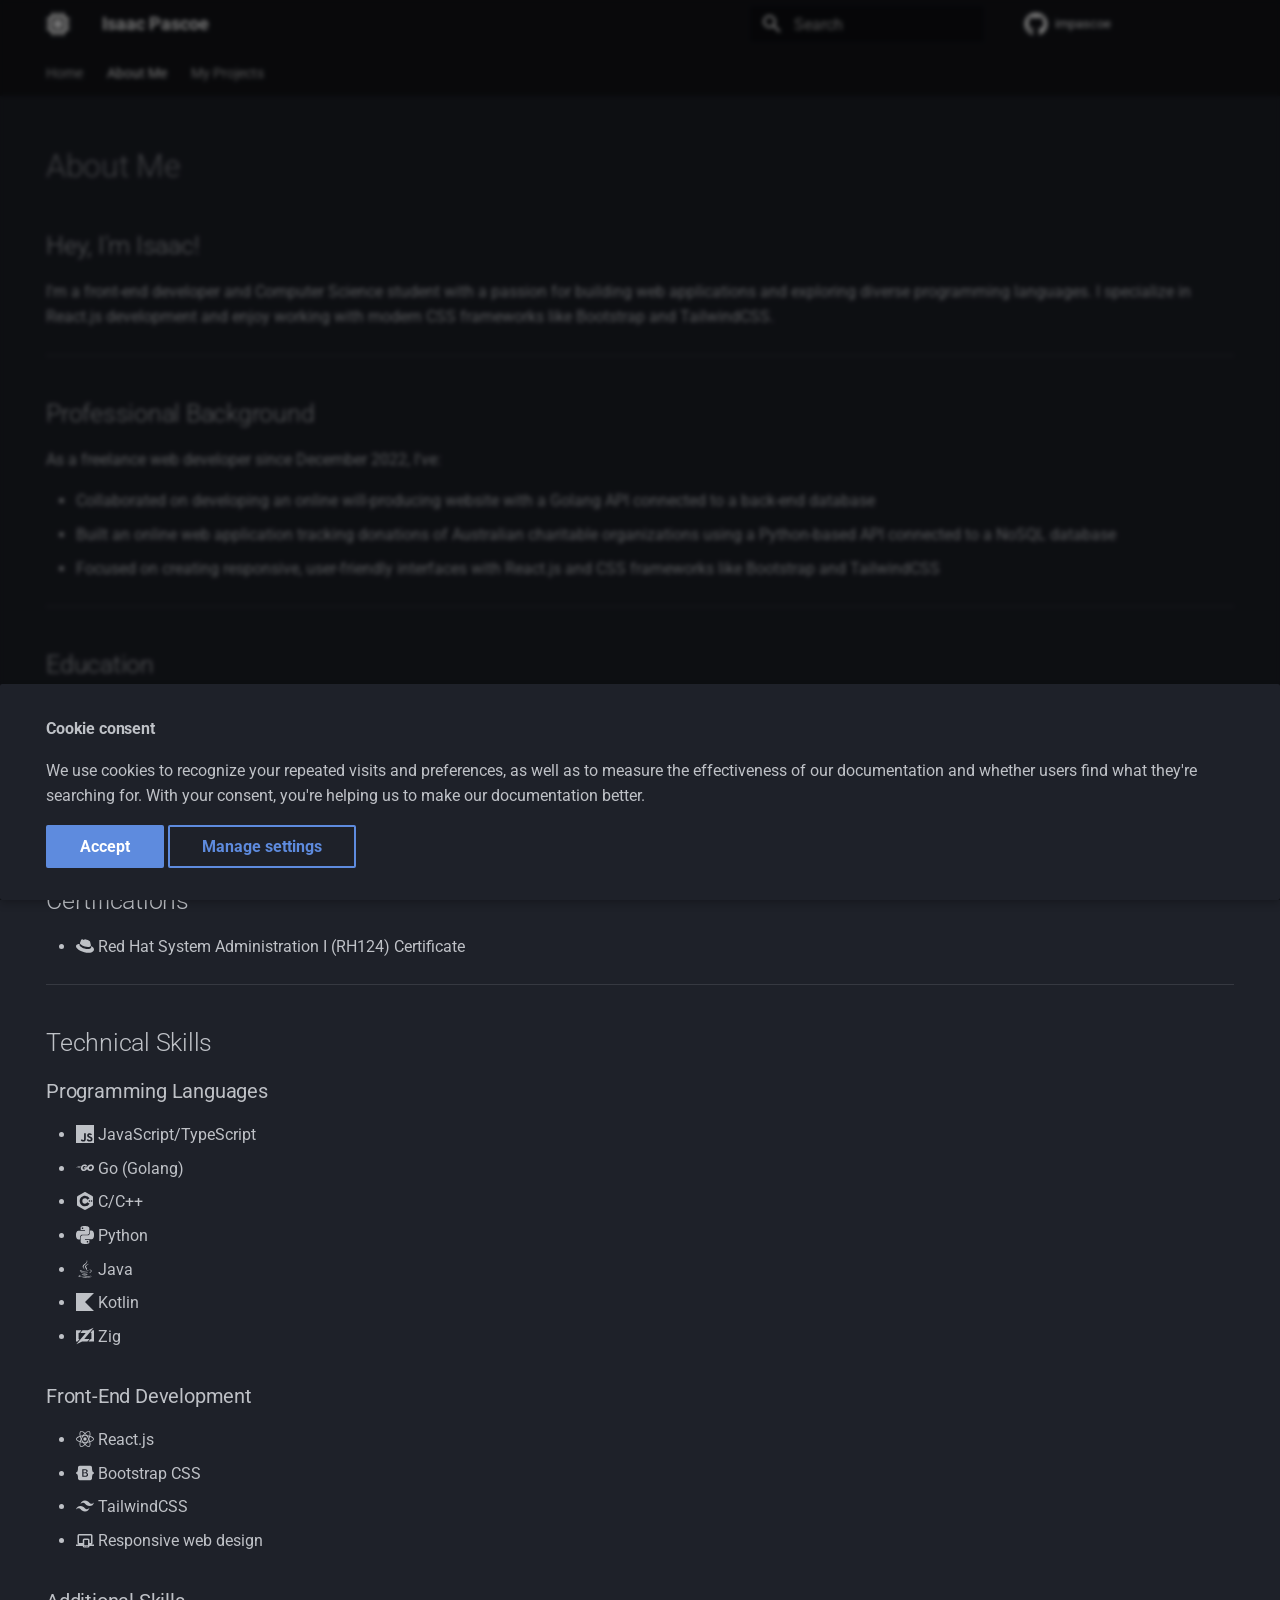
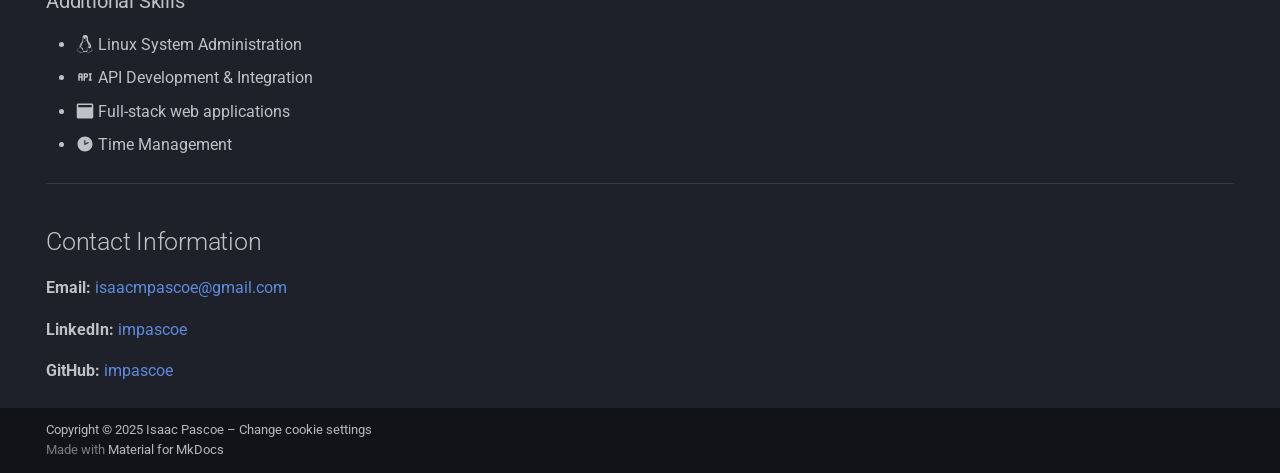
==== about/index.html @ 9b07824d "Deployed 3912dbf with MkDocs version: 1.6.1" ====
<!doctype html>
<html lang="en" class="no-js">
  <head>
    
      <meta charset="utf-8">
      <meta name="viewport" content="width=device-width,initial-scale=1">
      
      
      
        <link rel="canonical" href="https://impascoe.github.io/about/">
      
      
        <link rel="prev" href="..">
      
      
        <link rel="next" href="../projects/">
      
      
      <link rel="icon" href="../images/favicon.png">
      <meta name="generator" content="mkdocs-1.6.1, mkdocs-material-9.6.7">
    
    
      
        <title>About Me - Isaac Pascoe</title>
      
    
    
      <link rel="stylesheet" href="../assets/stylesheets/main.8608ea7d.min.css">
      
        
        <link rel="stylesheet" href="../assets/stylesheets/palette.06af60db.min.css">
      
      


    
    
      
    
    
      
        
        
        <link rel="preconnect" href="https://fonts.gstatic.com" crossorigin>
        <link rel="stylesheet" href="https://fonts.googleapis.com/css?family=Roboto:300,300i,400,400i,700,700i%7CRoboto+Mono:400,400i,700,700i&display=fallback">
        <style>:root{--md-text-font:"Roboto";--md-code-font:"Roboto Mono"}</style>
      
    
    
    <script>__md_scope=new URL("..",location),__md_hash=e=>[...e].reduce(((e,_)=>(e<<5)-e+_.charCodeAt(0)),0),__md_get=(e,_=localStorage,t=__md_scope)=>JSON.parse(_.getItem(t.pathname+"."+e)),__md_set=(e,_,t=localStorage,a=__md_scope)=>{try{t.setItem(a.pathname+"."+e,JSON.stringify(_))}catch(e){}}</script>
    
      
  


  
  

<script id="__analytics">function __md_analytics(){function e(){dataLayer.push(arguments)}window.dataLayer=window.dataLayer||[],e("js",new Date),e("config","G-X5KFVDGFG2"),document.addEventListener("DOMContentLoaded",(function(){document.forms.search&&document.forms.search.query.addEventListener("blur",(function(){this.value&&e("event","search",{search_term:this.value})}));document$.subscribe((function(){var t=document.forms.feedback;if(void 0!==t)for(var a of t.querySelectorAll("[type=submit]"))a.addEventListener("click",(function(a){a.preventDefault();var n=document.location.pathname,d=this.getAttribute("data-md-value");e("event","feedback",{page:n,data:d}),t.firstElementChild.disabled=!0;var r=t.querySelector(".md-feedback__note [data-md-value='"+d+"']");r&&(r.hidden=!1)})),t.hidden=!1})),location$.subscribe((function(t){e("config","G-X5KFVDGFG2",{page_path:t.pathname})}))}));var t=document.createElement("script");t.async=!0,t.src="https://www.googletagmanager.com/gtag/js?id=G-X5KFVDGFG2",document.getElementById("__analytics").insertAdjacentElement("afterEnd",t)}</script>
  
    <script>if("undefined"!=typeof __md_analytics){var consent=__md_get("__consent");consent&&consent.analytics&&__md_analytics()}</script>
  

    
    
    
  </head>
  
  
    
    
    
    
    
    <body dir="ltr" data-md-color-scheme="slate" data-md-color-primary="black" data-md-color-accent="deep-purple">
  
    
    <input class="md-toggle" data-md-toggle="drawer" type="checkbox" id="__drawer" autocomplete="off">
    <input class="md-toggle" data-md-toggle="search" type="checkbox" id="__search" autocomplete="off">
    <label class="md-overlay" for="__drawer"></label>
    <div data-md-component="skip">
      
        
        <a href="#about-me" class="md-skip">
          Skip to content
        </a>
      
    </div>
    <div data-md-component="announce">
      
    </div>
    
    
      

<header class="md-header" data-md-component="header">
  <nav class="md-header__inner md-grid" aria-label="Header">
    <a href=".." title="Isaac Pascoe" class="md-header__button md-logo" aria-label="Isaac Pascoe" data-md-component="logo">
      
  
  <svg xmlns="http://www.w3.org/2000/svg" viewBox="0 0 512 512"><!--! Font Awesome Free 6.7.2 by @fontawesome - https://fontawesome.com License - https://fontawesome.com/license/free (Icons: CC BY 4.0, Fonts: SIL OFL 1.1, Code: MIT License) Copyright 2024 Fonticons, Inc.--><path d="M176 24c0-13.3-10.7-24-24-24s-24 10.7-24 24v40c-35.3 0-64 28.7-64 64H24c-13.3 0-24 10.7-24 24s10.7 24 24 24h40v56H24c-13.3 0-24 10.7-24 24s10.7 24 24 24h40v56H24c-13.3 0-24 10.7-24 24s10.7 24 24 24h40c0 35.3 28.7 64 64 64v40c0 13.3 10.7 24 24 24s24-10.7 24-24v-40h56v40c0 13.3 10.7 24 24 24s24-10.7 24-24v-40h56v40c0 13.3 10.7 24 24 24s24-10.7 24-24v-40c35.3 0 64-28.7 64-64h40c13.3 0 24-10.7 24-24s-10.7-24-24-24h-40v-56h40c13.3 0 24-10.7 24-24s-10.7-24-24-24h-40v-56h40c13.3 0 24-10.7 24-24s-10.7-24-24-24h-40c0-35.3-28.7-64-64-64V24c0-13.3-10.7-24-24-24s-24 10.7-24 24v40h-56V24c0-13.3-10.7-24-24-24s-24 10.7-24 24v40h-56zm-16 104h192c17.7 0 32 14.3 32 32v192c0 17.7-14.3 32-32 32H160c-17.7 0-32-14.3-32-32V160c0-17.7 14.3-32 32-32m192 32H160v192h192z"/></svg>

    </a>
    <label class="md-header__button md-icon" for="__drawer">
      
      <svg xmlns="http://www.w3.org/2000/svg" viewBox="0 0 24 24"><path d="M3 6h18v2H3zm0 5h18v2H3zm0 5h18v2H3z"/></svg>
    </label>
    <div class="md-header__title" data-md-component="header-title">
      <div class="md-header__ellipsis">
        <div class="md-header__topic">
          <span class="md-ellipsis">
            Isaac Pascoe
          </span>
        </div>
        <div class="md-header__topic" data-md-component="header-topic">
          <span class="md-ellipsis">
            
              About Me
            
          </span>
        </div>
      </div>
    </div>
    
      
    
    
    
    
      <label class="md-header__button md-icon" for="__search">
        
        <svg xmlns="http://www.w3.org/2000/svg" viewBox="0 0 24 24"><path d="M9.5 3A6.5 6.5 0 0 1 16 9.5c0 1.61-.59 3.09-1.56 4.23l.27.27h.79l5 5-1.5 1.5-5-5v-.79l-.27-.27A6.52 6.52 0 0 1 9.5 16 6.5 6.5 0 0 1 3 9.5 6.5 6.5 0 0 1 9.5 3m0 2C7 5 5 7 5 9.5S7 14 9.5 14 14 12 14 9.5 12 5 9.5 5"/></svg>
      </label>
      <div class="md-search" data-md-component="search" role="dialog">
  <label class="md-search__overlay" for="__search"></label>
  <div class="md-search__inner" role="search">
    <form class="md-search__form" name="search">
      <input type="text" class="md-search__input" name="query" aria-label="Search" placeholder="Search" autocapitalize="off" autocorrect="off" autocomplete="off" spellcheck="false" data-md-component="search-query" required>
      <label class="md-search__icon md-icon" for="__search">
        
        <svg xmlns="http://www.w3.org/2000/svg" viewBox="0 0 24 24"><path d="M9.5 3A6.5 6.5 0 0 1 16 9.5c0 1.61-.59 3.09-1.56 4.23l.27.27h.79l5 5-1.5 1.5-5-5v-.79l-.27-.27A6.52 6.52 0 0 1 9.5 16 6.5 6.5 0 0 1 3 9.5 6.5 6.5 0 0 1 9.5 3m0 2C7 5 5 7 5 9.5S7 14 9.5 14 14 12 14 9.5 12 5 9.5 5"/></svg>
        
        <svg xmlns="http://www.w3.org/2000/svg" viewBox="0 0 24 24"><path d="M20 11v2H8l5.5 5.5-1.42 1.42L4.16 12l7.92-7.92L13.5 5.5 8 11z"/></svg>
      </label>
      <nav class="md-search__options" aria-label="Search">
        
        <button type="reset" class="md-search__icon md-icon" title="Clear" aria-label="Clear" tabindex="-1">
          
          <svg xmlns="http://www.w3.org/2000/svg" viewBox="0 0 24 24"><path d="M19 6.41 17.59 5 12 10.59 6.41 5 5 6.41 10.59 12 5 17.59 6.41 19 12 13.41 17.59 19 19 17.59 13.41 12z"/></svg>
        </button>
      </nav>
      
    </form>
    <div class="md-search__output">
      <div class="md-search__scrollwrap" tabindex="0" data-md-scrollfix>
        <div class="md-search-result" data-md-component="search-result">
          <div class="md-search-result__meta">
            Initializing search
          </div>
          <ol class="md-search-result__list" role="presentation"></ol>
        </div>
      </div>
    </div>
  </div>
</div>
    
    
      <div class="md-header__source">
        <a href="https://github.com/impascoe/" title="Go to repository" class="md-source" data-md-component="source">
  <div class="md-source__icon md-icon">
    
    <svg xmlns="http://www.w3.org/2000/svg" viewBox="0 0 496 512"><!--! Font Awesome Free 6.7.2 by @fontawesome - https://fontawesome.com License - https://fontawesome.com/license/free (Icons: CC BY 4.0, Fonts: SIL OFL 1.1, Code: MIT License) Copyright 2024 Fonticons, Inc.--><path d="M165.9 397.4c0 2-2.3 3.6-5.2 3.6-3.3.3-5.6-1.3-5.6-3.6 0-2 2.3-3.6 5.2-3.6 3-.3 5.6 1.3 5.6 3.6m-31.1-4.5c-.7 2 1.3 4.3 4.3 4.9 2.6 1 5.6 0 6.2-2s-1.3-4.3-4.3-5.2c-2.6-.7-5.5.3-6.2 2.3m44.2-1.7c-2.9.7-4.9 2.6-4.6 4.9.3 2 2.9 3.3 5.9 2.6 2.9-.7 4.9-2.6 4.6-4.6-.3-1.9-3-3.2-5.9-2.9M244.8 8C106.1 8 0 113.3 0 252c0 110.9 69.8 205.8 169.5 239.2 12.8 2.3 17.3-5.6 17.3-12.1 0-6.2-.3-40.4-.3-61.4 0 0-70 15-84.7-29.8 0 0-11.4-29.1-27.8-36.6 0 0-22.9-15.7 1.6-15.4 0 0 24.9 2 38.6 25.8 21.9 38.6 58.6 27.5 72.9 20.9 2.3-16 8.8-27.1 16-33.7-55.9-6.2-112.3-14.3-112.3-110.5 0-27.5 7.6-41.3 23.6-58.9-2.6-6.5-11.1-33.3 2.6-67.9 20.9-6.5 69 27 69 27 20-5.6 41.5-8.5 62.8-8.5s42.8 2.9 62.8 8.5c0 0 48.1-33.6 69-27 13.7 34.7 5.2 61.4 2.6 67.9 16 17.7 25.8 31.5 25.8 58.9 0 96.5-58.9 104.2-114.8 110.5 9.2 7.9 17 22.9 17 46.4 0 33.7-.3 75.4-.3 83.6 0 6.5 4.6 14.4 17.3 12.1C428.2 457.8 496 362.9 496 252 496 113.3 383.5 8 244.8 8M97.2 352.9c-1.3 1-1 3.3.7 5.2 1.6 1.6 3.9 2.3 5.2 1 1.3-1 1-3.3-.7-5.2-1.6-1.6-3.9-2.3-5.2-1m-10.8-8.1c-.7 1.3.3 2.9 2.3 3.9 1.6 1 3.6.7 4.3-.7.7-1.3-.3-2.9-2.3-3.9-2-.6-3.6-.3-4.3.7m32.4 35.6c-1.6 1.3-1 4.3 1.3 6.2 2.3 2.3 5.2 2.6 6.5 1 1.3-1.3.7-4.3-1.3-6.2-2.2-2.3-5.2-2.6-6.5-1m-11.4-14.7c-1.6 1-1.6 3.6 0 5.9s4.3 3.3 5.6 2.3c1.6-1.3 1.6-3.9 0-6.2-1.4-2.3-4-3.3-5.6-2"/></svg>
  </div>
  <div class="md-source__repository">
    impascoe
  </div>
</a>
      </div>
    
  </nav>
  
</header>
    
    <div class="md-container" data-md-component="container">
      
      
        
          
            
<nav class="md-tabs" aria-label="Tabs" data-md-component="tabs">
  <div class="md-grid">
    <ul class="md-tabs__list">
      
        
  
  
  
    <li class="md-tabs__item">
      <a href=".." class="md-tabs__link">
        
  
    
  
  Home

      </a>
    </li>
  

      
        
  
  
    
  
  
    <li class="md-tabs__item md-tabs__item--active">
      <a href="./" class="md-tabs__link">
        
  
    
  
  About Me

      </a>
    </li>
  

      
        
  
  
  
    <li class="md-tabs__item">
      <a href="../projects/" class="md-tabs__link">
        
  
    
  
  My Projects

      </a>
    </li>
  

      
    </ul>
  </div>
</nav>
          
        
      
      <main class="md-main" data-md-component="main">
        <div class="md-main__inner md-grid">
          
            
              
                
              
              <div class="md-sidebar md-sidebar--primary" data-md-component="sidebar" data-md-type="navigation" hidden>
                <div class="md-sidebar__scrollwrap">
                  <div class="md-sidebar__inner">
                    


  


<nav class="md-nav md-nav--primary md-nav--lifted" aria-label="Navigation" data-md-level="0">
  <label class="md-nav__title" for="__drawer">
    <a href=".." title="Isaac Pascoe" class="md-nav__button md-logo" aria-label="Isaac Pascoe" data-md-component="logo">
      
  
  <svg xmlns="http://www.w3.org/2000/svg" viewBox="0 0 512 512"><!--! Font Awesome Free 6.7.2 by @fontawesome - https://fontawesome.com License - https://fontawesome.com/license/free (Icons: CC BY 4.0, Fonts: SIL OFL 1.1, Code: MIT License) Copyright 2024 Fonticons, Inc.--><path d="M176 24c0-13.3-10.7-24-24-24s-24 10.7-24 24v40c-35.3 0-64 28.7-64 64H24c-13.3 0-24 10.7-24 24s10.7 24 24 24h40v56H24c-13.3 0-24 10.7-24 24s10.7 24 24 24h40v56H24c-13.3 0-24 10.7-24 24s10.7 24 24 24h40c0 35.3 28.7 64 64 64v40c0 13.3 10.7 24 24 24s24-10.7 24-24v-40h56v40c0 13.3 10.7 24 24 24s24-10.7 24-24v-40h56v40c0 13.3 10.7 24 24 24s24-10.7 24-24v-40c35.3 0 64-28.7 64-64h40c13.3 0 24-10.7 24-24s-10.7-24-24-24h-40v-56h40c13.3 0 24-10.7 24-24s-10.7-24-24-24h-40v-56h40c13.3 0 24-10.7 24-24s-10.7-24-24-24h-40c0-35.3-28.7-64-64-64V24c0-13.3-10.7-24-24-24s-24 10.7-24 24v40h-56V24c0-13.3-10.7-24-24-24s-24 10.7-24 24v40h-56zm-16 104h192c17.7 0 32 14.3 32 32v192c0 17.7-14.3 32-32 32H160c-17.7 0-32-14.3-32-32V160c0-17.7 14.3-32 32-32m192 32H160v192h192z"/></svg>

    </a>
    Isaac Pascoe
  </label>
  
    <div class="md-nav__source">
      <a href="https://github.com/impascoe/" title="Go to repository" class="md-source" data-md-component="source">
  <div class="md-source__icon md-icon">
    
    <svg xmlns="http://www.w3.org/2000/svg" viewBox="0 0 496 512"><!--! Font Awesome Free 6.7.2 by @fontawesome - https://fontawesome.com License - https://fontawesome.com/license/free (Icons: CC BY 4.0, Fonts: SIL OFL 1.1, Code: MIT License) Copyright 2024 Fonticons, Inc.--><path d="M165.9 397.4c0 2-2.3 3.6-5.2 3.6-3.3.3-5.6-1.3-5.6-3.6 0-2 2.3-3.6 5.2-3.6 3-.3 5.6 1.3 5.6 3.6m-31.1-4.5c-.7 2 1.3 4.3 4.3 4.9 2.6 1 5.6 0 6.2-2s-1.3-4.3-4.3-5.2c-2.6-.7-5.5.3-6.2 2.3m44.2-1.7c-2.9.7-4.9 2.6-4.6 4.9.3 2 2.9 3.3 5.9 2.6 2.9-.7 4.9-2.6 4.6-4.6-.3-1.9-3-3.2-5.9-2.9M244.8 8C106.1 8 0 113.3 0 252c0 110.9 69.8 205.8 169.5 239.2 12.8 2.3 17.3-5.6 17.3-12.1 0-6.2-.3-40.4-.3-61.4 0 0-70 15-84.7-29.8 0 0-11.4-29.1-27.8-36.6 0 0-22.9-15.7 1.6-15.4 0 0 24.9 2 38.6 25.8 21.9 38.6 58.6 27.5 72.9 20.9 2.3-16 8.8-27.1 16-33.7-55.9-6.2-112.3-14.3-112.3-110.5 0-27.5 7.6-41.3 23.6-58.9-2.6-6.5-11.1-33.3 2.6-67.9 20.9-6.5 69 27 69 27 20-5.6 41.5-8.5 62.8-8.5s42.8 2.9 62.8 8.5c0 0 48.1-33.6 69-27 13.7 34.7 5.2 61.4 2.6 67.9 16 17.7 25.8 31.5 25.8 58.9 0 96.5-58.9 104.2-114.8 110.5 9.2 7.9 17 22.9 17 46.4 0 33.7-.3 75.4-.3 83.6 0 6.5 4.6 14.4 17.3 12.1C428.2 457.8 496 362.9 496 252 496 113.3 383.5 8 244.8 8M97.2 352.9c-1.3 1-1 3.3.7 5.2 1.6 1.6 3.9 2.3 5.2 1 1.3-1 1-3.3-.7-5.2-1.6-1.6-3.9-2.3-5.2-1m-10.8-8.1c-.7 1.3.3 2.9 2.3 3.9 1.6 1 3.6.7 4.3-.7.7-1.3-.3-2.9-2.3-3.9-2-.6-3.6-.3-4.3.7m32.4 35.6c-1.6 1.3-1 4.3 1.3 6.2 2.3 2.3 5.2 2.6 6.5 1 1.3-1.3.7-4.3-1.3-6.2-2.2-2.3-5.2-2.6-6.5-1m-11.4-14.7c-1.6 1-1.6 3.6 0 5.9s4.3 3.3 5.6 2.3c1.6-1.3 1.6-3.9 0-6.2-1.4-2.3-4-3.3-5.6-2"/></svg>
  </div>
  <div class="md-source__repository">
    impascoe
  </div>
</a>
    </div>
  
  <ul class="md-nav__list" data-md-scrollfix>
    
      
      
  
  
  
  
    <li class="md-nav__item">
      <a href=".." class="md-nav__link">
        
  
  <span class="md-ellipsis">
    Home
    
  </span>
  

      </a>
    </li>
  

    
      
      
  
  
    
  
  
  
    <li class="md-nav__item md-nav__item--active">
      
      <input class="md-nav__toggle md-toggle" type="checkbox" id="__toc">
      
      
        
      
      
        <label class="md-nav__link md-nav__link--active" for="__toc">
          
  
  <span class="md-ellipsis">
    About Me
    
  </span>
  

          <span class="md-nav__icon md-icon"></span>
        </label>
      
      <a href="./" class="md-nav__link md-nav__link--active">
        
  
  <span class="md-ellipsis">
    About Me
    
  </span>
  

      </a>
      
        

<nav class="md-nav md-nav--secondary" aria-label="Table of contents">
  
  
  
    
  
  
    <label class="md-nav__title" for="__toc">
      <span class="md-nav__icon md-icon"></span>
      Table of contents
    </label>
    <ul class="md-nav__list" data-md-component="toc" data-md-scrollfix>
      
        <li class="md-nav__item">
  <a href="#hey-im-isaac" class="md-nav__link">
    <span class="md-ellipsis">
      Hey, I'm Isaac!
    </span>
  </a>
  
</li>
      
        <li class="md-nav__item">
  <a href="#professional-background" class="md-nav__link">
    <span class="md-ellipsis">
      Professional Background
    </span>
  </a>
  
</li>
      
        <li class="md-nav__item">
  <a href="#education" class="md-nav__link">
    <span class="md-ellipsis">
      Education
    </span>
  </a>
  
</li>
      
        <li class="md-nav__item">
  <a href="#certifications" class="md-nav__link">
    <span class="md-ellipsis">
      Certifications
    </span>
  </a>
  
</li>
      
        <li class="md-nav__item">
  <a href="#technical-skills" class="md-nav__link">
    <span class="md-ellipsis">
      Technical Skills
    </span>
  </a>
  
    <nav class="md-nav" aria-label="Technical Skills">
      <ul class="md-nav__list">
        
          <li class="md-nav__item">
  <a href="#programming-languages" class="md-nav__link">
    <span class="md-ellipsis">
      Programming Languages
    </span>
  </a>
  
</li>
        
          <li class="md-nav__item">
  <a href="#front-end-development" class="md-nav__link">
    <span class="md-ellipsis">
      Front-End Development
    </span>
  </a>
  
</li>
        
          <li class="md-nav__item">
  <a href="#additional-skills" class="md-nav__link">
    <span class="md-ellipsis">
      Additional Skills
    </span>
  </a>
  
</li>
        
      </ul>
    </nav>
  
</li>
      
        <li class="md-nav__item">
  <a href="#contact-information" class="md-nav__link">
    <span class="md-ellipsis">
      Contact Information
    </span>
  </a>
  
</li>
      
    </ul>
  
</nav>
      
    </li>
  

    
      
      
  
  
  
  
    <li class="md-nav__item">
      <a href="../projects/" class="md-nav__link">
        
  
  <span class="md-ellipsis">
    My Projects
    
  </span>
  

      </a>
    </li>
  

    
  </ul>
</nav>
                  </div>
                </div>
              </div>
            
            
              
                
              
              <div class="md-sidebar md-sidebar--secondary" data-md-component="sidebar" data-md-type="toc" hidden>
                <div class="md-sidebar__scrollwrap">
                  <div class="md-sidebar__inner">
                    

<nav class="md-nav md-nav--secondary" aria-label="Table of contents">
  
  
  
    
  
  
    <label class="md-nav__title" for="__toc">
      <span class="md-nav__icon md-icon"></span>
      Table of contents
    </label>
    <ul class="md-nav__list" data-md-component="toc" data-md-scrollfix>
      
        <li class="md-nav__item">
  <a href="#hey-im-isaac" class="md-nav__link">
    <span class="md-ellipsis">
      Hey, I'm Isaac!
    </span>
  </a>
  
</li>
      
        <li class="md-nav__item">
  <a href="#professional-background" class="md-nav__link">
    <span class="md-ellipsis">
      Professional Background
    </span>
  </a>
  
</li>
      
        <li class="md-nav__item">
  <a href="#education" class="md-nav__link">
    <span class="md-ellipsis">
      Education
    </span>
  </a>
  
</li>
      
        <li class="md-nav__item">
  <a href="#certifications" class="md-nav__link">
    <span class="md-ellipsis">
      Certifications
    </span>
  </a>
  
</li>
      
        <li class="md-nav__item">
  <a href="#technical-skills" class="md-nav__link">
    <span class="md-ellipsis">
      Technical Skills
    </span>
  </a>
  
    <nav class="md-nav" aria-label="Technical Skills">
      <ul class="md-nav__list">
        
          <li class="md-nav__item">
  <a href="#programming-languages" class="md-nav__link">
    <span class="md-ellipsis">
      Programming Languages
    </span>
  </a>
  
</li>
        
          <li class="md-nav__item">
  <a href="#front-end-development" class="md-nav__link">
    <span class="md-ellipsis">
      Front-End Development
    </span>
  </a>
  
</li>
        
          <li class="md-nav__item">
  <a href="#additional-skills" class="md-nav__link">
    <span class="md-ellipsis">
      Additional Skills
    </span>
  </a>
  
</li>
        
      </ul>
    </nav>
  
</li>
      
        <li class="md-nav__item">
  <a href="#contact-information" class="md-nav__link">
    <span class="md-ellipsis">
      Contact Information
    </span>
  </a>
  
</li>
      
    </ul>
  
</nav>
                  </div>
                </div>
              </div>
            
          
          
            <div class="md-content" data-md-component="content">
              <article class="md-content__inner md-typeset">
                
                  
  



  
  


<h1 id="about-me">About Me</h1>
<h2 id="hey-im-isaac">Hey, I'm Isaac!</h2>
<p>I'm a front-end developer and Computer Science student with a passion for building web applications and exploring diverse programming languages.
I specialize in React.js development and enjoy working with modern CSS frameworks like Bootstrap and TailwindCSS.</p>
<hr />
<h2 id="professional-background">Professional Background</h2>
<p>As a freelance web developer since December 2022, I've:</p>
<ul>
<li>Collaborated on developing an online will-producing website with a Golang API connected to a back-end database</li>
<li>Built an online web application tracking donations of Australian charitable organizations using a Python-based API connected to a NoSQL database</li>
<li>Focused on creating responsive, user-friendly interfaces with React.js and CSS frameworks like Bootstrap and TailwindCSS</li>
</ul>
<hr />
<h2 id="education">Education</h2>
<p><strong>Bachelor of Computing, Computer Science</strong> <br />
Curtin University (2023 - Present)</p>
<p><strong>Western Australian Certificate of Education</strong> <br />
Como Secondary College (2017 - 2022)</p>
<hr />
<h2 id="certifications">Certifications</h2>
<ul>
<li><span class="twemoji"><svg xmlns="http://www.w3.org/2000/svg" viewBox="0 0 24 24"><path d="M16.009 13.386c1.577 0 3.86-.326 3.86-2.202a1.8 1.8 0 0 0-.04-.431l-.94-4.08c-.216-.898-.406-1.305-1.982-2.093-1.223-.625-3.888-1.658-4.676-1.658-.733 0-.947.946-1.822.946-.842 0-1.467-.706-2.255-.706-.757 0-1.25.515-1.63 1.576 0 0-1.06 2.99-1.197 3.424a.8.8 0 0 0-.028.245c0 1.162 4.577 4.974 10.71 4.974m4.101-1.435c.218 1.032.218 1.14.218 1.277 0 1.765-1.984 2.745-4.593 2.745-5.895.004-11.06-3.451-11.06-5.734a2.3 2.3 0 0 1 .19-.925C2.746 9.415 0 9.794 0 12.217c0 3.969 9.405 8.861 16.851 8.861 5.71 0 7.149-2.582 7.149-4.62 0-1.605-1.387-3.425-3.887-4.512"/></svg></span> Red Hat System Administration I (RH124) Certificate</li>
</ul>
<hr />
<h2 id="technical-skills">Technical Skills</h2>
<h3 id="programming-languages">Programming Languages</h3>
<ul>
<li><span class="twemoji"><svg xmlns="http://www.w3.org/2000/svg" viewBox="0 0 24 24"><path d="M0 0h24v24H0zm22.034 18.276c-.175-1.095-.888-2.015-3.003-2.873-.736-.345-1.554-.585-1.797-1.14-.091-.33-.105-.51-.046-.705.15-.646.915-.84 1.515-.66.39.12.75.42.976.9 1.034-.676 1.034-.676 1.755-1.125-.27-.42-.404-.601-.586-.78-.63-.705-1.469-1.065-2.834-1.034l-.705.089c-.676.165-1.32.525-1.71 1.005-1.14 1.291-.811 3.541.569 4.471 1.365 1.02 3.361 1.244 3.616 2.205.24 1.17-.87 1.545-1.966 1.41-.811-.18-1.26-.586-1.755-1.336l-1.83 1.051c.21.48.45.689.81 1.109 1.74 1.756 6.09 1.666 6.871-1.004.029-.09.24-.705.074-1.65zm-8.983-7.245h-2.248c0 1.938-.009 3.864-.009 5.805 0 1.232.063 2.363-.138 2.711-.33.689-1.18.601-1.566.48-.396-.196-.597-.466-.83-.855-.063-.105-.11-.196-.127-.196l-1.825 1.125c.305.63.75 1.172 1.324 1.517.855.51 2.004.675 3.207.405.783-.226 1.458-.691 1.811-1.411.51-.93.402-2.07.397-3.346.012-2.054 0-4.109 0-6.179z"/></svg></span> JavaScript/TypeScript</li>
<li><span class="twemoji"><svg xmlns="http://www.w3.org/2000/svg" viewBox="0 0 640 512"><!--! Font Awesome Free 6.7.2 by @fontawesome - https://fontawesome.com License - https://fontawesome.com/license/free (Icons: CC BY 4.0, Fonts: SIL OFL 1.1, Code: MIT License) Copyright 2024 Fonticons, Inc.--><path d="M400.1 194.8c-10.9 2.8-19.9 4.3-29.1 7.6-7.3 1.9-14.7 3.9-23.2 6.1l-.6.1c-4.2 1.2-4.6 1.3-8.5-3.2-4.7-5.3-8.1-8.7-14.6-11.9-19.7-9.6-38.7-6.8-56.4 4.7-21.2 13.7-32.1 34-31.8 59.2.3 25 17.4 45.5 41.2 48.9 22 2.8 39.8-4.6 53.8-20.5 2.1-2.6 4-5.3 6.1-8.3.8-1 1.5-2.1 2.3-3.3h-60.1c-6.5 0-8.1-4-5.9-9.3 4-9.7 11.5-25.9 15.9-34 .9-1.8 3.1-5.8 6.9-5.8h101.1c4.5-13.4 11.8-26.9 21.6-39.7 22.7-29.9 49.3-45.5 87.2-52 31.8-5.6 61.7-2.5 88.9 15.9 24.6 16.8 39.8 39.6 43.9 69.5 5.3 42.1-6.9 76.3-36.7 105.6-19.7 20.9-44.9 34-73.9 39.9-5.6 1-11.1 1.5-16.5 2-2.9.2-5.7.5-8.5.8-28.3-.6-54.2-8.7-76-27.4-15.3-13.3-25.9-29.6-31.1-48.5-3.7 7.3-8 14.4-14 21.1-21.6 29.6-50.9 48-87.9 52.9-30.6 4.1-58.9-1.8-83.9-20.5-23-17.5-36.1-40.5-39.5-69.2-4.1-34 5.9-65.4 26.4-91.3 22.2-29 51.5-47.4 87.3-53.9 29.3-6.2 57.3-1.9 82.6 15.3 16.5 10.9 28.3 25.8 36.1 43.9 1.9 2.8.6 4.4-3.1 5.3m-351.8 5.6c-1.25 0-1.56-.6-.94-1.6l6.55-8.4c.62-.9 2.18-1.5 3.43-1.5H168.6c1.2 0 1.5.9.9 1.8l-5.3 8.1c-.6 1-2.2 1.9-3.1 1.9zM1.246 229.1c-1.246 0-1.558-.7-.934-1.6l6.543-8.4c.624-.9 2.182-1.6 3.425-1.6H152.4c1.2 0 1.8 1 1.5 1.9l-2.5 7.5c-.3 1.2-1.5 1.9-2.8 1.9zm74.474 26.8c-.62.9-.31 1.8.93 1.8l67.95.3c.9 0 2.2-.9 2.2-2.1l.6-7.5c0-1.3-.6-2.2-1.9-2.2H83.2c-1.25 0-2.49.9-3.12 1.9zm501.48-18c-.2-2.6-.3-4.8-.7-7-5.6-30.8-34-48.3-63.6-41.4-29 6.5-47.7 24.9-54.5 54.2-5.6 24.3 6.2 48.9 28.6 58.9 17.2 7.5 34.3 6.6 50.8-1.9 24.6-13.6 38-32.7 39.6-59.5-.1-1.2-.1-2.3-.2-3.3"/></svg></span> Go (Golang)</li>
<li><span class="twemoji"><svg xmlns="http://www.w3.org/2000/svg" viewBox="0 0 24 24"><path d="M22.394 6c-.167-.29-.398-.543-.652-.69L12.926.22c-.509-.294-1.34-.294-1.848 0L2.26 5.31c-.508.293-.923 1.013-.923 1.6v10.18c0 .294.104.62.271.91s.398.543.652.69l8.816 5.09c.508.293 1.34.293 1.848 0l8.816-5.09c.254-.147.485-.4.652-.69s.27-.616.27-.91V6.91c.003-.294-.1-.62-.268-.91M12 19.11c-3.92 0-7.109-3.19-7.109-7.11s3.19-7.11 7.11-7.11a7.13 7.13 0 0 1 6.156 3.553l-3.076 1.78a3.57 3.57 0 0 0-3.08-1.78A3.56 3.56 0 0 0 8.444 12 3.56 3.56 0 0 0 12 15.555a3.57 3.57 0 0 0 3.08-1.778l3.078 1.78A7.14 7.14 0 0 1 12 19.11m7.11-6.715h-.79v.79h-.79v-.79h-.79v-.79h.79v-.79h.79v.79h.79zm2.962 0h-.79v.79h-.79v-.79h-.79v-.79h.79v-.79h.79v.79h.79z"/></svg></span> C/C++</li>
<li><span class="twemoji"><svg xmlns="http://www.w3.org/2000/svg" viewBox="0 0 24 24"><path d="m14.25.18.9.2.73.26.59.3.45.32.34.34.25.34.16.33.1.3.04.26.02.2-.01.13V8.5l-.05.63-.13.55-.21.46-.26.38-.3.31-.33.25-.35.19-.35.14-.33.1-.3.07-.26.04-.21.02H8.77l-.69.05-.59.14-.5.22-.41.27-.33.32-.27.35-.2.36-.15.37-.1.35-.07.32-.04.27-.02.21v3.06H3.17l-.21-.03-.28-.07-.32-.12-.35-.18-.36-.26-.36-.36-.35-.46-.32-.59-.28-.73-.21-.88-.14-1.05-.05-1.23.06-1.22.16-1.04.24-.87.32-.71.36-.57.4-.44.42-.33.42-.24.4-.16.36-.1.32-.05.24-.01h.16l.06.01h8.16v-.83H6.18l-.01-2.75-.02-.37.05-.34.11-.31.17-.28.25-.26.31-.23.38-.2.44-.18.51-.15.58-.12.64-.1.71-.06.77-.04.84-.02 1.27.05zm-6.3 1.98-.23.33-.08.41.08.41.23.34.33.22.41.09.41-.09.33-.22.23-.34.08-.41-.08-.41-.23-.33-.33-.22-.41-.09-.41.09zm13.09 3.95.28.06.32.12.35.18.36.27.36.35.35.47.32.59.28.73.21.88.14 1.04.05 1.23-.06 1.23-.16 1.04-.24.86-.32.71-.36.57-.4.45-.42.33-.42.24-.4.16-.36.09-.32.05-.24.02-.16-.01h-8.22v.82h5.84l.01 2.76.02.36-.05.34-.11.31-.17.29-.25.25-.31.24-.38.2-.44.17-.51.15-.58.13-.64.09-.71.07-.77.04-.84.01-1.27-.04-1.07-.14-.9-.2-.73-.25-.59-.3-.45-.33-.34-.34-.25-.34-.16-.33-.1-.3-.04-.25-.02-.2.01-.13v-5.34l.05-.64.13-.54.21-.46.26-.38.3-.32.33-.24.35-.2.35-.14.33-.1.3-.06.26-.04.21-.02.13-.01h5.84l.69-.05.59-.14.5-.21.41-.28.33-.32.27-.35.2-.36.15-.36.1-.35.07-.32.04-.28.02-.21V6.07h2.09l.14.01zm-6.47 14.25-.23.33-.08.41.08.41.23.33.33.23.41.08.41-.08.33-.23.23-.33.08-.41-.08-.41-.23-.33-.33-.23-.41-.08-.41.08z"/></svg></span> Python</li>
<li><span class="twemoji"><svg xmlns="http://www.w3.org/2000/svg" viewBox="0 0 384 512"><!--! Font Awesome Free 6.7.2 by @fontawesome - https://fontawesome.com License - https://fontawesome.com/license/free (Icons: CC BY 4.0, Fonts: SIL OFL 1.1, Code: MIT License) Copyright 2024 Fonticons, Inc.--><path d="M277.74 312.9c9.8-6.7 23.4-12.5 23.4-12.5s-38.7 7-77.2 10.2c-47.1 3.9-97.7 4.7-123.1 1.3-60.1-8 33-30.1 33-30.1s-36.1-2.4-80.6 19c-52.5 25.4 130 37 224.5 12.1m-85.4-32.1c-19-42.7-83.1-80.2 0-145.8C296 53.2 242.84 0 242.84 0c21.5 84.5-75.6 110.1-110.7 162.6-23.9 35.9 11.7 74.4 60.2 118.2m114.6-176.2c.1 0-175.2 43.8-91.5 140.2 24.7 28.4-6.5 54-6.5 54s62.7-32.4 33.9-72.9c-26.9-37.8-47.5-56.6 64.1-121.3m-6.1 270.5a12.2 12.2 0 0 1-2 2.6c128.3-33.7 81.1-118.9 19.8-97.3a17.33 17.33 0 0 0-8.2 6.3 70.5 70.5 0 0 1 11-3c31-6.5 75.5 41.5-20.6 91.4M348 437.4s14.5 11.9-15.9 21.2c-57.9 17.5-240.8 22.8-291.6.7-18.3-7.9 16-19 26.8-21.3 11.2-2.4 17.7-2 17.7-2-20.3-14.3-131.3 28.1-56.4 40.2C232.84 509.4 401 461.3 348 437.4M124.44 396c-78.7 22 47.9 67.4 148.1 24.5a186 186 0 0 1-28.2-13.8c-44.7 8.5-65.4 9.1-106 4.5-33.5-3.8-13.9-15.2-13.9-15.2m179.8 97.2c-78.7 14.8-175.8 13.1-233.3 3.6 0-.1 11.8 9.7 72.4 13.6 92.2 5.9 233.8-3.3 237.1-46.9 0 0-6.4 16.5-76.2 29.7M260.64 353c-59.2 11.4-93.5 11.1-136.8 6.6-33.5-3.5-11.6-19.7-11.6-19.7-86.8 28.8 48.2 61.4 169.5 25.9a60.4 60.4 0 0 1-21.1-12.8"/></svg></span> Java</li>
<li><span class="twemoji"><svg xmlns="http://www.w3.org/2000/svg" viewBox="0 0 24 24"><path d="M24 24H0V0h24L12 12Z"/></svg></span> Kotlin</li>
<li><span class="twemoji"><svg xmlns="http://www.w3.org/2000/svg" viewBox="0 0 24 24"><path d="m23.53 1.02-7.686 3.45h-7.06l-2.98 3.452h7.173L.47 22.98l7.681-3.607h7.065v-.002l2.978-3.45-7.148-.001 12.482-14.9zM0 4.47v14.901h1.883l2.98-3.45H3.451v-8h.942l2.824-3.45zm22.117 0-2.98 3.608h1.412v7.844h-.942l-2.98 3.45H24V4.47z"/></svg></span> Zig</li>
</ul>
<h3 id="front-end-development">Front-End Development</h3>
<ul>
<li><span class="twemoji"><svg xmlns="http://www.w3.org/2000/svg" viewBox="0 0 24 24"><path d="M14.23 12.004a2.236 2.236 0 0 1-2.235 2.236 2.236 2.236 0 0 1-2.236-2.236 2.236 2.236 0 0 1 2.235-2.236 2.236 2.236 0 0 1 2.236 2.236m2.648-10.69c-1.346 0-3.107.96-4.888 2.622-1.78-1.653-3.542-2.602-4.887-2.602-.41 0-.783.093-1.106.278-1.375.793-1.683 3.264-.973 6.365C1.98 8.917 0 10.42 0 12.004c0 1.59 1.99 3.097 5.043 4.03-.704 3.113-.39 5.588.988 6.38.32.187.69.275 1.102.275 1.345 0 3.107-.96 4.888-2.624 1.78 1.654 3.542 2.603 4.887 2.603.41 0 .783-.09 1.106-.275 1.374-.792 1.683-3.263.973-6.365C22.02 15.096 24 13.59 24 12.004c0-1.59-1.99-3.097-5.043-4.032.704-3.11.39-5.587-.988-6.38a2.17 2.17 0 0 0-1.092-.278zm-.005 1.09v.006c.225 0 .406.044.558.127.666.382.955 1.835.73 3.704-.054.46-.142.945-.25 1.44a23.5 23.5 0 0 0-3.107-.534A24 24 0 0 0 12.769 4.7c1.592-1.48 3.087-2.292 4.105-2.295zm-9.77.02c1.012 0 2.514.808 4.11 2.28-.686.72-1.37 1.537-2.02 2.442a23 23 0 0 0-3.113.538 15 15 0 0 1-.254-1.42c-.23-1.868.054-3.32.714-3.707.19-.09.4-.127.563-.132zm4.882 3.05q.684.704 1.36 1.564c-.44-.02-.89-.034-1.345-.034q-.691-.001-1.36.034c.44-.572.895-1.096 1.345-1.565zM12 8.1c.74 0 1.477.034 2.202.093q.61.874 1.183 1.86.557.961 1.018 1.946c-.308.655-.646 1.31-1.013 1.95-.38.66-.773 1.288-1.18 1.87a25.6 25.6 0 0 1-4.412.005 27 27 0 0 1-1.183-1.86q-.557-.961-1.018-1.946a25 25 0 0 1 1.013-1.954c.38-.66.773-1.286 1.18-1.868A25 25 0 0 1 12 8.098zm-3.635.254c-.24.377-.48.763-.704 1.16q-.336.585-.635 1.174c-.265-.656-.49-1.31-.676-1.947.64-.15 1.315-.283 2.015-.386zm7.26 0q1.044.153 2.006.387c-.18.632-.405 1.282-.66 1.933a25.952 25.952 0 0 0-1.345-2.32zm3.063.675q.727.226 1.375.498c1.732.74 2.852 1.708 2.852 2.476-.005.768-1.125 1.74-2.857 2.475-.42.18-.88.342-1.355.493a24 24 0 0 0-1.1-2.98c.45-1.017.81-2.01 1.085-2.964zm-13.395.004c.278.96.645 1.957 1.1 2.98a23 23 0 0 0-1.086 2.964c-.484-.15-.944-.318-1.37-.5-1.732-.737-2.852-1.706-2.852-2.474s1.12-1.742 2.852-2.476c.42-.18.88-.342 1.356-.494m11.678 4.28c.265.657.49 1.312.676 1.948-.64.157-1.316.29-2.016.39a26 26 0 0 0 1.341-2.338zm-9.945.02c.2.392.41.783.64 1.175q.345.586.705 1.143a22 22 0 0 1-2.006-.386c.18-.63.406-1.282.66-1.933zM17.92 16.32c.112.493.2.968.254 1.423.23 1.868-.054 3.32-.714 3.708-.147.09-.338.128-.563.128-1.012 0-2.514-.807-4.11-2.28.686-.72 1.37-1.536 2.02-2.44 1.107-.118 2.154-.3 3.113-.54zm-11.83.01c.96.234 2.006.415 3.107.532.66.905 1.345 1.727 2.035 2.446-1.595 1.483-3.092 2.295-4.11 2.295a1.2 1.2 0 0 1-.553-.132c-.666-.38-.955-1.834-.73-3.703.054-.46.142-.944.25-1.438zm4.56.64q.661.032 1.345.034.691.001 1.36-.034c-.44.572-.895 1.095-1.345 1.565q-.684-.706-1.36-1.565"/></svg></span> React.js</li>
<li><span class="twemoji"><svg xmlns="http://www.w3.org/2000/svg" viewBox="0 0 24 24"><path d="M11.77 11.24H9.956V8.202h2.152c1.17 0 1.834.522 1.834 1.466 0 1.008-.773 1.572-2.174 1.572zm.324 1.206H9.957v3.348h2.231c1.459 0 2.232-.585 2.232-1.685s-.795-1.663-2.326-1.663M24 11.39v1.218c-1.128.108-1.817.944-2.226 2.268-.407 1.319-.463 2.937-.42 4.186.045 1.3-.968 2.5-2.337 2.5H4.985c-1.37 0-2.383-1.2-2.337-2.5.043-1.249-.013-2.867-.42-4.186-.41-1.324-1.1-2.16-2.228-2.268V11.39c1.128-.108 1.819-.944 2.227-2.268.408-1.319.464-2.937.42-4.186-.045-1.3.968-2.5 2.338-2.5h14.032c1.37 0 2.382 1.2 2.337 2.5-.043 1.249.013 2.867.42 4.186.409 1.324 1.098 2.16 2.226 2.268m-7.927 2.817c0-1.354-.953-2.333-2.368-2.488v-.057c1.04-.169 1.856-1.135 1.856-2.213 0-1.537-1.213-2.538-3.062-2.538h-4.16v10.172h4.181c2.218 0 3.553-1.086 3.553-2.876"/></svg></span> Bootstrap CSS</li>
<li><span class="twemoji"><svg xmlns="http://www.w3.org/2000/svg" viewBox="0 0 24 24"><path d="M12.001 4.8q-4.8 0-6 4.8 1.8-2.4 4.2-1.8c.913.228 1.565.89 2.288 1.624C13.666 10.618 15.027 12 18.001 12q4.8 0 6-4.8-1.8 2.4-4.2 1.8c-.913-.228-1.565-.89-2.288-1.624C16.337 6.182 14.976 4.8 12.001 4.8m-6 7.2q-4.8 0-6 4.8 1.8-2.4 4.2-1.8c.913.228 1.565.89 2.288 1.624 1.177 1.194 2.538 2.576 5.512 2.576q4.8 0 6-4.8-1.8 2.4-4.2 1.8c-.913-.228-1.565-.89-2.288-1.624C10.337 13.382 8.976 12 6.001 12"/></svg></span> TailwindCSS</li>
<li><span class="twemoji"><svg xmlns="http://www.w3.org/2000/svg" viewBox="0 0 24 24"><path d="M4 6v10h5v-4a2 2 0 0 1 2-2h5a2 2 0 0 1 2 2v4h2V6zM0 20v-2h4a2 2 0 0 1-2-2V6a2 2 0 0 1 2-2h16a2 2 0 0 1 2 2v10a2 2 0 0 1-2 2h4v2h-6a2 2 0 0 1-2 2h-5a2 2 0 0 1-2-2zm11.5 0a.5.5 0 0 0-.5.5.5.5 0 0 0 .5.5.5.5 0 0 0 .5-.5.5.5 0 0 0-.5-.5m4 0a.5.5 0 0 0-.5.5.5.5 0 0 0 .5.5.5.5 0 0 0 .5-.5.5.5 0 0 0-.5-.5M13 20v1h1v-1zm-2-8v7h5v-7z"/></svg></span> Responsive web design</li>
</ul>
<h3 id="additional-skills">Additional Skills</h3>
<ul>
<li><span class="twemoji"><svg xmlns="http://www.w3.org/2000/svg" viewBox="0 0 24 24"><path d="M12.504 0q-.232 0-.48.021c-4.226.333-3.105 4.807-3.17 6.298-.076 1.092-.3 1.953-1.05 3.02-.885 1.051-2.127 2.75-2.716 4.521-.278.832-.41 1.684-.287 2.489a.4.4 0 0 0-.11.135c-.26.268-.45.6-.663.839-.199.199-.485.267-.797.4-.313.136-.658.269-.864.68-.09.189-.136.394-.132.602 0 .199.027.4.055.536.058.399.116.728.04.97-.249.68-.28 1.145-.106 1.484.174.334.535.47.94.601.81.2 1.91.135 2.774.6.926.466 1.866.67 2.616.47.526-.116.97-.464 1.208-.946.587-.003 1.23-.269 2.26-.334.699-.058 1.574.267 2.577.2.025.134.063.198.114.333l.003.003c.391.778 1.113 1.132 1.884 1.071s1.592-.536 2.257-1.306c.631-.765 1.683-1.084 2.378-1.503.348-.199.629-.469.649-.853.023-.4-.2-.811-.714-1.376v-.097l-.003-.003c-.17-.2-.25-.535-.338-.926-.085-.401-.182-.786-.492-1.046h-.003c-.059-.054-.123-.067-.188-.135a.36.36 0 0 0-.19-.064c.431-1.278.264-2.55-.173-3.694-.533-1.41-1.465-2.638-2.175-3.483-.796-1.005-1.576-1.957-1.56-3.368.026-2.152.236-6.133-3.544-6.139m.529 3.405h.013c.213 0 .396.062.584.198.19.135.33.332.438.533.105.259.158.459.166.724 0-.02.006-.04.006-.06v.105l-.004-.021-.004-.024a1.8 1.8 0 0 1-.15.706.95.95 0 0 1-.213.335 1 1 0 0 0-.088-.042c-.104-.045-.198-.064-.284-.133a1.3 1.3 0 0 0-.22-.066c.05-.06.146-.133.183-.198q.08-.193.088-.402v-.02a1.2 1.2 0 0 0-.061-.4c-.045-.134-.101-.2-.183-.333-.084-.066-.167-.132-.267-.132h-.016c-.093 0-.176.03-.262.132a.8.8 0 0 0-.205.334 1.2 1.2 0 0 0-.09.4v.019q.002.134.02.267c-.193-.067-.438-.135-.607-.202a2 2 0 0 1-.018-.2v-.02a1.8 1.8 0 0 1 .15-.768 1.08 1.08 0 0 1 .43-.533 1 1 0 0 1 .594-.2zm-2.962.059h.036c.142 0 .27.048.399.135.146.129.264.288.344.465.09.199.14.4.153.667v.004c.007.134.006.2-.002.266v.08c-.03.007-.056.018-.083.024-.152.055-.274.135-.393.2q.018-.136.003-.267v-.015c-.012-.133-.04-.2-.082-.333a.6.6 0 0 0-.166-.267.25.25 0 0 0-.183-.064h-.021c-.071.006-.13.04-.186.132a.55.55 0 0 0-.12.27 1 1 0 0 0-.023.33v.015c.012.135.037.2.08.334.046.134.098.2.166.268q.014.014.034.024c-.07.057-.117.07-.176.136a.3.3 0 0 1-.131.068 2.6 2.6 0 0 1-.275-.402 1.8 1.8 0 0 1-.155-.667 1.8 1.8 0 0 1 .08-.668 1.4 1.4 0 0 1 .283-.535c.128-.133.26-.2.418-.2m1.37 1.706c.332 0 .733.065 1.216.399.293.2.523.269 1.052.468h.003c.255.136.405.266.478.399v-.131a.57.57 0 0 1 .016.47c-.123.31-.516.643-1.063.842v.002c-.268.135-.501.333-.775.465-.276.135-.588.292-1.012.267a1.1 1.1 0 0 1-.448-.067 4 4 0 0 1-.322-.198c-.195-.135-.363-.332-.612-.465v-.005h-.005c-.4-.246-.616-.512-.686-.71q-.104-.403.193-.6c.224-.135.38-.271.483-.336.104-.074.143-.102.176-.131h.002v-.003c.169-.202.436-.47.839-.601.139-.036.294-.065.466-.065zm2.8 2.142c.358 1.417 1.196 3.475 1.735 4.473.286.534.855 1.659 1.102 3.024.156-.005.33.018.513.064.646-1.671-.546-3.467-1.089-3.966-.22-.2-.232-.335-.123-.335.59.534 1.365 1.572 1.646 2.757.13.535.16 1.104.021 1.67.067.028.135.06.205.067 1.032.534 1.413.938 1.23 1.537v-.043c-.06-.003-.12 0-.18 0h-.016c.151-.467-.182-.825-1.065-1.224-.915-.4-1.646-.336-1.77.465-.008.043-.013.066-.018.135-.068.023-.139.053-.209.064-.43.268-.662.669-.793 1.187-.13.533-.17 1.156-.205 1.869v.003c-.02.334-.17.838-.319 1.35-1.5 1.072-3.58 1.538-5.348.334a2.7 2.7 0 0 0-.402-.533 1.5 1.5 0 0 0-.275-.333c.182 0 .338-.03.465-.067a.62.62 0 0 0 .314-.334c.108-.267 0-.697-.345-1.163s-.931-.995-1.788-1.521c-.63-.4-.986-.87-1.15-1.396-.165-.534-.143-1.085-.015-1.645.245-1.07.873-2.11 1.274-2.763.107-.065.037.135-.408.974-.396.751-1.14 2.497-.122 3.854a8.1 8.1 0 0 1 .647-2.876c.564-1.278 1.743-3.504 1.836-5.268.048.036.217.135.289.202.218.133.38.333.59.465.21.201.477.335.876.335q.058.005.11.006c.412 0 .73-.134.997-.268.29-.134.52-.334.74-.4h.005c.467-.135.835-.402 1.044-.7zm2.185 8.958c.037.6.343 1.245.882 1.377.588.134 1.434-.333 1.791-.765l.211-.01c.315-.007.577.01.847.268l.003.003c.208.199.305.53.391.876.085.4.154.78.409 1.066.486.527.645.906.636 1.14l.003-.007v.018l-.003-.012c-.015.262-.185.396-.498.595-.63.401-1.746.712-2.457 1.57-.618.737-1.37 1.14-2.036 1.191-.664.053-1.237-.2-1.574-.898l-.005-.003c-.21-.4-.12-1.025.056-1.69.176-.668.428-1.344.463-1.897.037-.714.076-1.335.195-1.814.12-.465.308-.797.641-.984l.045-.022zm-10.814.049h.01q.08 0 .157.014c.376.055.706.333 1.023.752l.91 1.664.003.003c.243.533.754 1.064 1.189 1.637.434.598.77 1.131.729 1.57v.006c-.057.744-.48 1.148-1.125 1.294-.645.135-1.52.002-2.395-.464-.968-.536-2.118-.469-2.857-.602q-.553-.1-.723-.4c-.11-.2-.113-.602.123-1.23v-.004l.002-.003c.117-.334.03-.752-.027-1.118-.055-.401-.083-.71.043-.94.16-.334.396-.4.69-.533.294-.135.64-.202.915-.47h.002v-.002c.256-.268.445-.601.668-.838.19-.201.38-.336.663-.336m7.159-9.074c-.435.201-.945.535-1.488.535-.542 0-.97-.267-1.28-.466-.154-.134-.28-.268-.373-.335-.164-.134-.144-.333-.074-.333.109.016.129.134.199.2.096.066.215.2.36.333.292.2.68.467 1.167.467.485 0 1.053-.267 1.398-.466.195-.135.445-.334.648-.467.156-.136.149-.267.279-.267.128.016.034.134-.147.332a8 8 0 0 1-.69.468zm-1.082-1.583V5.64c-.006-.02.013-.042.029-.05.074-.043.18-.027.26.004.063 0 .16.067.15.135-.006.049-.085.066-.135.066-.055 0-.092-.043-.141-.068-.052-.018-.146-.008-.163-.065m-.551 0c-.02.058-.113.049-.166.066-.047.025-.086.068-.14.068-.05 0-.13-.02-.136-.068-.01-.066.088-.133.15-.133.08-.031.184-.047.259-.005.019.009.036.03.03.05v.02h.003z"/></svg></span> Linux System Administration</li>
<li><span class="twemoji"><svg xmlns="http://www.w3.org/2000/svg" viewBox="0 0 24 24"><path d="M7 7H5a2 2 0 0 0-2 2v8h2v-4h2v4h2V9a2 2 0 0 0-2-2m0 4H5V9h2m7-2h-4v10h2v-4h2a2 2 0 0 0 2-2V9a2 2 0 0 0-2-2m0 4h-2V9h2m6 0v6h1v2h-4v-2h1V9h-1V7h4v2Z"/></svg></span> API Development &amp; Integration</li>
<li><span class="twemoji"><svg xmlns="http://www.w3.org/2000/svg" viewBox="0 0 24 24"><path d="M21 2H3c-1.1 0-2 .9-2 2v16c0 1.1.9 2 2 2h18c1.1 0 2-.9 2-2V4c0-1.1-.9-2-2-2m0 5H3V4h18z"/></svg></span> Full-stack web applications</li>
<li><span class="twemoji"><svg xmlns="http://www.w3.org/2000/svg" viewBox="0 0 24 24"><path d="M12 2C6.5 2 2 6.5 2 12s4.5 10 10 10 10-4.5 10-10S17.5 2 12 2m.5 11H11V7h1.5v4.3l3.7-2.1.8 1.3z"/></svg></span> Time Management</li>
</ul>
<hr />
<h2 id="contact-information">Contact Information</h2>
<p><strong>Email:</strong> <a href="mailto:isaacmpascoe@gmail.com">isaacmpascoe@gmail.com</a></p>
<p><strong>LinkedIn:</strong> <a href="https://www.linkedin.com/in/impascoe/">impascoe</a></p>
<p><strong>GitHub:</strong> <a href="https://github.com/impascoe">impascoe</a></p>







  
  



  


  



                
              </article>
            </div>
          
          
<script>var target=document.getElementById(location.hash.slice(1));target&&target.name&&(target.checked=target.name.startsWith("__tabbed_"))</script>
        </div>
        
      </main>
      
        <footer class="md-footer">
  
  <div class="md-footer-meta md-typeset">
    <div class="md-footer-meta__inner md-grid">
      <div class="md-copyright">
  
    <div class="md-copyright__highlight">
      Copyright &copy; 2025 Isaac Pascoe – <a href="#__consent">Change cookie settings</a>

    </div>
  
  
    Made with
    <a href="https://squidfunk.github.io/mkdocs-material/" target="_blank" rel="noopener">
      Material for MkDocs
    </a>
  
</div>
      
    </div>
  </div>
</footer>
      
    </div>
    <div class="md-dialog" data-md-component="dialog">
      <div class="md-dialog__inner md-typeset"></div>
    </div>
    
    
      <div class="md-consent" data-md-component="consent" id="__consent" hidden>
        <div class="md-consent__overlay"></div>
        <aside class="md-consent__inner">
          <form class="md-consent__form md-grid md-typeset" name="consent">
            

  
    
  


  
    
  



  


<h4>Cookie consent</h4>
<p>We use cookies to recognize your repeated visits and preferences, as well as to measure the effectiveness of our documentation and whether users find what they're searching for. With your consent, you're helping us to make our documentation better.</p>
<input class="md-toggle" type="checkbox" id="__settings" >
<div class="md-consent__settings">
  <ul class="task-list">
    
      
      
        
        
      
      <li class="task-list-item">
        <label class="task-list-control">
          <input type="checkbox" name="analytics" checked>
          <span class="task-list-indicator"></span>
          Google Analytics
        </label>
      </li>
    
      
      
        
        
      
      <li class="task-list-item">
        <label class="task-list-control">
          <input type="checkbox" name="github" checked>
          <span class="task-list-indicator"></span>
          GitHub
        </label>
      </li>
    
  </ul>
</div>
<div class="md-consent__controls">
  
    
      <button class="md-button md-button--primary">Accept</button>
    
    
    
  
    
    
    
      <label class="md-button" for="__settings">Manage settings</label>
    
  
</div>
          </form>
        </aside>
      </div>
      <script>var consent=__md_get("__consent");if(consent)for(var input of document.forms.consent.elements)input.name&&(input.checked=consent[input.name]||!1);else"file:"!==location.protocol&&setTimeout((function(){document.querySelector("[data-md-component=consent]").hidden=!1}),250);var form=document.forms.consent;for(var action of["submit","reset"])form.addEventListener(action,(function(e){if(e.preventDefault(),"reset"===e.type)for(var n of document.forms.consent.elements)n.name&&(n.checked=!1);__md_set("__consent",Object.fromEntries(Array.from(new FormData(form).keys()).map((function(e){return[e,!0]})))),location.hash="",location.reload()}))</script>
    
    <script id="__config" type="application/json">{"base": "..", "features": ["navigation.instant", "navigation.tabs"], "search": "../assets/javascripts/workers/search.f8cc74c7.min.js", "translations": {"clipboard.copied": "Copied to clipboard", "clipboard.copy": "Copy to clipboard", "search.result.more.one": "1 more on this page", "search.result.more.other": "# more on this page", "search.result.none": "No matching documents", "search.result.one": "1 matching document", "search.result.other": "# matching documents", "search.result.placeholder": "Type to start searching", "search.result.term.missing": "Missing", "select.version": "Select version"}}</script>
    
    
      <script src="../assets/javascripts/bundle.c8b220af.min.js"></script>
      
    
  </body>
</html>
---- assets/stylesheets/main.8608ea7d.min.css ----
@charset "UTF-8";html{-webkit-text-size-adjust:none;-moz-text-size-adjust:none;text-size-adjust:none;box-sizing:border-box}*,:after,:before{box-sizing:inherit}@media (prefers-reduced-motion){*,:after,:before{transition:none!important}}body{margin:0}a,button,input,label{-webkit-tap-highlight-color:transparent}a{color:inherit;text-decoration:none}hr{border:0;box-sizing:initial;display:block;height:.05rem;overflow:visible;padding:0}small{font-size:80%}sub,sup{line-height:1em}img{border-style:none}table{border-collapse:initial;border-spacing:0}td,th{font-weight:400;vertical-align:top}button{background:#0000;border:0;font-family:inherit;font-size:inherit;margin:0;padding:0}input{border:0;outline:none}:root{--md-primary-fg-color:#4051b5;--md-primary-fg-color--light:#5d6cc0;--md-primary-fg-color--dark:#303fa1;--md-primary-bg-color:#fff;--md-primary-bg-color--light:#ffffffb3;--md-accent-fg-color:#526cfe;--md-accent-fg-color--transparent:#526cfe1a;--md-accent-bg-color:#fff;--md-accent-bg-color--light:#ffffffb3}[data-md-color-scheme=default]{color-scheme:light}[data-md-color-scheme=default] img[src$="#gh-dark-mode-only"],[data-md-color-scheme=default] img[src$="#only-dark"]{display:none}:root,[data-md-color-scheme=default]{--md-hue:225deg;--md-default-fg-color:#000000de;--md-default-fg-color--light:#0000008a;--md-default-fg-color--lighter:#00000052;--md-default-fg-color--lightest:#00000012;--md-default-bg-color:#fff;--md-default-bg-color--light:#ffffffb3;--md-default-bg-color--lighter:#ffffff4d;--md-default-bg-color--lightest:#ffffff1f;--md-code-fg-color:#36464e;--md-code-bg-color:#f5f5f5;--md-code-hl-color:#4287ff;--md-code-hl-color--light:#4287ff1a;--md-code-hl-number-color:#d52a2a;--md-code-hl-special-color:#db1457;--md-code-hl-function-color:#a846b9;--md-code-hl-constant-color:#6e59d9;--md-code-hl-keyword-color:#3f6ec6;--md-code-hl-string-color:#1c7d4d;--md-code-hl-name-color:var(--md-code-fg-color);--md-code-hl-operator-color:var(--md-default-fg-color--light);--md-code-hl-punctuation-color:var(--md-default-fg-color--light);--md-code-hl-comment-color:var(--md-default-fg-color--light);--md-code-hl-generic-color:var(--md-default-fg-color--light);--md-code-hl-variable-color:var(--md-default-fg-color--light);--md-typeset-color:var(--md-default-fg-color);--md-typeset-a-color:var(--md-primary-fg-color);--md-typeset-del-color:#f5503d26;--md-typeset-ins-color:#0bd57026;--md-typeset-kbd-color:#fafafa;--md-typeset-kbd-accent-color:#fff;--md-typeset-kbd-border-color:#b8b8b8;--md-typeset-mark-color:#ffff0080;--md-typeset-table-color:#0000001f;--md-typeset-table-color--light:rgba(0,0,0,.035);--md-admonition-fg-color:var(--md-default-fg-color);--md-admonition-bg-color:var(--md-default-bg-color);--md-warning-fg-color:#000000de;--md-warning-bg-color:#ff9;--md-footer-fg-color:#fff;--md-footer-fg-color--light:#ffffffb3;--md-footer-fg-color--lighter:#ffffff73;--md-footer-bg-color:#000000de;--md-footer-bg-color--dark:#00000052;--md-shadow-z1:0 0.2rem 0.5rem #0000000d,0 0 0.05rem #0000001a;--md-shadow-z2:0 0.2rem 0.5rem #0000001a,0 0 0.05rem #00000040;--md-shadow-z3:0 0.2rem 0.5rem #0003,0 0 0.05rem #00000059}.md-icon svg{fill:currentcolor;display:block;height:1.2rem;width:1.2rem}body{-webkit-font-smoothing:antialiased;-moz-osx-font-smoothing:grayscale;--md-text-font-family:var(--md-text-font,_),-apple-system,BlinkMacSystemFont,Helvetica,Arial,sans-serif;--md-code-font-family:var(--md-code-font,_),SFMono-Regular,Consolas,Menlo,monospace}aside,body,input{font-feature-settings:"kern","liga";color:var(--md-typeset-color);font-family:var(--md-text-font-family)}code,kbd,pre{font-feature-settings:"kern";font-family:var(--md-code-font-family)}:root{--md-typeset-table-sort-icon:url('data:image/svg+xml;charset=utf-8,<svg xmlns="http://www.w3.org/2000/svg" viewBox="0 0 24 24"><path d="m18 21-4-4h3V7h-3l4-4 4 4h-3v10h3M2 19v-2h10v2M2 13v-2h7v2M2 7V5h4v2z"/></svg>');--md-typeset-table-sort-icon--asc:url('data:image/svg+xml;charset=utf-8,<svg xmlns="http://www.w3.org/2000/svg" viewBox="0 0 24 24"><path d="M19 17h3l-4 4-4-4h3V3h2M2 17h10v2H2M6 5v2H2V5m0 6h7v2H2z"/></svg>');--md-typeset-table-sort-icon--desc:url('data:image/svg+xml;charset=utf-8,<svg xmlns="http://www.w3.org/2000/svg" viewBox="0 0 24 24"><path d="M19 7h3l-4-4-4 4h3v14h2M2 17h10v2H2M6 5v2H2V5m0 6h7v2H2z"/></svg>')}.md-typeset{-webkit-print-color-adjust:exact;color-adjust:exact;font-size:.8rem;line-height:1.6;overflow-wrap:break-word}@media print{.md-typeset{font-size:.68rem}}.md-typeset blockquote,.md-typeset dl,.md-typeset figure,.md-typeset ol,.md-typeset pre,.md-typeset ul{margin-bottom:1em;margin-top:1em}.md-typeset h1{color:var(--md-default-fg-color--light);font-size:2em;line-height:1.3;margin:0 0 1.25em}.md-typeset h1,.md-typeset h2{font-weight:300;letter-spacing:-.01em}.md-typeset h2{font-size:1.5625em;line-height:1.4;margin:1.6em 0 .64em}.md-typeset h3{font-size:1.25em;font-weight:400;letter-spacing:-.01em;line-height:1.5;margin:1.6em 0 .8em}.md-typeset h2+h3{margin-top:.8em}.md-typeset h4{font-weight:700;letter-spacing:-.01em;margin:1em 0}.md-typeset h5,.md-typeset h6{color:var(--md-default-fg-color--light);font-size:.8em;font-weight:700;letter-spacing:-.01em;margin:1.25em 0}.md-typeset h5{text-transform:uppercase}.md-typeset h5 code{text-transform:none}.md-typeset hr{border-bottom:.05rem solid var(--md-default-fg-color--lightest);display:flow-root;margin:1.5em 0}.md-typeset a{color:var(--md-typeset-a-color);word-break:break-word}.md-typeset a,.md-typeset a:before{transition:color 125ms}.md-typeset a:focus,.md-typeset a:hover{color:var(--md-accent-fg-color)}.md-typeset a:focus code,.md-typeset a:hover code{background-color:var(--md-accent-fg-color--transparent)}.md-typeset a code{color:currentcolor;transition:background-color 125ms}.md-typeset a.focus-visible{outline-color:var(--md-accent-fg-color);outline-offset:.2rem}.md-typeset code,.md-typeset kbd,.md-typeset pre{color:var(--md-code-fg-color);direction:ltr;font-variant-ligatures:none}@media print{.md-typeset code,.md-typeset kbd,.md-typeset pre{white-space:pre-wrap}}.md-typeset code{background-color:var(--md-code-bg-color);border-radius:.1rem;-webkit-box-decoration-break:clone;box-decoration-break:clone;font-size:.85em;padding:0 .2941176471em;word-break:break-word}.md-typeset code:not(.focus-visible){-webkit-tap-highlight-color:transparent;outline:none}.md-typeset pre{display:flow-root;line-height:1.4;position:relative}.md-typeset pre>code{-webkit-box-decoration-break:slice;box-decoration-break:slice;box-shadow:none;display:block;margin:0;outline-color:var(--md-accent-fg-color);overflow:auto;padding:.7720588235em 1.1764705882em;scrollbar-color:var(--md-default-fg-color--lighter) #0000;scrollbar-width:thin;touch-action:auto;word-break:normal}.md-typeset pre>code:hover{scrollbar-color:var(--md-accent-fg-color) #0000}.md-typeset pre>code::-webkit-scrollbar{height:.2rem;width:.2rem}.md-typeset pre>code::-webkit-scrollbar-thumb{background-color:var(--md-default-fg-color--lighter)}.md-typeset pre>code::-webkit-scrollbar-thumb:hover{background-color:var(--md-accent-fg-color)}.md-typeset kbd{background-color:var(--md-typeset-kbd-color);border-radius:.1rem;box-shadow:0 .1rem 0 .05rem var(--md-typeset-kbd-border-color),0 .1rem 0 var(--md-typeset-kbd-border-color),0 -.1rem .2rem var(--md-typeset-kbd-accent-color) inset;color:var(--md-default-fg-color);display:inline-block;font-size:.75em;padding:0 .6666666667em;vertical-align:text-top;word-break:break-word}.md-typeset mark{background-color:var(--md-typeset-mark-color);-webkit-box-decoration-break:clone;box-decoration-break:clone;color:inherit;word-break:break-word}.md-typeset abbr{border-bottom:.05rem dotted var(--md-default-fg-color--light);cursor:help;text-decoration:none}.md-typeset small{opacity:.75}[dir=ltr] .md-typeset sub,[dir=ltr] .md-typeset sup{margin-left:.078125em}[dir=rtl] .md-typeset sub,[dir=rtl] .md-typeset sup{margin-right:.078125em}[dir=ltr] .md-typeset blockquote{padding-left:.6rem}[dir=rtl] .md-typeset blockquote{padding-right:.6rem}[dir=ltr] .md-typeset blockquote{border-left:.2rem solid var(--md-default-fg-color--lighter)}[dir=rtl] .md-typeset blockquote{border-right:.2rem solid var(--md-default-fg-color--lighter)}.md-typeset blockquote{color:var(--md-default-fg-color--light);margin-left:0;margin-right:0}.md-typeset ul{list-style-type:disc}.md-typeset ul[type]{list-style-type:revert-layer}[dir=ltr] .md-typeset ol,[dir=ltr] .md-typeset ul{margin-left:.625em}[dir=rtl] .md-typeset ol,[dir=rtl] .md-typeset ul{margin-right:.625em}.md-typeset ol,.md-typeset ul{padding:0}.md-typeset ol:not([hidden]),.md-typeset ul:not([hidden]){display:flow-root}.md-typeset ol ol,.md-typeset ul ol{list-style-type:lower-alpha}.md-typeset ol ol ol,.md-typeset ul ol ol{list-style-type:lower-roman}.md-typeset ol ol ol ol,.md-typeset ul ol ol ol{list-style-type:upper-alpha}.md-typeset ol ol ol ol ol,.md-typeset ul ol ol ol ol{list-style-type:upper-roman}.md-typeset ol[type],.md-typeset ul[type]{list-style-type:revert-layer}[dir=ltr] .md-typeset ol li,[dir=ltr] .md-typeset ul li{margin-left:1.25em}[dir=rtl] .md-typeset ol li,[dir=rtl] .md-typeset ul li{margin-right:1.25em}.md-typeset ol li,.md-typeset ul li{margin-bottom:.5em}.md-typeset ol li blockquote,.md-typeset ol li p,.md-typeset ul li blockquote,.md-typeset ul li p{margin:.5em 0}.md-typeset ol li:last-child,.md-typeset ul li:last-child{margin-bottom:0}[dir=ltr] .md-typeset ol li ol,[dir=ltr] .md-typeset ol li ul,[dir=ltr] .md-typeset ul li ol,[dir=ltr] .md-typeset ul li ul{margin-left:.625em}[dir=rtl] .md-typeset ol li ol,[dir=rtl] .md-typeset ol li ul,[dir=rtl] .md-typeset ul li ol,[dir=rtl] .md-typeset ul li ul{margin-right:.625em}.md-typeset ol li ol,.md-typeset ol li ul,.md-typeset ul li ol,.md-typeset ul li ul{margin-bottom:.5em;margin-top:.5em}[dir=ltr] .md-typeset dd{margin-left:1.875em}[dir=rtl] .md-typeset dd{margin-right:1.875em}.md-typeset dd{margin-bottom:1.5em;margin-top:1em}.md-typeset img,.md-typeset svg,.md-typeset video{height:auto;max-width:100%}.md-typeset img[align=left]{margin:1em 1em 1em 0}.md-typeset img[align=right]{margin:1em 0 1em 1em}.md-typeset img[align]:only-child{margin-top:0}.md-typeset figure{display:flow-root;margin:1em auto;max-width:100%;text-align:center;width:-moz-fit-content;width:fit-content}.md-typeset figure img{display:block;margin:0 auto}.md-typeset figcaption{font-style:italic;margin:1em auto;max-width:24rem}.md-typeset iframe{max-width:100%}.md-typeset table:not([class]){background-color:var(--md-default-bg-color);border:.05rem solid var(--md-typeset-table-color);border-radius:.1rem;display:inline-block;font-size:.64rem;max-width:100%;overflow:auto;touch-action:auto}@media print{.md-typeset table:not([class]){display:table}}.md-typeset table:not([class])+*{margin-top:1.5em}.md-typeset table:not([class]) td>:first-child,.md-typeset table:not([class]) th>:first-child{margin-top:0}.md-typeset table:not([class]) td>:last-child,.md-typeset table:not([class]) th>:last-child{margin-bottom:0}.md-typeset table:not([class]) td:not([align]),.md-typeset table:not([class]) th:not([align]){text-align:left}[dir=rtl] .md-typeset table:not([class]) td:not([align]),[dir=rtl] .md-typeset table:not([class]) th:not([align]){text-align:right}.md-typeset table:not([class]) th{font-weight:700;min-width:5rem;padding:.9375em 1.25em;vertical-align:top}.md-typeset table:not([class]) td{border-top:.05rem solid var(--md-typeset-table-color);padding:.9375em 1.25em;vertical-align:top}.md-typeset table:not([class]) tbody tr{transition:background-color 125ms}.md-typeset table:not([class]) tbody tr:hover{background-color:var(--md-typeset-table-color--light);box-shadow:0 .05rem 0 var(--md-default-bg-color) inset}.md-typeset table:not([class]) a{word-break:normal}.md-typeset table th[role=columnheader]{cursor:pointer}[dir=ltr] .md-typeset table th[role=columnheader]:after{margin-left:.5em}[dir=rtl] .md-typeset table th[role=columnheader]:after{margin-right:.5em}.md-typeset table th[role=columnheader]:after{content:"";display:inline-block;height:1.2em;-webkit-mask-image:var(--md-typeset-table-sort-icon);mask-image:var(--md-typeset-table-sort-icon);-webkit-mask-repeat:no-repeat;mask-repeat:no-repeat;-webkit-mask-size:contain;mask-size:contain;transition:background-color 125ms;vertical-align:text-bottom;width:1.2em}.md-typeset table th[role=columnheader]:hover:after{background-color:var(--md-default-fg-color--lighter)}.md-typeset table th[role=columnheader][aria-sort=ascending]:after{background-color:var(--md-default-fg-color--light);-webkit-mask-image:var(--md-typeset-table-sort-icon--asc);mask-image:var(--md-typeset-table-sort-icon--asc)}.md-typeset table th[role=columnheader][aria-sort=descending]:after{background-color:var(--md-default-fg-color--light);-webkit-mask-image:var(--md-typeset-table-sort-icon--desc);mask-image:var(--md-typeset-table-sort-icon--desc)}.md-typeset__scrollwrap{margin:1em -.8rem;overflow-x:auto;touch-action:auto}.md-typeset__table{display:inline-block;margin-bottom:.5em;padding:0 .8rem}@media print{.md-typeset__table{display:block}}html .md-typeset__table table{display:table;margin:0;overflow:hidden;width:100%}@media screen and (max-width:44.984375em){.md-content__inner>pre{margin:1em -.8rem}.md-content__inner>pre code{border-radius:0}}.md-typeset .md-author{border-radius:100%;display:block;flex-shrink:0;height:1.6rem;overflow:hidden;position:relative;transition:color 125ms,transform 125ms;width:1.6rem}.md-typeset .md-author img{display:block}.md-typeset .md-author--more{background:var(--md-default-fg-color--lightest);color:var(--md-default-fg-color--lighter);font-size:.6rem;font-weight:700;line-height:1.6rem;text-align:center}.md-typeset .md-author--long{height:2.4rem;width:2.4rem}.md-typeset a.md-author{transform:scale(1)}.md-typeset a.md-author img{border-radius:100%;filter:grayscale(100%) opacity(75%);transition:filter 125ms}.md-typeset a.md-author:focus,.md-typeset a.md-author:hover{transform:scale(1.1);z-index:1}.md-typeset a.md-author:focus img,.md-typeset a.md-author:hover img{filter:grayscale(0)}.md-banner{background-color:var(--md-footer-bg-color);color:var(--md-footer-fg-color);overflow:auto}@media print{.md-banner{display:none}}.md-banner--warning{background-color:var(--md-warning-bg-color);color:var(--md-warning-fg-color)}.md-banner__inner{font-size:.7rem;margin:.6rem auto;padding:0 .8rem}[dir=ltr] .md-banner__button{float:right}[dir=rtl] .md-banner__button{float:left}.md-banner__button{color:inherit;cursor:pointer;transition:opacity .25s}.no-js .md-banner__button{display:none}.md-banner__button:hover{opacity:.7}html{font-size:125%;height:100%;overflow-x:hidden}@media screen and (min-width:100em){html{font-size:137.5%}}@media screen and (min-width:125em){html{font-size:150%}}body{background-color:var(--md-default-bg-color);display:flex;flex-direction:column;font-size:.5rem;min-height:100%;position:relative;width:100%}@media print{body{display:block}}@media screen and (max-width:59.984375em){body[data-md-scrolllock]{position:fixed}}.md-grid{margin-left:auto;margin-right:auto;max-width:61rem}.md-container{display:flex;flex-direction:column;flex-grow:1}@media print{.md-container{display:block}}.md-main{flex-grow:1}.md-main__inner{display:flex;height:100%;margin-top:1.5rem}.md-ellipsis{overflow:hidden;text-overflow:ellipsis}.md-toggle{display:none}.md-option{height:0;opacity:0;position:absolute;width:0}.md-option:checked+label:not([hidden]){display:block}.md-option.focus-visible+label{outline-color:var(--md-accent-fg-color);outline-style:auto}.md-skip{background-color:var(--md-default-fg-color);border-radius:.1rem;color:var(--md-default-bg-color);font-size:.64rem;margin:.5rem;opacity:0;outline-color:var(--md-accent-fg-color);padding:.3rem .5rem;position:fixed;transform:translateY(.4rem);z-index:-1}.md-skip:focus{opacity:1;transform:translateY(0);transition:transform .25s cubic-bezier(.4,0,.2,1),opacity 175ms 75ms;z-index:10}@page{margin:25mm}:root{--md-clipboard-icon:url('data:image/svg+xml;charset=utf-8,<svg xmlns="http://www.w3.org/2000/svg" viewBox="0 0 24 24"><path d="M19 21H8V7h11m0-2H8a2 2 0 0 0-2 2v14a2 2 0 0 0 2 2h11a2 2 0 0 0 2-2V7a2 2 0 0 0-2-2m-3-4H4a2 2 0 0 0-2 2v14h2V3h12z"/></svg>')}.md-clipboard{border-radius:.1rem;color:var(--md-default-fg-color--lightest);cursor:pointer;height:1.5em;outline-color:var(--md-accent-fg-color);outline-offset:.1rem;position:absolute;right:.5em;top:.5em;transition:color .25s;width:1.5em;z-index:1}@media print{.md-clipboard{display:none}}.md-clipboard:not(.focus-visible){-webkit-tap-highlight-color:transparent;outline:none}:hover>.md-clipboard{color:var(--md-default-fg-color--light)}.md-clipboard:focus,.md-clipboard:hover{color:var(--md-accent-fg-color)}.md-clipboard:after{background-color:currentcolor;content:"";display:block;height:1.125em;margin:0 auto;-webkit-mask-image:var(--md-clipboard-icon);mask-image:var(--md-clipboard-icon);-webkit-mask-position:center;mask-position:center;-webkit-mask-repeat:no-repeat;mask-repeat:no-repeat;-webkit-mask-size:contain;mask-size:contain;width:1.125em}.md-clipboard--inline{cursor:pointer}.md-clipboard--inline code{transition:color .25s,background-color .25s}.md-clipboard--inline:focus code,.md-clipboard--inline:hover code{background-color:var(--md-accent-fg-color--transparent);color:var(--md-accent-fg-color)}.md-typeset .md-code__content{display:grid}@keyframes consent{0%{opacity:0;transform:translateY(100%)}to{opacity:1;transform:translateY(0)}}@keyframes overlay{0%{opacity:0}to{opacity:1}}.md-consent__overlay{animation:overlay .25s both;-webkit-backdrop-filter:blur(.1rem);backdrop-filter:blur(.1rem);background-color:#0000008a;height:100%;opacity:1;position:fixed;top:0;width:100%;z-index:5}.md-consent__inner{animation:consent .5s cubic-bezier(.1,.7,.1,1) both;background-color:var(--md-default-bg-color);border:0;border-radius:.1rem;bottom:0;box-shadow:0 0 .2rem #0000001a,0 .2rem .4rem #0003;max-height:100%;overflow:auto;padding:0;position:fixed;width:100%;z-index:5}.md-consent__form{padding:.8rem}.md-consent__settings{display:none;margin:1em 0}input:checked+.md-consent__settings{display:block}.md-consent__controls{margin-bottom:.8rem}.md-typeset .md-consent__controls .md-button{display:inline}@media screen and (max-width:44.984375em){.md-typeset .md-consent__controls .md-button{display:block;margin-top:.4rem;text-align:center;width:100%}}.md-consent label{cursor:pointer}.md-content{flex-grow:1;min-width:0}.md-content__inner{margin:0 .8rem 1.2rem;padding-top:.6rem}@media screen and (min-width:76.25em){[dir=ltr] .md-sidebar--primary:not([hidden])~.md-content>.md-content__inner{margin-left:1.2rem}[dir=ltr] .md-sidebar--secondary:not([hidden])~.md-content>.md-content__inner,[dir=rtl] .md-sidebar--primary:not([hidden])~.md-content>.md-content__inner{margin-right:1.2rem}[dir=rtl] .md-sidebar--secondary:not([hidden])~.md-content>.md-content__inner{margin-left:1.2rem}}.md-content__inner:before{content:"";display:block;height:.4rem}.md-content__inner>:last-child{margin-bottom:0}[dir=ltr] .md-content__button{float:right}[dir=rtl] .md-content__button{float:left}[dir=ltr] .md-content__button{margin-left:.4rem}[dir=rtl] .md-content__button{margin-right:.4rem}.md-content__button{margin:.4rem 0;padding:0}@media print{.md-content__button{display:none}}.md-typeset .md-content__button{color:var(--md-default-fg-color--lighter)}.md-content__button svg{display:inline;vertical-align:top}[dir=rtl] .md-content__button svg{transform:scaleX(-1)}[dir=ltr] .md-dialog{right:.8rem}[dir=rtl] .md-dialog{left:.8rem}.md-dialog{background-color:var(--md-default-fg-color);border-radius:.1rem;bottom:.8rem;box-shadow:var(--md-shadow-z3);min-width:11.1rem;opacity:0;padding:.4rem .6rem;pointer-events:none;position:fixed;transform:translateY(100%);transition:transform 0ms .4s,opacity .4s;z-index:4}@media print{.md-dialog{display:none}}.md-dialog--active{opacity:1;pointer-events:auto;transform:translateY(0);transition:transform .4s cubic-bezier(.075,.85,.175,1),opacity .4s}.md-dialog__inner{color:var(--md-default-bg-color);font-size:.7rem}.md-feedback{margin:2em 0 1em;text-align:center}.md-feedback fieldset{border:none;margin:0;padding:0}.md-feedback__title{font-weight:700;margin:1em auto}.md-feedback__inner{position:relative}.md-feedback__list{display:flex;flex-wrap:wrap;place-content:baseline center;position:relative}.md-feedback__list:hover .md-icon:not(:disabled){color:var(--md-default-fg-color--lighter)}:disabled .md-feedback__list{min-height:1.8rem}.md-feedback__icon{color:var(--md-default-fg-color--light);cursor:pointer;flex-shrink:0;margin:0 .1rem;transition:color 125ms}.md-feedback__icon:not(:disabled).md-icon:hover{color:var(--md-accent-fg-color)}.md-feedback__icon:disabled{color:var(--md-default-fg-color--lightest);pointer-events:none}.md-feedback__note{opacity:0;position:relative;transform:translateY(.4rem);transition:transform .4s cubic-bezier(.1,.7,.1,1),opacity .15s}.md-feedback__note>*{margin:0 auto;max-width:16rem}:disabled .md-feedback__note{opacity:1;transform:translateY(0)}@media print{.md-feedback{display:none}}.md-footer{background-color:var(--md-footer-bg-color);color:var(--md-footer-fg-color)}@media print{.md-footer{display:none}}.md-footer__inner{justify-content:space-between;overflow:auto;padding:.2rem}.md-footer__inner:not([hidden]){display:flex}.md-footer__link{align-items:end;display:flex;flex-grow:0.01;margin-bottom:.4rem;margin-top:1rem;max-width:100%;outline-color:var(--md-accent-fg-color);overflow:hidden;transition:opacity .25s}.md-footer__link:focus,.md-footer__link:hover{opacity:.7}[dir=rtl] .md-footer__link svg{transform:scaleX(-1)}@media screen and (max-width:44.984375em){.md-footer__link--prev{flex-shrink:0}.md-footer__link--prev .md-footer__title{display:none}}[dir=ltr] .md-footer__link--next{margin-left:auto}[dir=rtl] .md-footer__link--next{margin-right:auto}.md-footer__link--next{text-align:right}[dir=rtl] .md-footer__link--next{text-align:left}.md-footer__title{flex-grow:1;font-size:.9rem;margin-bottom:.7rem;max-width:calc(100% - 2.4rem);padding:0 1rem;white-space:nowrap}.md-footer__button{margin:.2rem;padding:.4rem}.md-footer__direction{font-size:.64rem;opacity:.7}.md-footer-meta{background-color:var(--md-footer-bg-color--dark)}.md-footer-meta__inner{display:flex;flex-wrap:wrap;justify-content:space-between;padding:.2rem}html .md-footer-meta.md-typeset a{color:var(--md-footer-fg-color--light)}html .md-footer-meta.md-typeset a:focus,html .md-footer-meta.md-typeset a:hover{color:var(--md-footer-fg-color)}.md-copyright{color:var(--md-footer-fg-color--lighter);font-size:.64rem;margin:auto .6rem;padding:.4rem 0;width:100%}@media screen and (min-width:45em){.md-copyright{width:auto}}.md-copyright__highlight{color:var(--md-footer-fg-color--light)}.md-social{display:inline-flex;gap:.2rem;margin:0 .4rem;padding:.2rem 0 .6rem}@media screen and (min-width:45em){.md-social{padding:.6rem 0}}.md-social__link{display:inline-block;height:1.6rem;text-align:center;width:1.6rem}.md-social__link:before{line-height:1.9}.md-social__link svg{fill:currentcolor;max-height:.8rem;vertical-align:-25%}.md-typeset .md-button{border:.1rem solid;border-radius:.1rem;color:var(--md-primary-fg-color);cursor:pointer;display:inline-block;font-weight:700;padding:.625em 2em;transition:color 125ms,background-color 125ms,border-color 125ms}.md-typeset .md-button--primary{background-color:var(--md-primary-fg-color);border-color:var(--md-primary-fg-color);color:var(--md-primary-bg-color)}.md-typeset .md-button:focus,.md-typeset .md-button:hover{background-color:var(--md-accent-fg-color);border-color:var(--md-accent-fg-color);color:var(--md-accent-bg-color)}[dir=ltr] .md-typeset .md-input{border-top-left-radius:.1rem}[dir=ltr] .md-typeset .md-input,[dir=rtl] .md-typeset .md-input{border-top-right-radius:.1rem}[dir=rtl] .md-typeset .md-input{border-top-left-radius:.1rem}.md-typeset .md-input{border-bottom:.1rem solid var(--md-default-fg-color--lighter);box-shadow:var(--md-shadow-z1);font-size:.8rem;height:1.8rem;padding:0 .6rem;transition:border .25s,box-shadow .25s}.md-typeset .md-input:focus,.md-typeset .md-input:hover{border-bottom-color:var(--md-accent-fg-color);box-shadow:var(--md-shadow-z2)}.md-typeset .md-input--stretch{width:100%}.md-header{background-color:var(--md-primary-fg-color);box-shadow:0 0 .2rem #0000,0 .2rem .4rem #0000;color:var(--md-primary-bg-color);display:block;left:0;position:sticky;right:0;top:0;z-index:4}@media print{.md-header{display:none}}.md-header[hidden]{transform:translateY(-100%);transition:transform .25s cubic-bezier(.8,0,.6,1),box-shadow .25s}.md-header--shadow{box-shadow:0 0 .2rem #0000001a,0 .2rem .4rem #0003;transition:transform .25s cubic-bezier(.1,.7,.1,1),box-shadow .25s}.md-header__inner{align-items:center;display:flex;padding:0 .2rem}.md-header__button{color:currentcolor;cursor:pointer;margin:.2rem;outline-color:var(--md-accent-fg-color);padding:.4rem;position:relative;transition:opacity .25s;vertical-align:middle;z-index:1}.md-header__button:hover{opacity:.7}.md-header__button:not([hidden]){display:inline-block}.md-header__button:not(.focus-visible){-webkit-tap-highlight-color:transparent;outline:none}.md-header__button.md-logo{margin:.2rem;padding:.4rem}@media screen and (max-width:76.234375em){.md-header__button.md-logo{display:none}}.md-header__button.md-logo img,.md-header__button.md-logo svg{fill:currentcolor;display:block;height:1.2rem;width:auto}@media screen and (min-width:60em){.md-header__button[for=__search]{display:none}}.no-js .md-header__button[for=__search]{display:none}[dir=rtl] .md-header__button[for=__search] svg{transform:scaleX(-1)}@media screen and (min-width:76.25em){.md-header__button[for=__drawer]{display:none}}.md-header__topic{display:flex;max-width:100%;position:absolute;transition:transform .4s cubic-bezier(.1,.7,.1,1),opacity .15s;white-space:nowrap}.md-header__topic+.md-header__topic{opacity:0;pointer-events:none;transform:translateX(1.25rem);transition:transform .4s cubic-bezier(1,.7,.1,.1),opacity .15s;z-index:-1}[dir=rtl] .md-header__topic+.md-header__topic{transform:translateX(-1.25rem)}.md-header__topic:first-child{font-weight:700}[dir=ltr] .md-header__title{margin-left:1rem;margin-right:.4rem}[dir=rtl] .md-header__title{margin-left:.4rem;margin-right:1rem}.md-header__title{flex-grow:1;font-size:.9rem;height:2.4rem;line-height:2.4rem}.md-header__title--active .md-header__topic{opacity:0;pointer-events:none;transform:translateX(-1.25rem);transition:transform .4s cubic-bezier(1,.7,.1,.1),opacity .15s;z-index:-1}[dir=rtl] .md-header__title--active .md-header__topic{transform:translateX(1.25rem)}.md-header__title--active .md-header__topic+.md-header__topic{opacity:1;pointer-events:auto;transform:translateX(0);transition:transform .4s cubic-bezier(.1,.7,.1,1),opacity .15s;z-index:0}.md-header__title>.md-header__ellipsis{height:100%;position:relative;width:100%}.md-header__option{display:flex;flex-shrink:0;max-width:100%;transition:max-width 0ms .25s,opacity .25s .25s;white-space:nowrap}[data-md-toggle=search]:checked~.md-header .md-header__option{max-width:0;opacity:0;transition:max-width 0ms,opacity 0ms}.md-header__option>input{bottom:0}.md-header__source{display:none}@media screen and (min-width:60em){[dir=ltr] .md-header__source{margin-left:1rem}[dir=rtl] .md-header__source{margin-right:1rem}.md-header__source{display:block;max-width:11.7rem;width:11.7rem}}@media screen and (min-width:76.25em){[dir=ltr] .md-header__source{margin-left:1.4rem}[dir=rtl] .md-header__source{margin-right:1.4rem}}.md-meta{color:var(--md-default-fg-color--light);font-size:.7rem;line-height:1.3}.md-meta__list{display:inline-flex;flex-wrap:wrap;list-style:none;margin:0;padding:0}.md-meta__item:not(:last-child):after{content:"·";margin-left:.2rem;margin-right:.2rem}.md-meta__link{color:var(--md-typeset-a-color)}.md-meta__link:focus,.md-meta__link:hover{color:var(--md-accent-fg-color)}.md-draft{background-color:#ff1744;border-radius:.125em;color:#fff;display:inline-block;font-weight:700;padding-left:.5714285714em;padding-right:.5714285714em}:root{--md-nav-icon--prev:url('data:image/svg+xml;charset=utf-8,<svg xmlns="http://www.w3.org/2000/svg" viewBox="0 0 24 24"><path d="M20 11v2H8l5.5 5.5-1.42 1.42L4.16 12l7.92-7.92L13.5 5.5 8 11z"/></svg>');--md-nav-icon--next:url('data:image/svg+xml;charset=utf-8,<svg xmlns="http://www.w3.org/2000/svg" viewBox="0 0 24 24"><path d="M8.59 16.58 13.17 12 8.59 7.41 10 6l6 6-6 6z"/></svg>');--md-toc-icon:url('data:image/svg+xml;charset=utf-8,<svg xmlns="http://www.w3.org/2000/svg" viewBox="0 0 24 24"><path d="M3 9h14V7H3zm0 4h14v-2H3zm0 4h14v-2H3zm16 0h2v-2h-2zm0-10v2h2V7zm0 6h2v-2h-2z"/></svg>')}.md-nav{font-size:.7rem;line-height:1.3}.md-nav__title{color:var(--md-default-fg-color--light);display:block;font-weight:700;overflow:hidden;padding:0 .6rem;text-overflow:ellipsis}.md-nav__title .md-nav__button{display:none}.md-nav__title .md-nav__button img{height:100%;width:auto}.md-nav__title .md-nav__button.md-logo img,.md-nav__title .md-nav__button.md-logo svg{fill:currentcolor;display:block;height:2.4rem;max-width:100%;object-fit:contain;width:auto}.md-nav__list{list-style:none;margin:0;padding:0}.md-nav__link{align-items:flex-start;display:flex;gap:.4rem;margin-top:.625em;scroll-snap-align:start;transition:color 125ms}.md-nav__link--passed{color:var(--md-default-fg-color--light)}.md-nav__item .md-nav__link--active,.md-nav__item .md-nav__link--active code{color:var(--md-typeset-a-color)}.md-nav__link .md-ellipsis{position:relative}[dir=ltr] .md-nav__link .md-icon:last-child{margin-left:auto}[dir=rtl] .md-nav__link .md-icon:last-child{margin-right:auto}.md-nav__link svg{fill:currentcolor;flex-shrink:0;height:1.3em;position:relative}.md-nav__link[for]:focus,.md-nav__link[for]:hover,.md-nav__link[href]:focus,.md-nav__link[href]:hover{color:var(--md-accent-fg-color);cursor:pointer}.md-nav__link.focus-visible{outline-color:var(--md-accent-fg-color);outline-offset:.2rem}.md-nav--primary .md-nav__link[for=__toc]{display:none}.md-nav--primary .md-nav__link[for=__toc] .md-icon:after{background-color:currentcolor;display:block;height:100%;-webkit-mask-image:var(--md-toc-icon);mask-image:var(--md-toc-icon);width:100%}.md-nav--primary .md-nav__link[for=__toc]~.md-nav{display:none}.md-nav__container>.md-nav__link{margin-top:0}.md-nav__container>.md-nav__link:first-child{flex-grow:1;min-width:0}.md-nav__icon{flex-shrink:0}.md-nav__source{display:none}@media screen and (max-width:76.234375em){.md-nav--primary,.md-nav--primary .md-nav{background-color:var(--md-default-bg-color);display:flex;flex-direction:column;height:100%;left:0;position:absolute;right:0;top:0;z-index:1}.md-nav--primary .md-nav__item,.md-nav--primary .md-nav__title{font-size:.8rem;line-height:1.5}.md-nav--primary .md-nav__title{background-color:var(--md-default-fg-color--lightest);color:var(--md-default-fg-color--light);cursor:pointer;height:5.6rem;line-height:2.4rem;padding:3rem .8rem .2rem;position:relative;white-space:nowrap}[dir=ltr] .md-nav--primary .md-nav__title .md-nav__icon{left:.4rem}[dir=rtl] .md-nav--primary .md-nav__title .md-nav__icon{right:.4rem}.md-nav--primary .md-nav__title .md-nav__icon{display:block;height:1.2rem;margin:.2rem;position:absolute;top:.4rem;width:1.2rem}.md-nav--primary .md-nav__title .md-nav__icon:after{background-color:currentcolor;content:"";display:block;height:100%;-webkit-mask-image:var(--md-nav-icon--prev);mask-image:var(--md-nav-icon--prev);-webkit-mask-position:center;mask-position:center;-webkit-mask-repeat:no-repeat;mask-repeat:no-repeat;-webkit-mask-size:contain;mask-size:contain;width:100%}.md-nav--primary .md-nav__title~.md-nav__list{background-color:var(--md-default-bg-color);box-shadow:0 .05rem 0 var(--md-default-fg-color--lightest) inset;overflow-y:auto;scroll-snap-type:y mandatory;touch-action:pan-y}.md-nav--primary .md-nav__title~.md-nav__list>:first-child{border-top:0}.md-nav--primary .md-nav__title[for=__drawer]{background-color:var(--md-primary-fg-color);color:var(--md-primary-bg-color);font-weight:700}.md-nav--primary .md-nav__title .md-logo{display:block;left:.2rem;margin:.2rem;padding:.4rem;position:absolute;right:.2rem;top:.2rem}.md-nav--primary .md-nav__list{flex:1}.md-nav--primary .md-nav__item{border-top:.05rem solid var(--md-default-fg-color--lightest)}.md-nav--primary .md-nav__item--active>.md-nav__link{color:var(--md-typeset-a-color)}.md-nav--primary .md-nav__item--active>.md-nav__link:focus,.md-nav--primary .md-nav__item--active>.md-nav__link:hover{color:var(--md-accent-fg-color)}.md-nav--primary .md-nav__link{margin-top:0;padding:.6rem .8rem}.md-nav--primary .md-nav__link svg{margin-top:.1em}.md-nav--primary .md-nav__link>.md-nav__link{padding:0}[dir=ltr] .md-nav--primary .md-nav__link .md-nav__icon{margin-right:-.2rem}[dir=rtl] .md-nav--primary .md-nav__link .md-nav__icon{margin-left:-.2rem}.md-nav--primary .md-nav__link .md-nav__icon{font-size:1.2rem;height:1.2rem;width:1.2rem}.md-nav--primary .md-nav__link .md-nav__icon:after{background-color:currentcolor;content:"";display:block;height:100%;-webkit-mask-image:var(--md-nav-icon--next);mask-image:var(--md-nav-icon--next);-webkit-mask-position:center;mask-position:center;-webkit-mask-repeat:no-repeat;mask-repeat:no-repeat;-webkit-mask-size:contain;mask-size:contain;width:100%}[dir=rtl] .md-nav--primary .md-nav__icon:after{transform:scale(-1)}.md-nav--primary .md-nav--secondary .md-nav{background-color:initial;position:static}[dir=ltr] .md-nav--primary .md-nav--secondary .md-nav .md-nav__link{padding-left:1.4rem}[dir=rtl] .md-nav--primary .md-nav--secondary .md-nav .md-nav__link{padding-right:1.4rem}[dir=ltr] .md-nav--primary .md-nav--secondary .md-nav .md-nav .md-nav__link{padding-left:2rem}[dir=rtl] .md-nav--primary .md-nav--secondary .md-nav .md-nav .md-nav__link{padding-right:2rem}[dir=ltr] .md-nav--primary .md-nav--secondary .md-nav .md-nav .md-nav .md-nav__link{padding-left:2.6rem}[dir=rtl] .md-nav--primary .md-nav--secondary .md-nav .md-nav .md-nav .md-nav__link{padding-right:2.6rem}[dir=ltr] .md-nav--primary .md-nav--secondary .md-nav .md-nav .md-nav .md-nav .md-nav__link{padding-left:3.2rem}[dir=rtl] .md-nav--primary .md-nav--secondary .md-nav .md-nav .md-nav .md-nav .md-nav__link{padding-right:3.2rem}.md-nav--secondary{background-color:initial}.md-nav__toggle~.md-nav{display:flex;opacity:0;transform:translateX(100%);transition:transform .25s cubic-bezier(.8,0,.6,1),opacity 125ms 50ms}[dir=rtl] .md-nav__toggle~.md-nav{transform:translateX(-100%)}.md-nav__toggle:checked~.md-nav{opacity:1;transform:translateX(0);transition:transform .25s cubic-bezier(.4,0,.2,1),opacity 125ms 125ms}.md-nav__toggle:checked~.md-nav>.md-nav__list{-webkit-backface-visibility:hidden;backface-visibility:hidden}}@media screen and (max-width:59.984375em){.md-nav--primary .md-nav__link[for=__toc]{display:flex}.md-nav--primary .md-nav__link[for=__toc] .md-icon:after{content:""}.md-nav--primary .md-nav__link[for=__toc]+.md-nav__link{display:none}.md-nav--primary .md-nav__link[for=__toc]~.md-nav{display:flex}.md-nav__source{background-color:var(--md-primary-fg-color--dark);color:var(--md-primary-bg-color);display:block;padding:0 .2rem}}@media screen and (min-width:60em) and (max-width:76.234375em){.md-nav--integrated .md-nav__link[for=__toc]{display:flex}.md-nav--integrated .md-nav__link[for=__toc] .md-icon:after{content:""}.md-nav--integrated .md-nav__link[for=__toc]+.md-nav__link{display:none}.md-nav--integrated .md-nav__link[for=__toc]~.md-nav{display:flex}}@media screen and (min-width:60em){.md-nav{margin-bottom:-.4rem}.md-nav--secondary .md-nav__title{background:var(--md-default-bg-color);box-shadow:0 0 .4rem .4rem var(--md-default-bg-color);position:sticky;top:0;z-index:1}.md-nav--secondary .md-nav__title[for=__toc]{scroll-snap-align:start}.md-nav--secondary .md-nav__title .md-nav__icon{display:none}[dir=ltr] .md-nav--secondary .md-nav__list{padding-left:.6rem}[dir=rtl] .md-nav--secondary .md-nav__list{padding-right:.6rem}.md-nav--secondary .md-nav__list{padding-bottom:.4rem}[dir=ltr] .md-nav--secondary .md-nav__item>.md-nav__link{margin-right:.4rem}[dir=rtl] .md-nav--secondary .md-nav__item>.md-nav__link{margin-left:.4rem}}@media screen and (min-width:76.25em){.md-nav{margin-bottom:-.4rem;transition:max-height .25s cubic-bezier(.86,0,.07,1)}.md-nav--primary .md-nav__title{background:var(--md-default-bg-color);box-shadow:0 0 .4rem .4rem var(--md-default-bg-color);position:sticky;top:0;z-index:1}.md-nav--primary .md-nav__title[for=__drawer]{scroll-snap-align:start}.md-nav--primary .md-nav__title .md-nav__icon{display:none}[dir=ltr] .md-nav--primary .md-nav__list{padding-left:.6rem}[dir=rtl] .md-nav--primary .md-nav__list{padding-right:.6rem}.md-nav--primary .md-nav__list{padding-bottom:.4rem}[dir=ltr] .md-nav--primary .md-nav__item>.md-nav__link{margin-right:.4rem}[dir=rtl] .md-nav--primary .md-nav__item>.md-nav__link{margin-left:.4rem}.md-nav__toggle~.md-nav{display:grid;grid-template-rows:minmax(.4rem,0fr);opacity:0;transition:grid-template-rows .25s cubic-bezier(.86,0,.07,1),opacity .25s,visibility 0ms .25s;visibility:collapse}.md-nav__toggle~.md-nav>.md-nav__list{overflow:hidden}.md-nav__toggle.md-toggle--indeterminate~.md-nav,.md-nav__toggle:checked~.md-nav{grid-template-rows:minmax(.4rem,1fr);opacity:1;transition:grid-template-rows .25s cubic-bezier(.86,0,.07,1),opacity .15s .1s,visibility 0ms;visibility:visible}.md-nav__toggle.md-toggle--indeterminate~.md-nav{transition:none}.md-nav__item--nested>.md-nav>.md-nav__title{display:none}.md-nav__item--section{display:block;margin:1.25em 0}.md-nav__item--section:last-child{margin-bottom:0}.md-nav__item--section>.md-nav__link{font-weight:700}.md-nav__item--section>.md-nav__link[for]{color:var(--md-default-fg-color--light)}.md-nav__item--section>.md-nav__link:not(.md-nav__container){pointer-events:none}.md-nav__item--section>.md-nav__link .md-icon,.md-nav__item--section>.md-nav__link>[for]{display:none}[dir=ltr] .md-nav__item--section>.md-nav{margin-left:-.6rem}[dir=rtl] .md-nav__item--section>.md-nav{margin-right:-.6rem}.md-nav__item--section>.md-nav{display:block;opacity:1;visibility:visible}.md-nav__item--section>.md-nav>.md-nav__list>.md-nav__item{padding:0}.md-nav__icon{border-radius:100%;height:.9rem;transition:background-color .25s;width:.9rem}.md-nav__icon:hover{background-color:var(--md-accent-fg-color--transparent)}.md-nav__icon:after{background-color:currentcolor;border-radius:100%;content:"";display:inline-block;height:100%;-webkit-mask-image:var(--md-nav-icon--next);mask-image:var(--md-nav-icon--next);-webkit-mask-position:center;mask-position:center;-webkit-mask-repeat:no-repeat;mask-repeat:no-repeat;-webkit-mask-size:contain;mask-size:contain;transition:transform .25s;vertical-align:-.1rem;width:100%}[dir=rtl] .md-nav__icon:after{transform:rotate(180deg)}.md-nav__item--nested .md-nav__toggle:checked~.md-nav__link .md-nav__icon:after,.md-nav__item--nested .md-toggle--indeterminate~.md-nav__link .md-nav__icon:after{transform:rotate(90deg)}.md-nav--lifted>.md-nav__list>.md-nav__item,.md-nav--lifted>.md-nav__title{display:none}.md-nav--lifted>.md-nav__list>.md-nav__item--active{display:block}.md-nav--lifted>.md-nav__list>.md-nav__item--active>.md-nav__link{background:var(--md-default-bg-color);box-shadow:0 0 .4rem .4rem var(--md-default-bg-color);margin-top:0;position:sticky;top:0;z-index:1}.md-nav--lifted>.md-nav__list>.md-nav__item--active>.md-nav__link:not(.md-nav__container){pointer-events:none}.md-nav--lifted>.md-nav__list>.md-nav__item--active.md-nav__item--section{margin:0}[dir=ltr] .md-nav--lifted>.md-nav__list>.md-nav__item>.md-nav:not(.md-nav--secondary){margin-left:-.6rem}[dir=rtl] .md-nav--lifted>.md-nav__list>.md-nav__item>.md-nav:not(.md-nav--secondary){margin-right:-.6rem}.md-nav--lifted>.md-nav__list>.md-nav__item>[for]{color:var(--md-default-fg-color--light)}.md-nav--lifted .md-nav[data-md-level="1"]{grid-template-rows:minmax(.4rem,1fr);opacity:1;visibility:visible}[dir=ltr] .md-nav--integrated>.md-nav__list>.md-nav__item--active .md-nav--secondary{border-left:.05rem solid var(--md-primary-fg-color)}[dir=rtl] .md-nav--integrated>.md-nav__list>.md-nav__item--active .md-nav--secondary{border-right:.05rem solid var(--md-primary-fg-color)}.md-nav--integrated>.md-nav__list>.md-nav__item--active .md-nav--secondary{display:block;margin-bottom:1.25em;opacity:1;visibility:visible}.md-nav--integrated>.md-nav__list>.md-nav__item--active .md-nav--secondary>.md-nav__list{overflow:visible;padding-bottom:0}.md-nav--integrated>.md-nav__list>.md-nav__item--active .md-nav--secondary>.md-nav__title{display:none}}.md-pagination{font-size:.8rem;font-weight:700;gap:.4rem}.md-pagination,.md-pagination>*{align-items:center;display:flex;justify-content:center}.md-pagination>*{border-radius:.2rem;height:1.8rem;min-width:1.8rem;text-align:center}.md-pagination__current{background-color:var(--md-default-fg-color--lightest);color:var(--md-default-fg-color--light)}.md-pagination__link{transition:color 125ms,background-color 125ms}.md-pagination__link:focus,.md-pagination__link:hover{background-color:var(--md-accent-fg-color--transparent);color:var(--md-accent-fg-color)}.md-pagination__link:focus svg,.md-pagination__link:hover svg{color:var(--md-accent-fg-color)}.md-pagination__link.focus-visible{outline-color:var(--md-accent-fg-color);outline-offset:.2rem}.md-pagination__link svg{fill:currentcolor;color:var(--md-default-fg-color--lighter);display:block;max-height:100%;width:1.2rem}.md-post__back{border-bottom:.05rem solid var(--md-default-fg-color--lightest);margin-bottom:1.2rem;padding-bottom:1.2rem}@media screen and (max-width:76.234375em){.md-post__back{display:none}}[dir=rtl] .md-post__back svg{transform:scaleX(-1)}.md-post__authors{display:flex;flex-direction:column;gap:.6rem;margin:0 .6rem 1.2rem}.md-post .md-post__meta a{transition:color 125ms}.md-post .md-post__meta a:focus,.md-post .md-post__meta a:hover{color:var(--md-accent-fg-color)}.md-post__title{color:var(--md-default-fg-color--light);font-weight:700}.md-post--excerpt{margin-bottom:3.2rem}.md-post--excerpt .md-post__header{align-items:center;display:flex;gap:.6rem;min-height:1.6rem}.md-post--excerpt .md-post__authors{align-items:center;display:inline-flex;flex-direction:row;gap:.2rem;margin:0;min-height:2.4rem}[dir=ltr] .md-post--excerpt .md-post__meta .md-meta__list{margin-right:.4rem}[dir=rtl] .md-post--excerpt .md-post__meta .md-meta__list{margin-left:.4rem}.md-post--excerpt .md-post__content>:first-child{--md-scroll-margin:6rem;margin-top:0}.md-post>.md-nav--secondary{margin:1em 0}.md-profile{align-items:center;display:flex;font-size:.7rem;gap:.6rem;line-height:1.4;width:100%}.md-profile__description{flex-grow:1}.md-content--post{display:flex}@media screen and (max-width:76.234375em){.md-content--post{flex-flow:column-reverse}}.md-content--post>.md-content__inner{flex-grow:1;min-width:0}@media screen and (min-width:76.25em){[dir=ltr] .md-content--post>.md-content__inner{margin-left:1.2rem}[dir=rtl] .md-content--post>.md-content__inner{margin-right:1.2rem}}@media screen and (max-width:76.234375em){.md-sidebar.md-sidebar--post{padding:0;position:static;width:100%}.md-sidebar.md-sidebar--post .md-sidebar__scrollwrap{overflow:visible}.md-sidebar.md-sidebar--post .md-sidebar__inner{padding:0}.md-sidebar.md-sidebar--post .md-post__meta{margin-left:.6rem;margin-right:.6rem}.md-sidebar.md-sidebar--post .md-nav__item{border:none;display:inline}.md-sidebar.md-sidebar--post .md-nav__list{display:inline-flex;flex-wrap:wrap;gap:.6rem;padding-bottom:.6rem;padding-top:.6rem}.md-sidebar.md-sidebar--post .md-nav__link{padding:0}.md-sidebar.md-sidebar--post .md-nav{height:auto;margin-bottom:0;position:static}}:root{--md-progress-value:0;--md-progress-delay:400ms}.md-progress{background:var(--md-primary-bg-color);height:.075rem;opacity:min(clamp(0,var(--md-progress-value),1),clamp(0,100 - var(--md-progress-value),1));position:fixed;top:0;transform:scaleX(calc(var(--md-progress-value)*1%));transform-origin:left;transition:transform .5s cubic-bezier(.19,1,.22,1),opacity .25s var(--md-progress-delay);width:100%;z-index:4}:root{--md-search-result-icon:url('data:image/svg+xml;charset=utf-8,<svg xmlns="http://www.w3.org/2000/svg" viewBox="0 0 24 24"><path d="M14 2H6a2 2 0 0 0-2 2v16a2 2 0 0 0 2 2h7c-.41-.25-.8-.56-1.14-.9-.33-.33-.61-.7-.86-1.1H6V4h7v5h5v1.18c.71.16 1.39.43 2 .82V8zm6.31 16.9c1.33-2.11.69-4.9-1.4-6.22-2.11-1.33-4.91-.68-6.22 1.4-1.34 2.11-.69 4.89 1.4 6.22 1.46.93 3.32.93 4.79.02L22 23.39 23.39 22zm-3.81.1a2.5 2.5 0 0 1-2.5-2.5 2.5 2.5 0 0 1 2.5-2.5 2.5 2.5 0 0 1 2.5 2.5 2.5 2.5 0 0 1-2.5 2.5"/></svg>')}.md-search{position:relative}@media screen and (min-width:60em){.md-search{padding:.2rem 0}}.no-js .md-search{display:none}.md-search__overlay{opacity:0;z-index:1}@media screen and (max-width:59.984375em){[dir=ltr] .md-search__overlay{left:-2.2rem}[dir=rtl] .md-search__overlay{right:-2.2rem}.md-search__overlay{background-color:var(--md-default-bg-color);border-radius:1rem;height:2rem;overflow:hidden;pointer-events:none;position:absolute;top:-1rem;transform-origin:center;transition:transform .3s .1s,opacity .2s .2s;width:2rem}[data-md-toggle=search]:checked~.md-header .md-search__overlay{opacity:1;transition:transform .4s,opacity .1s}}@media screen and (min-width:60em){[dir=ltr] .md-search__overlay{left:0}[dir=rtl] .md-search__overlay{right:0}.md-search__overlay{background-color:#0000008a;cursor:pointer;height:0;position:fixed;top:0;transition:width 0ms .25s,height 0ms .25s,opacity .25s;width:0}[data-md-toggle=search]:checked~.md-header .md-search__overlay{height:200vh;opacity:1;transition:width 0ms,height 0ms,opacity .25s;width:100%}}@media screen and (max-width:29.984375em){[data-md-toggle=search]:checked~.md-header .md-search__overlay{transform:scale(45)}}@media screen and (min-width:30em) and (max-width:44.984375em){[data-md-toggle=search]:checked~.md-header .md-search__overlay{transform:scale(60)}}@media screen and (min-width:45em) and (max-width:59.984375em){[data-md-toggle=search]:checked~.md-header .md-search__overlay{transform:scale(75)}}.md-search__inner{-webkit-backface-visibility:hidden;backface-visibility:hidden}@media screen and (max-width:59.984375em){[dir=ltr] .md-search__inner{left:0}[dir=rtl] .md-search__inner{right:0}.md-search__inner{height:0;opacity:0;overflow:hidden;position:fixed;top:0;transform:translateX(5%);transition:width 0ms .3s,height 0ms .3s,transform .15s cubic-bezier(.4,0,.2,1) .15s,opacity .15s .15s;width:0;z-index:2}[dir=rtl] .md-search__inner{transform:translateX(-5%)}[data-md-toggle=search]:checked~.md-header .md-search__inner{height:100%;opacity:1;transform:translateX(0);transition:width 0ms 0ms,height 0ms 0ms,transform .15s cubic-bezier(.1,.7,.1,1) .15s,opacity .15s .15s;width:100%}}@media screen and (min-width:60em){[dir=ltr] .md-search__inner{float:right}[dir=rtl] .md-search__inner{float:left}.md-search__inner{padding:.1rem 0;position:relative;transition:width .25s cubic-bezier(.1,.7,.1,1);width:11.7rem}}@media screen and (min-width:60em) and (max-width:76.234375em){[data-md-toggle=search]:checked~.md-header .md-search__inner{width:23.4rem}}@media screen and (min-width:76.25em){[data-md-toggle=search]:checked~.md-header .md-search__inner{width:34.4rem}}.md-search__form{background-color:var(--md-default-bg-color);box-shadow:0 0 .6rem #0000;height:2.4rem;position:relative;transition:color .25s,background-color .25s;z-index:2}@media screen and (min-width:60em){.md-search__form{background-color:#00000042;border-radius:.1rem;height:1.8rem}.md-search__form:hover{background-color:#ffffff1f}}[data-md-toggle=search]:checked~.md-header .md-search__form{background-color:var(--md-default-bg-color);border-radius:.1rem .1rem 0 0;box-shadow:0 0 .6rem #00000012;color:var(--md-default-fg-color)}[dir=ltr] .md-search__input{padding-left:3.6rem;padding-right:2.2rem}[dir=rtl] .md-search__input{padding-left:2.2rem;padding-right:3.6rem}.md-search__input{background:#0000;font-size:.9rem;height:100%;position:relative;text-overflow:ellipsis;width:100%;z-index:2}.md-search__input::placeholder{transition:color .25s}.md-search__input::placeholder,.md-search__input~.md-search__icon{color:var(--md-default-fg-color--light)}.md-search__input::-ms-clear{display:none}@media screen and (max-width:59.984375em){.md-search__input{font-size:.9rem;height:2.4rem;width:100%}}@media screen and (min-width:60em){[dir=ltr] .md-search__input{padding-left:2.2rem}[dir=rtl] .md-search__input{padding-right:2.2rem}.md-search__input{color:inherit;font-size:.8rem}.md-search__input::placeholder{color:var(--md-primary-bg-color--light)}.md-search__input+.md-search__icon{color:var(--md-primary-bg-color)}[data-md-toggle=search]:checked~.md-header .md-search__input{text-overflow:clip}[data-md-toggle=search]:checked~.md-header .md-search__input+.md-search__icon{color:var(--md-default-fg-color--light)}[data-md-toggle=search]:checked~.md-header .md-search__input::placeholder{color:#0000}}.md-search__icon{cursor:pointer;display:inline-block;height:1.2rem;transition:color .25s,opacity .25s;width:1.2rem}.md-search__icon:hover{opacity:.7}[dir=ltr] .md-search__icon[for=__search]{left:.5rem}[dir=rtl] .md-search__icon[for=__search]{right:.5rem}.md-search__icon[for=__search]{position:absolute;top:.3rem;z-index:2}[dir=rtl] .md-search__icon[for=__search] svg{transform:scaleX(-1)}@media screen and (max-width:59.984375em){[dir=ltr] .md-search__icon[for=__search]{left:.8rem}[dir=rtl] .md-search__icon[for=__search]{right:.8rem}.md-search__icon[for=__search]{top:.6rem}.md-search__icon[for=__search] svg:first-child{display:none}}@media screen and (min-width:60em){.md-search__icon[for=__search]{pointer-events:none}.md-search__icon[for=__search] svg:last-child{display:none}}[dir=ltr] .md-search__options{right:.5rem}[dir=rtl] .md-search__options{left:.5rem}.md-search__options{pointer-events:none;position:absolute;top:.3rem;z-index:2}@media screen and (max-width:59.984375em){[dir=ltr] .md-search__options{right:.8rem}[dir=rtl] .md-search__options{left:.8rem}.md-search__options{top:.6rem}}[dir=ltr] .md-search__options>.md-icon{margin-left:.2rem}[dir=rtl] .md-search__options>.md-icon{margin-right:.2rem}.md-search__options>.md-icon{color:var(--md-default-fg-color--light);opacity:0;transform:scale(.75);transition:transform .15s cubic-bezier(.1,.7,.1,1),opacity .15s}.md-search__options>.md-icon:not(.focus-visible){-webkit-tap-highlight-color:transparent;outline:none}[data-md-toggle=search]:checked~.md-header .md-search__input:valid~.md-search__options>.md-icon{opacity:1;pointer-events:auto;transform:scale(1)}[data-md-toggle=search]:checked~.md-header .md-search__input:valid~.md-search__options>.md-icon:hover{opacity:.7}[dir=ltr] .md-search__suggest{padding-left:3.6rem;padding-right:2.2rem}[dir=rtl] .md-search__suggest{padding-left:2.2rem;padding-right:3.6rem}.md-search__suggest{align-items:center;color:var(--md-default-fg-color--lighter);display:flex;font-size:.9rem;height:100%;opacity:0;position:absolute;top:0;transition:opacity 50ms;white-space:nowrap;width:100%}@media screen and (min-width:60em){[dir=ltr] .md-search__suggest{padding-left:2.2rem}[dir=rtl] .md-search__suggest{padding-right:2.2rem}.md-search__suggest{font-size:.8rem}}[data-md-toggle=search]:checked~.md-header .md-search__suggest{opacity:1;transition:opacity .3s .1s}[dir=ltr] .md-search__output{border-bottom-left-radius:.1rem}[dir=ltr] .md-search__output,[dir=rtl] .md-search__output{border-bottom-right-radius:.1rem}[dir=rtl] .md-search__output{border-bottom-left-radius:.1rem}.md-search__output{overflow:hidden;position:absolute;width:100%;z-index:1}@media screen and (max-width:59.984375em){.md-search__output{bottom:0;top:2.4rem}}@media screen and (min-width:60em){.md-search__output{opacity:0;top:1.9rem;transition:opacity .4s}[data-md-toggle=search]:checked~.md-header .md-search__output{box-shadow:var(--md-shadow-z3);opacity:1}}.md-search__scrollwrap{-webkit-backface-visibility:hidden;backface-visibility:hidden;background-color:var(--md-default-bg-color);height:100%;overflow-y:auto;touch-action:pan-y}@media (-webkit-max-device-pixel-ratio:1),(max-resolution:1dppx){.md-search__scrollwrap{transform:translateZ(0)}}@media screen and (min-width:60em) and (max-width:76.234375em){.md-search__scrollwrap{width:23.4rem}}@media screen and (min-width:76.25em){.md-search__scrollwrap{width:34.4rem}}@media screen and (min-width:60em){.md-search__scrollwrap{max-height:0;scrollbar-color:var(--md-default-fg-color--lighter) #0000;scrollbar-width:thin}[data-md-toggle=search]:checked~.md-header .md-search__scrollwrap{max-height:75vh}.md-search__scrollwrap:hover{scrollbar-color:var(--md-accent-fg-color) #0000}.md-search__scrollwrap::-webkit-scrollbar{height:.2rem;width:.2rem}.md-search__scrollwrap::-webkit-scrollbar-thumb{background-color:var(--md-default-fg-color--lighter)}.md-search__scrollwrap::-webkit-scrollbar-thumb:hover{background-color:var(--md-accent-fg-color)}}.md-search-result{color:var(--md-default-fg-color);word-break:break-word}.md-search-result__meta{background-color:var(--md-default-fg-color--lightest);color:var(--md-default-fg-color--light);font-size:.64rem;line-height:1.8rem;padding:0 .8rem;scroll-snap-align:start}@media screen and (min-width:60em){[dir=ltr] .md-search-result__meta{padding-left:2.2rem}[dir=rtl] .md-search-result__meta{padding-right:2.2rem}}.md-search-result__list{list-style:none;margin:0;padding:0;-webkit-user-select:none;user-select:none}.md-search-result__item{box-shadow:0 -.05rem var(--md-default-fg-color--lightest)}.md-search-result__item:first-child{box-shadow:none}.md-search-result__link{display:block;outline:none;scroll-snap-align:start;transition:background-color .25s}.md-search-result__link:focus,.md-search-result__link:hover{background-color:var(--md-accent-fg-color--transparent)}.md-search-result__link:last-child p:last-child{margin-bottom:.6rem}.md-search-result__more>summary{cursor:pointer;display:block;outline:none;position:sticky;scroll-snap-align:start;top:0;z-index:1}.md-search-result__more>summary::marker{display:none}.md-search-result__more>summary::-webkit-details-marker{display:none}.md-search-result__more>summary>div{color:var(--md-typeset-a-color);font-size:.64rem;padding:.75em .8rem;transition:color .25s,background-color .25s}@media screen and (min-width:60em){[dir=ltr] .md-search-result__more>summary>div{padding-left:2.2rem}[dir=rtl] .md-search-result__more>summary>div{padding-right:2.2rem}}.md-search-result__more>summary:focus>div,.md-search-result__more>summary:hover>div{background-color:var(--md-accent-fg-color--transparent);color:var(--md-accent-fg-color)}.md-search-result__more[open]>summary{background-color:var(--md-default-bg-color)}.md-search-result__article{overflow:hidden;padding:0 .8rem;position:relative}@media screen and (min-width:60em){[dir=ltr] .md-search-result__article{padding-left:2.2rem}[dir=rtl] .md-search-result__article{padding-right:2.2rem}}[dir=ltr] .md-search-result__icon{left:0}[dir=rtl] .md-search-result__icon{right:0}.md-search-result__icon{color:var(--md-default-fg-color--light);height:1.2rem;margin:.5rem;position:absolute;width:1.2rem}@media screen and (max-width:59.984375em){.md-search-result__icon{display:none}}.md-search-result__icon:after{background-color:currentcolor;content:"";display:inline-block;height:100%;-webkit-mask-image:var(--md-search-result-icon);mask-image:var(--md-search-result-icon);-webkit-mask-position:center;mask-position:center;-webkit-mask-repeat:no-repeat;mask-repeat:no-repeat;-webkit-mask-size:contain;mask-size:contain;width:100%}[dir=rtl] .md-search-result__icon:after{transform:scaleX(-1)}.md-search-result .md-typeset{color:var(--md-default-fg-color--light);font-size:.64rem;line-height:1.6}.md-search-result .md-typeset h1{color:var(--md-default-fg-color);font-size:.8rem;font-weight:400;line-height:1.4;margin:.55rem 0}.md-search-result .md-typeset h1 mark{text-decoration:none}.md-search-result .md-typeset h2{color:var(--md-default-fg-color);font-size:.64rem;font-weight:700;line-height:1.6;margin:.5em 0}.md-search-result .md-typeset h2 mark{text-decoration:none}.md-search-result__terms{color:var(--md-default-fg-color);display:block;font-size:.64rem;font-style:italic;margin:.5em 0}.md-search-result mark{background-color:initial;color:var(--md-accent-fg-color);text-decoration:underline}.md-select{position:relative;z-index:1}.md-select__inner{background-color:var(--md-default-bg-color);border-radius:.1rem;box-shadow:var(--md-shadow-z2);color:var(--md-default-fg-color);left:50%;margin-top:.2rem;max-height:0;opacity:0;position:absolute;top:calc(100% - .2rem);transform:translate3d(-50%,.3rem,0);transition:transform .25s 375ms,opacity .25s .25s,max-height 0ms .5s}.md-select:focus-within .md-select__inner,.md-select:hover .md-select__inner{max-height:10rem;opacity:1;transform:translate3d(-50%,0,0);transition:transform .25s cubic-bezier(.1,.7,.1,1),opacity .25s,max-height 0ms}.md-select__inner:after{border-bottom:.2rem solid #0000;border-bottom-color:var(--md-default-bg-color);border-left:.2rem solid #0000;border-right:.2rem solid #0000;border-top:0;content:"";height:0;left:50%;margin-left:-.2rem;margin-top:-.2rem;position:absolute;top:0;width:0}.md-select__list{border-radius:.1rem;font-size:.8rem;list-style-type:none;margin:0;max-height:inherit;overflow:auto;padding:0}.md-select__item{line-height:1.8rem}[dir=ltr] .md-select__link{padding-left:.6rem;padding-right:1.2rem}[dir=rtl] .md-select__link{padding-left:1.2rem;padding-right:.6rem}.md-select__link{cursor:pointer;display:block;outline:none;scroll-snap-align:start;transition:background-color .25s,color .25s;width:100%}.md-select__link:focus,.md-select__link:hover{color:var(--md-accent-fg-color)}.md-select__link:focus{background-color:var(--md-default-fg-color--lightest)}.md-sidebar{align-self:flex-start;flex-shrink:0;padding:1.2rem 0;position:sticky;top:2.4rem;width:12.1rem}@media print{.md-sidebar{display:none}}@media screen and (max-width:76.234375em){[dir=ltr] .md-sidebar--primary{left:-12.1rem}[dir=rtl] .md-sidebar--primary{right:-12.1rem}.md-sidebar--primary{background-color:var(--md-default-bg-color);display:block;height:100%;position:fixed;top:0;transform:translateX(0);transition:transform .25s cubic-bezier(.4,0,.2,1),box-shadow .25s;width:12.1rem;z-index:5}[data-md-toggle=drawer]:checked~.md-container .md-sidebar--primary{box-shadow:var(--md-shadow-z3);transform:translateX(12.1rem)}[dir=rtl] [data-md-toggle=drawer]:checked~.md-container .md-sidebar--primary{transform:translateX(-12.1rem)}.md-sidebar--primary .md-sidebar__scrollwrap{bottom:0;left:0;margin:0;overflow:hidden;position:absolute;right:0;scroll-snap-type:none;top:0}}@media screen and (min-width:76.25em){.md-sidebar{height:0}.no-js .md-sidebar{height:auto}.md-header--lifted~.md-container .md-sidebar{top:4.8rem}}.md-sidebar--secondary{display:none;order:2}@media screen and (min-width:60em){.md-sidebar--secondary{height:0}.no-js .md-sidebar--secondary{height:auto}.md-sidebar--secondary:not([hidden]){display:block}.md-sidebar--secondary .md-sidebar__scrollwrap{touch-action:pan-y}}.md-sidebar__scrollwrap{scrollbar-gutter:stable;-webkit-backface-visibility:hidden;backface-visibility:hidden;margin:0 .2rem;overflow-y:auto;scrollbar-color:var(--md-default-fg-color--lighter) #0000;scrollbar-width:thin}.md-sidebar__scrollwrap::-webkit-scrollbar{height:.2rem;width:.2rem}.md-sidebar__scrollwrap:focus-within,.md-sidebar__scrollwrap:hover{scrollbar-color:var(--md-accent-fg-color) #0000}.md-sidebar__scrollwrap:focus-within::-webkit-scrollbar-thumb,.md-sidebar__scrollwrap:hover::-webkit-scrollbar-thumb{background-color:var(--md-default-fg-color--lighter)}.md-sidebar__scrollwrap:focus-within::-webkit-scrollbar-thumb:hover,.md-sidebar__scrollwrap:hover::-webkit-scrollbar-thumb:hover{background-color:var(--md-accent-fg-color)}@supports selector(::-webkit-scrollbar){.md-sidebar__scrollwrap{scrollbar-gutter:auto}[dir=ltr] .md-sidebar__inner{padding-right:calc(100% - 11.5rem)}[dir=rtl] .md-sidebar__inner{padding-left:calc(100% - 11.5rem)}}@media screen and (max-width:76.234375em){.md-overlay{background-color:#0000008a;height:0;opacity:0;position:fixed;top:0;transition:width 0ms .25s,height 0ms .25s,opacity .25s;width:0;z-index:5}[data-md-toggle=drawer]:checked~.md-overlay{height:100%;opacity:1;transition:width 0ms,height 0ms,opacity .25s;width:100%}}@keyframes facts{0%{height:0}to{height:.65rem}}@keyframes fact{0%{opacity:0;transform:translateY(100%)}50%{opacity:0}to{opacity:1;transform:translateY(0)}}:root{--md-source-forks-icon:url('data:image/svg+xml;charset=utf-8,<svg xmlns="http://www.w3.org/2000/svg" viewBox="0 0 16 16"><path d="M5 5.372v.878c0 .414.336.75.75.75h4.5a.75.75 0 0 0 .75-.75v-.878a2.25 2.25 0 1 1 1.5 0v.878a2.25 2.25 0 0 1-2.25 2.25h-1.5v2.128a2.251 2.251 0 1 1-1.5 0V8.5h-1.5A2.25 2.25 0 0 1 3.5 6.25v-.878a2.25 2.25 0 1 1 1.5 0M5 3.25a.75.75 0 1 0-1.5 0 .75.75 0 0 0 1.5 0m6.75.75a.75.75 0 1 0 0-1.5.75.75 0 0 0 0 1.5m-3 8.75a.75.75 0 1 0-1.5 0 .75.75 0 0 0 1.5 0"/></svg>');--md-source-repositories-icon:url('data:image/svg+xml;charset=utf-8,<svg xmlns="http://www.w3.org/2000/svg" viewBox="0 0 16 16"><path d="M2 2.5A2.5 2.5 0 0 1 4.5 0h8.75a.75.75 0 0 1 .75.75v12.5a.75.75 0 0 1-.75.75h-2.5a.75.75 0 0 1 0-1.5h1.75v-2h-8a1 1 0 0 0-.714 1.7.75.75 0 1 1-1.072 1.05A2.5 2.5 0 0 1 2 11.5Zm10.5-1h-8a1 1 0 0 0-1 1v6.708A2.5 2.5 0 0 1 4.5 9h8ZM5 12.25a.25.25 0 0 1 .25-.25h3.5a.25.25 0 0 1 .25.25v3.25a.25.25 0 0 1-.4.2l-1.45-1.087a.25.25 0 0 0-.3 0L5.4 15.7a.25.25 0 0 1-.4-.2Z"/></svg>');--md-source-stars-icon:url('data:image/svg+xml;charset=utf-8,<svg xmlns="http://www.w3.org/2000/svg" viewBox="0 0 16 16"><path d="M8 .25a.75.75 0 0 1 .673.418l1.882 3.815 4.21.612a.75.75 0 0 1 .416 1.279l-3.046 2.97.719 4.192a.751.751 0 0 1-1.088.791L8 12.347l-3.766 1.98a.75.75 0 0 1-1.088-.79l.72-4.194L.818 6.374a.75.75 0 0 1 .416-1.28l4.21-.611L7.327.668A.75.75 0 0 1 8 .25m0 2.445L6.615 5.5a.75.75 0 0 1-.564.41l-3.097.45 2.24 2.184a.75.75 0 0 1 .216.664l-.528 3.084 2.769-1.456a.75.75 0 0 1 .698 0l2.77 1.456-.53-3.084a.75.75 0 0 1 .216-.664l2.24-2.183-3.096-.45a.75.75 0 0 1-.564-.41z"/></svg>');--md-source-version-icon:url('data:image/svg+xml;charset=utf-8,<svg xmlns="http://www.w3.org/2000/svg" viewBox="0 0 16 16"><path d="M1 7.775V2.75C1 1.784 1.784 1 2.75 1h5.025c.464 0 .91.184 1.238.513l6.25 6.25a1.75 1.75 0 0 1 0 2.474l-5.026 5.026a1.75 1.75 0 0 1-2.474 0l-6.25-6.25A1.75 1.75 0 0 1 1 7.775m1.5 0c0 .066.026.13.073.177l6.25 6.25a.25.25 0 0 0 .354 0l5.025-5.025a.25.25 0 0 0 0-.354l-6.25-6.25a.25.25 0 0 0-.177-.073H2.75a.25.25 0 0 0-.25.25ZM6 5a1 1 0 1 1 0 2 1 1 0 0 1 0-2"/></svg>')}.md-source{-webkit-backface-visibility:hidden;backface-visibility:hidden;display:block;font-size:.65rem;line-height:1.2;outline-color:var(--md-accent-fg-color);transition:opacity .25s;white-space:nowrap}.md-source:hover{opacity:.7}.md-source__icon{display:inline-block;height:2.4rem;vertical-align:middle;width:2rem}[dir=ltr] .md-source__icon svg{margin-left:.6rem}[dir=rtl] .md-source__icon svg{margin-right:.6rem}.md-source__icon svg{margin-top:.6rem}[dir=ltr] .md-source__icon+.md-source__repository{padding-left:2rem}[dir=rtl] .md-source__icon+.md-source__repository{padding-right:2rem}[dir=ltr] .md-source__icon+.md-source__repository{margin-left:-2rem}[dir=rtl] .md-source__icon+.md-source__repository{margin-right:-2rem}[dir=ltr] .md-source__repository{margin-left:.6rem}[dir=rtl] .md-source__repository{margin-right:.6rem}.md-source__repository{display:inline-block;max-width:calc(100% - 1.2rem);overflow:hidden;text-overflow:ellipsis;vertical-align:middle}.md-source__facts{display:flex;font-size:.55rem;gap:.4rem;list-style-type:none;margin:.1rem 0 0;opacity:.75;overflow:hidden;padding:0;width:100%}.md-source__repository--active .md-source__facts{animation:facts .25s ease-in}.md-source__fact{overflow:hidden;text-overflow:ellipsis}.md-source__repository--active .md-source__fact{animation:fact .4s ease-out}[dir=ltr] .md-source__fact:before{margin-right:.1rem}[dir=rtl] .md-source__fact:before{margin-left:.1rem}.md-source__fact:before{background-color:currentcolor;content:"";display:inline-block;height:.6rem;-webkit-mask-position:center;mask-position:center;-webkit-mask-repeat:no-repeat;mask-repeat:no-repeat;-webkit-mask-size:contain;mask-size:contain;vertical-align:text-top;width:.6rem}.md-source__fact:nth-child(1n+2){flex-shrink:0}.md-source__fact--version:before{-webkit-mask-image:var(--md-source-version-icon);mask-image:var(--md-source-version-icon)}.md-source__fact--stars:before{-webkit-mask-image:var(--md-source-stars-icon);mask-image:var(--md-source-stars-icon)}.md-source__fact--forks:before{-webkit-mask-image:var(--md-source-forks-icon);mask-image:var(--md-source-forks-icon)}.md-source__fact--repositories:before{-webkit-mask-image:var(--md-source-repositories-icon);mask-image:var(--md-source-repositories-icon)}.md-source-file{margin:1em 0}[dir=ltr] .md-source-file__fact{margin-right:.6rem}[dir=rtl] .md-source-file__fact{margin-left:.6rem}.md-source-file__fact{align-items:center;color:var(--md-default-fg-color--light);display:inline-flex;font-size:.68rem;gap:.3rem}.md-source-file__fact .md-icon{flex-shrink:0;margin-bottom:.05rem}[dir=ltr] .md-source-file__fact .md-author{float:left}[dir=rtl] .md-source-file__fact .md-author{float:right}.md-source-file__fact .md-author{margin-right:.2rem}.md-source-file__fact svg{width:.9rem}:root{--md-status:url('data:image/svg+xml;charset=utf-8,<svg xmlns="http://www.w3.org/2000/svg" viewBox="0 0 24 24"><path d="M11 9h2V7h-2m1 13c-4.41 0-8-3.59-8-8s3.59-8 8-8 8 3.59 8 8-3.59 8-8 8m0-18A10 10 0 0 0 2 12a10 10 0 0 0 10 10 10 10 0 0 0 10-10A10 10 0 0 0 12 2m-1 15h2v-6h-2z"/></svg>');--md-status--new:url('data:image/svg+xml;charset=utf-8,<svg xmlns="http://www.w3.org/2000/svg" viewBox="0 0 24 24"><path d="m23 12-2.44-2.78.34-3.68-3.61-.82-1.89-3.18L12 3 8.6 1.54 6.71 4.72l-3.61.81.34 3.68L1 12l2.44 2.78-.34 3.69 3.61.82 1.89 3.18L12 21l3.4 1.46 1.89-3.18 3.61-.82-.34-3.68zm-10 5h-2v-2h2zm0-4h-2V7h2z"/></svg>');--md-status--deprecated:url('data:image/svg+xml;charset=utf-8,<svg xmlns="http://www.w3.org/2000/svg" viewBox="0 0 24 24"><path d="M9 3v1H4v2h1v13a2 2 0 0 0 2 2h10a2 2 0 0 0 2-2V6h1V4h-5V3zm0 5h2v9H9zm4 0h2v9h-2z"/></svg>');--md-status--encrypted:url('data:image/svg+xml;charset=utf-8,<svg xmlns="http://www.w3.org/2000/svg" viewBox="0 0 24 24"><path d="M12 1 3 5v6c0 5.55 3.84 10.74 9 12 5.16-1.26 9-6.45 9-12V5zm0 6c1.4 0 2.8 1.1 2.8 2.5V11c.6 0 1.2.6 1.2 1.3v3.5c0 .6-.6 1.2-1.3 1.2H9.2c-.6 0-1.2-.6-1.2-1.3v-3.5c0-.6.6-1.2 1.2-1.2V9.5C9.2 8.1 10.6 7 12 7m0 1.2c-.8 0-1.5.5-1.5 1.3V11h3V9.5c0-.8-.7-1.3-1.5-1.3"/></svg>')}.md-status:after{background-color:var(--md-default-fg-color--light);content:"";display:inline-block;height:1.125em;-webkit-mask-image:var(--md-status);mask-image:var(--md-status);-webkit-mask-position:center;mask-position:center;-webkit-mask-repeat:no-repeat;mask-repeat:no-repeat;-webkit-mask-size:contain;mask-size:contain;vertical-align:text-bottom;width:1.125em}.md-status:hover:after{background-color:currentcolor}.md-status--new:after{-webkit-mask-image:var(--md-status--new);mask-image:var(--md-status--new)}.md-status--deprecated:after{-webkit-mask-image:var(--md-status--deprecated);mask-image:var(--md-status--deprecated)}.md-status--encrypted:after{-webkit-mask-image:var(--md-status--encrypted);mask-image:var(--md-status--encrypted)}.md-tabs{background-color:var(--md-primary-fg-color);color:var(--md-primary-bg-color);display:block;line-height:1.3;overflow:auto;width:100%;z-index:3}@media print{.md-tabs{display:none}}@media screen and (max-width:76.234375em){.md-tabs{display:none}}.md-tabs[hidden]{pointer-events:none}[dir=ltr] .md-tabs__list{margin-left:.2rem}[dir=rtl] .md-tabs__list{margin-right:.2rem}.md-tabs__list{contain:content;display:flex;list-style:none;margin:0;overflow:auto;padding:0;scrollbar-width:none;white-space:nowrap}.md-tabs__list::-webkit-scrollbar{display:none}.md-tabs__item{height:2.4rem;padding-left:.6rem;padding-right:.6rem}.md-tabs__item--active .md-tabs__link{color:inherit;opacity:1}.md-tabs__link{-webkit-backface-visibility:hidden;backface-visibility:hidden;display:flex;font-size:.7rem;margin-top:.8rem;opacity:.7;outline-color:var(--md-accent-fg-color);outline-offset:.2rem;transition:transform .4s cubic-bezier(.1,.7,.1,1),opacity .25s}.md-tabs__link:focus,.md-tabs__link:hover{color:inherit;opacity:1}[dir=ltr] .md-tabs__link svg{margin-right:.4rem}[dir=rtl] .md-tabs__link svg{margin-left:.4rem}.md-tabs__link svg{fill:currentcolor;height:1.3em}.md-tabs__item:nth-child(2) .md-tabs__link{transition-delay:20ms}.md-tabs__item:nth-child(3) .md-tabs__link{transition-delay:40ms}.md-tabs__item:nth-child(4) .md-tabs__link{transition-delay:60ms}.md-tabs__item:nth-child(5) .md-tabs__link{transition-delay:80ms}.md-tabs__item:nth-child(6) .md-tabs__link{transition-delay:.1s}.md-tabs__item:nth-child(7) .md-tabs__link{transition-delay:.12s}.md-tabs__item:nth-child(8) .md-tabs__link{transition-delay:.14s}.md-tabs__item:nth-child(9) .md-tabs__link{transition-delay:.16s}.md-tabs__item:nth-child(10) .md-tabs__link{transition-delay:.18s}.md-tabs__item:nth-child(11) .md-tabs__link{transition-delay:.2s}.md-tabs__item:nth-child(12) .md-tabs__link{transition-delay:.22s}.md-tabs__item:nth-child(13) .md-tabs__link{transition-delay:.24s}.md-tabs__item:nth-child(14) .md-tabs__link{transition-delay:.26s}.md-tabs__item:nth-child(15) .md-tabs__link{transition-delay:.28s}.md-tabs__item:nth-child(16) .md-tabs__link{transition-delay:.3s}.md-tabs[hidden] .md-tabs__link{opacity:0;transform:translateY(50%);transition:transform 0ms .1s,opacity .1s}:root{--md-tag-icon:url('data:image/svg+xml;charset=utf-8,<svg xmlns="http://www.w3.org/2000/svg" viewBox="0 0 24 24"><path d="m5.41 21 .71-4h-4l.35-2h4l1.06-6h-4l.35-2h4l.71-4h2l-.71 4h6l.71-4h2l-.71 4h4l-.35 2h-4l-1.06 6h4l-.35 2h-4l-.71 4h-2l.71-4h-6l-.71 4zM9.53 9l-1.06 6h6l1.06-6z"/></svg>')}.md-typeset .md-tags:not([hidden]){display:inline-flex;flex-wrap:wrap;gap:.5em;margin-bottom:.75em;margin-top:-.125em}.md-typeset .md-tag{align-items:center;background:var(--md-default-fg-color--lightest);border-radius:2.4rem;display:inline-flex;font-size:.64rem;font-size:min(.8em,.64rem);font-weight:700;gap:.5em;letter-spacing:normal;line-height:1.6;padding:.3125em .78125em}.md-typeset .md-tag[href]{-webkit-tap-highlight-color:transparent;color:inherit;outline:none;transition:color 125ms,background-color 125ms}.md-typeset .md-tag[href]:focus,.md-typeset .md-tag[href]:hover{background-color:var(--md-accent-fg-color);color:var(--md-accent-bg-color)}[id]>.md-typeset .md-tag{vertical-align:text-top}.md-typeset .md-tag-icon:before{background-color:var(--md-default-fg-color--lighter);content:"";display:inline-block;height:1.2em;-webkit-mask-image:var(--md-tag-icon);mask-image:var(--md-tag-icon);-webkit-mask-position:center;mask-position:center;-webkit-mask-repeat:no-repeat;mask-repeat:no-repeat;-webkit-mask-size:contain;mask-size:contain;transition:background-color 125ms;vertical-align:text-bottom;width:1.2em}.md-typeset .md-tag-icon[href]:focus:before,.md-typeset .md-tag-icon[href]:hover:before{background-color:var(--md-accent-bg-color)}@keyframes pulse{0%{transform:scale(.95)}75%{transform:scale(1)}to{transform:scale(.95)}}:root{--md-annotation-bg-icon:url('data:image/svg+xml;charset=utf-8,<svg xmlns="http://www.w3.org/2000/svg" viewBox="0 0 24 24"><path d="M12 2A10 10 0 0 0 2 12a10 10 0 0 0 10 10 10 10 0 0 0 10-10A10 10 0 0 0 12 2"/></svg>');--md-annotation-icon:url('data:image/svg+xml;charset=utf-8,<svg xmlns="http://www.w3.org/2000/svg" viewBox="0 0 24 24"><path d="M17 13h-4v4h-2v-4H7v-2h4V7h2v4h4m-5-9A10 10 0 0 0 2 12a10 10 0 0 0 10 10 10 10 0 0 0 10-10A10 10 0 0 0 12 2"/></svg>')}.md-tooltip{-webkit-backface-visibility:hidden;backface-visibility:hidden;background-color:var(--md-default-bg-color);border-radius:.1rem;box-shadow:var(--md-shadow-z2);color:var(--md-default-fg-color);font-family:var(--md-text-font-family);left:clamp(var(--md-tooltip-0,0rem) + .8rem,var(--md-tooltip-x),100vw + var(--md-tooltip-0,0rem) + .8rem - var(--md-tooltip-width) - 2 * .8rem);max-width:calc(100vw - 1.6rem);opacity:0;position:absolute;top:var(--md-tooltip-y);transform:translateY(-.4rem);transition:transform 0ms .25s,opacity .25s,z-index .25s;width:var(--md-tooltip-width);z-index:0}.md-tooltip--active{opacity:1;transform:translateY(0);transition:transform .25s cubic-bezier(.1,.7,.1,1),opacity .25s,z-index 0ms;z-index:2}.md-tooltip--inline{font-weight:700;-webkit-user-select:none;user-select:none;width:auto}.md-tooltip--inline:not(.md-tooltip--active){transform:translateY(.2rem) scale(.9)}.md-tooltip--inline .md-tooltip__inner{font-size:.5rem;padding:.2rem .4rem}[hidden]+.md-tooltip--inline{display:none}.focus-visible>.md-tooltip,.md-tooltip:target{outline:var(--md-accent-fg-color) auto}.md-tooltip__inner{font-size:.64rem;padding:.8rem}.md-tooltip__inner.md-typeset>:first-child{margin-top:0}.md-tooltip__inner.md-typeset>:last-child{margin-bottom:0}.md-annotation{font-style:normal;font-weight:400;outline:none;text-align:initial;vertical-align:text-bottom;white-space:normal}[dir=rtl] .md-annotation{direction:rtl}code .md-annotation{font-family:var(--md-code-font-family);font-size:inherit}.md-annotation:not([hidden]){display:inline-block;line-height:1.25}.md-annotation__index{border-radius:.01px;cursor:pointer;display:inline-block;margin-left:.4ch;margin-right:.4ch;outline:none;overflow:hidden;position:relative;-webkit-user-select:none;user-select:none;vertical-align:text-top;z-index:0}.md-annotation .md-annotation__index{transition:z-index .25s}@media screen{.md-annotation__index{width:2.2ch}[data-md-visible]>.md-annotation__index{animation:pulse 2s infinite}.md-annotation__index:before{background:var(--md-default-bg-color);-webkit-mask-image:var(--md-annotation-bg-icon);mask-image:var(--md-annotation-bg-icon)}.md-annotation__index:after,.md-annotation__index:before{content:"";height:2.2ch;-webkit-mask-position:center;mask-position:center;-webkit-mask-repeat:no-repeat;mask-repeat:no-repeat;-webkit-mask-size:contain;mask-size:contain;position:absolute;top:-.1ch;width:2.2ch;z-index:-1}.md-annotation__index:after{background-color:var(--md-default-fg-color--lighter);-webkit-mask-image:var(--md-annotation-icon);mask-image:var(--md-annotation-icon);transform:scale(1.0001);transition:background-color .25s,transform .25s}.md-tooltip--active+.md-annotation__index:after{transform:rotate(45deg)}.md-tooltip--active+.md-annotation__index:after,:hover>.md-annotation__index:after{background-color:var(--md-accent-fg-color)}}.md-tooltip--active+.md-annotation__index{animation-play-state:paused;transition-duration:0ms;z-index:2}.md-annotation__index [data-md-annotation-id]{display:inline-block}@media print{.md-annotation__index [data-md-annotation-id]{background:var(--md-default-fg-color--lighter);border-radius:2ch;color:var(--md-default-bg-color);font-weight:700;padding:0 .6ch;white-space:nowrap}.md-annotation__index [data-md-annotation-id]:after{content:attr(data-md-annotation-id)}}.md-typeset .md-annotation-list{counter-reset:xxx;list-style:none}.md-typeset .md-annotation-list li{position:relative}[dir=ltr] .md-typeset .md-annotation-list li:before{left:-2.125em}[dir=rtl] .md-typeset .md-annotation-list li:before{right:-2.125em}.md-typeset .md-annotation-list li:before{background:var(--md-default-fg-color--lighter);border-radius:2ch;color:var(--md-default-bg-color);content:counter(xxx);counter-increment:xxx;font-size:.8875em;font-weight:700;height:2ch;line-height:1.25;min-width:2ch;padding:0 .6ch;position:absolute;text-align:center;top:.25em}:root{--md-tooltip-width:20rem;--md-tooltip-tail:0.3rem}.md-tooltip2{-webkit-backface-visibility:hidden;backface-visibility:hidden;color:var(--md-default-fg-color);font-family:var(--md-text-font-family);opacity:0;pointer-events:none;position:absolute;top:calc(var(--md-tooltip-host-y) + var(--md-tooltip-y));transform:translateY(-.4rem);transform-origin:calc(var(--md-tooltip-host-x) + var(--md-tooltip-x)) 0;transition:transform 0ms .25s,opacity .25s,z-index .25s;width:100%;z-index:0}.md-tooltip2:before{border-left:var(--md-tooltip-tail) solid #0000;border-right:var(--md-tooltip-tail) solid #0000;content:"";display:block;left:clamp(1.5 * .8rem,var(--md-tooltip-host-x) + var(--md-tooltip-x) - var(--md-tooltip-tail),100vw - 2 * var(--md-tooltip-tail) - 1.5 * .8rem);position:absolute;z-index:1}.md-tooltip2--top:before{border-top:var(--md-tooltip-tail) solid var(--md-default-bg-color);bottom:calc(var(--md-tooltip-tail)*-1 + .025rem);filter:drop-shadow(0 1px 0 hsla(0,0%,0%,.05))}.md-tooltip2--bottom:before{border-bottom:var(--md-tooltip-tail) solid var(--md-default-bg-color);filter:drop-shadow(0 -1px 0 hsla(0,0%,0%,.05));top:calc(var(--md-tooltip-tail)*-1 + .025rem)}.md-tooltip2--active{opacity:1;transform:translateY(0);transition:transform .4s cubic-bezier(0,1,.5,1),opacity .25s,z-index 0ms;z-index:2}.md-tooltip2__inner{scrollbar-gutter:stable;background-color:var(--md-default-bg-color);border-radius:.1rem;box-shadow:var(--md-shadow-z2);left:clamp(.8rem,var(--md-tooltip-host-x) - .8rem,100vw - var(--md-tooltip-width) - .8rem);max-height:40vh;max-width:calc(100vw - 1.6rem);position:relative;scrollbar-width:thin}.md-tooltip2__inner::-webkit-scrollbar{height:.2rem;width:.2rem}.md-tooltip2__inner::-webkit-scrollbar-thumb{background-color:var(--md-default-fg-color--lighter)}.md-tooltip2__inner::-webkit-scrollbar-thumb:hover{background-color:var(--md-accent-fg-color)}[role=tooltip]>.md-tooltip2__inner{font-size:.5rem;font-weight:700;left:clamp(.8rem,var(--md-tooltip-host-x) + var(--md-tooltip-x) - var(--md-tooltip-width)/2,100vw - var(--md-tooltip-width) - .8rem);max-width:min(100vw - 2 * .8rem,400px);padding:.2rem .4rem;-webkit-user-select:none;user-select:none;width:-moz-fit-content;width:fit-content}.md-tooltip2__inner.md-typeset>:first-child{margin-top:0}.md-tooltip2__inner.md-typeset>:last-child{margin-bottom:0}[dir=ltr] .md-top{margin-left:50%}[dir=rtl] .md-top{margin-right:50%}.md-top{background-color:var(--md-default-bg-color);border-radius:1.6rem;box-shadow:var(--md-shadow-z2);color:var(--md-default-fg-color--light);cursor:pointer;display:block;font-size:.7rem;outline:none;padding:.4rem .8rem;position:fixed;top:3.2rem;transform:translate(-50%);transition:color 125ms,background-color 125ms,transform 125ms cubic-bezier(.4,0,.2,1),opacity 125ms;z-index:2}@media print{.md-top{display:none}}[dir=rtl] .md-top{transform:translate(50%)}.md-top[hidden]{opacity:0;pointer-events:none;transform:translate(-50%,.2rem);transition-duration:0ms}[dir=rtl] .md-top[hidden]{transform:translate(50%,.2rem)}.md-top:focus,.md-top:hover{background-color:var(--md-accent-fg-color);color:var(--md-accent-bg-color)}.md-top svg{display:inline-block;vertical-align:-.5em}@keyframes hoverfix{0%{pointer-events:none}}:root{--md-version-icon:url('data:image/svg+xml;charset=utf-8,<svg xmlns="http://www.w3.org/2000/svg" viewBox="0 0 320 512"><!--! Font Awesome Free 6.7.2 by @fontawesome - https://fontawesome.com License - https://fontawesome.com/license/free (Icons: CC BY 4.0, Fonts: SIL OFL 1.1, Code: MIT License) Copyright 2024 Fonticons, Inc.--><path d="M137.4 374.6c12.5 12.5 32.8 12.5 45.3 0l128-128c9.2-9.2 11.9-22.9 6.9-34.9S301 191.9 288 191.9L32 192c-12.9 0-24.6 7.8-29.6 19.8s-2.2 25.7 6.9 34.9l128 128z"/></svg>')}.md-version{flex-shrink:0;font-size:.8rem;height:2.4rem}[dir=ltr] .md-version__current{margin-left:1.4rem;margin-right:.4rem}[dir=rtl] .md-version__current{margin-left:.4rem;margin-right:1.4rem}.md-version__current{color:inherit;cursor:pointer;outline:none;position:relative;top:.05rem}[dir=ltr] .md-version__current:after{margin-left:.4rem}[dir=rtl] .md-version__current:after{margin-right:.4rem}.md-version__current:after{background-color:currentcolor;content:"";display:inline-block;height:.6rem;-webkit-mask-image:var(--md-version-icon);mask-image:var(--md-version-icon);-webkit-mask-position:center;mask-position:center;-webkit-mask-repeat:no-repeat;mask-repeat:no-repeat;-webkit-mask-size:contain;mask-size:contain;width:.4rem}.md-version__alias{margin-left:.3rem;opacity:.7}.md-version__list{background-color:var(--md-default-bg-color);border-radius:.1rem;box-shadow:var(--md-shadow-z2);color:var(--md-default-fg-color);list-style-type:none;margin:.2rem .8rem;max-height:0;opacity:0;overflow:auto;padding:0;position:absolute;scroll-snap-type:y mandatory;top:.15rem;transition:max-height 0ms .5s,opacity .25s .25s;z-index:3}.md-version:focus-within .md-version__list,.md-version:hover .md-version__list{max-height:10rem;opacity:1;transition:max-height 0ms,opacity .25s}@media (hover:none),(pointer:coarse){.md-version:hover .md-version__list{animation:hoverfix .25s forwards}.md-version:focus-within .md-version__list{animation:none}}.md-version__item{line-height:1.8rem}[dir=ltr] .md-version__link{padding-left:.6rem;padding-right:1.2rem}[dir=rtl] .md-version__link{padding-left:1.2rem;padding-right:.6rem}.md-version__link{cursor:pointer;display:block;outline:none;scroll-snap-align:start;transition:color .25s,background-color .25s;white-space:nowrap;width:100%}.md-version__link:focus,.md-version__link:hover{color:var(--md-accent-fg-color)}.md-version__link:focus{background-color:var(--md-default-fg-color--lightest)}:root{--md-admonition-icon--note:url('data:image/svg+xml;charset=utf-8,<svg xmlns="http://www.w3.org/2000/svg" viewBox="0 0 24 24"><path d="M12 2C6.47 2 2 6.47 2 12s4.47 10 10 10 10-4.47 10-10S17.53 2 12 2m3.1 5.07c.14 0 .28.05.4.16l1.27 1.27c.23.22.23.57 0 .78l-1 1-2.05-2.05 1-1c.1-.11.24-.16.38-.16m-1.97 1.74 2.06 2.06-6.06 6.06H7.07v-2.06z"/></svg>');--md-admonition-icon--abstract:url('data:image/svg+xml;charset=utf-8,<svg xmlns="http://www.w3.org/2000/svg" viewBox="0 0 24 24"><path d="M17 9H7V7h10m0 6H7v-2h10m-3 6H7v-2h7M12 3a1 1 0 0 1 1 1 1 1 0 0 1-1 1 1 1 0 0 1-1-1 1 1 0 0 1 1-1m7 0h-4.18C14.4 1.84 13.3 1 12 1s-2.4.84-2.82 2H5a2 2 0 0 0-2 2v14a2 2 0 0 0 2 2h14a2 2 0 0 0 2-2V5a2 2 0 0 0-2-2"/></svg>');--md-admonition-icon--info:url('data:image/svg+xml;charset=utf-8,<svg xmlns="http://www.w3.org/2000/svg" viewBox="0 0 24 24"><path d="M13 9h-2V7h2m0 10h-2v-6h2m-1-9A10 10 0 0 0 2 12a10 10 0 0 0 10 10 10 10 0 0 0 10-10A10 10 0 0 0 12 2"/></svg>');--md-admonition-icon--tip:url('data:image/svg+xml;charset=utf-8,<svg xmlns="http://www.w3.org/2000/svg" viewBox="0 0 24 24"><path d="M17.66 11.2c-.23-.3-.51-.56-.77-.82-.67-.6-1.43-1.03-2.07-1.66C13.33 7.26 13 4.85 13.95 3c-.95.23-1.78.75-2.49 1.32-2.59 2.08-3.61 5.75-2.39 8.9.04.1.08.2.08.33 0 .22-.15.42-.35.5-.23.1-.47.04-.66-.12a.6.6 0 0 1-.14-.17c-1.13-1.43-1.31-3.48-.55-5.12C5.78 10 4.87 12.3 5 14.47c.06.5.12 1 .29 1.5.14.6.41 1.2.71 1.73 1.08 1.73 2.95 2.97 4.96 3.22 2.14.27 4.43-.12 6.07-1.6 1.83-1.66 2.47-4.32 1.53-6.6l-.13-.26c-.21-.46-.77-1.26-.77-1.26m-3.16 6.3c-.28.24-.74.5-1.1.6-1.12.4-2.24-.16-2.9-.82 1.19-.28 1.9-1.16 2.11-2.05.17-.8-.15-1.46-.28-2.23-.12-.74-.1-1.37.17-2.06.19.38.39.76.63 1.06.77 1 1.98 1.44 2.24 2.8.04.14.06.28.06.43.03.82-.33 1.72-.93 2.27"/></svg>');--md-admonition-icon--success:url('data:image/svg+xml;charset=utf-8,<svg xmlns="http://www.w3.org/2000/svg" viewBox="0 0 24 24"><path d="M21 7 9 19l-5.5-5.5 1.41-1.41L9 16.17 19.59 5.59z"/></svg>');--md-admonition-icon--question:url('data:image/svg+xml;charset=utf-8,<svg xmlns="http://www.w3.org/2000/svg" viewBox="0 0 24 24"><path d="m15.07 11.25-.9.92C13.45 12.89 13 13.5 13 15h-2v-.5c0-1.11.45-2.11 1.17-2.83l1.24-1.26c.37-.36.59-.86.59-1.41a2 2 0 0 0-2-2 2 2 0 0 0-2 2H8a4 4 0 0 1 4-4 4 4 0 0 1 4 4 3.2 3.2 0 0 1-.93 2.25M13 19h-2v-2h2M12 2A10 10 0 0 0 2 12a10 10 0 0 0 10 10 10 10 0 0 0 10-10c0-5.53-4.5-10-10-10"/></svg>');--md-admonition-icon--warning:url('data:image/svg+xml;charset=utf-8,<svg xmlns="http://www.w3.org/2000/svg" viewBox="0 0 24 24"><path d="M13 14h-2V9h2m0 9h-2v-2h2M1 21h22L12 2z"/></svg>');--md-admonition-icon--failure:url('data:image/svg+xml;charset=utf-8,<svg xmlns="http://www.w3.org/2000/svg" viewBox="0 0 24 24"><path d="M19 6.41 17.59 5 12 10.59 6.41 5 5 6.41 10.59 12 5 17.59 6.41 19 12 13.41 17.59 19 19 17.59 13.41 12z"/></svg>');--md-admonition-icon--danger:url('data:image/svg+xml;charset=utf-8,<svg xmlns="http://www.w3.org/2000/svg" viewBox="0 0 24 24"><path d="m11.5 20 4.86-9.73H13V4l-5 9.73h3.5zM12 2c2.75 0 5.1 1 7.05 2.95S22 9.25 22 12s-1 5.1-2.95 7.05S14.75 22 12 22s-5.1-1-7.05-2.95S2 14.75 2 12s1-5.1 2.95-7.05S9.25 2 12 2"/></svg>');--md-admonition-icon--bug:url('data:image/svg+xml;charset=utf-8,<svg xmlns="http://www.w3.org/2000/svg" viewBox="0 0 24 24"><path d="M11 13h2v1h-2zm10-8v6c0 5.5-3.8 10.7-9 12-5.2-1.3-9-6.5-9-12V5l9-4zm-4 5h-2.2c-.2-.6-.6-1.1-1.1-1.5l1.2-1.2-.7-.7L12.8 8H12c-.2 0-.5 0-.7.1L9.9 6.6l-.8.8 1.2 1.2c-.5.3-.9.8-1.1 1.4H7v1h2v1H7v1h2v1H7v1h2.2c.4 1.2 1.5 2 2.8 2s2.4-.8 2.8-2H17v-1h-2v-1h2v-1h-2v-1h2zm-6 2h2v-1h-2z"/></svg>');--md-admonition-icon--example:url('data:image/svg+xml;charset=utf-8,<svg xmlns="http://www.w3.org/2000/svg" viewBox="0 0 24 24"><path d="M7 2v2h1v14a4 4 0 0 0 4 4 4 4 0 0 0 4-4V4h1V2zm4 14c-.6 0-1-.4-1-1s.4-1 1-1 1 .4 1 1-.4 1-1 1m2-4c-.6 0-1-.4-1-1s.4-1 1-1 1 .4 1 1-.4 1-1 1m1-5h-4V4h4z"/></svg>');--md-admonition-icon--quote:url('data:image/svg+xml;charset=utf-8,<svg xmlns="http://www.w3.org/2000/svg" viewBox="0 0 24 24"><path d="M14 17h3l2-4V7h-6v6h3M6 17h3l2-4V7H5v6h3z"/></svg>')}.md-typeset .admonition,.md-typeset details{background-color:var(--md-admonition-bg-color);border:.075rem solid #448aff;border-radius:.2rem;box-shadow:var(--md-shadow-z1);color:var(--md-admonition-fg-color);display:flow-root;font-size:.64rem;margin:1.5625em 0;padding:0 .6rem;page-break-inside:avoid;transition:box-shadow 125ms}@media print{.md-typeset .admonition,.md-typeset details{box-shadow:none}}.md-typeset .admonition:focus-within,.md-typeset details:focus-within{box-shadow:0 0 0 .2rem #448aff1a}.md-typeset .admonition>*,.md-typeset details>*{box-sizing:border-box}.md-typeset .admonition .admonition,.md-typeset .admonition details,.md-typeset details .admonition,.md-typeset details details{margin-bottom:1em;margin-top:1em}.md-typeset .admonition .md-typeset__scrollwrap,.md-typeset details .md-typeset__scrollwrap{margin:1em -.6rem}.md-typeset .admonition .md-typeset__table,.md-typeset details .md-typeset__table{padding:0 .6rem}.md-typeset .admonition>.tabbed-set:only-child,.md-typeset details>.tabbed-set:only-child{margin-top:0}html .md-typeset .admonition>:last-child,html .md-typeset details>:last-child{margin-bottom:.6rem}[dir=ltr] .md-typeset .admonition-title,[dir=ltr] .md-typeset summary{padding-left:2rem;padding-right:.6rem}[dir=rtl] .md-typeset .admonition-title,[dir=rtl] .md-typeset summary{padding-left:.6rem;padding-right:2rem}[dir=ltr] .md-typeset .admonition-title,[dir=ltr] .md-typeset summary{border-left-width:.2rem}[dir=rtl] .md-typeset .admonition-title,[dir=rtl] .md-typeset summary{border-right-width:.2rem}[dir=ltr] .md-typeset .admonition-title,[dir=ltr] .md-typeset summary{border-top-left-radius:.1rem}[dir=ltr] .md-typeset .admonition-title,[dir=ltr] .md-typeset summary,[dir=rtl] .md-typeset .admonition-title,[dir=rtl] .md-typeset summary{border-top-right-radius:.1rem}[dir=rtl] .md-typeset .admonition-title,[dir=rtl] .md-typeset summary{border-top-left-radius:.1rem}.md-typeset .admonition-title,.md-typeset summary{background-color:#448aff1a;border:none;font-weight:700;margin:0 -.6rem;padding-bottom:.4rem;padding-top:.4rem;position:relative}html .md-typeset .admonition-title:last-child,html .md-typeset summary:last-child{margin-bottom:0}[dir=ltr] .md-typeset .admonition-title:before,[dir=ltr] .md-typeset summary:before{left:.6rem}[dir=rtl] .md-typeset .admonition-title:before,[dir=rtl] .md-typeset summary:before{right:.6rem}.md-typeset .admonition-title:before,.md-typeset summary:before{background-color:#448aff;content:"";height:1rem;-webkit-mask-image:var(--md-admonition-icon--note);mask-image:var(--md-admonition-icon--note);-webkit-mask-position:center;mask-position:center;-webkit-mask-repeat:no-repeat;mask-repeat:no-repeat;-webkit-mask-size:contain;mask-size:contain;position:absolute;top:.625em;width:1rem}.md-typeset .admonition-title code,.md-typeset summary code{box-shadow:0 0 0 .05rem var(--md-default-fg-color--lightest)}.md-typeset .admonition.note,.md-typeset details.note{border-color:#448aff}.md-typeset .admonition.note:focus-within,.md-typeset details.note:focus-within{box-shadow:0 0 0 .2rem #448aff1a}.md-typeset .note>.admonition-title,.md-typeset .note>summary{background-color:#448aff1a}.md-typeset .note>.admonition-title:before,.md-typeset .note>summary:before{background-color:#448aff;-webkit-mask-image:var(--md-admonition-icon--note);mask-image:var(--md-admonition-icon--note)}.md-typeset .note>.admonition-title:after,.md-typeset .note>summary:after{color:#448aff}.md-typeset .admonition.abstract,.md-typeset details.abstract{border-color:#00b0ff}.md-typeset .admonition.abstract:focus-within,.md-typeset details.abstract:focus-within{box-shadow:0 0 0 .2rem #00b0ff1a}.md-typeset .abstract>.admonition-title,.md-typeset .abstract>summary{background-color:#00b0ff1a}.md-typeset .abstract>.admonition-title:before,.md-typeset .abstract>summary:before{background-color:#00b0ff;-webkit-mask-image:var(--md-admonition-icon--abstract);mask-image:var(--md-admonition-icon--abstract)}.md-typeset .abstract>.admonition-title:after,.md-typeset .abstract>summary:after{color:#00b0ff}.md-typeset .admonition.info,.md-typeset details.info{border-color:#00b8d4}.md-typeset .admonition.info:focus-within,.md-typeset details.info:focus-within{box-shadow:0 0 0 .2rem #00b8d41a}.md-typeset .info>.admonition-title,.md-typeset .info>summary{background-color:#00b8d41a}.md-typeset .info>.admonition-title:before,.md-typeset .info>summary:before{background-color:#00b8d4;-webkit-mask-image:var(--md-admonition-icon--info);mask-image:var(--md-admonition-icon--info)}.md-typeset .info>.admonition-title:after,.md-typeset .info>summary:after{color:#00b8d4}.md-typeset .admonition.tip,.md-typeset details.tip{border-color:#00bfa5}.md-typeset .admonition.tip:focus-within,.md-typeset details.tip:focus-within{box-shadow:0 0 0 .2rem #00bfa51a}.md-typeset .tip>.admonition-title,.md-typeset .tip>summary{background-color:#00bfa51a}.md-typeset .tip>.admonition-title:before,.md-typeset .tip>summary:before{background-color:#00bfa5;-webkit-mask-image:var(--md-admonition-icon--tip);mask-image:var(--md-admonition-icon--tip)}.md-typeset .tip>.admonition-title:after,.md-typeset .tip>summary:after{color:#00bfa5}.md-typeset .admonition.success,.md-typeset details.success{border-color:#00c853}.md-typeset .admonition.success:focus-within,.md-typeset details.success:focus-within{box-shadow:0 0 0 .2rem #00c8531a}.md-typeset .success>.admonition-title,.md-typeset .success>summary{background-color:#00c8531a}.md-typeset .success>.admonition-title:before,.md-typeset .success>summary:before{background-color:#00c853;-webkit-mask-image:var(--md-admonition-icon--success);mask-image:var(--md-admonition-icon--success)}.md-typeset .success>.admonition-title:after,.md-typeset .success>summary:after{color:#00c853}.md-typeset .admonition.question,.md-typeset details.question{border-color:#64dd17}.md-typeset .admonition.question:focus-within,.md-typeset details.question:focus-within{box-shadow:0 0 0 .2rem #64dd171a}.md-typeset .question>.admonition-title,.md-typeset .question>summary{background-color:#64dd171a}.md-typeset .question>.admonition-title:before,.md-typeset .question>summary:before{background-color:#64dd17;-webkit-mask-image:var(--md-admonition-icon--question);mask-image:var(--md-admonition-icon--question)}.md-typeset .question>.admonition-title:after,.md-typeset .question>summary:after{color:#64dd17}.md-typeset .admonition.warning,.md-typeset details.warning{border-color:#ff9100}.md-typeset .admonition.warning:focus-within,.md-typeset details.warning:focus-within{box-shadow:0 0 0 .2rem #ff91001a}.md-typeset .warning>.admonition-title,.md-typeset .warning>summary{background-color:#ff91001a}.md-typeset .warning>.admonition-title:before,.md-typeset .warning>summary:before{background-color:#ff9100;-webkit-mask-image:var(--md-admonition-icon--warning);mask-image:var(--md-admonition-icon--warning)}.md-typeset .warning>.admonition-title:after,.md-typeset .warning>summary:after{color:#ff9100}.md-typeset .admonition.failure,.md-typeset details.failure{border-color:#ff5252}.md-typeset .admonition.failure:focus-within,.md-typeset details.failure:focus-within{box-shadow:0 0 0 .2rem #ff52521a}.md-typeset .failure>.admonition-title,.md-typeset .failure>summary{background-color:#ff52521a}.md-typeset .failure>.admonition-title:before,.md-typeset .failure>summary:before{background-color:#ff5252;-webkit-mask-image:var(--md-admonition-icon--failure);mask-image:var(--md-admonition-icon--failure)}.md-typeset .failure>.admonition-title:after,.md-typeset .failure>summary:after{color:#ff5252}.md-typeset .admonition.danger,.md-typeset details.danger{border-color:#ff1744}.md-typeset .admonition.danger:focus-within,.md-typeset details.danger:focus-within{box-shadow:0 0 0 .2rem #ff17441a}.md-typeset .danger>.admonition-title,.md-typeset .danger>summary{background-color:#ff17441a}.md-typeset .danger>.admonition-title:before,.md-typeset .danger>summary:before{background-color:#ff1744;-webkit-mask-image:var(--md-admonition-icon--danger);mask-image:var(--md-admonition-icon--danger)}.md-typeset .danger>.admonition-title:after,.md-typeset .danger>summary:after{color:#ff1744}.md-typeset .admonition.bug,.md-typeset details.bug{border-color:#f50057}.md-typeset .admonition.bug:focus-within,.md-typeset details.bug:focus-within{box-shadow:0 0 0 .2rem #f500571a}.md-typeset .bug>.admonition-title,.md-typeset .bug>summary{background-color:#f500571a}.md-typeset .bug>.admonition-title:before,.md-typeset .bug>summary:before{background-color:#f50057;-webkit-mask-image:var(--md-admonition-icon--bug);mask-image:var(--md-admonition-icon--bug)}.md-typeset .bug>.admonition-title:after,.md-typeset .bug>summary:after{color:#f50057}.md-typeset .admonition.example,.md-typeset details.example{border-color:#7c4dff}.md-typeset .admonition.example:focus-within,.md-typeset details.example:focus-within{box-shadow:0 0 0 .2rem #7c4dff1a}.md-typeset .example>.admonition-title,.md-typeset .example>summary{background-color:#7c4dff1a}.md-typeset .example>.admonition-title:before,.md-typeset .example>summary:before{background-color:#7c4dff;-webkit-mask-image:var(--md-admonition-icon--example);mask-image:var(--md-admonition-icon--example)}.md-typeset .example>.admonition-title:after,.md-typeset .example>summary:after{color:#7c4dff}.md-typeset .admonition.quote,.md-typeset details.quote{border-color:#9e9e9e}.md-typeset .admonition.quote:focus-within,.md-typeset details.quote:focus-within{box-shadow:0 0 0 .2rem #9e9e9e1a}.md-typeset .quote>.admonition-title,.md-typeset .quote>summary{background-color:#9e9e9e1a}.md-typeset .quote>.admonition-title:before,.md-typeset .quote>summary:before{background-color:#9e9e9e;-webkit-mask-image:var(--md-admonition-icon--quote);mask-image:var(--md-admonition-icon--quote)}.md-typeset .quote>.admonition-title:after,.md-typeset .quote>summary:after{color:#9e9e9e}:root{--md-footnotes-icon:url('data:image/svg+xml;charset=utf-8,<svg xmlns="http://www.w3.org/2000/svg" viewBox="0 0 24 24"><path d="M19 7v4H5.83l3.58-3.59L8 6l-6 6 6 6 1.41-1.42L5.83 13H21V7z"/></svg>')}.md-typeset .footnote{color:var(--md-default-fg-color--light);font-size:.64rem}[dir=ltr] .md-typeset .footnote>ol{margin-left:0}[dir=rtl] .md-typeset .footnote>ol{margin-right:0}.md-typeset .footnote>ol>li{transition:color 125ms}.md-typeset .footnote>ol>li:target{color:var(--md-default-fg-color)}.md-typeset .footnote>ol>li:focus-within .footnote-backref{opacity:1;transform:translateX(0);transition:none}.md-typeset .footnote>ol>li:hover .footnote-backref,.md-typeset .footnote>ol>li:target .footnote-backref{opacity:1;transform:translateX(0)}.md-typeset .footnote>ol>li>:first-child{margin-top:0}.md-typeset .footnote-ref{font-size:.75em;font-weight:700}html .md-typeset .footnote-ref{outline-offset:.1rem}.md-typeset [id^="fnref:"]:target>.footnote-ref{outline:auto}.md-typeset .footnote-backref{color:var(--md-typeset-a-color);display:inline-block;font-size:0;opacity:0;transform:translateX(.25rem);transition:color .25s,transform .25s .25s,opacity 125ms .25s;vertical-align:text-bottom}@media print{.md-typeset .footnote-backref{color:var(--md-typeset-a-color);opacity:1;transform:translateX(0)}}[dir=rtl] .md-typeset .footnote-backref{transform:translateX(-.25rem)}.md-typeset .footnote-backref:hover{color:var(--md-accent-fg-color)}.md-typeset .footnote-backref:before{background-color:currentcolor;content:"";display:inline-block;height:.8rem;-webkit-mask-image:var(--md-footnotes-icon);mask-image:var(--md-footnotes-icon);-webkit-mask-position:center;mask-position:center;-webkit-mask-repeat:no-repeat;mask-repeat:no-repeat;-webkit-mask-size:contain;mask-size:contain;width:.8rem}[dir=rtl] .md-typeset .footnote-backref:before svg{transform:scaleX(-1)}[dir=ltr] .md-typeset .headerlink{margin-left:.5rem}[dir=rtl] .md-typeset .headerlink{margin-right:.5rem}.md-typeset .headerlink{color:var(--md-default-fg-color--lighter);display:inline-block;opacity:0;transition:color .25s,opacity 125ms}@media print{.md-typeset .headerlink{display:none}}.md-typeset .headerlink:focus,.md-typeset :hover>.headerlink,.md-typeset :target>.headerlink{opacity:1;transition:color .25s,opacity 125ms}.md-typeset .headerlink:focus,.md-typeset .headerlink:hover,.md-typeset :target>.headerlink{color:var(--md-accent-fg-color)}.md-typeset :target{--md-scroll-margin:3.6rem;--md-scroll-offset:0rem;scroll-margin-top:calc(var(--md-scroll-margin) - var(--md-scroll-offset))}@media screen and (min-width:76.25em){.md-header--lifted~.md-container .md-typeset :target{--md-scroll-margin:6rem}}.md-typeset h1:target,.md-typeset h2:target,.md-typeset h3:target{--md-scroll-offset:0.2rem}.md-typeset h4:target{--md-scroll-offset:0.15rem}.md-typeset div.arithmatex{overflow:auto}@media screen and (max-width:44.984375em){.md-typeset div.arithmatex{margin:0 -.8rem}.md-typeset div.arithmatex>*{width:min-content}}.md-typeset div.arithmatex>*{margin-left:auto!important;margin-right:auto!important;padding:0 .8rem;touch-action:auto}.md-typeset div.arithmatex>* mjx-container{margin:0!important}.md-typeset div.arithmatex mjx-assistive-mml{height:0}.md-typeset del.critic{background-color:var(--md-typeset-del-color)}.md-typeset del.critic,.md-typeset ins.critic{-webkit-box-decoration-break:clone;box-decoration-break:clone}.md-typeset ins.critic{background-color:var(--md-typeset-ins-color)}.md-typeset .critic.comment{-webkit-box-decoration-break:clone;box-decoration-break:clone;color:var(--md-code-hl-comment-color)}.md-typeset .critic.comment:before{content:"/* "}.md-typeset .critic.comment:after{content:" */"}.md-typeset .critic.block{box-shadow:none;display:block;margin:1em 0;overflow:auto;padding-left:.8rem;padding-right:.8rem}.md-typeset .critic.block>:first-child{margin-top:.5em}.md-typeset .critic.block>:last-child{margin-bottom:.5em}:root{--md-details-icon:url('data:image/svg+xml;charset=utf-8,<svg xmlns="http://www.w3.org/2000/svg" viewBox="0 0 24 24"><path d="M8.59 16.58 13.17 12 8.59 7.41 10 6l6 6-6 6z"/></svg>')}.md-typeset details{display:flow-root;overflow:visible;padding-top:0}.md-typeset details[open]>summary:after{transform:rotate(90deg)}.md-typeset details:not([open]){box-shadow:none;padding-bottom:0}.md-typeset details:not([open])>summary{border-radius:.1rem}[dir=ltr] .md-typeset summary{padding-right:1.8rem}[dir=rtl] .md-typeset summary{padding-left:1.8rem}[dir=ltr] .md-typeset summary{border-top-left-radius:.1rem}[dir=ltr] .md-typeset summary,[dir=rtl] .md-typeset summary{border-top-right-radius:.1rem}[dir=rtl] .md-typeset summary{border-top-left-radius:.1rem}.md-typeset summary{cursor:pointer;display:block;min-height:1rem;overflow:hidden}.md-typeset summary.focus-visible{outline-color:var(--md-accent-fg-color);outline-offset:.2rem}.md-typeset summary:not(.focus-visible){-webkit-tap-highlight-color:transparent;outline:none}[dir=ltr] .md-typeset summary:after{right:.4rem}[dir=rtl] .md-typeset summary:after{left:.4rem}.md-typeset summary:after{background-color:currentcolor;content:"";height:1rem;-webkit-mask-image:var(--md-details-icon);mask-image:var(--md-details-icon);-webkit-mask-position:center;mask-position:center;-webkit-mask-repeat:no-repeat;mask-repeat:no-repeat;-webkit-mask-size:contain;mask-size:contain;position:absolute;top:.625em;transform:rotate(0deg);transition:transform .25s;width:1rem}[dir=rtl] .md-typeset summary:after{transform:rotate(180deg)}.md-typeset summary::marker{display:none}.md-typeset summary::-webkit-details-marker{display:none}.md-typeset .emojione,.md-typeset .gemoji,.md-typeset .twemoji{--md-icon-size:1.125em;display:inline-flex;height:var(--md-icon-size);vertical-align:text-top}.md-typeset .emojione svg,.md-typeset .gemoji svg,.md-typeset .twemoji svg{fill:currentcolor;max-height:100%;width:var(--md-icon-size)}.md-typeset .lg,.md-typeset .xl,.md-typeset .xxl,.md-typeset .xxxl{vertical-align:text-bottom}.md-typeset .middle{vertical-align:middle}.md-typeset .lg{--md-icon-size:1.5em}.md-typeset .xl{--md-icon-size:2.25em}.md-typeset .xxl{--md-icon-size:3em}.md-typeset .xxxl{--md-icon-size:4em}.highlight .o,.highlight .ow{color:var(--md-code-hl-operator-color)}.highlight .p{color:var(--md-code-hl-punctuation-color)}.highlight .cpf,.highlight .l,.highlight .s,.highlight .s1,.highlight .s2,.highlight .sb,.highlight .sc,.highlight .si,.highlight .ss{color:var(--md-code-hl-string-color)}.highlight .cp,.highlight .se,.highlight .sh,.highlight .sr,.highlight .sx{color:var(--md-code-hl-special-color)}.highlight .il,.highlight .m,.highlight .mb,.highlight .mf,.highlight .mh,.highlight .mi,.highlight .mo{color:var(--md-code-hl-number-color)}.highlight .k,.highlight .kd,.highlight .kn,.highlight .kp,.highlight .kr,.highlight .kt{color:var(--md-code-hl-keyword-color)}.highlight .kc,.highlight .n{color:var(--md-code-hl-name-color)}.highlight .bp,.highlight .nb,.highlight .no{color:var(--md-code-hl-constant-color)}.highlight .nc,.highlight .ne,.highlight .nf,.highlight .nn{color:var(--md-code-hl-function-color)}.highlight .nd,.highlight .ni,.highlight .nl,.highlight .nt{color:var(--md-code-hl-keyword-color)}.highlight .c,.highlight .c1,.highlight .ch,.highlight .cm,.highlight .cs,.highlight .sd{color:var(--md-code-hl-comment-color)}.highlight .na,.highlight .nv,.highlight .vc,.highlight .vg,.highlight .vi{color:var(--md-code-hl-variable-color)}.highlight .ge,.highlight .gh,.highlight .go,.highlight .gp,.highlight .gr,.highlight .gs,.highlight .gt,.highlight .gu{color:var(--md-code-hl-generic-color)}.highlight .gd,.highlight .gi{border-radius:.1rem;margin:0 -.125em;padding:0 .125em}.highlight .gd{background-color:var(--md-typeset-del-color)}.highlight .gi{background-color:var(--md-typeset-ins-color)}.highlight .hll{background-color:var(--md-code-hl-color--light);box-shadow:2px 0 0 0 var(--md-code-hl-color) inset;display:block;margin:0 -1.1764705882em;padding:0 1.1764705882em}.highlight span.filename{background-color:var(--md-code-bg-color);border-bottom:.05rem solid var(--md-default-fg-color--lightest);border-top-left-radius:.1rem;border-top-right-radius:.1rem;display:flow-root;font-size:.85em;font-weight:700;margin-top:1em;padding:.6617647059em 1.1764705882em;position:relative}.highlight span.filename+pre{margin-top:0}.highlight span.filename+pre>code{border-top-left-radius:0;border-top-right-radius:0}.highlight [data-linenos]:before{background-color:var(--md-code-bg-color);box-shadow:-.05rem 0 var(--md-default-fg-color--lightest) inset;color:var(--md-default-fg-color--light);content:attr(data-linenos);float:left;left:-1.1764705882em;margin-left:-1.1764705882em;margin-right:1.1764705882em;padding-left:1.1764705882em;position:sticky;-webkit-user-select:none;user-select:none;z-index:3}.highlight code a[id]{position:absolute;visibility:hidden}.highlight code[data-md-copying]{display:initial}.highlight code[data-md-copying] .hll{display:contents}.highlight code[data-md-copying] .md-annotation{display:none}.highlighttable{display:flow-root}.highlighttable tbody,.highlighttable td{display:block;padding:0}.highlighttable tr{display:flex}.highlighttable pre{margin:0}.highlighttable th.filename{flex-grow:1;padding:0;text-align:left}.highlighttable th.filename span.filename{margin-top:0}.highlighttable .linenos{background-color:var(--md-code-bg-color);border-bottom-left-radius:.1rem;border-top-left-radius:.1rem;font-size:.85em;padding:.7720588235em 0 .7720588235em 1.1764705882em;-webkit-user-select:none;user-select:none}.highlighttable .linenodiv{box-shadow:-.05rem 0 var(--md-default-fg-color--lightest) inset;padding-right:.5882352941em}.highlighttable .linenodiv pre{color:var(--md-default-fg-color--light);text-align:right}.highlighttable .code{flex:1;min-width:0}.linenodiv a{color:inherit}.md-typeset .highlighttable{direction:ltr;margin:1em 0}.md-typeset .highlighttable>tbody>tr>.code>div>pre>code{border-bottom-left-radius:0;border-top-left-radius:0}.md-typeset .highlight+.result{border:.05rem solid var(--md-code-bg-color);border-bottom-left-radius:.1rem;border-bottom-right-radius:.1rem;border-top-width:.1rem;margin-top:-1.125em;overflow:visible;padding:0 1em}.md-typeset .highlight+.result:after{clear:both;content:"";display:block}@media screen and (max-width:44.984375em){.md-content__inner>.highlight{margin:1em -.8rem}.md-content__inner>.highlight>.filename,.md-content__inner>.highlight>.highlighttable>tbody>tr>.code>div>pre>code,.md-content__inner>.highlight>.highlighttable>tbody>tr>.filename span.filename,.md-content__inner>.highlight>.highlighttable>tbody>tr>.linenos,.md-content__inner>.highlight>pre>code{border-radius:0}.md-content__inner>.highlight+.result{border-left-width:0;border-radius:0;border-right-width:0;margin-left:-.8rem;margin-right:-.8rem}}.md-typeset .keys kbd:after,.md-typeset .keys kbd:before{-moz-osx-font-smoothing:initial;-webkit-font-smoothing:initial;color:inherit;margin:0;position:relative}.md-typeset .keys span{color:var(--md-default-fg-color--light);padding:0 .2em}.md-typeset .keys .key-alt:before,.md-typeset .keys .key-left-alt:before,.md-typeset .keys .key-right-alt:before{content:"⎇";padding-right:.4em}.md-typeset .keys .key-command:before,.md-typeset .keys .key-left-command:before,.md-typeset .keys .key-right-command:before{content:"⌘";padding-right:.4em}.md-typeset .keys .key-control:before,.md-typeset .keys .key-left-control:before,.md-typeset .keys .key-right-control:before{content:"⌃";padding-right:.4em}.md-typeset .keys .key-left-meta:before,.md-typeset .keys .key-meta:before,.md-typeset .keys .key-right-meta:before{content:"◆";padding-right:.4em}.md-typeset .keys .key-left-option:before,.md-typeset .keys .key-option:before,.md-typeset .keys .key-right-option:before{content:"⌥";padding-right:.4em}.md-typeset .keys .key-left-shift:before,.md-typeset .keys .key-right-shift:before,.md-typeset .keys .key-shift:before{content:"⇧";padding-right:.4em}.md-typeset .keys .key-left-super:before,.md-typeset .keys .key-right-super:before,.md-typeset .keys .key-super:before{content:"❖";padding-right:.4em}.md-typeset .keys .key-left-windows:before,.md-typeset .keys .key-right-windows:before,.md-typeset .keys .key-windows:before{content:"⊞";padding-right:.4em}.md-typeset .keys .key-arrow-down:before{content:"↓";padding-right:.4em}.md-typeset .keys .key-arrow-left:before{content:"←";padding-right:.4em}.md-typeset .keys .key-arrow-right:before{content:"→";padding-right:.4em}.md-typeset .keys .key-arrow-up:before{content:"↑";padding-right:.4em}.md-typeset .keys .key-backspace:before{content:"⌫";padding-right:.4em}.md-typeset .keys .key-backtab:before{content:"⇤";padding-right:.4em}.md-typeset .keys .key-caps-lock:before{content:"⇪";padding-right:.4em}.md-typeset .keys .key-clear:before{content:"⌧";padding-right:.4em}.md-typeset .keys .key-context-menu:before{content:"☰";padding-right:.4em}.md-typeset .keys .key-delete:before{content:"⌦";padding-right:.4em}.md-typeset .keys .key-eject:before{content:"⏏";padding-right:.4em}.md-typeset .keys .key-end:before{content:"⤓";padding-right:.4em}.md-typeset .keys .key-escape:before{content:"⎋";padding-right:.4em}.md-typeset .keys .key-home:before{content:"⤒";padding-right:.4em}.md-typeset .keys .key-insert:before{content:"⎀";padding-right:.4em}.md-typeset .keys .key-page-down:before{content:"⇟";padding-right:.4em}.md-typeset .keys .key-page-up:before{content:"⇞";padding-right:.4em}.md-typeset .keys .key-print-screen:before{content:"⎙";padding-right:.4em}.md-typeset .keys .key-tab:after{content:"⇥";padding-left:.4em}.md-typeset .keys .key-num-enter:after{content:"⌤";padding-left:.4em}.md-typeset .keys .key-enter:after{content:"⏎";padding-left:.4em}:root{--md-tabbed-icon--prev:url('data:image/svg+xml;charset=utf-8,<svg xmlns="http://www.w3.org/2000/svg" viewBox="0 0 24 24"><path d="M15.41 16.58 10.83 12l4.58-4.59L14 6l-6 6 6 6z"/></svg>');--md-tabbed-icon--next:url('data:image/svg+xml;charset=utf-8,<svg xmlns="http://www.w3.org/2000/svg" viewBox="0 0 24 24"><path d="M8.59 16.58 13.17 12 8.59 7.41 10 6l6 6-6 6z"/></svg>')}.md-typeset .tabbed-set{border-radius:.1rem;display:flex;flex-flow:column wrap;margin:1em 0;position:relative}.md-typeset .tabbed-set>input{height:0;opacity:0;position:absolute;width:0}.md-typeset .tabbed-set>input:target{--md-scroll-offset:0.625em}.md-typeset .tabbed-set>input.focus-visible~.tabbed-labels:before{background-color:var(--md-accent-fg-color)}.md-typeset .tabbed-labels{-ms-overflow-style:none;box-shadow:0 -.05rem var(--md-default-fg-color--lightest) inset;display:flex;max-width:100%;overflow:auto;scrollbar-width:none}@media print{.md-typeset .tabbed-labels{display:contents}}@media screen{.js .md-typeset .tabbed-labels{position:relative}.js .md-typeset .tabbed-labels:before{background:var(--md-default-fg-color);bottom:0;content:"";display:block;height:2px;left:0;position:absolute;transform:translateX(var(--md-indicator-x));transition:width 225ms,background-color .25s,transform .25s;transition-timing-function:cubic-bezier(.4,0,.2,1);width:var(--md-indicator-width)}}.md-typeset .tabbed-labels::-webkit-scrollbar{display:none}.md-typeset .tabbed-labels>label{border-bottom:.1rem solid #0000;border-radius:.1rem .1rem 0 0;color:var(--md-default-fg-color--light);cursor:pointer;flex-shrink:0;font-size:.64rem;font-weight:700;padding:.78125em 1.25em .625em;scroll-margin-inline-start:1rem;transition:background-color .25s,color .25s;white-space:nowrap;width:auto}@media print{.md-typeset .tabbed-labels>label:first-child{order:1}.md-typeset .tabbed-labels>label:nth-child(2){order:2}.md-typeset .tabbed-labels>label:nth-child(3){order:3}.md-typeset .tabbed-labels>label:nth-child(4){order:4}.md-typeset .tabbed-labels>label:nth-child(5){order:5}.md-typeset .tabbed-labels>label:nth-child(6){order:6}.md-typeset .tabbed-labels>label:nth-child(7){order:7}.md-typeset .tabbed-labels>label:nth-child(8){order:8}.md-typeset .tabbed-labels>label:nth-child(9){order:9}.md-typeset .tabbed-labels>label:nth-child(10){order:10}.md-typeset .tabbed-labels>label:nth-child(11){order:11}.md-typeset .tabbed-labels>label:nth-child(12){order:12}.md-typeset .tabbed-labels>label:nth-child(13){order:13}.md-typeset .tabbed-labels>label:nth-child(14){order:14}.md-typeset .tabbed-labels>label:nth-child(15){order:15}.md-typeset .tabbed-labels>label:nth-child(16){order:16}.md-typeset .tabbed-labels>label:nth-child(17){order:17}.md-typeset .tabbed-labels>label:nth-child(18){order:18}.md-typeset .tabbed-labels>label:nth-child(19){order:19}.md-typeset .tabbed-labels>label:nth-child(20){order:20}}.md-typeset .tabbed-labels>label:hover{color:var(--md-default-fg-color)}.md-typeset .tabbed-labels>label>[href]:first-child{color:inherit}.md-typeset .tabbed-labels--linked>label{padding:0}.md-typeset .tabbed-labels--linked>label>a{display:block;padding:.78125em 1.25em .625em}.md-typeset .tabbed-content{width:100%}@media print{.md-typeset .tabbed-content{display:contents}}.md-typeset .tabbed-block{display:none}@media print{.md-typeset .tabbed-block{display:block}.md-typeset .tabbed-block:first-child{order:1}.md-typeset .tabbed-block:nth-child(2){order:2}.md-typeset .tabbed-block:nth-child(3){order:3}.md-typeset .tabbed-block:nth-child(4){order:4}.md-typeset .tabbed-block:nth-child(5){order:5}.md-typeset .tabbed-block:nth-child(6){order:6}.md-typeset .tabbed-block:nth-child(7){order:7}.md-typeset .tabbed-block:nth-child(8){order:8}.md-typeset .tabbed-block:nth-child(9){order:9}.md-typeset .tabbed-block:nth-child(10){order:10}.md-typeset .tabbed-block:nth-child(11){order:11}.md-typeset .tabbed-block:nth-child(12){order:12}.md-typeset .tabbed-block:nth-child(13){order:13}.md-typeset .tabbed-block:nth-child(14){order:14}.md-typeset .tabbed-block:nth-child(15){order:15}.md-typeset .tabbed-block:nth-child(16){order:16}.md-typeset .tabbed-block:nth-child(17){order:17}.md-typeset .tabbed-block:nth-child(18){order:18}.md-typeset .tabbed-block:nth-child(19){order:19}.md-typeset .tabbed-block:nth-child(20){order:20}}.md-typeset .tabbed-block>.highlight:first-child>pre,.md-typeset .tabbed-block>pre:first-child{margin:0}.md-typeset .tabbed-block>.highlight:first-child>pre>code,.md-typeset .tabbed-block>pre:first-child>code{border-top-left-radius:0;border-top-right-radius:0}.md-typeset .tabbed-block>.highlight:first-child>.filename{border-top-left-radius:0;border-top-right-radius:0;margin:0}.md-typeset .tabbed-block>.highlight:first-child>.highlighttable{margin:0}.md-typeset .tabbed-block>.highlight:first-child>.highlighttable>tbody>tr>.filename span.filename,.md-typeset .tabbed-block>.highlight:first-child>.highlighttable>tbody>tr>.linenos{border-top-left-radius:0;border-top-right-radius:0;margin:0}.md-typeset .tabbed-block>.highlight:first-child>.highlighttable>tbody>tr>.code>div>pre>code{border-top-left-radius:0;border-top-right-radius:0}.md-typeset .tabbed-block>.highlight:first-child+.result{margin-top:-.125em}.md-typeset .tabbed-block>.tabbed-set{margin:0}.md-typeset .tabbed-button{align-self:center;border-radius:100%;color:var(--md-default-fg-color--light);cursor:pointer;display:block;height:.9rem;margin-top:.1rem;pointer-events:auto;transition:background-color .25s;width:.9rem}.md-typeset .tabbed-button:hover{background-color:var(--md-accent-fg-color--transparent);color:var(--md-accent-fg-color)}.md-typeset .tabbed-button:after{background-color:currentcolor;content:"";display:block;height:100%;-webkit-mask-image:var(--md-tabbed-icon--prev);mask-image:var(--md-tabbed-icon--prev);-webkit-mask-position:center;mask-position:center;-webkit-mask-repeat:no-repeat;mask-repeat:no-repeat;-webkit-mask-size:contain;mask-size:contain;transition:background-color .25s,transform .25s;width:100%}.md-typeset .tabbed-control{background:linear-gradient(to right,var(--md-default-bg-color) 60%,#0000);display:flex;height:1.9rem;justify-content:start;pointer-events:none;position:absolute;transition:opacity 125ms;width:1.2rem}[dir=rtl] .md-typeset .tabbed-control{transform:rotate(180deg)}.md-typeset .tabbed-control[hidden]{opacity:0}.md-typeset .tabbed-control--next{background:linear-gradient(to left,var(--md-default-bg-color) 60%,#0000);justify-content:end;right:0}.md-typeset .tabbed-control--next .tabbed-button:after{-webkit-mask-image:var(--md-tabbed-icon--next);mask-image:var(--md-tabbed-icon--next)}@media screen and (max-width:44.984375em){[dir=ltr] .md-content__inner>.tabbed-set .tabbed-labels{padding-left:.8rem}[dir=rtl] .md-content__inner>.tabbed-set .tabbed-labels{padding-right:.8rem}.md-content__inner>.tabbed-set .tabbed-labels{margin:0 -.8rem;max-width:100vw;scroll-padding-inline-start:.8rem}[dir=ltr] .md-content__inner>.tabbed-set .tabbed-labels:after{padding-right:.8rem}[dir=rtl] .md-content__inner>.tabbed-set .tabbed-labels:after{padding-left:.8rem}.md-content__inner>.tabbed-set .tabbed-labels:after{content:""}[dir=ltr] .md-content__inner>.tabbed-set .tabbed-labels~.tabbed-control--prev{padding-left:.8rem}[dir=rtl] .md-content__inner>.tabbed-set .tabbed-labels~.tabbed-control--prev{padding-right:.8rem}[dir=ltr] .md-content__inner>.tabbed-set .tabbed-labels~.tabbed-control--prev{margin-left:-.8rem}[dir=rtl] .md-content__inner>.tabbed-set .tabbed-labels~.tabbed-control--prev{margin-right:-.8rem}.md-content__inner>.tabbed-set .tabbed-labels~.tabbed-control--prev{width:2rem}[dir=ltr] .md-content__inner>.tabbed-set .tabbed-labels~.tabbed-control--next{padding-right:.8rem}[dir=rtl] .md-content__inner>.tabbed-set .tabbed-labels~.tabbed-control--next{padding-left:.8rem}[dir=ltr] .md-content__inner>.tabbed-set .tabbed-labels~.tabbed-control--next{margin-right:-.8rem}[dir=rtl] .md-content__inner>.tabbed-set .tabbed-labels~.tabbed-control--next{margin-left:-.8rem}.md-content__inner>.tabbed-set .tabbed-labels~.tabbed-control--next{width:2rem}}@media screen{.md-typeset .tabbed-set>input:first-child:checked~.tabbed-labels>:first-child,.md-typeset .tabbed-set>input:nth-child(10):checked~.tabbed-labels>:nth-child(10),.md-typeset .tabbed-set>input:nth-child(11):checked~.tabbed-labels>:nth-child(11),.md-typeset .tabbed-set>input:nth-child(12):checked~.tabbed-labels>:nth-child(12),.md-typeset .tabbed-set>input:nth-child(13):checked~.tabbed-labels>:nth-child(13),.md-typeset .tabbed-set>input:nth-child(14):checked~.tabbed-labels>:nth-child(14),.md-typeset .tabbed-set>input:nth-child(15):checked~.tabbed-labels>:nth-child(15),.md-typeset .tabbed-set>input:nth-child(16):checked~.tabbed-labels>:nth-child(16),.md-typeset .tabbed-set>input:nth-child(17):checked~.tabbed-labels>:nth-child(17),.md-typeset .tabbed-set>input:nth-child(18):checked~.tabbed-labels>:nth-child(18),.md-typeset .tabbed-set>input:nth-child(19):checked~.tabbed-labels>:nth-child(19),.md-typeset .tabbed-set>input:nth-child(2):checked~.tabbed-labels>:nth-child(2),.md-typeset .tabbed-set>input:nth-child(20):checked~.tabbed-labels>:nth-child(20),.md-typeset .tabbed-set>input:nth-child(3):checked~.tabbed-labels>:nth-child(3),.md-typeset .tabbed-set>input:nth-child(4):checked~.tabbed-labels>:nth-child(4),.md-typeset .tabbed-set>input:nth-child(5):checked~.tabbed-labels>:nth-child(5),.md-typeset .tabbed-set>input:nth-child(6):checked~.tabbed-labels>:nth-child(6),.md-typeset .tabbed-set>input:nth-child(7):checked~.tabbed-labels>:nth-child(7),.md-typeset .tabbed-set>input:nth-child(8):checked~.tabbed-labels>:nth-child(8),.md-typeset .tabbed-set>input:nth-child(9):checked~.tabbed-labels>:nth-child(9){color:var(--md-default-fg-color)}.md-typeset .no-js .tabbed-set>input:first-child:checked~.tabbed-labels>:first-child,.md-typeset .no-js .tabbed-set>input:nth-child(10):checked~.tabbed-labels>:nth-child(10),.md-typeset .no-js .tabbed-set>input:nth-child(11):checked~.tabbed-labels>:nth-child(11),.md-typeset .no-js .tabbed-set>input:nth-child(12):checked~.tabbed-labels>:nth-child(12),.md-typeset .no-js .tabbed-set>input:nth-child(13):checked~.tabbed-labels>:nth-child(13),.md-typeset .no-js .tabbed-set>input:nth-child(14):checked~.tabbed-labels>:nth-child(14),.md-typeset .no-js .tabbed-set>input:nth-child(15):checked~.tabbed-labels>:nth-child(15),.md-typeset .no-js .tabbed-set>input:nth-child(16):checked~.tabbed-labels>:nth-child(16),.md-typeset .no-js .tabbed-set>input:nth-child(17):checked~.tabbed-labels>:nth-child(17),.md-typeset .no-js .tabbed-set>input:nth-child(18):checked~.tabbed-labels>:nth-child(18),.md-typeset .no-js .tabbed-set>input:nth-child(19):checked~.tabbed-labels>:nth-child(19),.md-typeset .no-js .tabbed-set>input:nth-child(2):checked~.tabbed-labels>:nth-child(2),.md-typeset .no-js .tabbed-set>input:nth-child(20):checked~.tabbed-labels>:nth-child(20),.md-typeset .no-js .tabbed-set>input:nth-child(3):checked~.tabbed-labels>:nth-child(3),.md-typeset .no-js .tabbed-set>input:nth-child(4):checked~.tabbed-labels>:nth-child(4),.md-typeset .no-js .tabbed-set>input:nth-child(5):checked~.tabbed-labels>:nth-child(5),.md-typeset .no-js .tabbed-set>input:nth-child(6):checked~.tabbed-labels>:nth-child(6),.md-typeset .no-js .tabbed-set>input:nth-child(7):checked~.tabbed-labels>:nth-child(7),.md-typeset .no-js .tabbed-set>input:nth-child(8):checked~.tabbed-labels>:nth-child(8),.md-typeset .no-js .tabbed-set>input:nth-child(9):checked~.tabbed-labels>:nth-child(9),.no-js .md-typeset .tabbed-set>input:first-child:checked~.tabbed-labels>:first-child,.no-js .md-typeset .tabbed-set>input:nth-child(10):checked~.tabbed-labels>:nth-child(10),.no-js .md-typeset .tabbed-set>input:nth-child(11):checked~.tabbed-labels>:nth-child(11),.no-js .md-typeset .tabbed-set>input:nth-child(12):checked~.tabbed-labels>:nth-child(12),.no-js .md-typeset .tabbed-set>input:nth-child(13):checked~.tabbed-labels>:nth-child(13),.no-js .md-typeset .tabbed-set>input:nth-child(14):checked~.tabbed-labels>:nth-child(14),.no-js .md-typeset .tabbed-set>input:nth-child(15):checked~.tabbed-labels>:nth-child(15),.no-js .md-typeset .tabbed-set>input:nth-child(16):checked~.tabbed-labels>:nth-child(16),.no-js .md-typeset .tabbed-set>input:nth-child(17):checked~.tabbed-labels>:nth-child(17),.no-js .md-typeset .tabbed-set>input:nth-child(18):checked~.tabbed-labels>:nth-child(18),.no-js .md-typeset .tabbed-set>input:nth-child(19):checked~.tabbed-labels>:nth-child(19),.no-js .md-typeset .tabbed-set>input:nth-child(2):checked~.tabbed-labels>:nth-child(2),.no-js .md-typeset .tabbed-set>input:nth-child(20):checked~.tabbed-labels>:nth-child(20),.no-js .md-typeset .tabbed-set>input:nth-child(3):checked~.tabbed-labels>:nth-child(3),.no-js .md-typeset .tabbed-set>input:nth-child(4):checked~.tabbed-labels>:nth-child(4),.no-js .md-typeset .tabbed-set>input:nth-child(5):checked~.tabbed-labels>:nth-child(5),.no-js .md-typeset .tabbed-set>input:nth-child(6):checked~.tabbed-labels>:nth-child(6),.no-js .md-typeset .tabbed-set>input:nth-child(7):checked~.tabbed-labels>:nth-child(7),.no-js .md-typeset .tabbed-set>input:nth-child(8):checked~.tabbed-labels>:nth-child(8),.no-js .md-typeset .tabbed-set>input:nth-child(9):checked~.tabbed-labels>:nth-child(9){border-color:var(--md-default-fg-color)}}.md-typeset .tabbed-set>input:first-child.focus-visible~.tabbed-labels>:first-child,.md-typeset .tabbed-set>input:nth-child(10).focus-visible~.tabbed-labels>:nth-child(10),.md-typeset .tabbed-set>input:nth-child(11).focus-visible~.tabbed-labels>:nth-child(11),.md-typeset .tabbed-set>input:nth-child(12).focus-visible~.tabbed-labels>:nth-child(12),.md-typeset .tabbed-set>input:nth-child(13).focus-visible~.tabbed-labels>:nth-child(13),.md-typeset .tabbed-set>input:nth-child(14).focus-visible~.tabbed-labels>:nth-child(14),.md-typeset .tabbed-set>input:nth-child(15).focus-visible~.tabbed-labels>:nth-child(15),.md-typeset .tabbed-set>input:nth-child(16).focus-visible~.tabbed-labels>:nth-child(16),.md-typeset .tabbed-set>input:nth-child(17).focus-visible~.tabbed-labels>:nth-child(17),.md-typeset .tabbed-set>input:nth-child(18).focus-visible~.tabbed-labels>:nth-child(18),.md-typeset .tabbed-set>input:nth-child(19).focus-visible~.tabbed-labels>:nth-child(19),.md-typeset .tabbed-set>input:nth-child(2).focus-visible~.tabbed-labels>:nth-child(2),.md-typeset .tabbed-set>input:nth-child(20).focus-visible~.tabbed-labels>:nth-child(20),.md-typeset .tabbed-set>input:nth-child(3).focus-visible~.tabbed-labels>:nth-child(3),.md-typeset .tabbed-set>input:nth-child(4).focus-visible~.tabbed-labels>:nth-child(4),.md-typeset .tabbed-set>input:nth-child(5).focus-visible~.tabbed-labels>:nth-child(5),.md-typeset .tabbed-set>input:nth-child(6).focus-visible~.tabbed-labels>:nth-child(6),.md-typeset .tabbed-set>input:nth-child(7).focus-visible~.tabbed-labels>:nth-child(7),.md-typeset .tabbed-set>input:nth-child(8).focus-visible~.tabbed-labels>:nth-child(8),.md-typeset .tabbed-set>input:nth-child(9).focus-visible~.tabbed-labels>:nth-child(9){color:var(--md-accent-fg-color)}.md-typeset .tabbed-set>input:first-child:checked~.tabbed-content>:first-child,.md-typeset .tabbed-set>input:nth-child(10):checked~.tabbed-content>:nth-child(10),.md-typeset .tabbed-set>input:nth-child(11):checked~.tabbed-content>:nth-child(11),.md-typeset .tabbed-set>input:nth-child(12):checked~.tabbed-content>:nth-child(12),.md-typeset .tabbed-set>input:nth-child(13):checked~.tabbed-content>:nth-child(13),.md-typeset .tabbed-set>input:nth-child(14):checked~.tabbed-content>:nth-child(14),.md-typeset .tabbed-set>input:nth-child(15):checked~.tabbed-content>:nth-child(15),.md-typeset .tabbed-set>input:nth-child(16):checked~.tabbed-content>:nth-child(16),.md-typeset .tabbed-set>input:nth-child(17):checked~.tabbed-content>:nth-child(17),.md-typeset .tabbed-set>input:nth-child(18):checked~.tabbed-content>:nth-child(18),.md-typeset .tabbed-set>input:nth-child(19):checked~.tabbed-content>:nth-child(19),.md-typeset .tabbed-set>input:nth-child(2):checked~.tabbed-content>:nth-child(2),.md-typeset .tabbed-set>input:nth-child(20):checked~.tabbed-content>:nth-child(20),.md-typeset .tabbed-set>input:nth-child(3):checked~.tabbed-content>:nth-child(3),.md-typeset .tabbed-set>input:nth-child(4):checked~.tabbed-content>:nth-child(4),.md-typeset .tabbed-set>input:nth-child(5):checked~.tabbed-content>:nth-child(5),.md-typeset .tabbed-set>input:nth-child(6):checked~.tabbed-content>:nth-child(6),.md-typeset .tabbed-set>input:nth-child(7):checked~.tabbed-content>:nth-child(7),.md-typeset .tabbed-set>input:nth-child(8):checked~.tabbed-content>:nth-child(8),.md-typeset .tabbed-set>input:nth-child(9):checked~.tabbed-content>:nth-child(9){display:block}:root{--md-tasklist-icon:url('data:image/svg+xml;charset=utf-8,<svg xmlns="http://www.w3.org/2000/svg" viewBox="0 0 24 24"><path d="M1 12C1 5.925 5.925 1 12 1s11 4.925 11 11-4.925 11-11 11S1 18.075 1 12m16.28-2.72a.75.75 0 0 0-.018-1.042.75.75 0 0 0-1.042-.018l-5.97 5.97-2.47-2.47a.75.75 0 0 0-1.042.018.75.75 0 0 0-.018 1.042l3 3a.75.75 0 0 0 1.06 0Z"/></svg>');--md-tasklist-icon--checked:url('data:image/svg+xml;charset=utf-8,<svg xmlns="http://www.w3.org/2000/svg" viewBox="0 0 24 24"><path d="M1 12C1 5.925 5.925 1 12 1s11 4.925 11 11-4.925 11-11 11S1 18.075 1 12m16.28-2.72a.75.75 0 0 0-.018-1.042.75.75 0 0 0-1.042-.018l-5.97 5.97-2.47-2.47a.75.75 0 0 0-1.042.018.75.75 0 0 0-.018 1.042l3 3a.75.75 0 0 0 1.06 0Z"/></svg>')}.md-typeset .task-list-item{list-style-type:none;position:relative}[dir=ltr] .md-typeset .task-list-item [type=checkbox]{left:-2em}[dir=rtl] .md-typeset .task-list-item [type=checkbox]{right:-2em}.md-typeset .task-list-item [type=checkbox]{position:absolute;top:.45em}.md-typeset .task-list-control [type=checkbox]{opacity:0;z-index:-1}[dir=ltr] .md-typeset .task-list-indicator:before{left:-1.5em}[dir=rtl] .md-typeset .task-list-indicator:before{right:-1.5em}.md-typeset .task-list-indicator:before{background-color:var(--md-default-fg-color--lightest);content:"";height:1.25em;-webkit-mask-image:var(--md-tasklist-icon);mask-image:var(--md-tasklist-icon);-webkit-mask-position:center;mask-position:center;-webkit-mask-repeat:no-repeat;mask-repeat:no-repeat;-webkit-mask-size:contain;mask-size:contain;position:absolute;top:.15em;width:1.25em}.md-typeset [type=checkbox]:checked+.task-list-indicator:before{background-color:#00e676;-webkit-mask-image:var(--md-tasklist-icon--checked);mask-image:var(--md-tasklist-icon--checked)}@media print{.giscus,[id=__comments]{display:none}}:root>*{--md-mermaid-font-family:var(--md-text-font-family),sans-serif;--md-mermaid-edge-color:var(--md-code-fg-color);--md-mermaid-node-bg-color:var(--md-accent-fg-color--transparent);--md-mermaid-node-fg-color:var(--md-accent-fg-color);--md-mermaid-label-bg-color:var(--md-default-bg-color);--md-mermaid-label-fg-color:var(--md-code-fg-color);--md-mermaid-sequence-actor-bg-color:var(--md-mermaid-label-bg-color);--md-mermaid-sequence-actor-fg-color:var(--md-mermaid-label-fg-color);--md-mermaid-sequence-actor-border-color:var(--md-mermaid-node-fg-color);--md-mermaid-sequence-actor-line-color:var(--md-default-fg-color--lighter);--md-mermaid-sequence-actorman-bg-color:var(--md-mermaid-label-bg-color);--md-mermaid-sequence-actorman-line-color:var(--md-mermaid-node-fg-color);--md-mermaid-sequence-box-bg-color:var(--md-mermaid-node-bg-color);--md-mermaid-sequence-box-fg-color:var(--md-mermaid-edge-color);--md-mermaid-sequence-label-bg-color:var(--md-mermaid-node-bg-color);--md-mermaid-sequence-label-fg-color:var(--md-mermaid-node-fg-color);--md-mermaid-sequence-loop-bg-color:var(--md-mermaid-node-bg-color);--md-mermaid-sequence-loop-fg-color:var(--md-mermaid-edge-color);--md-mermaid-sequence-loop-border-color:var(--md-mermaid-node-fg-color);--md-mermaid-sequence-message-fg-color:var(--md-mermaid-edge-color);--md-mermaid-sequence-message-line-color:var(--md-mermaid-edge-color);--md-mermaid-sequence-note-bg-color:var(--md-mermaid-label-bg-color);--md-mermaid-sequence-note-fg-color:var(--md-mermaid-edge-color);--md-mermaid-sequence-note-border-color:var(--md-mermaid-label-fg-color);--md-mermaid-sequence-number-bg-color:var(--md-mermaid-node-fg-color);--md-mermaid-sequence-number-fg-color:var(--md-accent-bg-color)}.mermaid{line-height:normal;margin:1em 0}.md-typeset .grid{grid-gap:.4rem;display:grid;grid-template-columns:repeat(auto-fit,minmax(min(100%,16rem),1fr));margin:1em 0}.md-typeset .grid.cards>ol,.md-typeset .grid.cards>ul{display:contents}.md-typeset .grid.cards>ol>li,.md-typeset .grid.cards>ul>li,.md-typeset .grid>.card{border:.05rem solid var(--md-default-fg-color--lightest);border-radius:.1rem;display:block;margin:0;padding:.8rem;transition:border .25s,box-shadow .25s}.md-typeset .grid.cards>ol>li:focus-within,.md-typeset .grid.cards>ol>li:hover,.md-typeset .grid.cards>ul>li:focus-within,.md-typeset .grid.cards>ul>li:hover,.md-typeset .grid>.card:focus-within,.md-typeset .grid>.card:hover{border-color:#0000;box-shadow:var(--md-shadow-z2)}.md-typeset .grid.cards>ol>li>hr,.md-typeset .grid.cards>ul>li>hr,.md-typeset .grid>.card>hr{margin-bottom:1em;margin-top:1em}.md-typeset .grid.cards>ol>li>:first-child,.md-typeset .grid.cards>ul>li>:first-child,.md-typeset .grid>.card>:first-child{margin-top:0}.md-typeset .grid.cards>ol>li>:last-child,.md-typeset .grid.cards>ul>li>:last-child,.md-typeset .grid>.card>:last-child{margin-bottom:0}.md-typeset .grid>*,.md-typeset .grid>.admonition,.md-typeset .grid>.highlight>*,.md-typeset .grid>.highlighttable,.md-typeset .grid>.md-typeset details,.md-typeset .grid>details,.md-typeset .grid>pre{margin-bottom:0;margin-top:0}.md-typeset .grid>.highlight>pre:only-child,.md-typeset .grid>.highlight>pre>code,.md-typeset .grid>.highlighttable,.md-typeset .grid>.highlighttable>tbody,.md-typeset .grid>.highlighttable>tbody>tr,.md-typeset .grid>.highlighttable>tbody>tr>.code,.md-typeset .grid>.highlighttable>tbody>tr>.code>.highlight,.md-typeset .grid>.highlighttable>tbody>tr>.code>.highlight>pre,.md-typeset .grid>.highlighttable>tbody>tr>.code>.highlight>pre>code{height:100%}.md-typeset .grid>.tabbed-set{margin-bottom:0;margin-top:0}@media screen and (min-width:45em){[dir=ltr] .md-typeset .inline{float:left}[dir=rtl] .md-typeset .inline{float:right}[dir=ltr] .md-typeset .inline{margin-right:.8rem}[dir=rtl] .md-typeset .inline{margin-left:.8rem}.md-typeset .inline{margin-bottom:.8rem;margin-top:0;width:11.7rem}[dir=ltr] .md-typeset .inline.end{float:right}[dir=rtl] .md-typeset .inline.end{float:left}[dir=ltr] .md-typeset .inline.end{margin-left:.8rem;margin-right:0}[dir=rtl] .md-typeset .inline.end{margin-left:0;margin-right:.8rem}}
---- assets/stylesheets/palette.06af60db.min.css ----
@media screen{[data-md-color-scheme=slate]{--md-default-fg-color:hsla(var(--md-hue),15%,90%,0.82);--md-default-fg-color--light:hsla(var(--md-hue),15%,90%,0.56);--md-default-fg-color--lighter:hsla(var(--md-hue),15%,90%,0.32);--md-default-fg-color--lightest:hsla(var(--md-hue),15%,90%,0.12);--md-default-bg-color:hsla(var(--md-hue),15%,14%,1);--md-default-bg-color--light:hsla(var(--md-hue),15%,14%,0.54);--md-default-bg-color--lighter:hsla(var(--md-hue),15%,14%,0.26);--md-default-bg-color--lightest:hsla(var(--md-hue),15%,14%,0.07);--md-code-fg-color:hsla(var(--md-hue),18%,86%,0.82);--md-code-bg-color:hsla(var(--md-hue),15%,18%,1);--md-code-hl-color:#2977ff;--md-code-hl-color--light:#2977ff1a;--md-code-hl-number-color:#e6695b;--md-code-hl-special-color:#f06090;--md-code-hl-function-color:#c973d9;--md-code-hl-constant-color:#9383e2;--md-code-hl-keyword-color:#6791e0;--md-code-hl-string-color:#2fb170;--md-code-hl-name-color:var(--md-code-fg-color);--md-code-hl-operator-color:var(--md-default-fg-color--light);--md-code-hl-punctuation-color:var(--md-default-fg-color--light);--md-code-hl-comment-color:var(--md-default-fg-color--light);--md-code-hl-generic-color:var(--md-default-fg-color--light);--md-code-hl-variable-color:var(--md-default-fg-color--light);--md-typeset-color:var(--md-default-fg-color);--md-typeset-a-color:var(--md-primary-fg-color);--md-typeset-kbd-color:hsla(var(--md-hue),15%,90%,0.12);--md-typeset-kbd-accent-color:hsla(var(--md-hue),15%,90%,0.2);--md-typeset-kbd-border-color:hsla(var(--md-hue),15%,14%,1);--md-typeset-mark-color:#4287ff4d;--md-typeset-table-color:hsla(var(--md-hue),15%,95%,0.12);--md-typeset-table-color--light:hsla(var(--md-hue),15%,95%,0.035);--md-admonition-fg-color:var(--md-default-fg-color);--md-admonition-bg-color:var(--md-default-bg-color);--md-footer-bg-color:hsla(var(--md-hue),15%,10%,0.87);--md-footer-bg-color--dark:hsla(var(--md-hue),15%,8%,1);--md-shadow-z1:0 0.2rem 0.5rem #0000000d,0 0 0.05rem #0000001a;--md-shadow-z2:0 0.2rem 0.5rem #00000040,0 0 0.05rem #00000040;--md-shadow-z3:0 0.2rem 0.5rem #0006,0 0 0.05rem #00000059;color-scheme:dark}[data-md-color-scheme=slate] img[src$="#gh-light-mode-only"],[data-md-color-scheme=slate] img[src$="#only-light"]{display:none}[data-md-color-scheme=slate][data-md-color-primary=pink]{--md-typeset-a-color:#ed5487}[data-md-color-scheme=slate][data-md-color-primary=purple]{--md-typeset-a-color:#c46fd3}[data-md-color-scheme=slate][data-md-color-primary=deep-purple]{--md-typeset-a-color:#a47bea}[data-md-color-scheme=slate][data-md-color-primary=indigo]{--md-typeset-a-color:#5488e8}[data-md-color-scheme=slate][data-md-color-primary=teal]{--md-typeset-a-color:#00ccb8}[data-md-color-scheme=slate][data-md-color-primary=green]{--md-typeset-a-color:#71c174}[data-md-color-scheme=slate][data-md-color-primary=deep-orange]{--md-typeset-a-color:#ff764d}[data-md-color-scheme=slate][data-md-color-primary=brown]{--md-typeset-a-color:#c1775c}[data-md-color-scheme=slate][data-md-color-primary=black],[data-md-color-scheme=slate][data-md-color-primary=blue-grey],[data-md-color-scheme=slate][data-md-color-primary=grey],[data-md-color-scheme=slate][data-md-color-primary=white]{--md-typeset-a-color:#5e8bde}[data-md-color-switching] *,[data-md-color-switching] :after,[data-md-color-switching] :before{transition-duration:0ms!important}}[data-md-color-accent=red]{--md-accent-fg-color:#ff1947;--md-accent-fg-color--transparent:#ff19471a;--md-accent-bg-color:#fff;--md-accent-bg-color--light:#ffffffb3}[data-md-color-accent=pink]{--md-accent-fg-color:#f50056;--md-accent-fg-color--transparent:#f500561a;--md-accent-bg-color:#fff;--md-accent-bg-color--light:#ffffffb3}[data-md-color-accent=purple]{--md-accent-fg-color:#df41fb;--md-accent-fg-color--transparent:#df41fb1a;--md-accent-bg-color:#fff;--md-accent-bg-color--light:#ffffffb3}[data-md-color-accent=deep-purple]{--md-accent-fg-color:#7c4dff;--md-accent-fg-color--transparent:#7c4dff1a;--md-accent-bg-color:#fff;--md-accent-bg-color--light:#ffffffb3}[data-md-color-accent=indigo]{--md-accent-fg-color:#526cfe;--md-accent-fg-color--transparent:#526cfe1a;--md-accent-bg-color:#fff;--md-accent-bg-color--light:#ffffffb3}[data-md-color-accent=blue]{--md-accent-fg-color:#4287ff;--md-accent-fg-color--transparent:#4287ff1a;--md-accent-bg-color:#fff;--md-accent-bg-color--light:#ffffffb3}[data-md-color-accent=light-blue]{--md-accent-fg-color:#0091eb;--md-accent-fg-color--transparent:#0091eb1a;--md-accent-bg-color:#fff;--md-accent-bg-color--light:#ffffffb3}[data-md-color-accent=cyan]{--md-accent-fg-color:#00bad6;--md-accent-fg-color--transparent:#00bad61a;--md-accent-bg-color:#fff;--md-accent-bg-color--light:#ffffffb3}[data-md-color-accent=teal]{--md-accent-fg-color:#00bda4;--md-accent-fg-color--transparent:#00bda41a;--md-accent-bg-color:#fff;--md-accent-bg-color--light:#ffffffb3}[data-md-color-accent=green]{--md-accent-fg-color:#00c753;--md-accent-fg-color--transparent:#00c7531a;--md-accent-bg-color:#fff;--md-accent-bg-color--light:#ffffffb3}[data-md-color-accent=light-green]{--md-accent-fg-color:#63de17;--md-accent-fg-color--transparent:#63de171a;--md-accent-bg-color:#fff;--md-accent-bg-color--light:#ffffffb3}[data-md-color-accent=lime]{--md-accent-fg-color:#b0eb00;--md-accent-fg-color--transparent:#b0eb001a;--md-accent-bg-color:#000000de;--md-accent-bg-color--light:#0000008a}[data-md-color-accent=yellow]{--md-accent-fg-color:#ffd500;--md-accent-fg-color--transparent:#ffd5001a;--md-accent-bg-color:#000000de;--md-accent-bg-color--light:#0000008a}[data-md-color-accent=amber]{--md-accent-fg-color:#fa0;--md-accent-fg-color--transparent:#ffaa001a;--md-accent-bg-color:#000000de;--md-accent-bg-color--light:#0000008a}[data-md-color-accent=orange]{--md-accent-fg-color:#ff9100;--md-accent-fg-color--transparent:#ff91001a;--md-accent-bg-color:#000000de;--md-accent-bg-color--light:#0000008a}[data-md-color-accent=deep-orange]{--md-accent-fg-color:#ff6e42;--md-accent-fg-color--transparent:#ff6e421a;--md-accent-bg-color:#fff;--md-accent-bg-color--light:#ffffffb3}[data-md-color-primary=red]{--md-primary-fg-color:#ef5552;--md-primary-fg-color--light:#e57171;--md-primary-fg-color--dark:#e53734;--md-primary-bg-color:#fff;--md-primary-bg-color--light:#ffffffb3}[data-md-color-primary=pink]{--md-primary-fg-color:#e92063;--md-primary-fg-color--light:#ec417a;--md-primary-fg-color--dark:#c3185d;--md-primary-bg-color:#fff;--md-primary-bg-color--light:#ffffffb3}[data-md-color-primary=purple]{--md-primary-fg-color:#ab47bd;--md-primary-fg-color--light:#bb69c9;--md-primary-fg-color--dark:#8c24a8;--md-primary-bg-color:#fff;--md-primary-bg-color--light:#ffffffb3}[data-md-color-primary=deep-purple]{--md-primary-fg-color:#7e56c2;--md-primary-fg-color--light:#9574cd;--md-primary-fg-color--dark:#673ab6;--md-primary-bg-color:#fff;--md-primary-bg-color--light:#ffffffb3}[data-md-color-primary=indigo]{--md-primary-fg-color:#4051b5;--md-primary-fg-color--light:#5d6cc0;--md-primary-fg-color--dark:#303fa1;--md-primary-bg-color:#fff;--md-primary-bg-color--light:#ffffffb3}[data-md-color-primary=blue]{--md-primary-fg-color:#2094f3;--md-primary-fg-color--light:#42a5f5;--md-primary-fg-color--dark:#1975d2;--md-primary-bg-color:#fff;--md-primary-bg-color--light:#ffffffb3}[data-md-color-primary=light-blue]{--md-primary-fg-color:#02a6f2;--md-primary-fg-color--light:#28b5f6;--md-primary-fg-color--dark:#0287cf;--md-primary-bg-color:#fff;--md-primary-bg-color--light:#ffffffb3}[data-md-color-primary=cyan]{--md-primary-fg-color:#00bdd6;--md-primary-fg-color--light:#25c5da;--md-primary-fg-color--dark:#0097a8;--md-primary-bg-color:#fff;--md-primary-bg-color--light:#ffffffb3}[data-md-color-primary=teal]{--md-primary-fg-color:#009485;--md-primary-fg-color--light:#26a699;--md-primary-fg-color--dark:#007a6c;--md-primary-bg-color:#fff;--md-primary-bg-color--light:#ffffffb3}[data-md-color-primary=green]{--md-primary-fg-color:#4cae4f;--md-primary-fg-color--light:#68bb6c;--md-primary-fg-color--dark:#398e3d;--md-primary-bg-color:#fff;--md-primary-bg-color--light:#ffffffb3}[data-md-color-primary=light-green]{--md-primary-fg-color:#8bc34b;--md-primary-fg-color--light:#9ccc66;--md-primary-fg-color--dark:#689f38;--md-primary-bg-color:#fff;--md-primary-bg-color--light:#ffffffb3}[data-md-color-primary=lime]{--md-primary-fg-color:#cbdc38;--md-primary-fg-color--light:#d3e156;--md-primary-fg-color--dark:#b0b52c;--md-primary-bg-color:#000000de;--md-primary-bg-color--light:#0000008a}[data-md-color-primary=yellow]{--md-primary-fg-color:#ffec3d;--md-primary-fg-color--light:#ffee57;--md-primary-fg-color--dark:#fbc02d;--md-primary-bg-color:#000000de;--md-primary-bg-color--light:#0000008a}[data-md-color-primary=amber]{--md-primary-fg-color:#ffc105;--md-primary-fg-color--light:#ffc929;--md-primary-fg-color--dark:#ffa200;--md-primary-bg-color:#000000de;--md-primary-bg-color--light:#0000008a}[data-md-color-primary=orange]{--md-primary-fg-color:#ffa724;--md-primary-fg-color--light:#ffa724;--md-primary-fg-color--dark:#fa8900;--md-primary-bg-color:#000000de;--md-primary-bg-color--light:#0000008a}[data-md-color-primary=deep-orange]{--md-primary-fg-color:#ff6e42;--md-primary-fg-color--light:#ff8a66;--md-primary-fg-color--dark:#f4511f;--md-primary-bg-color:#fff;--md-primary-bg-color--light:#ffffffb3}[data-md-color-primary=brown]{--md-primary-fg-color:#795649;--md-primary-fg-color--light:#8d6e62;--md-primary-fg-color--dark:#5d4037;--md-primary-bg-color:#fff;--md-primary-bg-color--light:#ffffffb3}[data-md-color-primary=grey]{--md-primary-fg-color:#757575;--md-primary-fg-color--light:#9e9e9e;--md-primary-fg-color--dark:#616161;--md-primary-bg-color:#fff;--md-primary-bg-color--light:#ffffffb3;--md-typeset-a-color:#4051b5}[data-md-color-primary=blue-grey]{--md-primary-fg-color:#546d78;--md-primary-fg-color--light:#607c8a;--md-primary-fg-color--dark:#455a63;--md-primary-bg-color:#fff;--md-primary-bg-color--light:#ffffffb3;--md-typeset-a-color:#4051b5}[data-md-color-primary=light-green]:not([data-md-color-scheme=slate]){--md-typeset-a-color:#72ad2e}[data-md-color-primary=lime]:not([data-md-color-scheme=slate]){--md-typeset-a-color:#8b990a}[data-md-color-primary=yellow]:not([data-md-color-scheme=slate]){--md-typeset-a-color:#b8a500}[data-md-color-primary=amber]:not([data-md-color-scheme=slate]){--md-typeset-a-color:#d19d00}[data-md-color-primary=orange]:not([data-md-color-scheme=slate]){--md-typeset-a-color:#e68a00}[data-md-color-primary=white]{--md-primary-fg-color:hsla(var(--md-hue),0%,100%,1);--md-primary-fg-color--light:hsla(var(--md-hue),0%,100%,0.7);--md-primary-fg-color--dark:hsla(var(--md-hue),0%,0%,0.07);--md-primary-bg-color:hsla(var(--md-hue),0%,0%,0.87);--md-primary-bg-color--light:hsla(var(--md-hue),0%,0%,0.54);--md-typeset-a-color:#4051b5}[data-md-color-primary=white] .md-button{color:var(--md-typeset-a-color)}[data-md-color-primary=white] .md-button--primary{background-color:var(--md-typeset-a-color);border-color:var(--md-typeset-a-color);color:hsla(var(--md-hue),0%,100%,1)}@media screen and (min-width:60em){[data-md-color-primary=white] .md-search__form{background-color:hsla(var(--md-hue),0%,0%,.07)}[data-md-color-primary=white] .md-search__form:hover{background-color:hsla(var(--md-hue),0%,0%,.32)}[data-md-color-primary=white] .md-search__input+.md-search__icon{color:hsla(var(--md-hue),0%,0%,.87)}}@media screen and (min-width:76.25em){[data-md-color-primary=white] .md-tabs{border-bottom:.05rem solid #00000012}}[data-md-color-primary=black]{--md-primary-fg-color:hsla(var(--md-hue),15%,9%,1);--md-primary-fg-color--light:hsla(var(--md-hue),15%,9%,0.54);--md-primary-fg-color--dark:hsla(var(--md-hue),15%,9%,1);--md-primary-bg-color:hsla(var(--md-hue),15%,100%,1);--md-primary-bg-color--light:hsla(var(--md-hue),15%,100%,0.7);--md-typeset-a-color:#4051b5}[data-md-color-primary=black] .md-button{color:var(--md-typeset-a-color)}[data-md-color-primary=black] .md-button--primary{background-color:var(--md-typeset-a-color);border-color:var(--md-typeset-a-color);color:hsla(var(--md-hue),0%,100%,1)}[data-md-color-primary=black] .md-header{background-color:hsla(var(--md-hue),15%,9%,1)}@media screen and (max-width:59.984375em){[data-md-color-primary=black] .md-nav__source{background-color:hsla(var(--md-hue),15%,11%,.87)}}@media screen and (max-width:76.234375em){html [data-md-color-primary=black] .md-nav--primary .md-nav__title[for=__drawer]{background-color:hsla(var(--md-hue),15%,9%,1)}}@media screen and (min-width:76.25em){[data-md-color-primary=black] .md-tabs{background-color:hsla(var(--md-hue),15%,9%,1)}}
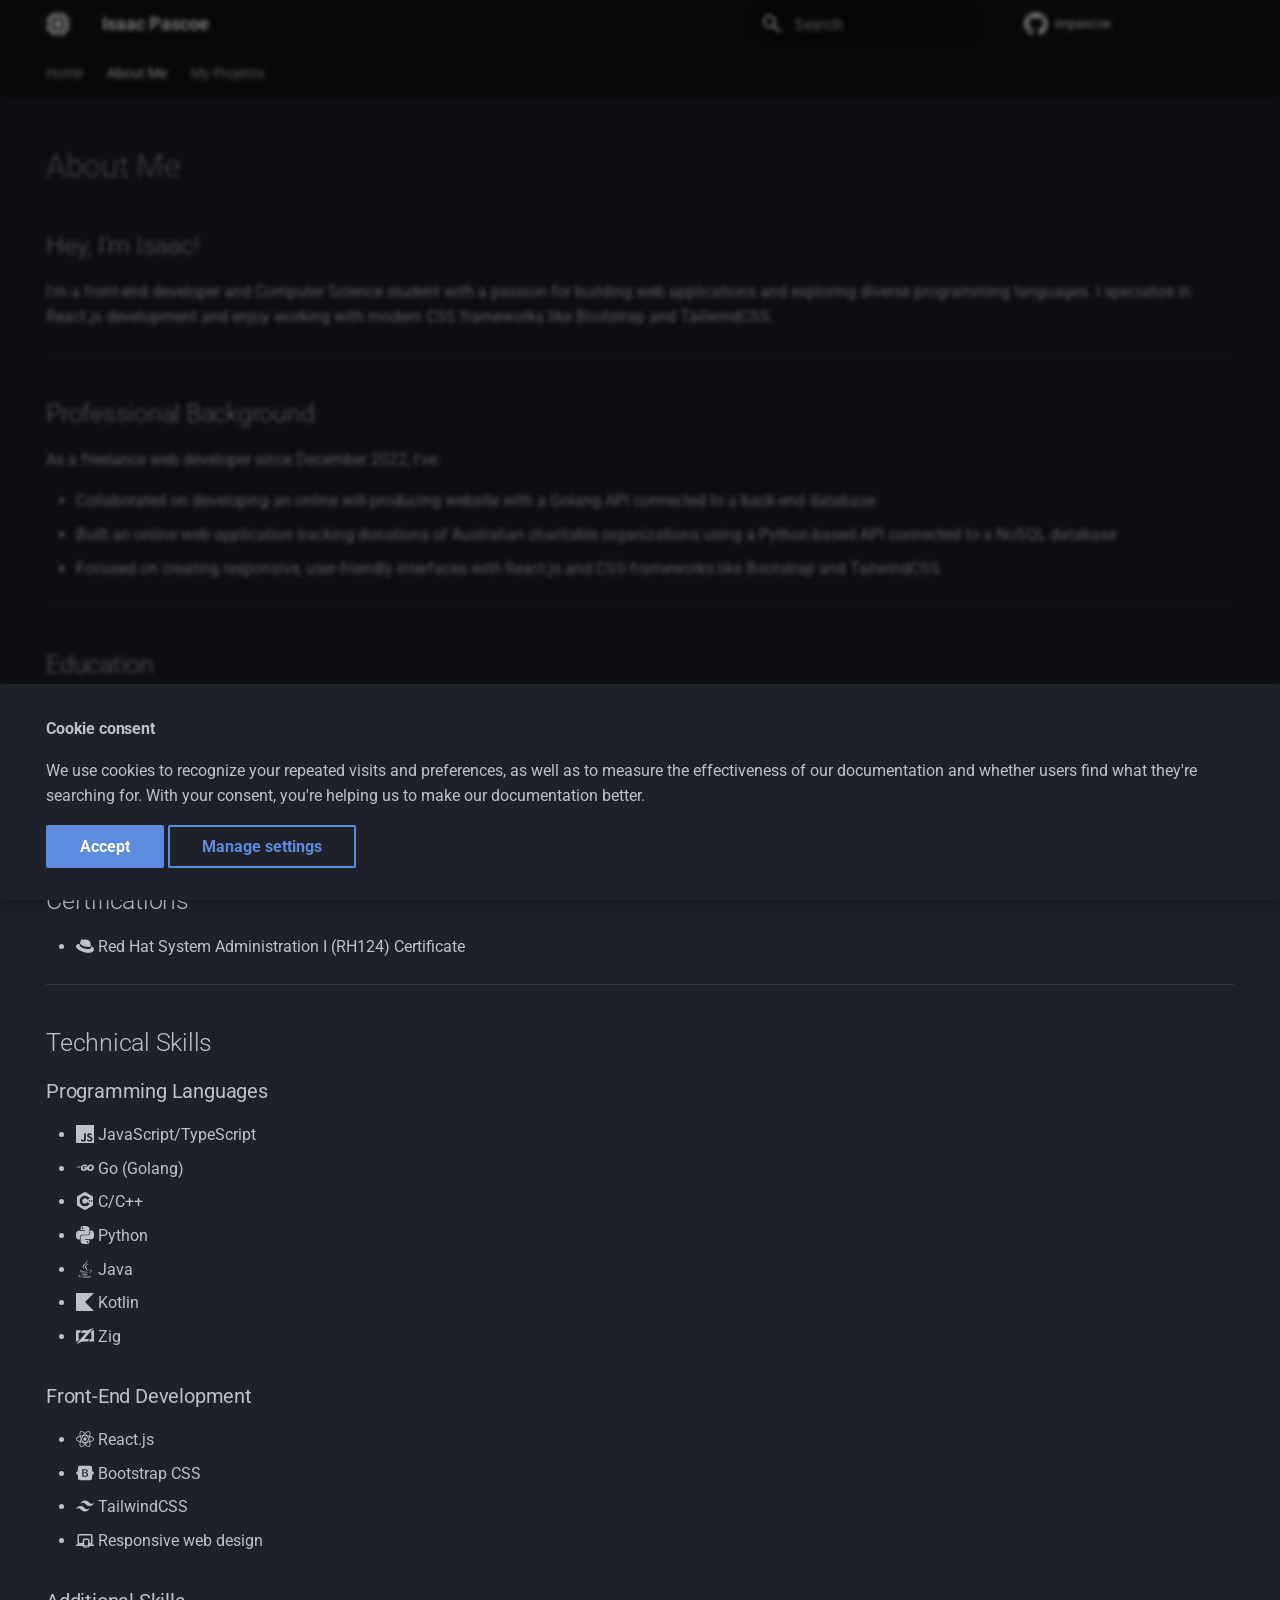
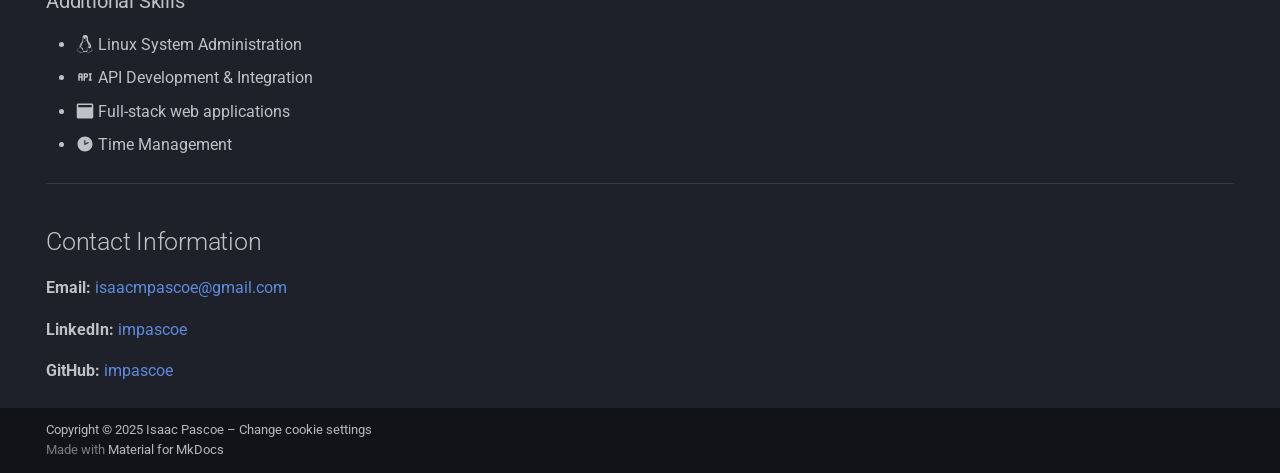
==== commit ac0bbfe2: "Deployed 1f9ee87 with MkDocs version: 1.6.1" ====
--- a/about/index.html
+++ b/about/index.html
@@ -18,7 +18,7 @@
       
       
       <link rel="icon" href="../images/favicon.png">
-      <meta name="generator" content="mkdocs-1.6.1, mkdocs-material-9.6.7">
+      <meta name="generator" content="mkdocs-1.6.1, mkdocs-material-9.6.20">
     
     
       
@@ -26,7 +26,7 @@
       
     
     
-      <link rel="stylesheet" href="../assets/stylesheets/main.8608ea7d.min.css">
+      <link rel="stylesheet" href="../assets/stylesheets/main.e53b48f4.min.css">
       
         
         <link rel="stylesheet" href="../assets/stylesheets/palette.06af60db.min.css">
@@ -99,7 +99,7 @@
     <a href=".." title="Isaac Pascoe" class="md-header__button md-logo" aria-label="Isaac Pascoe" data-md-component="logo">
       
   
-  <svg xmlns="http://www.w3.org/2000/svg" viewBox="0 0 512 512"><!--! Font Awesome Free 6.7.2 by @fontawesome - https://fontawesome.com License - https://fontawesome.com/license/free (Icons: CC BY 4.0, Fonts: SIL OFL 1.1, Code: MIT License) Copyright 2024 Fonticons, Inc.--><path d="M176 24c0-13.3-10.7-24-24-24s-24 10.7-24 24v40c-35.3 0-64 28.7-64 64H24c-13.3 0-24 10.7-24 24s10.7 24 24 24h40v56H24c-13.3 0-24 10.7-24 24s10.7 24 24 24h40v56H24c-13.3 0-24 10.7-24 24s10.7 24 24 24h40c0 35.3 28.7 64 64 64v40c0 13.3 10.7 24 24 24s24-10.7 24-24v-40h56v40c0 13.3 10.7 24 24 24s24-10.7 24-24v-40h56v40c0 13.3 10.7 24 24 24s24-10.7 24-24v-40c35.3 0 64-28.7 64-64h40c13.3 0 24-10.7 24-24s-10.7-24-24-24h-40v-56h40c13.3 0 24-10.7 24-24s-10.7-24-24-24h-40v-56h40c13.3 0 24-10.7 24-24s-10.7-24-24-24h-40c0-35.3-28.7-64-64-64V24c0-13.3-10.7-24-24-24s-24 10.7-24 24v40h-56V24c0-13.3-10.7-24-24-24s-24 10.7-24 24v40h-56zm-16 104h192c17.7 0 32 14.3 32 32v192c0 17.7-14.3 32-32 32H160c-17.7 0-32-14.3-32-32V160c0-17.7 14.3-32 32-32m192 32H160v192h192z"/></svg>
+  <svg xmlns="http://www.w3.org/2000/svg" viewBox="0 0 512 512"><!--! Font Awesome Free 7.0.0 by @fontawesome - https://fontawesome.com License - https://fontawesome.com/license/free (Icons: CC BY 4.0, Fonts: SIL OFL 1.1, Code: MIT License) Copyright 2025 Fonticons, Inc.--><path d="M176 24c0-13.3-10.7-24-24-24s-24 10.7-24 24v40c-35.3 0-64 28.7-64 64H24c-13.3 0-24 10.7-24 24s10.7 24 24 24h40v56H24c-13.3 0-24 10.7-24 24s10.7 24 24 24h40v56H24c-13.3 0-24 10.7-24 24s10.7 24 24 24h40c0 35.3 28.7 64 64 64v40c0 13.3 10.7 24 24 24s24-10.7 24-24v-40h56v40c0 13.3 10.7 24 24 24s24-10.7 24-24v-40h56v40c0 13.3 10.7 24 24 24s24-10.7 24-24v-40c35.3 0 64-28.7 64-64h40c13.3 0 24-10.7 24-24s-10.7-24-24-24h-40v-56h40c13.3 0 24-10.7 24-24s-10.7-24-24-24h-40v-56h40c13.3 0 24-10.7 24-24s-10.7-24-24-24h-40c0-35.3-28.7-64-64-64V24c0-13.3-10.7-24-24-24s-24 10.7-24 24v40h-56V24c0-13.3-10.7-24-24-24s-24 10.7-24 24v40h-56zm-16 104h192c17.7 0 32 14.3 32 32v192c0 17.7-14.3 32-32 32H160c-17.7 0-32-14.3-32-32V160c0-17.7 14.3-32 32-32m16 48v160h160V176z"/></svg>
 
     </a>
     <label class="md-header__button md-icon" for="__drawer">
@@ -128,11 +128,13 @@
     
     
     
-      <label class="md-header__button md-icon" for="__search">
-        
-        <svg xmlns="http://www.w3.org/2000/svg" viewBox="0 0 24 24"><path d="M9.5 3A6.5 6.5 0 0 1 16 9.5c0 1.61-.59 3.09-1.56 4.23l.27.27h.79l5 5-1.5 1.5-5-5v-.79l-.27-.27A6.52 6.52 0 0 1 9.5 16 6.5 6.5 0 0 1 3 9.5 6.5 6.5 0 0 1 9.5 3m0 2C7 5 5 7 5 9.5S7 14 9.5 14 14 12 14 9.5 12 5 9.5 5"/></svg>
-      </label>
-      <div class="md-search" data-md-component="search" role="dialog">
+      
+      
+        <label class="md-header__button md-icon" for="__search">
+          
+          <svg xmlns="http://www.w3.org/2000/svg" viewBox="0 0 24 24"><path d="M9.5 3A6.5 6.5 0 0 1 16 9.5c0 1.61-.59 3.09-1.56 4.23l.27.27h.79l5 5-1.5 1.5-5-5v-.79l-.27-.27A6.52 6.52 0 0 1 9.5 16 6.5 6.5 0 0 1 3 9.5 6.5 6.5 0 0 1 9.5 3m0 2C7 5 5 7 5 9.5S7 14 9.5 14 14 12 14 9.5 12 5 9.5 5"/></svg>
+        </label>
+        <div class="md-search" data-md-component="search" role="dialog">
   <label class="md-search__overlay" for="__search"></label>
   <div class="md-search__inner" role="search">
     <form class="md-search__form" name="search">
@@ -164,13 +166,14 @@
     </div>
   </div>
 </div>
+      
     
     
       <div class="md-header__source">
         <a href="https://github.com/impascoe/" title="Go to repository" class="md-source" data-md-component="source">
   <div class="md-source__icon md-icon">
     
-    <svg xmlns="http://www.w3.org/2000/svg" viewBox="0 0 496 512"><!--! Font Awesome Free 6.7.2 by @fontawesome - https://fontawesome.com License - https://fontawesome.com/license/free (Icons: CC BY 4.0, Fonts: SIL OFL 1.1, Code: MIT License) Copyright 2024 Fonticons, Inc.--><path d="M165.9 397.4c0 2-2.3 3.6-5.2 3.6-3.3.3-5.6-1.3-5.6-3.6 0-2 2.3-3.6 5.2-3.6 3-.3 5.6 1.3 5.6 3.6m-31.1-4.5c-.7 2 1.3 4.3 4.3 4.9 2.6 1 5.6 0 6.2-2s-1.3-4.3-4.3-5.2c-2.6-.7-5.5.3-6.2 2.3m44.2-1.7c-2.9.7-4.9 2.6-4.6 4.9.3 2 2.9 3.3 5.9 2.6 2.9-.7 4.9-2.6 4.6-4.6-.3-1.9-3-3.2-5.9-2.9M244.8 8C106.1 8 0 113.3 0 252c0 110.9 69.8 205.8 169.5 239.2 12.8 2.3 17.3-5.6 17.3-12.1 0-6.2-.3-40.4-.3-61.4 0 0-70 15-84.7-29.8 0 0-11.4-29.1-27.8-36.6 0 0-22.9-15.7 1.6-15.4 0 0 24.9 2 38.6 25.8 21.9 38.6 58.6 27.5 72.9 20.9 2.3-16 8.8-27.1 16-33.7-55.9-6.2-112.3-14.3-112.3-110.5 0-27.5 7.6-41.3 23.6-58.9-2.6-6.5-11.1-33.3 2.6-67.9 20.9-6.5 69 27 69 27 20-5.6 41.5-8.5 62.8-8.5s42.8 2.9 62.8 8.5c0 0 48.1-33.6 69-27 13.7 34.7 5.2 61.4 2.6 67.9 16 17.7 25.8 31.5 25.8 58.9 0 96.5-58.9 104.2-114.8 110.5 9.2 7.9 17 22.9 17 46.4 0 33.7-.3 75.4-.3 83.6 0 6.5 4.6 14.4 17.3 12.1C428.2 457.8 496 362.9 496 252 496 113.3 383.5 8 244.8 8M97.2 352.9c-1.3 1-1 3.3.7 5.2 1.6 1.6 3.9 2.3 5.2 1 1.3-1 1-3.3-.7-5.2-1.6-1.6-3.9-2.3-5.2-1m-10.8-8.1c-.7 1.3.3 2.9 2.3 3.9 1.6 1 3.6.7 4.3-.7.7-1.3-.3-2.9-2.3-3.9-2-.6-3.6-.3-4.3.7m32.4 35.6c-1.6 1.3-1 4.3 1.3 6.2 2.3 2.3 5.2 2.6 6.5 1 1.3-1.3.7-4.3-1.3-6.2-2.2-2.3-5.2-2.6-6.5-1m-11.4-14.7c-1.6 1-1.6 3.6 0 5.9s4.3 3.3 5.6 2.3c1.6-1.3 1.6-3.9 0-6.2-1.4-2.3-4-3.3-5.6-2"/></svg>
+    <svg xmlns="http://www.w3.org/2000/svg" viewBox="0 0 512 512"><!--! Font Awesome Free 7.0.0 by @fontawesome - https://fontawesome.com License - https://fontawesome.com/license/free (Icons: CC BY 4.0, Fonts: SIL OFL 1.1, Code: MIT License) Copyright 2025 Fonticons, Inc.--><path d="M173.9 397.4c0 2-2.3 3.6-5.2 3.6-3.3.3-5.6-1.3-5.6-3.6 0-2 2.3-3.6 5.2-3.6 3-.3 5.6 1.3 5.6 3.6m-31.1-4.5c-.7 2 1.3 4.3 4.3 4.9 2.6 1 5.6 0 6.2-2s-1.3-4.3-4.3-5.2c-2.6-.7-5.5.3-6.2 2.3m44.2-1.7c-2.9.7-4.9 2.6-4.6 4.9.3 2 2.9 3.3 5.9 2.6 2.9-.7 4.9-2.6 4.6-4.6-.3-1.9-3-3.2-5.9-2.9M252.8 8C114.1 8 8 113.3 8 252c0 110.9 69.8 205.8 169.5 239.2 12.8 2.3 17.3-5.6 17.3-12.1 0-6.2-.3-40.4-.3-61.4 0 0-70 15-84.7-29.8 0 0-11.4-29.1-27.8-36.6 0 0-22.9-15.7 1.6-15.4 0 0 24.9 2 38.6 25.8 21.9 38.6 58.6 27.5 72.9 20.9 2.3-16 8.8-27.1 16-33.7-55.9-6.2-112.3-14.3-112.3-110.5 0-27.5 7.6-41.3 23.6-58.9-2.6-6.5-11.1-33.3 2.6-67.9 20.9-6.5 69 27 69 27 20-5.6 41.5-8.5 62.8-8.5s42.8 2.9 62.8 8.5c0 0 48.1-33.6 69-27 13.7 34.7 5.2 61.4 2.6 67.9 16 17.7 25.8 31.5 25.8 58.9 0 96.5-58.9 104.2-114.8 110.5 9.2 7.9 17 22.9 17 46.4 0 33.7-.3 75.4-.3 83.6 0 6.5 4.6 14.4 17.3 12.1C436.2 457.8 504 362.9 504 252 504 113.3 391.5 8 252.8 8M105.2 352.9c-1.3 1-1 3.3.7 5.2 1.6 1.6 3.9 2.3 5.2 1 1.3-1 1-3.3-.7-5.2-1.6-1.6-3.9-2.3-5.2-1m-10.8-8.1c-.7 1.3.3 2.9 2.3 3.9 1.6 1 3.6.7 4.3-.7.7-1.3-.3-2.9-2.3-3.9-2-.6-3.6-.3-4.3.7m32.4 35.6c-1.6 1.3-1 4.3 1.3 6.2 2.3 2.3 5.2 2.6 6.5 1 1.3-1.3.7-4.3-1.3-6.2-2.2-2.3-5.2-2.6-6.5-1m-11.4-14.7c-1.6 1-1.6 3.6 0 5.9s4.3 3.3 5.6 2.3c1.6-1.3 1.6-3.9 0-6.2-1.4-2.3-4-3.3-5.6-2"/></svg>
   </div>
   <div class="md-source__repository">
     impascoe
@@ -196,10 +199,12 @@
   
   
   
+  
     <li class="md-tabs__item">
       <a href=".." class="md-tabs__link">
         
   
+  
     
   
   Home
@@ -212,6 +217,7 @@
         
   
   
+  
     
   
   
@@ -219,6 +225,7 @@
       <a href="./" class="md-tabs__link">
         
   
+  
     
   
   About Me
@@ -232,9 +239,11 @@
   
   
   
+  
     <li class="md-tabs__item">
       <a href="../projects/" class="md-tabs__link">
         
+  
   
     
   
@@ -272,7 +281,7 @@
     <a href=".." title="Isaac Pascoe" class="md-nav__button md-logo" aria-label="Isaac Pascoe" data-md-component="logo">
       
   
-  <svg xmlns="http://www.w3.org/2000/svg" viewBox="0 0 512 512"><!--! Font Awesome Free 6.7.2 by @fontawesome - https://fontawesome.com License - https://fontawesome.com/license/free (Icons: CC BY 4.0, Fonts: SIL OFL 1.1, Code: MIT License) Copyright 2024 Fonticons, Inc.--><path d="M176 24c0-13.3-10.7-24-24-24s-24 10.7-24 24v40c-35.3 0-64 28.7-64 64H24c-13.3 0-24 10.7-24 24s10.7 24 24 24h40v56H24c-13.3 0-24 10.7-24 24s10.7 24 24 24h40v56H24c-13.3 0-24 10.7-24 24s10.7 24 24 24h40c0 35.3 28.7 64 64 64v40c0 13.3 10.7 24 24 24s24-10.7 24-24v-40h56v40c0 13.3 10.7 24 24 24s24-10.7 24-24v-40h56v40c0 13.3 10.7 24 24 24s24-10.7 24-24v-40c35.3 0 64-28.7 64-64h40c13.3 0 24-10.7 24-24s-10.7-24-24-24h-40v-56h40c13.3 0 24-10.7 24-24s-10.7-24-24-24h-40v-56h40c13.3 0 24-10.7 24-24s-10.7-24-24-24h-40c0-35.3-28.7-64-64-64V24c0-13.3-10.7-24-24-24s-24 10.7-24 24v40h-56V24c0-13.3-10.7-24-24-24s-24 10.7-24 24v40h-56zm-16 104h192c17.7 0 32 14.3 32 32v192c0 17.7-14.3 32-32 32H160c-17.7 0-32-14.3-32-32V160c0-17.7 14.3-32 32-32m192 32H160v192h192z"/></svg>
+  <svg xmlns="http://www.w3.org/2000/svg" viewBox="0 0 512 512"><!--! Font Awesome Free 7.0.0 by @fontawesome - https://fontawesome.com License - https://fontawesome.com/license/free (Icons: CC BY 4.0, Fonts: SIL OFL 1.1, Code: MIT License) Copyright 2025 Fonticons, Inc.--><path d="M176 24c0-13.3-10.7-24-24-24s-24 10.7-24 24v40c-35.3 0-64 28.7-64 64H24c-13.3 0-24 10.7-24 24s10.7 24 24 24h40v56H24c-13.3 0-24 10.7-24 24s10.7 24 24 24h40v56H24c-13.3 0-24 10.7-24 24s10.7 24 24 24h40c0 35.3 28.7 64 64 64v40c0 13.3 10.7 24 24 24s24-10.7 24-24v-40h56v40c0 13.3 10.7 24 24 24s24-10.7 24-24v-40h56v40c0 13.3 10.7 24 24 24s24-10.7 24-24v-40c35.3 0 64-28.7 64-64h40c13.3 0 24-10.7 24-24s-10.7-24-24-24h-40v-56h40c13.3 0 24-10.7 24-24s-10.7-24-24-24h-40v-56h40c13.3 0 24-10.7 24-24s-10.7-24-24-24h-40c0-35.3-28.7-64-64-64V24c0-13.3-10.7-24-24-24s-24 10.7-24 24v40h-56V24c0-13.3-10.7-24-24-24s-24 10.7-24 24v40h-56zm-16 104h192c17.7 0 32 14.3 32 32v192c0 17.7-14.3 32-32 32H160c-17.7 0-32-14.3-32-32V160c0-17.7 14.3-32 32-32m16 48v160h160V176z"/></svg>
 
     </a>
     Isaac Pascoe
@@ -282,7 +291,7 @@
       <a href="https://github.com/impascoe/" title="Go to repository" class="md-source" data-md-component="source">
   <div class="md-source__icon md-icon">
     
-    <svg xmlns="http://www.w3.org/2000/svg" viewBox="0 0 496 512"><!--! Font Awesome Free 6.7.2 by @fontawesome - https://fontawesome.com License - https://fontawesome.com/license/free (Icons: CC BY 4.0, Fonts: SIL OFL 1.1, Code: MIT License) Copyright 2024 Fonticons, Inc.--><path d="M165.9 397.4c0 2-2.3 3.6-5.2 3.6-3.3.3-5.6-1.3-5.6-3.6 0-2 2.3-3.6 5.2-3.6 3-.3 5.6 1.3 5.6 3.6m-31.1-4.5c-.7 2 1.3 4.3 4.3 4.9 2.6 1 5.6 0 6.2-2s-1.3-4.3-4.3-5.2c-2.6-.7-5.5.3-6.2 2.3m44.2-1.7c-2.9.7-4.9 2.6-4.6 4.9.3 2 2.9 3.3 5.9 2.6 2.9-.7 4.9-2.6 4.6-4.6-.3-1.9-3-3.2-5.9-2.9M244.8 8C106.1 8 0 113.3 0 252c0 110.9 69.8 205.8 169.5 239.2 12.8 2.3 17.3-5.6 17.3-12.1 0-6.2-.3-40.4-.3-61.4 0 0-70 15-84.7-29.8 0 0-11.4-29.1-27.8-36.6 0 0-22.9-15.7 1.6-15.4 0 0 24.9 2 38.6 25.8 21.9 38.6 58.6 27.5 72.9 20.9 2.3-16 8.8-27.1 16-33.7-55.9-6.2-112.3-14.3-112.3-110.5 0-27.5 7.6-41.3 23.6-58.9-2.6-6.5-11.1-33.3 2.6-67.9 20.9-6.5 69 27 69 27 20-5.6 41.5-8.5 62.8-8.5s42.8 2.9 62.8 8.5c0 0 48.1-33.6 69-27 13.7 34.7 5.2 61.4 2.6 67.9 16 17.7 25.8 31.5 25.8 58.9 0 96.5-58.9 104.2-114.8 110.5 9.2 7.9 17 22.9 17 46.4 0 33.7-.3 75.4-.3 83.6 0 6.5 4.6 14.4 17.3 12.1C428.2 457.8 496 362.9 496 252 496 113.3 383.5 8 244.8 8M97.2 352.9c-1.3 1-1 3.3.7 5.2 1.6 1.6 3.9 2.3 5.2 1 1.3-1 1-3.3-.7-5.2-1.6-1.6-3.9-2.3-5.2-1m-10.8-8.1c-.7 1.3.3 2.9 2.3 3.9 1.6 1 3.6.7 4.3-.7.7-1.3-.3-2.9-2.3-3.9-2-.6-3.6-.3-4.3.7m32.4 35.6c-1.6 1.3-1 4.3 1.3 6.2 2.3 2.3 5.2 2.6 6.5 1 1.3-1.3.7-4.3-1.3-6.2-2.2-2.3-5.2-2.6-6.5-1m-11.4-14.7c-1.6 1-1.6 3.6 0 5.9s4.3 3.3 5.6 2.3c1.6-1.3 1.6-3.9 0-6.2-1.4-2.3-4-3.3-5.6-2"/></svg>
+    <svg xmlns="http://www.w3.org/2000/svg" viewBox="0 0 512 512"><!--! Font Awesome Free 7.0.0 by @fontawesome - https://fontawesome.com License - https://fontawesome.com/license/free (Icons: CC BY 4.0, Fonts: SIL OFL 1.1, Code: MIT License) Copyright 2025 Fonticons, Inc.--><path d="M173.9 397.4c0 2-2.3 3.6-5.2 3.6-3.3.3-5.6-1.3-5.6-3.6 0-2 2.3-3.6 5.2-3.6 3-.3 5.6 1.3 5.6 3.6m-31.1-4.5c-.7 2 1.3 4.3 4.3 4.9 2.6 1 5.6 0 6.2-2s-1.3-4.3-4.3-5.2c-2.6-.7-5.5.3-6.2 2.3m44.2-1.7c-2.9.7-4.9 2.6-4.6 4.9.3 2 2.9 3.3 5.9 2.6 2.9-.7 4.9-2.6 4.6-4.6-.3-1.9-3-3.2-5.9-2.9M252.8 8C114.1 8 8 113.3 8 252c0 110.9 69.8 205.8 169.5 239.2 12.8 2.3 17.3-5.6 17.3-12.1 0-6.2-.3-40.4-.3-61.4 0 0-70 15-84.7-29.8 0 0-11.4-29.1-27.8-36.6 0 0-22.9-15.7 1.6-15.4 0 0 24.9 2 38.6 25.8 21.9 38.6 58.6 27.5 72.9 20.9 2.3-16 8.8-27.1 16-33.7-55.9-6.2-112.3-14.3-112.3-110.5 0-27.5 7.6-41.3 23.6-58.9-2.6-6.5-11.1-33.3 2.6-67.9 20.9-6.5 69 27 69 27 20-5.6 41.5-8.5 62.8-8.5s42.8 2.9 62.8 8.5c0 0 48.1-33.6 69-27 13.7 34.7 5.2 61.4 2.6 67.9 16 17.7 25.8 31.5 25.8 58.9 0 96.5-58.9 104.2-114.8 110.5 9.2 7.9 17 22.9 17 46.4 0 33.7-.3 75.4-.3 83.6 0 6.5 4.6 14.4 17.3 12.1C436.2 457.8 504 362.9 504 252 504 113.3 391.5 8 252.8 8M105.2 352.9c-1.3 1-1 3.3.7 5.2 1.6 1.6 3.9 2.3 5.2 1 1.3-1 1-3.3-.7-5.2-1.6-1.6-3.9-2.3-5.2-1m-10.8-8.1c-.7 1.3.3 2.9 2.3 3.9 1.6 1 3.6.7 4.3-.7.7-1.3-.3-2.9-2.3-3.9-2-.6-3.6-.3-4.3.7m32.4 35.6c-1.6 1.3-1 4.3 1.3 6.2 2.3 2.3 5.2 2.6 6.5 1 1.3-1.3.7-4.3-1.3-6.2-2.2-2.3-5.2-2.6-6.5-1m-11.4-14.7c-1.6 1-1.6 3.6 0 5.9s4.3 3.3 5.6 2.3c1.6-1.3 1.6-3.9 0-6.2-1.4-2.3-4-3.3-5.6-2"/></svg>
   </div>
   <div class="md-source__repository">
     impascoe
@@ -302,6 +311,7 @@
       <a href=".." class="md-nav__link">
         
   
+  
   <span class="md-ellipsis">
     Home
     
@@ -332,6 +342,7 @@
         <label class="md-nav__link md-nav__link--active" for="__toc">
           
   
+  
   <span class="md-ellipsis">
     About Me
     
@@ -343,6 +354,7 @@
       
       <a href="./" class="md-nav__link md-nav__link--active">
         
+  
   
   <span class="md-ellipsis">
     About Me
@@ -471,6 +483,7 @@
     <li class="md-nav__item">
       <a href="../projects/" class="md-nav__link">
         
+  
   
   <span class="md-ellipsis">
     My Projects
@@ -647,10 +660,10 @@
 <h3 id="programming-languages">Programming Languages</h3>
 <ul>
 <li><span class="twemoji"><svg xmlns="http://www.w3.org/2000/svg" viewBox="0 0 24 24"><path d="M0 0h24v24H0zm22.034 18.276c-.175-1.095-.888-2.015-3.003-2.873-.736-.345-1.554-.585-1.797-1.14-.091-.33-.105-.51-.046-.705.15-.646.915-.84 1.515-.66.39.12.75.42.976.9 1.034-.676 1.034-.676 1.755-1.125-.27-.42-.404-.601-.586-.78-.63-.705-1.469-1.065-2.834-1.034l-.705.089c-.676.165-1.32.525-1.71 1.005-1.14 1.291-.811 3.541.569 4.471 1.365 1.02 3.361 1.244 3.616 2.205.24 1.17-.87 1.545-1.966 1.41-.811-.18-1.26-.586-1.755-1.336l-1.83 1.051c.21.48.45.689.81 1.109 1.74 1.756 6.09 1.666 6.871-1.004.029-.09.24-.705.074-1.65zm-8.983-7.245h-2.248c0 1.938-.009 3.864-.009 5.805 0 1.232.063 2.363-.138 2.711-.33.689-1.18.601-1.566.48-.396-.196-.597-.466-.83-.855-.063-.105-.11-.196-.127-.196l-1.825 1.125c.305.63.75 1.172 1.324 1.517.855.51 2.004.675 3.207.405.783-.226 1.458-.691 1.811-1.411.51-.93.402-2.07.397-3.346.012-2.054 0-4.109 0-6.179z"/></svg></span> JavaScript/TypeScript</li>
-<li><span class="twemoji"><svg xmlns="http://www.w3.org/2000/svg" viewBox="0 0 640 512"><!--! Font Awesome Free 6.7.2 by @fontawesome - https://fontawesome.com License - https://fontawesome.com/license/free (Icons: CC BY 4.0, Fonts: SIL OFL 1.1, Code: MIT License) Copyright 2024 Fonticons, Inc.--><path d="M400.1 194.8c-10.9 2.8-19.9 4.3-29.1 7.6-7.3 1.9-14.7 3.9-23.2 6.1l-.6.1c-4.2 1.2-4.6 1.3-8.5-3.2-4.7-5.3-8.1-8.7-14.6-11.9-19.7-9.6-38.7-6.8-56.4 4.7-21.2 13.7-32.1 34-31.8 59.2.3 25 17.4 45.5 41.2 48.9 22 2.8 39.8-4.6 53.8-20.5 2.1-2.6 4-5.3 6.1-8.3.8-1 1.5-2.1 2.3-3.3h-60.1c-6.5 0-8.1-4-5.9-9.3 4-9.7 11.5-25.9 15.9-34 .9-1.8 3.1-5.8 6.9-5.8h101.1c4.5-13.4 11.8-26.9 21.6-39.7 22.7-29.9 49.3-45.5 87.2-52 31.8-5.6 61.7-2.5 88.9 15.9 24.6 16.8 39.8 39.6 43.9 69.5 5.3 42.1-6.9 76.3-36.7 105.6-19.7 20.9-44.9 34-73.9 39.9-5.6 1-11.1 1.5-16.5 2-2.9.2-5.7.5-8.5.8-28.3-.6-54.2-8.7-76-27.4-15.3-13.3-25.9-29.6-31.1-48.5-3.7 7.3-8 14.4-14 21.1-21.6 29.6-50.9 48-87.9 52.9-30.6 4.1-58.9-1.8-83.9-20.5-23-17.5-36.1-40.5-39.5-69.2-4.1-34 5.9-65.4 26.4-91.3 22.2-29 51.5-47.4 87.3-53.9 29.3-6.2 57.3-1.9 82.6 15.3 16.5 10.9 28.3 25.8 36.1 43.9 1.9 2.8.6 4.4-3.1 5.3m-351.8 5.6c-1.25 0-1.56-.6-.94-1.6l6.55-8.4c.62-.9 2.18-1.5 3.43-1.5H168.6c1.2 0 1.5.9.9 1.8l-5.3 8.1c-.6 1-2.2 1.9-3.1 1.9zM1.246 229.1c-1.246 0-1.558-.7-.934-1.6l6.543-8.4c.624-.9 2.182-1.6 3.425-1.6H152.4c1.2 0 1.8 1 1.5 1.9l-2.5 7.5c-.3 1.2-1.5 1.9-2.8 1.9zm74.474 26.8c-.62.9-.31 1.8.93 1.8l67.95.3c.9 0 2.2-.9 2.2-2.1l.6-7.5c0-1.3-.6-2.2-1.9-2.2H83.2c-1.25 0-2.49.9-3.12 1.9zm501.48-18c-.2-2.6-.3-4.8-.7-7-5.6-30.8-34-48.3-63.6-41.4-29 6.5-47.7 24.9-54.5 54.2-5.6 24.3 6.2 48.9 28.6 58.9 17.2 7.5 34.3 6.6 50.8-1.9 24.6-13.6 38-32.7 39.6-59.5-.1-1.2-.1-2.3-.2-3.3"/></svg></span> Go (Golang)</li>
+<li><span class="twemoji"><svg xmlns="http://www.w3.org/2000/svg" viewBox="0 0 640 512"><!--! Font Awesome Free 7.0.0 by @fontawesome - https://fontawesome.com License - https://fontawesome.com/license/free (Icons: CC BY 4.0, Fonts: SIL OFL 1.1, Code: MIT License) Copyright 2025 Fonticons, Inc.--><path d="M400.1 194.8c-10.9 2.8-19.9 4.3-29.1 7.6-7.3 1.9-14.7 3.9-23.2 6.1l-.6.1c-4.2 1.2-4.6 1.3-8.5-3.2-4.7-5.3-8.1-8.7-14.6-11.9-19.7-9.6-38.7-6.8-56.4 4.7-21.2 13.7-32.1 34-31.8 59.2.3 25 17.4 45.5 41.2 48.9 22 2.8 39.8-4.6 53.8-20.5 2.1-2.6 4-5.3 6.1-8.3.8-1 1.5-2.1 2.3-3.3h-60.1c-6.5 0-8.1-4-5.9-9.3 4-9.7 11.5-25.9 15.9-34 .9-1.8 3.1-5.8 6.9-5.8h101.1c4.5-13.4 11.8-26.9 21.6-39.7 22.7-29.9 49.3-45.5 87.2-52 31.8-5.6 61.7-2.5 88.9 15.9 24.6 16.8 39.8 39.6 43.9 69.5 5.3 42.1-6.9 76.3-36.7 105.6-19.7 20.9-44.9 34-73.9 39.9-5.6 1-11.1 1.5-16.5 2-2.9.2-5.7.5-8.5.8-28.3-.6-54.2-8.7-76-27.4-15.3-13.3-25.9-29.6-31.1-48.5-3.7 7.3-8 14.4-14 21.1-21.6 29.6-50.9 48-87.9 52.9-30.6 4.1-58.9-1.8-83.9-20.5-23-17.5-36.1-40.5-39.5-69.2-4.1-34 5.9-65.4 26.4-91.3 22.2-29 51.5-47.4 87.3-53.9 29.3-6.2 57.3-1.9 82.6 15.3 16.5 10.9 28.3 25.8 36.1 43.9 1.9 2.8.6 4.4-3.1 5.3m-351.8 5.6c-1.3 0-1.6-.6-.9-1.6l6.6-8.4c.6-.9 2.2-1.5 3.4-1.5h111.3c1.2 0 1.5.9.9 1.8l-5.3 8.1c-.6 1-2.2 1.9-3.1 1.9l-112.8-.3zM1.2 229.1c-1.2 0-1.6-.7-.9-1.6l6.5-8.4c.6-.9 2.2-1.6 3.4-1.6h142.1c1.2 0 1.8 1 1.5 1.9l-2.5 7.5c-.3 1.2-1.5 1.9-2.8 1.9zm74.5 26.8c-.6.9-.3 1.8.9 1.8l68 .3c.9 0 2.2-.9 2.2-2.1l.6-7.5c0-1.3-.6-2.2-1.9-2.2H83.2c-1.2 0-2.5.9-3.1 1.9zm501.5-18c-.2-2.6-.3-4.8-.7-7-5.6-30.8-34-48.3-63.6-41.4-29 6.5-47.7 24.9-54.5 54.2-5.6 24.3 6.2 48.9 28.6 58.9 17.2 7.5 34.3 6.6 50.8-1.9 24.6-13.6 38-32.7 39.6-59.5-.1-1.2-.1-2.3-.2-3.3"/></svg></span> Go (Golang)</li>
 <li><span class="twemoji"><svg xmlns="http://www.w3.org/2000/svg" viewBox="0 0 24 24"><path d="M22.394 6c-.167-.29-.398-.543-.652-.69L12.926.22c-.509-.294-1.34-.294-1.848 0L2.26 5.31c-.508.293-.923 1.013-.923 1.6v10.18c0 .294.104.62.271.91s.398.543.652.69l8.816 5.09c.508.293 1.34.293 1.848 0l8.816-5.09c.254-.147.485-.4.652-.69s.27-.616.27-.91V6.91c.003-.294-.1-.62-.268-.91M12 19.11c-3.92 0-7.109-3.19-7.109-7.11s3.19-7.11 7.11-7.11a7.13 7.13 0 0 1 6.156 3.553l-3.076 1.78a3.57 3.57 0 0 0-3.08-1.78A3.56 3.56 0 0 0 8.444 12 3.56 3.56 0 0 0 12 15.555a3.57 3.57 0 0 0 3.08-1.778l3.078 1.78A7.14 7.14 0 0 1 12 19.11m7.11-6.715h-.79v.79h-.79v-.79h-.79v-.79h.79v-.79h.79v.79h.79zm2.962 0h-.79v.79h-.79v-.79h-.79v-.79h.79v-.79h.79v.79h.79z"/></svg></span> C/C++</li>
 <li><span class="twemoji"><svg xmlns="http://www.w3.org/2000/svg" viewBox="0 0 24 24"><path d="m14.25.18.9.2.73.26.59.3.45.32.34.34.25.34.16.33.1.3.04.26.02.2-.01.13V8.5l-.05.63-.13.55-.21.46-.26.38-.3.31-.33.25-.35.19-.35.14-.33.1-.3.07-.26.04-.21.02H8.77l-.69.05-.59.14-.5.22-.41.27-.33.32-.27.35-.2.36-.15.37-.1.35-.07.32-.04.27-.02.21v3.06H3.17l-.21-.03-.28-.07-.32-.12-.35-.18-.36-.26-.36-.36-.35-.46-.32-.59-.28-.73-.21-.88-.14-1.05-.05-1.23.06-1.22.16-1.04.24-.87.32-.71.36-.57.4-.44.42-.33.42-.24.4-.16.36-.1.32-.05.24-.01h.16l.06.01h8.16v-.83H6.18l-.01-2.75-.02-.37.05-.34.11-.31.17-.28.25-.26.31-.23.38-.2.44-.18.51-.15.58-.12.64-.1.71-.06.77-.04.84-.02 1.27.05zm-6.3 1.98-.23.33-.08.41.08.41.23.34.33.22.41.09.41-.09.33-.22.23-.34.08-.41-.08-.41-.23-.33-.33-.22-.41-.09-.41.09zm13.09 3.95.28.06.32.12.35.18.36.27.36.35.35.47.32.59.28.73.21.88.14 1.04.05 1.23-.06 1.23-.16 1.04-.24.86-.32.71-.36.57-.4.45-.42.33-.42.24-.4.16-.36.09-.32.05-.24.02-.16-.01h-8.22v.82h5.84l.01 2.76.02.36-.05.34-.11.31-.17.29-.25.25-.31.24-.38.2-.44.17-.51.15-.58.13-.64.09-.71.07-.77.04-.84.01-1.27-.04-1.07-.14-.9-.2-.73-.25-.59-.3-.45-.33-.34-.34-.25-.34-.16-.33-.1-.3-.04-.25-.02-.2.01-.13v-5.34l.05-.64.13-.54.21-.46.26-.38.3-.32.33-.24.35-.2.35-.14.33-.1.3-.06.26-.04.21-.02.13-.01h5.84l.69-.05.59-.14.5-.21.41-.28.33-.32.27-.35.2-.36.15-.36.1-.35.07-.32.04-.28.02-.21V6.07h2.09l.14.01zm-6.47 14.25-.23.33-.08.41.08.41.23.33.33.23.41.08.41-.08.33-.23.23-.33.08-.41-.08-.41-.23-.33-.33-.23-.41-.08-.41.08z"/></svg></span> Python</li>
-<li><span class="twemoji"><svg xmlns="http://www.w3.org/2000/svg" viewBox="0 0 384 512"><!--! Font Awesome Free 6.7.2 by @fontawesome - https://fontawesome.com License - https://fontawesome.com/license/free (Icons: CC BY 4.0, Fonts: SIL OFL 1.1, Code: MIT License) Copyright 2024 Fonticons, Inc.--><path d="M277.74 312.9c9.8-6.7 23.4-12.5 23.4-12.5s-38.7 7-77.2 10.2c-47.1 3.9-97.7 4.7-123.1 1.3-60.1-8 33-30.1 33-30.1s-36.1-2.4-80.6 19c-52.5 25.4 130 37 224.5 12.1m-85.4-32.1c-19-42.7-83.1-80.2 0-145.8C296 53.2 242.84 0 242.84 0c21.5 84.5-75.6 110.1-110.7 162.6-23.9 35.9 11.7 74.4 60.2 118.2m114.6-176.2c.1 0-175.2 43.8-91.5 140.2 24.7 28.4-6.5 54-6.5 54s62.7-32.4 33.9-72.9c-26.9-37.8-47.5-56.6 64.1-121.3m-6.1 270.5a12.2 12.2 0 0 1-2 2.6c128.3-33.7 81.1-118.9 19.8-97.3a17.33 17.33 0 0 0-8.2 6.3 70.5 70.5 0 0 1 11-3c31-6.5 75.5 41.5-20.6 91.4M348 437.4s14.5 11.9-15.9 21.2c-57.9 17.5-240.8 22.8-291.6.7-18.3-7.9 16-19 26.8-21.3 11.2-2.4 17.7-2 17.7-2-20.3-14.3-131.3 28.1-56.4 40.2C232.84 509.4 401 461.3 348 437.4M124.44 396c-78.7 22 47.9 67.4 148.1 24.5a186 186 0 0 1-28.2-13.8c-44.7 8.5-65.4 9.1-106 4.5-33.5-3.8-13.9-15.2-13.9-15.2m179.8 97.2c-78.7 14.8-175.8 13.1-233.3 3.6 0-.1 11.8 9.7 72.4 13.6 92.2 5.9 233.8-3.3 237.1-46.9 0 0-6.4 16.5-76.2 29.7M260.64 353c-59.2 11.4-93.5 11.1-136.8 6.6-33.5-3.5-11.6-19.7-11.6-19.7-86.8 28.8 48.2 61.4 169.5 25.9a60.4 60.4 0 0 1-21.1-12.8"/></svg></span> Java</li>
+<li><span class="twemoji"><svg xmlns="http://www.w3.org/2000/svg" viewBox="0 0 384 512"><!--! Font Awesome Free 7.0.0 by @fontawesome - https://fontawesome.com License - https://fontawesome.com/license/free (Icons: CC BY 4.0, Fonts: SIL OFL 1.1, Code: MIT License) Copyright 2025 Fonticons, Inc.--><path d="M277.8 312.9c9.8-6.7 23.4-12.5 23.4-12.5s-38.7 7-77.2 10.2c-47.1 3.9-97.7 4.7-123.1 1.3-60.1-8 33-30.1 33-30.1s-36.1-2.4-80.6 19c-52.5 25.4 130 37 224.5 12.1m-85.4-32.1c-19-42.7-83.1-80.2 0-145.8C296.1 53.2 242.9 0 242.9 0c21.5 84.5-75.6 110.1-110.7 162.6-23.9 35.9 11.7 74.4 60.2 118.2M307 104.6c.1 0-175.2 43.8-91.5 140.2 24.7 28.4-6.5 54-6.5 54s62.7-32.4 33.9-72.9c-26.9-37.8-47.5-56.6 64.1-121.3m-6.1 270.5c-.5 1-1.2 1.8-2 2.6 128.3-33.7 81.1-118.9 19.8-97.3-3.3 1.2-6.2 3.4-8.2 6.3 3.6-1.3 7.3-2.3 11-3 31-6.5 75.5 41.5-20.6 91.4m47.1 62.3s14.5 11.9-15.9 21.2c-57.9 17.5-240.8 22.8-291.6.7-18.3-7.9 16-19 26.8-21.3 11.2-2.4 17.7-2 17.7-2-20.3-14.3-131.3 28.1-56.4 40.2C232.8 509.4 401 461.3 348 437.4M124.5 396c-78.7 22 47.9 67.4 148.1 24.5q-14.7-5.7-28.2-13.8c-44.7 8.5-65.4 9.1-106 4.5-33.5-3.8-13.9-15.2-13.9-15.2m179.8 97.2C225.6 508 128.5 506.3 71 496.8c0-.1 11.8 9.7 72.4 13.6 92.2 5.9 233.8-3.3 237.1-46.9 0 0-6.4 16.5-76.2 29.7M260.7 353c-59.2 11.4-93.5 11.1-136.8 6.6-33.5-3.5-11.6-19.7-11.6-19.7-86.8 28.8 48.2 61.4 169.5 25.9-7.8-2.8-15-7.1-21.1-12.8"/></svg></span> Java</li>
 <li><span class="twemoji"><svg xmlns="http://www.w3.org/2000/svg" viewBox="0 0 24 24"><path d="M24 24H0V0h24L12 12Z"/></svg></span> Kotlin</li>
 <li><span class="twemoji"><svg xmlns="http://www.w3.org/2000/svg" viewBox="0 0 24 24"><path d="m23.53 1.02-7.686 3.45h-7.06l-2.98 3.452h7.173L.47 22.98l7.681-3.607h7.065v-.002l2.978-3.45-7.148-.001 12.482-14.9zM0 4.47v14.901h1.883l2.98-3.45H3.451v-8h.942l2.824-3.45zm22.117 0-2.98 3.608h1.412v7.844h-.942l-2.98 3.45H24V4.47z"/></svg></span> Zig</li>
 </ul>
@@ -737,16 +750,6 @@
           <form class="md-consent__form md-grid md-typeset" name="consent">
             
 
-  
-    
-  
-
-
-  
-    
-  
-
-
 
   
 
@@ -757,31 +760,42 @@
 <div class="md-consent__settings">
   <ul class="task-list">
     
-      
-      
-        
-        
-      
-      <li class="task-list-item">
-        <label class="task-list-control">
-          <input type="checkbox" name="analytics" checked>
-          <span class="task-list-indicator"></span>
-          Google Analytics
-        </label>
-      </li>
-    
-      
-      
-        
-        
-      
-      <li class="task-list-item">
-        <label class="task-list-control">
-          <input type="checkbox" name="github" checked>
-          <span class="task-list-indicator"></span>
-          GitHub
-        </label>
-      </li>
+    
+      
+        
+  
+  
+    
+    
+  
+  <li class="task-list-item">
+    <label class="task-list-control">
+      <input type="checkbox" name="analytics" checked>
+      <span class="task-list-indicator"></span>
+      Google Analytics
+    </label>
+  </li>
+
+      
+    
+    
+      
+        
+  
+  
+    
+    
+  
+  <li class="task-list-item">
+    <label class="task-list-control">
+      <input type="checkbox" name="github" checked>
+      <span class="task-list-indicator"></span>
+      GitHub
+    </label>
+  </li>
+
+      
+    
     
   </ul>
 </div>
@@ -805,10 +819,12 @@
       </div>
       <script>var consent=__md_get("__consent");if(consent)for(var input of document.forms.consent.elements)input.name&&(input.checked=consent[input.name]||!1);else"file:"!==location.protocol&&setTimeout((function(){document.querySelector("[data-md-component=consent]").hidden=!1}),250);var form=document.forms.consent;for(var action of["submit","reset"])form.addEventListener(action,(function(e){if(e.preventDefault(),"reset"===e.type)for(var n of document.forms.consent.elements)n.name&&(n.checked=!1);__md_set("__consent",Object.fromEntries(Array.from(new FormData(form).keys()).map((function(e){return[e,!0]})))),location.hash="",location.reload()}))</script>
     
-    <script id="__config" type="application/json">{"base": "..", "features": ["navigation.instant", "navigation.tabs"], "search": "../assets/javascripts/workers/search.f8cc74c7.min.js", "translations": {"clipboard.copied": "Copied to clipboard", "clipboard.copy": "Copy to clipboard", "search.result.more.one": "1 more on this page", "search.result.more.other": "# more on this page", "search.result.none": "No matching documents", "search.result.one": "1 matching document", "search.result.other": "# matching documents", "search.result.placeholder": "Type to start searching", "search.result.term.missing": "Missing", "select.version": "Select version"}}</script>
-    
-    
-      <script src="../assets/javascripts/bundle.c8b220af.min.js"></script>
+    
+      
+      <script id="__config" type="application/json">{"base": "..", "features": ["navigation.instant", "navigation.tabs"], "search": "../assets/javascripts/workers/search.973d3a69.min.js", "tags": null, "translations": {"clipboard.copied": "Copied to clipboard", "clipboard.copy": "Copy to clipboard", "search.result.more.one": "1 more on this page", "search.result.more.other": "# more on this page", "search.result.none": "No matching documents", "search.result.one": "1 matching document", "search.result.other": "# matching documents", "search.result.placeholder": "Type to start searching", "search.result.term.missing": "Missing", "select.version": "Select version"}, "version": null}</script>
+    
+    
+      <script src="../assets/javascripts/bundle.f55a23d4.min.js"></script>
       
     
   </body>
--- a/assets/stylesheets/main.e53b48f4.min.css
+++ b/assets/stylesheets/main.e53b48f4.min.css
@@ -0,0 +1 @@
+@charset "UTF-8";html{-webkit-text-size-adjust:none;-moz-text-size-adjust:none;text-size-adjust:none;box-sizing:border-box}*,:after,:before{box-sizing:inherit}@media (prefers-reduced-motion){*,:after,:before{transition:none!important}}body{margin:0}a,button,input,label{-webkit-tap-highlight-color:transparent}a{color:inherit;text-decoration:none}hr{border:0;box-sizing:initial;display:block;height:.05rem;overflow:visible;padding:0}small{font-size:80%}sub,sup{line-height:1em}img{border-style:none}table{border-collapse:initial;border-spacing:0}td,th{font-weight:400;vertical-align:top}button{background:#0000;border:0;font-family:inherit;font-size:inherit;margin:0;padding:0}input{border:0;outline:none}:root{--md-primary-fg-color:#4051b5;--md-primary-fg-color--light:#5d6cc0;--md-primary-fg-color--dark:#303fa1;--md-primary-bg-color:#fff;--md-primary-bg-color--light:#ffffffb3;--md-accent-fg-color:#526cfe;--md-accent-fg-color--transparent:#526cfe1a;--md-accent-bg-color:#fff;--md-accent-bg-color--light:#ffffffb3}[data-md-color-scheme=default]{color-scheme:light}[data-md-color-scheme=default] img[src$="#gh-dark-mode-only"],[data-md-color-scheme=default] img[src$="#only-dark"]{display:none}:root,[data-md-color-scheme=default]{--md-hue:225deg;--md-default-fg-color:#000000de;--md-default-fg-color--light:#0000008a;--md-default-fg-color--lighter:#00000052;--md-default-fg-color--lightest:#00000012;--md-default-bg-color:#fff;--md-default-bg-color--light:#ffffffb3;--md-default-bg-color--lighter:#ffffff4d;--md-default-bg-color--lightest:#ffffff1f;--md-code-fg-color:#36464e;--md-code-bg-color:#f5f5f5;--md-code-hl-color:#4287ff;--md-code-hl-color--light:#4287ff1a;--md-code-hl-number-color:#d52a2a;--md-code-hl-special-color:#db1457;--md-code-hl-function-color:#a846b9;--md-code-hl-constant-color:#6e59d9;--md-code-hl-keyword-color:#3f6ec6;--md-code-hl-string-color:#1c7d4d;--md-code-hl-name-color:var(--md-code-fg-color);--md-code-hl-operator-color:var(--md-default-fg-color--light);--md-code-hl-punctuation-color:var(--md-default-fg-color--light);--md-code-hl-comment-color:var(--md-default-fg-color--light);--md-code-hl-generic-color:var(--md-default-fg-color--light);--md-code-hl-variable-color:var(--md-default-fg-color--light);--md-typeset-color:var(--md-default-fg-color);--md-typeset-a-color:var(--md-primary-fg-color);--md-typeset-del-color:#f5503d26;--md-typeset-ins-color:#0bd57026;--md-typeset-kbd-color:#fafafa;--md-typeset-kbd-accent-color:#fff;--md-typeset-kbd-border-color:#b8b8b8;--md-typeset-mark-color:#ffff0080;--md-typeset-table-color:#0000001f;--md-typeset-table-color--light:rgba(0,0,0,.035);--md-admonition-fg-color:var(--md-default-fg-color);--md-admonition-bg-color:var(--md-default-bg-color);--md-warning-fg-color:#000000de;--md-warning-bg-color:#ff9;--md-footer-fg-color:#fff;--md-footer-fg-color--light:#ffffffb3;--md-footer-fg-color--lighter:#ffffff73;--md-footer-bg-color:#000000de;--md-footer-bg-color--dark:#00000052;--md-shadow-z1:0 0.2rem 0.5rem #0000000d,0 0 0.05rem #0000001a;--md-shadow-z2:0 0.2rem 0.5rem #0000001a,0 0 0.05rem #00000040;--md-shadow-z3:0 0.2rem 0.5rem #0003,0 0 0.05rem #00000059}.md-icon svg{fill:currentcolor;display:block;height:1.2rem;width:1.2rem}body{-webkit-font-smoothing:antialiased;-moz-osx-font-smoothing:grayscale;--md-text-font-family:var(--md-text-font,_),-apple-system,BlinkMacSystemFont,Helvetica,Arial,sans-serif;--md-code-font-family:var(--md-code-font,_),SFMono-Regular,Consolas,Menlo,monospace}aside,body,input{font-feature-settings:"kern","liga";color:var(--md-typeset-color);font-family:var(--md-text-font-family)}code,kbd,pre{font-feature-settings:"kern";font-family:var(--md-code-font-family)}:root{--md-typeset-table-sort-icon:url('data:image/svg+xml;charset=utf-8,<svg xmlns="http://www.w3.org/2000/svg" viewBox="0 0 24 24"><path d="m18 21-4-4h3V7h-3l4-4 4 4h-3v10h3M2 19v-2h10v2M2 13v-2h7v2M2 7V5h4v2z"/></svg>');--md-typeset-table-sort-icon--asc:url('data:image/svg+xml;charset=utf-8,<svg xmlns="http://www.w3.org/2000/svg" viewBox="0 0 24 24"><path d="M19 17h3l-4 4-4-4h3V3h2M2 17h10v2H2M6 5v2H2V5m0 6h7v2H2z"/></svg>');--md-typeset-table-sort-icon--desc:url('data:image/svg+xml;charset=utf-8,<svg xmlns="http://www.w3.org/2000/svg" viewBox="0 0 24 24"><path d="M19 7h3l-4-4-4 4h3v14h2M2 17h10v2H2M6 5v2H2V5m0 6h7v2H2z"/></svg>')}.md-typeset{-webkit-print-color-adjust:exact;color-adjust:exact;font-size:.8rem;line-height:1.6;overflow-wrap:break-word}@media print{.md-typeset{font-size:.68rem}}.md-typeset blockquote,.md-typeset dl,.md-typeset figure,.md-typeset ol,.md-typeset pre,.md-typeset ul{margin-bottom:1em;margin-top:1em}.md-typeset h1{color:var(--md-default-fg-color--light);font-size:2em;line-height:1.3;margin:0 0 1.25em}.md-typeset h1,.md-typeset h2{font-weight:300;letter-spacing:-.01em}.md-typeset h2{font-size:1.5625em;line-height:1.4;margin:1.6em 0 .64em}.md-typeset h3{font-size:1.25em;font-weight:400;letter-spacing:-.01em;line-height:1.5;margin:1.6em 0 .8em}.md-typeset h2+h3{margin-top:.8em}.md-typeset h4{font-weight:700;letter-spacing:-.01em;margin:1em 0}.md-typeset h5,.md-typeset h6{color:var(--md-default-fg-color--light);font-size:.8em;font-weight:700;letter-spacing:-.01em;margin:1.25em 0}.md-typeset h5{text-transform:uppercase}.md-typeset h5 code{text-transform:none}.md-typeset hr{border-bottom:.05rem solid var(--md-default-fg-color--lightest);display:flow-root;margin:1.5em 0}.md-typeset a{color:var(--md-typeset-a-color);word-break:break-word}.md-typeset a,.md-typeset a:before{transition:color 125ms}.md-typeset a:focus,.md-typeset a:hover{color:var(--md-accent-fg-color)}.md-typeset a:focus code,.md-typeset a:hover code{background-color:var(--md-accent-fg-color--transparent)}.md-typeset a code{color:currentcolor;transition:background-color 125ms}.md-typeset a.focus-visible{outline-color:var(--md-accent-fg-color);outline-offset:.2rem}.md-typeset code,.md-typeset kbd,.md-typeset pre{color:var(--md-code-fg-color);direction:ltr;font-variant-ligatures:none}@media print{.md-typeset code,.md-typeset kbd,.md-typeset pre{white-space:pre-wrap}}.md-typeset code{background-color:var(--md-code-bg-color);border-radius:.1rem;-webkit-box-decoration-break:clone;box-decoration-break:clone;font-size:.85em;padding:0 .2941176471em;word-break:break-word}.md-typeset code:not(.focus-visible){-webkit-tap-highlight-color:transparent;outline:none}.md-typeset pre{display:flow-root;line-height:1.4;position:relative}.md-typeset pre>code{-webkit-box-decoration-break:slice;box-decoration-break:slice;box-shadow:none;display:block;margin:0;outline-color:var(--md-accent-fg-color);overflow:auto;padding:.7720588235em 1.1764705882em;scrollbar-color:var(--md-default-fg-color--lighter) #0000;scrollbar-width:thin;touch-action:auto;word-break:normal}.md-typeset pre>code:hover{scrollbar-color:var(--md-accent-fg-color) #0000}.md-typeset pre>code::-webkit-scrollbar{height:.2rem;width:.2rem}.md-typeset pre>code::-webkit-scrollbar-thumb{background-color:var(--md-default-fg-color--lighter)}.md-typeset pre>code::-webkit-scrollbar-thumb:hover{background-color:var(--md-accent-fg-color)}.md-typeset kbd{background-color:var(--md-typeset-kbd-color);border-radius:.1rem;box-shadow:0 .1rem 0 .05rem var(--md-typeset-kbd-border-color),0 .1rem 0 var(--md-typeset-kbd-border-color),0 -.1rem .2rem var(--md-typeset-kbd-accent-color) inset;color:var(--md-default-fg-color);display:inline-block;font-size:.75em;padding:0 .6666666667em;vertical-align:text-top;word-break:break-word}.md-typeset mark{background-color:var(--md-typeset-mark-color);-webkit-box-decoration-break:clone;box-decoration-break:clone;color:inherit;word-break:break-word}.md-typeset abbr{border-bottom:.05rem dotted var(--md-default-fg-color--light);cursor:help;text-decoration:none}.md-typeset small{opacity:.75}[dir=ltr] .md-typeset sub,[dir=ltr] .md-typeset sup{margin-left:.078125em}[dir=rtl] .md-typeset sub,[dir=rtl] .md-typeset sup{margin-right:.078125em}[dir=ltr] .md-typeset blockquote{padding-left:.6rem}[dir=rtl] .md-typeset blockquote{padding-right:.6rem}[dir=ltr] .md-typeset blockquote{border-left:.2rem solid var(--md-default-fg-color--lighter)}[dir=rtl] .md-typeset blockquote{border-right:.2rem solid var(--md-default-fg-color--lighter)}.md-typeset blockquote{color:var(--md-default-fg-color--light);margin-left:0;margin-right:0}.md-typeset ul{list-style-type:disc}.md-typeset ul[type]{list-style-type:revert-layer}[dir=ltr] .md-typeset ol,[dir=ltr] .md-typeset ul{margin-left:.625em}[dir=rtl] .md-typeset ol,[dir=rtl] .md-typeset ul{margin-right:.625em}.md-typeset ol,.md-typeset ul{padding:0}.md-typeset ol:not([hidden]),.md-typeset ul:not([hidden]){display:flow-root}.md-typeset ol ol,.md-typeset ul ol{list-style-type:lower-alpha}.md-typeset ol ol ol,.md-typeset ul ol ol{list-style-type:lower-roman}.md-typeset ol ol ol ol,.md-typeset ul ol ol ol{list-style-type:upper-alpha}.md-typeset ol ol ol ol ol,.md-typeset ul ol ol ol ol{list-style-type:upper-roman}.md-typeset ol[type],.md-typeset ul[type]{list-style-type:revert-layer}[dir=ltr] .md-typeset ol li,[dir=ltr] .md-typeset ul li{margin-left:1.25em}[dir=rtl] .md-typeset ol li,[dir=rtl] .md-typeset ul li{margin-right:1.25em}.md-typeset ol li,.md-typeset ul li{margin-bottom:.5em}.md-typeset ol li blockquote,.md-typeset ol li p,.md-typeset ul li blockquote,.md-typeset ul li p{margin:.5em 0}.md-typeset ol li:last-child,.md-typeset ul li:last-child{margin-bottom:0}[dir=ltr] .md-typeset ol li ol,[dir=ltr] .md-typeset ol li ul,[dir=ltr] .md-typeset ul li ol,[dir=ltr] .md-typeset ul li ul{margin-left:.625em}[dir=rtl] .md-typeset ol li ol,[dir=rtl] .md-typeset ol li ul,[dir=rtl] .md-typeset ul li ol,[dir=rtl] .md-typeset ul li ul{margin-right:.625em}.md-typeset ol li ol,.md-typeset ol li ul,.md-typeset ul li ol,.md-typeset ul li ul{margin-bottom:.5em;margin-top:.5em}[dir=ltr] .md-typeset dd{margin-left:1.875em}[dir=rtl] .md-typeset dd{margin-right:1.875em}.md-typeset dd{margin-bottom:1.5em;margin-top:1em}.md-typeset img,.md-typeset svg,.md-typeset video{height:auto;max-width:100%}.md-typeset img[align=left]{margin:1em 1em 1em 0}.md-typeset img[align=right]{margin:1em 0 1em 1em}.md-typeset img[align]:only-child{margin-top:0}.md-typeset figure{display:flow-root;margin:1em auto;max-width:100%;text-align:center;width:-moz-fit-content;width:fit-content}.md-typeset figure img{display:block;margin:0 auto}.md-typeset figcaption{font-style:italic;margin:1em auto;max-width:24rem}.md-typeset iframe{max-width:100%}.md-typeset table:not([class]){background-color:var(--md-default-bg-color);border:.05rem solid var(--md-typeset-table-color);border-radius:.1rem;display:inline-block;font-size:.64rem;max-width:100%;overflow:auto;touch-action:auto}@media print{.md-typeset table:not([class]){display:table}}.md-typeset table:not([class])+*{margin-top:1.5em}.md-typeset table:not([class]) td>:first-child,.md-typeset table:not([class]) th>:first-child{margin-top:0}.md-typeset table:not([class]) td>:last-child,.md-typeset table:not([class]) th>:last-child{margin-bottom:0}.md-typeset table:not([class]) td:not([align]),.md-typeset table:not([class]) th:not([align]){text-align:left}[dir=rtl] .md-typeset table:not([class]) td:not([align]),[dir=rtl] .md-typeset table:not([class]) th:not([align]){text-align:right}.md-typeset table:not([class]) th{font-weight:700;min-width:5rem;padding:.9375em 1.25em;vertical-align:top}.md-typeset table:not([class]) td{border-top:.05rem solid var(--md-typeset-table-color);padding:.9375em 1.25em;vertical-align:top}.md-typeset table:not([class]) tbody tr{transition:background-color 125ms}.md-typeset table:not([class]) tbody tr:hover{background-color:var(--md-typeset-table-color--light);box-shadow:0 .05rem 0 var(--md-default-bg-color) inset}.md-typeset table:not([class]) a{word-break:normal}.md-typeset table th[role=columnheader]{cursor:pointer}[dir=ltr] .md-typeset table th[role=columnheader]:after{margin-left:.5em}[dir=rtl] .md-typeset table th[role=columnheader]:after{margin-right:.5em}.md-typeset table th[role=columnheader]:after{content:"";display:inline-block;height:1.2em;-webkit-mask-image:var(--md-typeset-table-sort-icon);mask-image:var(--md-typeset-table-sort-icon);-webkit-mask-repeat:no-repeat;mask-repeat:no-repeat;-webkit-mask-size:contain;mask-size:contain;transition:background-color 125ms;vertical-align:text-bottom;width:1.2em}.md-typeset table th[role=columnheader]:hover:after{background-color:var(--md-default-fg-color--lighter)}.md-typeset table th[role=columnheader][aria-sort=ascending]:after{background-color:var(--md-default-fg-color--light);-webkit-mask-image:var(--md-typeset-table-sort-icon--asc);mask-image:var(--md-typeset-table-sort-icon--asc)}.md-typeset table th[role=columnheader][aria-sort=descending]:after{background-color:var(--md-default-fg-color--light);-webkit-mask-image:var(--md-typeset-table-sort-icon--desc);mask-image:var(--md-typeset-table-sort-icon--desc)}.md-typeset__scrollwrap{margin:1em -.8rem;overflow-x:auto;touch-action:auto}.md-typeset__table{display:inline-block;margin-bottom:.5em;padding:0 .8rem}@media print{.md-typeset__table{display:block}}html .md-typeset__table table{display:table;margin:0;overflow:hidden;width:100%}@media screen and (max-width:44.984375em){.md-content__inner>pre{margin:1em -.8rem}.md-content__inner>pre code{border-radius:0}}.md-typeset .md-author{border-radius:100%;display:block;flex-shrink:0;height:1.6rem;overflow:hidden;position:relative;transition:color 125ms,transform 125ms;width:1.6rem}.md-typeset .md-author img{display:block}.md-typeset .md-author--more{background:var(--md-default-fg-color--lightest);color:var(--md-default-fg-color--lighter);font-size:.6rem;font-weight:700;line-height:1.6rem;text-align:center}.md-typeset .md-author--long{height:2.4rem;width:2.4rem}.md-typeset a.md-author{transform:scale(1)}.md-typeset a.md-author img{border-radius:100%;filter:grayscale(100%) opacity(75%);transition:filter 125ms}.md-typeset a.md-author:focus,.md-typeset a.md-author:hover{transform:scale(1.1);z-index:1}.md-typeset a.md-author:focus img,.md-typeset a.md-author:hover img{filter:grayscale(0)}.md-banner{background-color:var(--md-footer-bg-color);color:var(--md-footer-fg-color);overflow:auto}@media print{.md-banner{display:none}}.md-banner--warning{background-color:var(--md-warning-bg-color);color:var(--md-warning-fg-color)}.md-banner__inner{font-size:.7rem;margin:.6rem auto;padding:0 .8rem}[dir=ltr] .md-banner__button{float:right}[dir=rtl] .md-banner__button{float:left}.md-banner__button{color:inherit;cursor:pointer;transition:opacity .25s}.no-js .md-banner__button{display:none}.md-banner__button:hover{opacity:.7}html{font-size:125%;height:100%;overflow-x:hidden}@media screen and (min-width:100em){html{font-size:137.5%}}@media screen and (min-width:125em){html{font-size:150%}}body{background-color:var(--md-default-bg-color);display:flex;flex-direction:column;font-size:.5rem;min-height:100%;position:relative;width:100%}@media print{body{display:block}}@media screen and (max-width:59.984375em){body[data-md-scrolllock]{position:fixed}}.md-grid{margin-left:auto;margin-right:auto;max-width:61rem}.md-container{display:flex;flex-direction:column;flex-grow:1}@media print{.md-container{display:block}}.md-main{flex-grow:1}.md-main__inner{display:flex;height:100%;margin-top:1.5rem}.md-ellipsis{overflow:hidden;text-overflow:ellipsis}.md-toggle{display:none}.md-option{height:0;opacity:0;position:absolute;width:0}.md-option:checked+label:not([hidden]){display:block}.md-option.focus-visible+label{outline-color:var(--md-accent-fg-color);outline-style:auto}.md-skip{background-color:var(--md-default-fg-color);border-radius:.1rem;color:var(--md-default-bg-color);font-size:.64rem;margin:.5rem;opacity:0;outline-color:var(--md-accent-fg-color);padding:.3rem .5rem;position:fixed;transform:translateY(.4rem);z-index:-1}.md-skip:focus{opacity:1;transform:translateY(0);transition:transform .25s cubic-bezier(.4,0,.2,1),opacity 175ms 75ms;z-index:10}@page{margin:25mm}:root{--md-clipboard-icon:url('data:image/svg+xml;charset=utf-8,<svg xmlns="http://www.w3.org/2000/svg" viewBox="0 0 24 24"><path d="M19 21H8V7h11m0-2H8a2 2 0 0 0-2 2v14a2 2 0 0 0 2 2h11a2 2 0 0 0 2-2V7a2 2 0 0 0-2-2m-3-4H4a2 2 0 0 0-2 2v14h2V3h12z"/></svg>')}.md-clipboard{border-radius:.1rem;color:var(--md-default-fg-color--lightest);cursor:pointer;height:1.5em;outline-color:var(--md-accent-fg-color);outline-offset:.1rem;position:absolute;right:.5em;top:.5em;transition:color .25s;width:1.5em;z-index:1}@media print{.md-clipboard{display:none}}.md-clipboard:not(.focus-visible){-webkit-tap-highlight-color:transparent;outline:none}:hover>.md-clipboard{color:var(--md-default-fg-color--light)}.md-clipboard:focus,.md-clipboard:hover{color:var(--md-accent-fg-color)}.md-clipboard:after{background-color:currentcolor;content:"";display:block;height:1.125em;margin:0 auto;-webkit-mask-image:var(--md-clipboard-icon);mask-image:var(--md-clipboard-icon);-webkit-mask-position:center;mask-position:center;-webkit-mask-repeat:no-repeat;mask-repeat:no-repeat;-webkit-mask-size:contain;mask-size:contain;width:1.125em}.md-clipboard--inline{cursor:pointer}.md-clipboard--inline code{transition:color .25s,background-color .25s}.md-clipboard--inline:focus code,.md-clipboard--inline:hover code{background-color:var(--md-accent-fg-color--transparent);color:var(--md-accent-fg-color)}.md-typeset .md-code__content{display:grid}@keyframes consent{0%{opacity:0;transform:translateY(100%)}to{opacity:1;transform:translateY(0)}}@keyframes overlay{0%{opacity:0}to{opacity:1}}.md-consent__overlay{animation:overlay .25s both;-webkit-backdrop-filter:blur(.1rem);backdrop-filter:blur(.1rem);background-color:#0000008a;height:100%;opacity:1;position:fixed;top:0;width:100%;z-index:5}.md-consent__inner{animation:consent .5s cubic-bezier(.1,.7,.1,1) both;background-color:var(--md-default-bg-color);border:0;border-radius:.1rem;bottom:0;box-shadow:0 0 .2rem #0000001a,0 .2rem .4rem #0003;max-height:100%;overflow:auto;padding:0;position:fixed;width:100%;z-index:5}.md-consent__form{padding:.8rem}.md-consent__settings{display:none;margin:1em 0}input:checked+.md-consent__settings{display:block}.md-consent__controls{margin-bottom:.8rem}.md-typeset .md-consent__controls .md-button{display:inline}@media screen and (max-width:44.984375em){.md-typeset .md-consent__controls .md-button{display:block;margin-top:.4rem;text-align:center;width:100%}}.md-consent label{cursor:pointer}.md-content{flex-grow:1;min-width:0}.md-content__inner{margin:0 .8rem 1.2rem;padding-top:.6rem}@media screen and (min-width:76.25em){[dir=ltr] .md-sidebar--primary:not([hidden])~.md-content>.md-content__inner{margin-left:1.2rem}[dir=ltr] .md-sidebar--secondary:not([hidden])~.md-content>.md-content__inner,[dir=rtl] .md-sidebar--primary:not([hidden])~.md-content>.md-content__inner{margin-right:1.2rem}[dir=rtl] .md-sidebar--secondary:not([hidden])~.md-content>.md-content__inner{margin-left:1.2rem}}.md-content__inner:before{content:"";display:block;height:.4rem}.md-content__inner>:last-child{margin-bottom:0}[dir=ltr] .md-content__button{float:right}[dir=rtl] .md-content__button{float:left}[dir=ltr] .md-content__button{margin-left:.4rem}[dir=rtl] .md-content__button{margin-right:.4rem}.md-content__button{margin:.4rem 0;padding:0}@media print{.md-content__button{display:none}}.md-typeset .md-content__button{color:var(--md-default-fg-color--lighter)}.md-content__button svg{display:inline;vertical-align:top}[dir=rtl] .md-content__button svg{transform:scaleX(-1)}[dir=ltr] .md-dialog{right:.8rem}[dir=rtl] .md-dialog{left:.8rem}.md-dialog{background-color:var(--md-default-fg-color);border-radius:.1rem;bottom:.8rem;box-shadow:var(--md-shadow-z3);min-width:11.1rem;opacity:0;padding:.4rem .6rem;pointer-events:none;position:fixed;transform:translateY(100%);transition:transform 0ms .4s,opacity .4s;z-index:4}@media print{.md-dialog{display:none}}.md-dialog--active{opacity:1;pointer-events:auto;transform:translateY(0);transition:transform .4s cubic-bezier(.075,.85,.175,1),opacity .4s}.md-dialog__inner{color:var(--md-default-bg-color);font-size:.7rem}.md-feedback{margin:2em 0 1em;text-align:center}.md-feedback fieldset{border:none;margin:0;padding:0}.md-feedback__title{font-weight:700;margin:1em auto}.md-feedback__inner{position:relative}.md-feedback__list{display:flex;flex-wrap:wrap;place-content:baseline center;position:relative}.md-feedback__list:hover .md-icon:not(:disabled){color:var(--md-default-fg-color--lighter)}:disabled .md-feedback__list{min-height:1.8rem}.md-feedback__icon{color:var(--md-default-fg-color--light);cursor:pointer;flex-shrink:0;margin:0 .1rem;transition:color 125ms}.md-feedback__icon:not(:disabled).md-icon:hover{color:var(--md-accent-fg-color)}.md-feedback__icon:disabled{color:var(--md-default-fg-color--lightest);pointer-events:none}.md-feedback__note{opacity:0;position:relative;transform:translateY(.4rem);transition:transform .4s cubic-bezier(.1,.7,.1,1),opacity .15s}.md-feedback__note>*{margin:0 auto;max-width:16rem}:disabled .md-feedback__note{opacity:1;transform:translateY(0)}@media print{.md-feedback{display:none}}.md-footer{background-color:var(--md-footer-bg-color);color:var(--md-footer-fg-color)}@media print{.md-footer{display:none}}.md-footer__inner{justify-content:space-between;overflow:auto;padding:.2rem}.md-footer__inner:not([hidden]){display:flex}.md-footer__link{align-items:end;display:flex;flex-grow:0.01;margin-bottom:.4rem;margin-top:1rem;max-width:100%;outline-color:var(--md-accent-fg-color);overflow:hidden;transition:opacity .25s}.md-footer__link:focus,.md-footer__link:hover{opacity:.7}[dir=rtl] .md-footer__link svg{transform:scaleX(-1)}@media screen and (max-width:44.984375em){.md-footer__link--prev{flex-shrink:0}.md-footer__link--prev .md-footer__title{display:none}}[dir=ltr] .md-footer__link--next{margin-left:auto}[dir=rtl] .md-footer__link--next{margin-right:auto}.md-footer__link--next{text-align:right}[dir=rtl] .md-footer__link--next{text-align:left}.md-footer__title{flex-grow:1;font-size:.9rem;margin-bottom:.7rem;max-width:calc(100% - 2.4rem);padding:0 1rem;white-space:nowrap}.md-footer__button{margin:.2rem;padding:.4rem}.md-footer__direction{font-size:.64rem;opacity:.7}.md-footer-meta{background-color:var(--md-footer-bg-color--dark)}.md-footer-meta__inner{display:flex;flex-wrap:wrap;justify-content:space-between;padding:.2rem}html .md-footer-meta.md-typeset a{color:var(--md-footer-fg-color--light)}html .md-footer-meta.md-typeset a:focus,html .md-footer-meta.md-typeset a:hover{color:var(--md-footer-fg-color)}.md-copyright{color:var(--md-footer-fg-color--lighter);font-size:.64rem;margin:auto .6rem;padding:.4rem 0;width:100%}@media screen and (min-width:45em){.md-copyright{width:auto}}.md-copyright__highlight{color:var(--md-footer-fg-color--light)}.md-social{display:inline-flex;gap:.2rem;margin:0 .4rem;padding:.2rem 0 .6rem}@media screen and (min-width:45em){.md-social{padding:.6rem 0}}.md-social__link{display:inline-block;height:1.6rem;text-align:center;width:1.6rem}.md-social__link:before{line-height:1.9}.md-social__link svg{fill:currentcolor;max-height:.8rem;vertical-align:-25%}.md-typeset .md-button{border:.1rem solid;border-radius:.1rem;color:var(--md-primary-fg-color);cursor:pointer;display:inline-block;font-weight:700;padding:.625em 2em;transition:color 125ms,background-color 125ms,border-color 125ms}.md-typeset .md-button--primary{background-color:var(--md-primary-fg-color);border-color:var(--md-primary-fg-color);color:var(--md-primary-bg-color)}.md-typeset .md-button:focus,.md-typeset .md-button:hover{background-color:var(--md-accent-fg-color);border-color:var(--md-accent-fg-color);color:var(--md-accent-bg-color)}[dir=ltr] .md-typeset .md-input{border-top-left-radius:.1rem}[dir=ltr] .md-typeset .md-input,[dir=rtl] .md-typeset .md-input{border-top-right-radius:.1rem}[dir=rtl] .md-typeset .md-input{border-top-left-radius:.1rem}.md-typeset .md-input{border-bottom:.1rem solid var(--md-default-fg-color--lighter);box-shadow:var(--md-shadow-z1);font-size:.8rem;height:1.8rem;padding:0 .6rem;transition:border .25s,box-shadow .25s}.md-typeset .md-input:focus,.md-typeset .md-input:hover{border-bottom-color:var(--md-accent-fg-color);box-shadow:var(--md-shadow-z2)}.md-typeset .md-input--stretch{width:100%}.md-header{background-color:var(--md-primary-fg-color);box-shadow:0 0 .2rem #0000,0 .2rem .4rem #0000;color:var(--md-primary-bg-color);display:block;left:0;position:sticky;right:0;top:0;z-index:4}@media print{.md-header{display:none}}.md-header[hidden]{transform:translateY(-100%);transition:transform .25s cubic-bezier(.8,0,.6,1),box-shadow .25s}.md-header--shadow{box-shadow:0 0 .2rem #0000001a,0 .2rem .4rem #0003;transition:transform .25s cubic-bezier(.1,.7,.1,1),box-shadow .25s}.md-header__inner{align-items:center;display:flex;padding:0 .2rem}.md-header__button{color:currentcolor;cursor:pointer;margin:.2rem;outline-color:var(--md-accent-fg-color);padding:.4rem;position:relative;transition:opacity .25s;vertical-align:middle;z-index:1}.md-header__button:hover{opacity:.7}.md-header__button:not([hidden]){display:inline-block}.md-header__button:not(.focus-visible){-webkit-tap-highlight-color:transparent;outline:none}.md-header__button.md-logo{margin:.2rem;padding:.4rem}@media screen and (max-width:76.234375em){.md-header__button.md-logo{display:none}}.md-header__button.md-logo img,.md-header__button.md-logo svg{fill:currentcolor;display:block;height:1.2rem;width:auto}@media screen and (min-width:60em){.md-header__button[for=__search]{display:none}}.no-js .md-header__button[for=__search]{display:none}[dir=rtl] .md-header__button[for=__search] svg{transform:scaleX(-1)}@media screen and (min-width:76.25em){.md-header__button[for=__drawer]{display:none}}.md-header__topic{display:flex;max-width:100%;position:absolute;transition:transform .4s cubic-bezier(.1,.7,.1,1),opacity .15s;white-space:nowrap}.md-header__topic+.md-header__topic{opacity:0;pointer-events:none;transform:translateX(1.25rem);transition:transform .4s cubic-bezier(1,.7,.1,.1),opacity .15s;z-index:-1}[dir=rtl] .md-header__topic+.md-header__topic{transform:translateX(-1.25rem)}.md-header__topic:first-child{font-weight:700}[dir=ltr] .md-header__title{margin-left:1rem;margin-right:.4rem}[dir=rtl] .md-header__title{margin-left:.4rem;margin-right:1rem}.md-header__title{flex-grow:1;font-size:.9rem;height:2.4rem;line-height:2.4rem}.md-header__title--active .md-header__topic{opacity:0;pointer-events:none;transform:translateX(-1.25rem);transition:transform .4s cubic-bezier(1,.7,.1,.1),opacity .15s;z-index:-1}[dir=rtl] .md-header__title--active .md-header__topic{transform:translateX(1.25rem)}.md-header__title--active .md-header__topic+.md-header__topic{opacity:1;pointer-events:auto;transform:translateX(0);transition:transform .4s cubic-bezier(.1,.7,.1,1),opacity .15s;z-index:0}.md-header__title>.md-header__ellipsis{height:100%;position:relative;width:100%}.md-header__option{display:flex;flex-shrink:0;max-width:100%;transition:max-width 0ms .25s,opacity .25s .25s;white-space:nowrap}[data-md-toggle=search]:checked~.md-header .md-header__option{max-width:0;opacity:0;transition:max-width 0ms,opacity 0ms}.md-header__option>input{bottom:0}.md-header__source{display:none}@media screen and (min-width:60em){[dir=ltr] .md-header__source{margin-left:1rem}[dir=rtl] .md-header__source{margin-right:1rem}.md-header__source{display:block;max-width:11.7rem;width:11.7rem}}@media screen and (min-width:76.25em){[dir=ltr] .md-header__source{margin-left:1.4rem}[dir=rtl] .md-header__source{margin-right:1.4rem}}.md-meta{color:var(--md-default-fg-color--light);font-size:.7rem;line-height:1.3}.md-meta__list{display:inline-flex;flex-wrap:wrap;list-style:none;margin:0;padding:0}.md-meta__item:not(:last-child):after{content:"·";margin-left:.2rem;margin-right:.2rem}.md-meta__link{color:var(--md-typeset-a-color)}.md-meta__link:focus,.md-meta__link:hover{color:var(--md-accent-fg-color)}.md-draft{background-color:#ff1744;border-radius:.125em;color:#fff;display:inline-block;font-weight:700;padding-left:.5714285714em;padding-right:.5714285714em}:root{--md-nav-icon--prev:url('data:image/svg+xml;charset=utf-8,<svg xmlns="http://www.w3.org/2000/svg" viewBox="0 0 24 24"><path d="M20 11v2H8l5.5 5.5-1.42 1.42L4.16 12l7.92-7.92L13.5 5.5 8 11z"/></svg>');--md-nav-icon--next:url('data:image/svg+xml;charset=utf-8,<svg xmlns="http://www.w3.org/2000/svg" viewBox="0 0 24 24"><path d="M8.59 16.58 13.17 12 8.59 7.41 10 6l6 6-6 6z"/></svg>');--md-toc-icon:url('data:image/svg+xml;charset=utf-8,<svg xmlns="http://www.w3.org/2000/svg" viewBox="0 0 24 24"><path d="M3 9h14V7H3zm0 4h14v-2H3zm0 4h14v-2H3zm16 0h2v-2h-2zm0-10v2h2V7zm0 6h2v-2h-2z"/></svg>')}.md-nav{font-size:.7rem;line-height:1.3}.md-nav__title{color:var(--md-default-fg-color--light);display:block;font-weight:700;overflow:hidden;padding:0 .6rem;text-overflow:ellipsis}.md-nav__title .md-nav__button{display:none}.md-nav__title .md-nav__button img{height:100%;width:auto}.md-nav__title .md-nav__button.md-logo img,.md-nav__title .md-nav__button.md-logo svg{fill:currentcolor;display:block;height:2.4rem;max-width:100%;object-fit:contain;width:auto}.md-nav__list{list-style:none;margin:0;padding:0}.md-nav__link{align-items:flex-start;display:flex;gap:.4rem;margin-top:.625em;scroll-snap-align:start;transition:color 125ms}.md-nav__link--passed{color:var(--md-default-fg-color--light)}.md-nav__item .md-nav__link--active,.md-nav__item .md-nav__link--active code{color:var(--md-typeset-a-color)}.md-nav__link .md-ellipsis{position:relative}[dir=ltr] .md-nav__link .md-icon:last-child{margin-left:auto}[dir=rtl] .md-nav__link .md-icon:last-child{margin-right:auto}.md-nav__link svg{fill:currentcolor;flex-shrink:0;height:1.3em;position:relative}.md-nav__link[for]:focus,.md-nav__link[for]:hover,.md-nav__link[href]:focus,.md-nav__link[href]:hover{color:var(--md-accent-fg-color);cursor:pointer}.md-nav__link.focus-visible{outline-color:var(--md-accent-fg-color);outline-offset:.2rem}.md-nav--primary .md-nav__link[for=__toc]{display:none}.md-nav--primary .md-nav__link[for=__toc] .md-icon:after{background-color:currentcolor;display:block;height:100%;-webkit-mask-image:var(--md-toc-icon);mask-image:var(--md-toc-icon);width:100%}.md-nav--primary .md-nav__link[for=__toc]~.md-nav{display:none}.md-nav__container>.md-nav__link{margin-top:0}.md-nav__container>.md-nav__link:first-child{flex-grow:1;min-width:0}.md-nav__icon{flex-shrink:0}.md-nav__source{display:none}@media screen and (max-width:76.234375em){.md-nav--primary,.md-nav--primary .md-nav{background-color:var(--md-default-bg-color);display:flex;flex-direction:column;height:100%;left:0;position:absolute;right:0;top:0;z-index:1}.md-nav--primary .md-nav__item,.md-nav--primary .md-nav__title{font-size:.8rem;line-height:1.5}.md-nav--primary .md-nav__title{background-color:var(--md-default-fg-color--lightest);color:var(--md-default-fg-color--light);cursor:pointer;height:5.6rem;line-height:2.4rem;padding:3rem .8rem .2rem;position:relative;white-space:nowrap}[dir=ltr] .md-nav--primary .md-nav__title .md-nav__icon{left:.4rem}[dir=rtl] .md-nav--primary .md-nav__title .md-nav__icon{right:.4rem}.md-nav--primary .md-nav__title .md-nav__icon{display:block;height:1.2rem;margin:.2rem;position:absolute;top:.4rem;width:1.2rem}.md-nav--primary .md-nav__title .md-nav__icon:after{background-color:currentcolor;content:"";display:block;height:100%;-webkit-mask-image:var(--md-nav-icon--prev);mask-image:var(--md-nav-icon--prev);-webkit-mask-position:center;mask-position:center;-webkit-mask-repeat:no-repeat;mask-repeat:no-repeat;-webkit-mask-size:contain;mask-size:contain;width:100%}.md-nav--primary .md-nav__title~.md-nav__list{background-color:var(--md-default-bg-color);box-shadow:0 .05rem 0 var(--md-default-fg-color--lightest) inset;overflow-y:auto;scroll-snap-type:y mandatory;touch-action:pan-y}.md-nav--primary .md-nav__title~.md-nav__list>:first-child{border-top:0}.md-nav--primary .md-nav__title[for=__drawer]{background-color:var(--md-primary-fg-color);color:var(--md-primary-bg-color);font-weight:700}.md-nav--primary .md-nav__title .md-logo{display:block;left:.2rem;margin:.2rem;padding:.4rem;position:absolute;right:.2rem;top:.2rem}.md-nav--primary .md-nav__list{flex:1}.md-nav--primary .md-nav__item{border-top:.05rem solid var(--md-default-fg-color--lightest)}.md-nav--primary .md-nav__item--active>.md-nav__link{color:var(--md-typeset-a-color)}.md-nav--primary .md-nav__item--active>.md-nav__link:focus,.md-nav--primary .md-nav__item--active>.md-nav__link:hover{color:var(--md-accent-fg-color)}.md-nav--primary .md-nav__link{margin-top:0;padding:.6rem .8rem}.md-nav--primary .md-nav__link svg{margin-top:.1em}.md-nav--primary .md-nav__link>.md-nav__link{padding:0}[dir=ltr] .md-nav--primary .md-nav__link .md-nav__icon{margin-right:-.2rem}[dir=rtl] .md-nav--primary .md-nav__link .md-nav__icon{margin-left:-.2rem}.md-nav--primary .md-nav__link .md-nav__icon{font-size:1.2rem;height:1.2rem;width:1.2rem}.md-nav--primary .md-nav__link .md-nav__icon:after{background-color:currentcolor;content:"";display:block;height:100%;-webkit-mask-image:var(--md-nav-icon--next);mask-image:var(--md-nav-icon--next);-webkit-mask-position:center;mask-position:center;-webkit-mask-repeat:no-repeat;mask-repeat:no-repeat;-webkit-mask-size:contain;mask-size:contain;width:100%}[dir=rtl] .md-nav--primary .md-nav__icon:after{transform:scale(-1)}.md-nav--primary .md-nav--secondary .md-nav{background-color:initial;position:static}[dir=ltr] .md-nav--primary .md-nav--secondary .md-nav .md-nav__link{padding-left:1.4rem}[dir=rtl] .md-nav--primary .md-nav--secondary .md-nav .md-nav__link{padding-right:1.4rem}[dir=ltr] .md-nav--primary .md-nav--secondary .md-nav .md-nav .md-nav__link{padding-left:2rem}[dir=rtl] .md-nav--primary .md-nav--secondary .md-nav .md-nav .md-nav__link{padding-right:2rem}[dir=ltr] .md-nav--primary .md-nav--secondary .md-nav .md-nav .md-nav .md-nav__link{padding-left:2.6rem}[dir=rtl] .md-nav--primary .md-nav--secondary .md-nav .md-nav .md-nav .md-nav__link{padding-right:2.6rem}[dir=ltr] .md-nav--primary .md-nav--secondary .md-nav .md-nav .md-nav .md-nav .md-nav__link{padding-left:3.2rem}[dir=rtl] .md-nav--primary .md-nav--secondary .md-nav .md-nav .md-nav .md-nav .md-nav__link{padding-right:3.2rem}.md-nav--secondary{background-color:initial}.md-nav__toggle~.md-nav{display:flex;opacity:0;transform:translateX(100%);transition:transform .25s cubic-bezier(.8,0,.6,1),opacity 125ms 50ms}[dir=rtl] .md-nav__toggle~.md-nav{transform:translateX(-100%)}.md-nav__toggle:checked~.md-nav{opacity:1;transform:translateX(0);transition:transform .25s cubic-bezier(.4,0,.2,1),opacity 125ms 125ms}.md-nav__toggle:checked~.md-nav>.md-nav__list{-webkit-backface-visibility:hidden;backface-visibility:hidden}}@media screen and (max-width:59.984375em){.md-nav--primary .md-nav__link[for=__toc]{display:flex}.md-nav--primary .md-nav__link[for=__toc] .md-icon:after{content:""}.md-nav--primary .md-nav__link[for=__toc]+.md-nav__link{display:none}.md-nav--primary .md-nav__link[for=__toc]~.md-nav{display:flex}.md-nav__source{background-color:var(--md-primary-fg-color--dark);color:var(--md-primary-bg-color);display:block;padding:0 .2rem}}@media screen and (min-width:60em) and (max-width:76.234375em){.md-nav--integrated .md-nav__link[for=__toc]{display:flex}.md-nav--integrated .md-nav__link[for=__toc] .md-icon:after{content:""}.md-nav--integrated .md-nav__link[for=__toc]+.md-nav__link{display:none}.md-nav--integrated .md-nav__link[for=__toc]~.md-nav{display:flex}}@media screen and (min-width:60em){.md-nav{margin-bottom:-.4rem}.md-nav--secondary .md-nav__title{background:var(--md-default-bg-color);box-shadow:0 0 .4rem .4rem var(--md-default-bg-color);position:sticky;top:0;z-index:1}.md-nav--secondary .md-nav__title[for=__toc]{scroll-snap-align:start}.md-nav--secondary .md-nav__title .md-nav__icon{display:none}[dir=ltr] .md-nav--secondary .md-nav__list{padding-left:.6rem}[dir=rtl] .md-nav--secondary .md-nav__list{padding-right:.6rem}.md-nav--secondary .md-nav__list{padding-bottom:.4rem}[dir=ltr] .md-nav--secondary .md-nav__item>.md-nav__link{margin-right:.4rem}[dir=rtl] .md-nav--secondary .md-nav__item>.md-nav__link{margin-left:.4rem}}@media screen and (min-width:76.25em){.md-nav{margin-bottom:-.4rem;transition:max-height .25s cubic-bezier(.86,0,.07,1)}.md-nav--primary .md-nav__title{background:var(--md-default-bg-color);box-shadow:0 0 .4rem .4rem var(--md-default-bg-color);position:sticky;top:0;z-index:1}.md-nav--primary .md-nav__title[for=__drawer]{scroll-snap-align:start}.md-nav--primary .md-nav__title .md-nav__icon{display:none}[dir=ltr] .md-nav--primary .md-nav__list{padding-left:.6rem}[dir=rtl] .md-nav--primary .md-nav__list{padding-right:.6rem}.md-nav--primary .md-nav__list{padding-bottom:.4rem}[dir=ltr] .md-nav--primary .md-nav__item>.md-nav__link{margin-right:.4rem}[dir=rtl] .md-nav--primary .md-nav__item>.md-nav__link{margin-left:.4rem}.md-nav__toggle~.md-nav{display:grid;grid-template-rows:minmax(.4rem,0fr);opacity:0;transition:grid-template-rows .25s cubic-bezier(.86,0,.07,1),opacity .25s,visibility 0ms .25s;visibility:collapse}.md-nav__toggle~.md-nav>.md-nav__list{overflow:hidden}.md-nav__toggle.md-toggle--indeterminate~.md-nav,.md-nav__toggle:checked~.md-nav{grid-template-rows:minmax(.4rem,1fr);opacity:1;transition:grid-template-rows .25s cubic-bezier(.86,0,.07,1),opacity .15s .1s,visibility 0ms;visibility:visible}.md-nav__toggle.md-toggle--indeterminate~.md-nav{transition:none}.md-nav__item--nested>.md-nav>.md-nav__title{display:none}.md-nav__item--section{display:block;margin:1.25em 0}.md-nav__item--section:last-child{margin-bottom:0}.md-nav__item--section>.md-nav__link{font-weight:700}.md-nav__item--section>.md-nav__link[for]{color:var(--md-default-fg-color--light)}.md-nav__item--section>.md-nav__link:not(.md-nav__container){pointer-events:none}.md-nav__item--section>.md-nav__link .md-icon,.md-nav__item--section>.md-nav__link>[for]{display:none}[dir=ltr] .md-nav__item--section>.md-nav{margin-left:-.6rem}[dir=rtl] .md-nav__item--section>.md-nav{margin-right:-.6rem}.md-nav__item--section>.md-nav{display:block;opacity:1;visibility:visible}.md-nav__item--section>.md-nav>.md-nav__list>.md-nav__item{padding:0}.md-nav__icon{border-radius:100%;height:.9rem;transition:background-color .25s;width:.9rem}.md-nav__icon:hover{background-color:var(--md-accent-fg-color--transparent)}.md-nav__icon:after{background-color:currentcolor;border-radius:100%;content:"";display:inline-block;height:100%;-webkit-mask-image:var(--md-nav-icon--next);mask-image:var(--md-nav-icon--next);-webkit-mask-position:center;mask-position:center;-webkit-mask-repeat:no-repeat;mask-repeat:no-repeat;-webkit-mask-size:contain;mask-size:contain;transition:transform .25s;vertical-align:-.1rem;width:100%}[dir=rtl] .md-nav__icon:after{transform:rotate(180deg)}.md-nav__item--nested .md-nav__toggle:checked~.md-nav__link .md-nav__icon:after,.md-nav__item--nested .md-toggle--indeterminate~.md-nav__link .md-nav__icon:after{transform:rotate(90deg)}.md-nav--lifted>.md-nav__list>.md-nav__item,.md-nav--lifted>.md-nav__title{display:none}.md-nav--lifted>.md-nav__list>.md-nav__item--active{display:block}.md-nav--lifted>.md-nav__list>.md-nav__item--active>.md-nav__link{background:var(--md-default-bg-color);box-shadow:0 0 .4rem .4rem var(--md-default-bg-color);margin-top:0;position:sticky;top:0;z-index:1}.md-nav--lifted>.md-nav__list>.md-nav__item--active>.md-nav__link:not(.md-nav__container){pointer-events:none}.md-nav--lifted>.md-nav__list>.md-nav__item--active.md-nav__item--section{margin:0}[dir=ltr] .md-nav--lifted>.md-nav__list>.md-nav__item>.md-nav:not(.md-nav--secondary){margin-left:-.6rem}[dir=rtl] .md-nav--lifted>.md-nav__list>.md-nav__item>.md-nav:not(.md-nav--secondary){margin-right:-.6rem}.md-nav--lifted>.md-nav__list>.md-nav__item>[for]{color:var(--md-default-fg-color--light)}.md-nav--lifted .md-nav[data-md-level="1"]{grid-template-rows:minmax(.4rem,1fr);opacity:1;visibility:visible}[dir=ltr] .md-nav--integrated>.md-nav__list>.md-nav__item--active .md-nav--secondary{border-left:.05rem solid var(--md-primary-fg-color)}[dir=rtl] .md-nav--integrated>.md-nav__list>.md-nav__item--active .md-nav--secondary{border-right:.05rem solid var(--md-primary-fg-color)}.md-nav--integrated>.md-nav__list>.md-nav__item--active .md-nav--secondary{display:block;margin-bottom:1.25em;opacity:1;visibility:visible}.md-nav--integrated>.md-nav__list>.md-nav__item--active .md-nav--secondary>.md-nav__list{overflow:visible;padding-bottom:0}.md-nav--integrated>.md-nav__list>.md-nav__item--active .md-nav--secondary>.md-nav__title{display:none}}.md-pagination{font-size:.8rem;font-weight:700;gap:.4rem}.md-pagination,.md-pagination>*{align-items:center;display:flex;justify-content:center}.md-pagination>*{border-radius:.2rem;height:1.8rem;min-width:1.8rem;text-align:center}.md-pagination__current{background-color:var(--md-default-fg-color--lightest);color:var(--md-default-fg-color--light)}.md-pagination__link{transition:color 125ms,background-color 125ms}.md-pagination__link:focus,.md-pagination__link:hover{background-color:var(--md-accent-fg-color--transparent);color:var(--md-accent-fg-color)}.md-pagination__link:focus svg,.md-pagination__link:hover svg{color:var(--md-accent-fg-color)}.md-pagination__link.focus-visible{outline-color:var(--md-accent-fg-color);outline-offset:.2rem}.md-pagination__link svg{fill:currentcolor;color:var(--md-default-fg-color--lighter);display:block;max-height:100%;width:1.2rem}.md-post__back{border-bottom:.05rem solid var(--md-default-fg-color--lightest);margin-bottom:1.2rem;padding-bottom:1.2rem}@media screen and (max-width:76.234375em){.md-post__back{display:none}}[dir=rtl] .md-post__back svg{transform:scaleX(-1)}.md-post__authors{display:flex;flex-direction:column;gap:.6rem;margin:0 .6rem 1.2rem}.md-post .md-post__meta a{transition:color 125ms}.md-post .md-post__meta a:focus,.md-post .md-post__meta a:hover{color:var(--md-accent-fg-color)}.md-post__title{color:var(--md-default-fg-color--light);font-weight:700}.md-post--excerpt{margin-bottom:3.2rem}.md-post--excerpt .md-post__header{align-items:center;display:flex;gap:.6rem;min-height:1.6rem}.md-post--excerpt .md-post__authors{align-items:center;display:inline-flex;flex-direction:row;gap:.2rem;margin:0;min-height:2.4rem}[dir=ltr] .md-post--excerpt .md-post__meta .md-meta__list{margin-right:.4rem}[dir=rtl] .md-post--excerpt .md-post__meta .md-meta__list{margin-left:.4rem}.md-post--excerpt .md-post__content>:first-child{--md-scroll-margin:6rem;margin-top:0}.md-post>.md-nav--secondary{margin:1em 0}.md-profile{align-items:center;display:flex;font-size:.7rem;gap:.6rem;line-height:1.4;width:100%}.md-profile__description{flex-grow:1}.md-content--post{display:flex}@media screen and (max-width:76.234375em){.md-content--post{flex-flow:column-reverse}}.md-content--post>.md-content__inner{flex-grow:1;min-width:0}@media screen and (min-width:76.25em){[dir=ltr] .md-content--post>.md-content__inner{margin-left:1.2rem}[dir=rtl] .md-content--post>.md-content__inner{margin-right:1.2rem}}@media screen and (max-width:76.234375em){.md-sidebar.md-sidebar--post{padding:0;position:static;width:100%}.md-sidebar.md-sidebar--post .md-sidebar__scrollwrap{overflow:visible}.md-sidebar.md-sidebar--post .md-sidebar__inner{padding:0}.md-sidebar.md-sidebar--post .md-post__meta{margin-left:.6rem;margin-right:.6rem}.md-sidebar.md-sidebar--post .md-nav__item{border:none;display:inline}.md-sidebar.md-sidebar--post .md-nav__list{display:inline-flex;flex-wrap:wrap;gap:.6rem;padding-bottom:.6rem;padding-top:.6rem}.md-sidebar.md-sidebar--post .md-nav__link{padding:0}.md-sidebar.md-sidebar--post .md-nav{height:auto;margin-bottom:0;position:static}}:root{--md-progress-value:0;--md-progress-delay:400ms}.md-progress{background:var(--md-primary-bg-color);height:.075rem;opacity:min(clamp(0,var(--md-progress-value),1),clamp(0,100 - var(--md-progress-value),1));position:fixed;top:0;transform:scaleX(calc(var(--md-progress-value)*1%));transform-origin:left;transition:transform .5s cubic-bezier(.19,1,.22,1),opacity .25s var(--md-progress-delay);width:100%;z-index:4}:root{--md-search-result-icon:url('data:image/svg+xml;charset=utf-8,<svg xmlns="http://www.w3.org/2000/svg" viewBox="0 0 24 24"><path d="M14 2H6a2 2 0 0 0-2 2v16a2 2 0 0 0 2 2h7c-.41-.25-.8-.56-1.14-.9-.33-.33-.61-.7-.86-1.1H6V4h7v5h5v1.18c.71.16 1.39.43 2 .82V8zm6.31 16.9c1.33-2.11.69-4.9-1.4-6.22-2.11-1.33-4.91-.68-6.22 1.4-1.34 2.11-.69 4.89 1.4 6.22 1.46.93 3.32.93 4.79.02L22 23.39 23.39 22zm-3.81.1a2.5 2.5 0 0 1-2.5-2.5 2.5 2.5 0 0 1 2.5-2.5 2.5 2.5 0 0 1 2.5 2.5 2.5 2.5 0 0 1-2.5 2.5"/></svg>')}.md-search{position:relative}@media screen and (min-width:60em){.md-search{padding:.2rem 0}}.no-js .md-search{display:none}.md-search__overlay{opacity:0;z-index:1}@media screen and (max-width:59.984375em){[dir=ltr] .md-search__overlay{left:-2.2rem}[dir=rtl] .md-search__overlay{right:-2.2rem}.md-search__overlay{background-color:var(--md-default-bg-color);border-radius:1rem;height:2rem;overflow:hidden;pointer-events:none;position:absolute;top:-1rem;transform-origin:center;transition:transform .3s .1s,opacity .2s .2s;width:2rem}[data-md-toggle=search]:checked~.md-header .md-search__overlay{opacity:1;transition:transform .4s,opacity .1s}}@media screen and (min-width:60em){[dir=ltr] .md-search__overlay{left:0}[dir=rtl] .md-search__overlay{right:0}.md-search__overlay{background-color:#0000008a;cursor:pointer;height:0;position:fixed;top:0;transition:width 0ms .25s,height 0ms .25s,opacity .25s;width:0}[data-md-toggle=search]:checked~.md-header .md-search__overlay{height:200vh;opacity:1;transition:width 0ms,height 0ms,opacity .25s;width:100%}}@media screen and (max-width:29.984375em){[data-md-toggle=search]:checked~.md-header .md-search__overlay{transform:scale(45)}}@media screen and (min-width:30em) and (max-width:44.984375em){[data-md-toggle=search]:checked~.md-header .md-search__overlay{transform:scale(60)}}@media screen and (min-width:45em) and (max-width:59.984375em){[data-md-toggle=search]:checked~.md-header .md-search__overlay{transform:scale(75)}}.md-search__inner{-webkit-backface-visibility:hidden;backface-visibility:hidden}@media screen and (max-width:59.984375em){[dir=ltr] .md-search__inner{left:0}[dir=rtl] .md-search__inner{right:0}.md-search__inner{height:0;opacity:0;overflow:hidden;position:fixed;top:0;transform:translateX(5%);transition:width 0ms .3s,height 0ms .3s,transform .15s cubic-bezier(.4,0,.2,1) .15s,opacity .15s .15s;width:0;z-index:2}[dir=rtl] .md-search__inner{transform:translateX(-5%)}[data-md-toggle=search]:checked~.md-header .md-search__inner{height:100%;opacity:1;transform:translateX(0);transition:width 0ms 0ms,height 0ms 0ms,transform .15s cubic-bezier(.1,.7,.1,1) .15s,opacity .15s .15s;width:100%}}@media screen and (min-width:60em){[dir=ltr] .md-search__inner{float:right}[dir=rtl] .md-search__inner{float:left}.md-search__inner{padding:.1rem 0;position:relative;transition:width .25s cubic-bezier(.1,.7,.1,1);width:11.7rem}}@media screen and (min-width:60em) and (max-width:76.234375em){[data-md-toggle=search]:checked~.md-header .md-search__inner{width:23.4rem}}@media screen and (min-width:76.25em){[data-md-toggle=search]:checked~.md-header .md-search__inner{width:34.4rem}}.md-search__form{background-color:var(--md-default-bg-color);box-shadow:0 0 .6rem #0000;height:2.4rem;position:relative;transition:color .25s,background-color .25s;z-index:2}@media screen and (min-width:60em){.md-search__form{background-color:#00000042;border-radius:.1rem;height:1.8rem}.md-search__form:hover{background-color:#ffffff1f}}[data-md-toggle=search]:checked~.md-header .md-search__form{background-color:var(--md-default-bg-color);border-radius:.1rem .1rem 0 0;box-shadow:0 0 .6rem #00000012;color:var(--md-default-fg-color)}[dir=ltr] .md-search__input{padding-left:3.6rem;padding-right:2.2rem}[dir=rtl] .md-search__input{padding-left:2.2rem;padding-right:3.6rem}.md-search__input{background:#0000;font-size:.9rem;height:100%;position:relative;text-overflow:ellipsis;width:100%;z-index:2}.md-search__input::placeholder{transition:color .25s}.md-search__input::placeholder,.md-search__input~.md-search__icon{color:var(--md-default-fg-color--light)}.md-search__input::-ms-clear{display:none}@media screen and (max-width:59.984375em){.md-search__input{font-size:.9rem;height:2.4rem;width:100%}}@media screen and (min-width:60em){[dir=ltr] .md-search__input{padding-left:2.2rem}[dir=rtl] .md-search__input{padding-right:2.2rem}.md-search__input{color:inherit;font-size:.8rem}.md-search__input::placeholder{color:var(--md-primary-bg-color--light)}.md-search__input+.md-search__icon{color:var(--md-primary-bg-color)}[data-md-toggle=search]:checked~.md-header .md-search__input{text-overflow:clip}[data-md-toggle=search]:checked~.md-header .md-search__input+.md-search__icon{color:var(--md-default-fg-color--light)}[data-md-toggle=search]:checked~.md-header .md-search__input::placeholder{color:#0000}}.md-search__icon{cursor:pointer;display:inline-block;height:1.2rem;transition:color .25s,opacity .25s;width:1.2rem}.md-search__icon:hover{opacity:.7}[dir=ltr] .md-search__icon[for=__search]{left:.5rem}[dir=rtl] .md-search__icon[for=__search]{right:.5rem}.md-search__icon[for=__search]{position:absolute;top:.3rem;z-index:2}[dir=rtl] .md-search__icon[for=__search] svg{transform:scaleX(-1)}@media screen and (max-width:59.984375em){[dir=ltr] .md-search__icon[for=__search]{left:.8rem}[dir=rtl] .md-search__icon[for=__search]{right:.8rem}.md-search__icon[for=__search]{top:.6rem}.md-search__icon[for=__search] svg:first-child{display:none}}@media screen and (min-width:60em){.md-search__icon[for=__search]{pointer-events:none}.md-search__icon[for=__search] svg:last-child{display:none}}[dir=ltr] .md-search__options{right:.5rem}[dir=rtl] .md-search__options{left:.5rem}.md-search__options{pointer-events:none;position:absolute;top:.3rem;z-index:2}@media screen and (max-width:59.984375em){[dir=ltr] .md-search__options{right:.8rem}[dir=rtl] .md-search__options{left:.8rem}.md-search__options{top:.6rem}}[dir=ltr] .md-search__options>.md-icon{margin-left:.2rem}[dir=rtl] .md-search__options>.md-icon{margin-right:.2rem}.md-search__options>.md-icon{color:var(--md-default-fg-color--light);opacity:0;transform:scale(.75);transition:transform .15s cubic-bezier(.1,.7,.1,1),opacity .15s}.md-search__options>.md-icon:not(.focus-visible){-webkit-tap-highlight-color:transparent;outline:none}[data-md-toggle=search]:checked~.md-header .md-search__input:valid~.md-search__options>.md-icon{opacity:1;pointer-events:auto;transform:scale(1)}[data-md-toggle=search]:checked~.md-header .md-search__input:valid~.md-search__options>.md-icon:hover{opacity:.7}[dir=ltr] .md-search__suggest{padding-left:3.6rem;padding-right:2.2rem}[dir=rtl] .md-search__suggest{padding-left:2.2rem;padding-right:3.6rem}.md-search__suggest{align-items:center;color:var(--md-default-fg-color--lighter);display:flex;font-size:.9rem;height:100%;opacity:0;position:absolute;top:0;transition:opacity 50ms;white-space:nowrap;width:100%}@media screen and (min-width:60em){[dir=ltr] .md-search__suggest{padding-left:2.2rem}[dir=rtl] .md-search__suggest{padding-right:2.2rem}.md-search__suggest{font-size:.8rem}}[data-md-toggle=search]:checked~.md-header .md-search__suggest{opacity:1;transition:opacity .3s .1s}[dir=ltr] .md-search__output{border-bottom-left-radius:.1rem}[dir=ltr] .md-search__output,[dir=rtl] .md-search__output{border-bottom-right-radius:.1rem}[dir=rtl] .md-search__output{border-bottom-left-radius:.1rem}.md-search__output{overflow:hidden;position:absolute;width:100%;z-index:1}@media screen and (max-width:59.984375em){.md-search__output{bottom:0;top:2.4rem}}@media screen and (min-width:60em){.md-search__output{opacity:0;top:1.9rem;transition:opacity .4s}[data-md-toggle=search]:checked~.md-header .md-search__output{box-shadow:var(--md-shadow-z3);opacity:1}}.md-search__scrollwrap{-webkit-backface-visibility:hidden;backface-visibility:hidden;background-color:var(--md-default-bg-color);height:100%;overflow-y:auto;touch-action:pan-y}@media (-webkit-max-device-pixel-ratio:1),(max-resolution:1dppx){.md-search__scrollwrap{transform:translateZ(0)}}@media screen and (min-width:60em) and (max-width:76.234375em){.md-search__scrollwrap{width:23.4rem}}@media screen and (min-width:76.25em){.md-search__scrollwrap{width:34.4rem}}@media screen and (min-width:60em){.md-search__scrollwrap{max-height:0;scrollbar-color:var(--md-default-fg-color--lighter) #0000;scrollbar-width:thin}[data-md-toggle=search]:checked~.md-header .md-search__scrollwrap{max-height:75vh}.md-search__scrollwrap:hover{scrollbar-color:var(--md-accent-fg-color) #0000}.md-search__scrollwrap::-webkit-scrollbar{height:.2rem;width:.2rem}.md-search__scrollwrap::-webkit-scrollbar-thumb{background-color:var(--md-default-fg-color--lighter)}.md-search__scrollwrap::-webkit-scrollbar-thumb:hover{background-color:var(--md-accent-fg-color)}}.md-search-result{color:var(--md-default-fg-color);word-break:break-word}.md-search-result__meta{background-color:var(--md-default-fg-color--lightest);color:var(--md-default-fg-color--light);font-size:.64rem;line-height:1.8rem;padding:0 .8rem;scroll-snap-align:start}@media screen and (min-width:60em){[dir=ltr] .md-search-result__meta{padding-left:2.2rem}[dir=rtl] .md-search-result__meta{padding-right:2.2rem}}.md-search-result__list{list-style:none;margin:0;padding:0;-webkit-user-select:none;user-select:none}.md-search-result__item{box-shadow:0 -.05rem var(--md-default-fg-color--lightest)}.md-search-result__item:first-child{box-shadow:none}.md-search-result__link{display:block;outline:none;scroll-snap-align:start;transition:background-color .25s}.md-search-result__link:focus,.md-search-result__link:hover{background-color:var(--md-accent-fg-color--transparent)}.md-search-result__link:last-child p:last-child{margin-bottom:.6rem}.md-search-result__more>summary{cursor:pointer;display:block;outline:none;position:sticky;scroll-snap-align:start;top:0;z-index:1}.md-search-result__more>summary::marker{display:none}.md-search-result__more>summary::-webkit-details-marker{display:none}.md-search-result__more>summary>div{color:var(--md-typeset-a-color);font-size:.64rem;padding:.75em .8rem;transition:color .25s,background-color .25s}@media screen and (min-width:60em){[dir=ltr] .md-search-result__more>summary>div{padding-left:2.2rem}[dir=rtl] .md-search-result__more>summary>div{padding-right:2.2rem}}.md-search-result__more>summary:focus>div,.md-search-result__more>summary:hover>div{background-color:var(--md-accent-fg-color--transparent);color:var(--md-accent-fg-color)}.md-search-result__more[open]>summary{background-color:var(--md-default-bg-color)}.md-search-result__article{overflow:hidden;padding:0 .8rem;position:relative}@media screen and (min-width:60em){[dir=ltr] .md-search-result__article{padding-left:2.2rem}[dir=rtl] .md-search-result__article{padding-right:2.2rem}}[dir=ltr] .md-search-result__icon{left:0}[dir=rtl] .md-search-result__icon{right:0}.md-search-result__icon{color:var(--md-default-fg-color--light);height:1.2rem;margin:.5rem;position:absolute;width:1.2rem}@media screen and (max-width:59.984375em){.md-search-result__icon{display:none}}.md-search-result__icon:after{background-color:currentcolor;content:"";display:inline-block;height:100%;-webkit-mask-image:var(--md-search-result-icon);mask-image:var(--md-search-result-icon);-webkit-mask-position:center;mask-position:center;-webkit-mask-repeat:no-repeat;mask-repeat:no-repeat;-webkit-mask-size:contain;mask-size:contain;width:100%}[dir=rtl] .md-search-result__icon:after{transform:scaleX(-1)}.md-search-result .md-typeset{color:var(--md-default-fg-color--light);font-size:.64rem;line-height:1.6}.md-search-result .md-typeset h1{color:var(--md-default-fg-color);font-size:.8rem;font-weight:400;line-height:1.4;margin:.55rem 0}.md-search-result .md-typeset h1 mark{text-decoration:none}.md-search-result .md-typeset h2{color:var(--md-default-fg-color);font-size:.64rem;font-weight:700;line-height:1.6;margin:.5em 0}.md-search-result .md-typeset h2 mark{text-decoration:none}.md-search-result__terms{color:var(--md-default-fg-color);display:block;font-size:.64rem;font-style:italic;margin:.5em 0}.md-search-result mark{background-color:initial;color:var(--md-accent-fg-color);text-decoration:underline}.md-select{position:relative;z-index:1}.md-select__inner{background-color:var(--md-default-bg-color);border-radius:.1rem;box-shadow:var(--md-shadow-z2);color:var(--md-default-fg-color);left:50%;margin-top:.2rem;max-height:0;opacity:0;position:absolute;top:calc(100% - .2rem);transform:translate3d(-50%,.3rem,0);transition:transform .25s 375ms,opacity .25s .25s,max-height 0ms .5s}.md-select:focus-within .md-select__inner,.md-select:hover .md-select__inner{max-height:10rem;opacity:1;transform:translate3d(-50%,0,0);transition:transform .25s cubic-bezier(.1,.7,.1,1),opacity .25s,max-height 0ms}.md-select__inner:after{border-bottom:.2rem solid #0000;border-bottom-color:var(--md-default-bg-color);border-left:.2rem solid #0000;border-right:.2rem solid #0000;border-top:0;content:"";height:0;left:50%;margin-left:-.2rem;margin-top:-.2rem;position:absolute;top:0;width:0}.md-select__list{border-radius:.1rem;font-size:.8rem;list-style-type:none;margin:0;max-height:inherit;overflow:auto;padding:0}.md-select__item{line-height:1.8rem}[dir=ltr] .md-select__link{padding-left:.6rem;padding-right:1.2rem}[dir=rtl] .md-select__link{padding-left:1.2rem;padding-right:.6rem}.md-select__link{cursor:pointer;display:block;outline:none;scroll-snap-align:start;transition:background-color .25s,color .25s;width:100%}.md-select__link:focus,.md-select__link:hover{color:var(--md-accent-fg-color)}.md-select__link:focus{background-color:var(--md-default-fg-color--lightest)}.md-sidebar{align-self:flex-start;flex-shrink:0;padding:1.2rem 0;position:sticky;top:2.4rem;width:12.1rem}@media print{.md-sidebar{display:none}}@media screen and (max-width:76.234375em){[dir=ltr] .md-sidebar--primary{left:-12.1rem}[dir=rtl] .md-sidebar--primary{right:-12.1rem}.md-sidebar--primary{background-color:var(--md-default-bg-color);display:block;height:100%;position:fixed;top:0;transform:translateX(0);transition:transform .25s cubic-bezier(.4,0,.2,1),box-shadow .25s;width:12.1rem;z-index:5}[data-md-toggle=drawer]:checked~.md-container .md-sidebar--primary{box-shadow:var(--md-shadow-z3);transform:translateX(12.1rem)}[dir=rtl] [data-md-toggle=drawer]:checked~.md-container .md-sidebar--primary{transform:translateX(-12.1rem)}.md-sidebar--primary .md-sidebar__scrollwrap{bottom:0;left:0;margin:0;overflow:hidden;position:absolute;right:0;scroll-snap-type:none;top:0}}@media screen and (min-width:76.25em){.md-sidebar{height:0}.no-js .md-sidebar{height:auto}.md-header--lifted~.md-container .md-sidebar{top:4.8rem}}.md-sidebar--secondary{display:none;order:2}@media screen and (min-width:60em){.md-sidebar--secondary{height:0}.no-js .md-sidebar--secondary{height:auto}.md-sidebar--secondary:not([hidden]){display:block}.md-sidebar--secondary .md-sidebar__scrollwrap{touch-action:pan-y}}.md-sidebar__scrollwrap{-webkit-backface-visibility:hidden;backface-visibility:hidden;margin:0 .2rem;overflow-y:auto;scrollbar-color:var(--md-default-fg-color--lighter) #0000}@media screen and (min-width:60em){.md-sidebar__scrollwrap{scrollbar-gutter:stable;scrollbar-width:thin}}.md-sidebar__scrollwrap::-webkit-scrollbar{height:.2rem;width:.2rem}.md-sidebar__scrollwrap:focus-within,.md-sidebar__scrollwrap:hover{scrollbar-color:var(--md-accent-fg-color) #0000}.md-sidebar__scrollwrap:focus-within::-webkit-scrollbar-thumb,.md-sidebar__scrollwrap:hover::-webkit-scrollbar-thumb{background-color:var(--md-default-fg-color--lighter)}.md-sidebar__scrollwrap:focus-within::-webkit-scrollbar-thumb:hover,.md-sidebar__scrollwrap:hover::-webkit-scrollbar-thumb:hover{background-color:var(--md-accent-fg-color)}@supports selector(::-webkit-scrollbar){.md-sidebar__scrollwrap{scrollbar-gutter:auto}[dir=ltr] .md-sidebar__inner{padding-right:calc(100% - 11.5rem)}[dir=rtl] .md-sidebar__inner{padding-left:calc(100% - 11.5rem)}}@media screen and (max-width:76.234375em){.md-overlay{background-color:#0000008a;height:0;opacity:0;position:fixed;top:0;transition:width 0ms .25s,height 0ms .25s,opacity .25s;width:0;z-index:5}[data-md-toggle=drawer]:checked~.md-overlay{height:100%;opacity:1;transition:width 0ms,height 0ms,opacity .25s;width:100%}}@keyframes facts{0%{height:0}to{height:.65rem}}@keyframes fact{0%{opacity:0;transform:translateY(100%)}50%{opacity:0}to{opacity:1;transform:translateY(0)}}:root{--md-source-forks-icon:url('data:image/svg+xml;charset=utf-8,<svg xmlns="http://www.w3.org/2000/svg" viewBox="0 0 16 16"><path d="M5 5.372v.878c0 .414.336.75.75.75h4.5a.75.75 0 0 0 .75-.75v-.878a2.25 2.25 0 1 1 1.5 0v.878a2.25 2.25 0 0 1-2.25 2.25h-1.5v2.128a2.251 2.251 0 1 1-1.5 0V8.5h-1.5A2.25 2.25 0 0 1 3.5 6.25v-.878a2.25 2.25 0 1 1 1.5 0M5 3.25a.75.75 0 1 0-1.5 0 .75.75 0 0 0 1.5 0m6.75.75a.75.75 0 1 0 0-1.5.75.75 0 0 0 0 1.5m-3 8.75a.75.75 0 1 0-1.5 0 .75.75 0 0 0 1.5 0"/></svg>');--md-source-repositories-icon:url('data:image/svg+xml;charset=utf-8,<svg xmlns="http://www.w3.org/2000/svg" viewBox="0 0 16 16"><path d="M2 2.5A2.5 2.5 0 0 1 4.5 0h8.75a.75.75 0 0 1 .75.75v12.5a.75.75 0 0 1-.75.75h-2.5a.75.75 0 0 1 0-1.5h1.75v-2h-8a1 1 0 0 0-.714 1.7.75.75 0 1 1-1.072 1.05A2.5 2.5 0 0 1 2 11.5Zm10.5-1h-8a1 1 0 0 0-1 1v6.708A2.5 2.5 0 0 1 4.5 9h8ZM5 12.25a.25.25 0 0 1 .25-.25h3.5a.25.25 0 0 1 .25.25v3.25a.25.25 0 0 1-.4.2l-1.45-1.087a.25.25 0 0 0-.3 0L5.4 15.7a.25.25 0 0 1-.4-.2Z"/></svg>');--md-source-stars-icon:url('data:image/svg+xml;charset=utf-8,<svg xmlns="http://www.w3.org/2000/svg" viewBox="0 0 16 16"><path d="M8 .25a.75.75 0 0 1 .673.418l1.882 3.815 4.21.612a.75.75 0 0 1 .416 1.279l-3.046 2.97.719 4.192a.751.751 0 0 1-1.088.791L8 12.347l-3.766 1.98a.75.75 0 0 1-1.088-.79l.72-4.194L.818 6.374a.75.75 0 0 1 .416-1.28l4.21-.611L7.327.668A.75.75 0 0 1 8 .25m0 2.445L6.615 5.5a.75.75 0 0 1-.564.41l-3.097.45 2.24 2.184a.75.75 0 0 1 .216.664l-.528 3.084 2.769-1.456a.75.75 0 0 1 .698 0l2.77 1.456-.53-3.084a.75.75 0 0 1 .216-.664l2.24-2.183-3.096-.45a.75.75 0 0 1-.564-.41z"/></svg>');--md-source-version-icon:url('data:image/svg+xml;charset=utf-8,<svg xmlns="http://www.w3.org/2000/svg" viewBox="0 0 16 16"><path d="M1 7.775V2.75C1 1.784 1.784 1 2.75 1h5.025c.464 0 .91.184 1.238.513l6.25 6.25a1.75 1.75 0 0 1 0 2.474l-5.026 5.026a1.75 1.75 0 0 1-2.474 0l-6.25-6.25A1.75 1.75 0 0 1 1 7.775m1.5 0c0 .066.026.13.073.177l6.25 6.25a.25.25 0 0 0 .354 0l5.025-5.025a.25.25 0 0 0 0-.354l-6.25-6.25a.25.25 0 0 0-.177-.073H2.75a.25.25 0 0 0-.25.25ZM6 5a1 1 0 1 1 0 2 1 1 0 0 1 0-2"/></svg>')}.md-source{-webkit-backface-visibility:hidden;backface-visibility:hidden;display:block;font-size:.65rem;line-height:1.2;outline-color:var(--md-accent-fg-color);transition:opacity .25s;white-space:nowrap}.md-source:hover{opacity:.7}.md-source__icon{display:inline-block;height:2.4rem;vertical-align:middle;width:2rem}[dir=ltr] .md-source__icon svg{margin-left:.6rem}[dir=rtl] .md-source__icon svg{margin-right:.6rem}.md-source__icon svg{margin-top:.6rem}[dir=ltr] .md-source__icon+.md-source__repository{padding-left:2rem}[dir=rtl] .md-source__icon+.md-source__repository{padding-right:2rem}[dir=ltr] .md-source__icon+.md-source__repository{margin-left:-2rem}[dir=rtl] .md-source__icon+.md-source__repository{margin-right:-2rem}[dir=ltr] .md-source__repository{margin-left:.6rem}[dir=rtl] .md-source__repository{margin-right:.6rem}.md-source__repository{display:inline-block;max-width:calc(100% - 1.2rem);overflow:hidden;text-overflow:ellipsis;vertical-align:middle}.md-source__facts{display:flex;font-size:.55rem;gap:.4rem;list-style-type:none;margin:.1rem 0 0;opacity:.75;overflow:hidden;padding:0;width:100%}.md-source__repository--active .md-source__facts{animation:facts .25s ease-in}.md-source__fact{overflow:hidden;text-overflow:ellipsis}.md-source__repository--active .md-source__fact{animation:fact .4s ease-out}[dir=ltr] .md-source__fact:before{margin-right:.1rem}[dir=rtl] .md-source__fact:before{margin-left:.1rem}.md-source__fact:before{background-color:currentcolor;content:"";display:inline-block;height:.6rem;-webkit-mask-position:center;mask-position:center;-webkit-mask-repeat:no-repeat;mask-repeat:no-repeat;-webkit-mask-size:contain;mask-size:contain;vertical-align:text-top;width:.6rem}.md-source__fact:nth-child(1n+2){flex-shrink:0}.md-source__fact--version:before{-webkit-mask-image:var(--md-source-version-icon);mask-image:var(--md-source-version-icon)}.md-source__fact--stars:before{-webkit-mask-image:var(--md-source-stars-icon);mask-image:var(--md-source-stars-icon)}.md-source__fact--forks:before{-webkit-mask-image:var(--md-source-forks-icon);mask-image:var(--md-source-forks-icon)}.md-source__fact--repositories:before{-webkit-mask-image:var(--md-source-repositories-icon);mask-image:var(--md-source-repositories-icon)}.md-source-file{margin:1em 0}[dir=ltr] .md-source-file__fact{margin-right:.6rem}[dir=rtl] .md-source-file__fact{margin-left:.6rem}.md-source-file__fact{align-items:center;color:var(--md-default-fg-color--light);display:inline-flex;font-size:.68rem;gap:.3rem}.md-source-file__fact .md-icon{flex-shrink:0;margin-bottom:.05rem}[dir=ltr] .md-source-file__fact .md-author{float:left}[dir=rtl] .md-source-file__fact .md-author{float:right}.md-source-file__fact .md-author{margin-right:.2rem}.md-source-file__fact svg{width:.9rem}:root{--md-status:url('data:image/svg+xml;charset=utf-8,<svg xmlns="http://www.w3.org/2000/svg" viewBox="0 0 24 24"><path d="M11 9h2V7h-2m1 13c-4.41 0-8-3.59-8-8s3.59-8 8-8 8 3.59 8 8-3.59 8-8 8m0-18A10 10 0 0 0 2 12a10 10 0 0 0 10 10 10 10 0 0 0 10-10A10 10 0 0 0 12 2m-1 15h2v-6h-2z"/></svg>');--md-status--new:url('data:image/svg+xml;charset=utf-8,<svg xmlns="http://www.w3.org/2000/svg" viewBox="0 0 24 24"><path d="m23 12-2.44-2.78.34-3.68-3.61-.82-1.89-3.18L12 3 8.6 1.54 6.71 4.72l-3.61.81.34 3.68L1 12l2.44 2.78-.34 3.69 3.61.82 1.89 3.18L12 21l3.4 1.46 1.89-3.18 3.61-.82-.34-3.68zm-10 5h-2v-2h2zm0-4h-2V7h2z"/></svg>');--md-status--deprecated:url('data:image/svg+xml;charset=utf-8,<svg xmlns="http://www.w3.org/2000/svg" viewBox="0 0 24 24"><path d="M9 3v1H4v2h1v13a2 2 0 0 0 2 2h10a2 2 0 0 0 2-2V6h1V4h-5V3zm0 5h2v9H9zm4 0h2v9h-2z"/></svg>');--md-status--encrypted:url('data:image/svg+xml;charset=utf-8,<svg xmlns="http://www.w3.org/2000/svg" viewBox="0 0 24 24"><path d="M12 1 3 5v6c0 5.55 3.84 10.74 9 12 5.16-1.26 9-6.45 9-12V5zm0 6c1.4 0 2.8 1.1 2.8 2.5V11c.6 0 1.2.6 1.2 1.3v3.5c0 .6-.6 1.2-1.3 1.2H9.2c-.6 0-1.2-.6-1.2-1.3v-3.5c0-.6.6-1.2 1.2-1.2V9.5C9.2 8.1 10.6 7 12 7m0 1.2c-.8 0-1.5.5-1.5 1.3V11h3V9.5c0-.8-.7-1.3-1.5-1.3"/></svg>')}.md-status:after{background-color:var(--md-default-fg-color--light);content:"";display:inline-block;height:1.125em;-webkit-mask-image:var(--md-status);mask-image:var(--md-status);-webkit-mask-position:center;mask-position:center;-webkit-mask-repeat:no-repeat;mask-repeat:no-repeat;-webkit-mask-size:contain;mask-size:contain;vertical-align:text-bottom;width:1.125em}.md-status:hover:after{background-color:currentcolor}.md-status--new:after{-webkit-mask-image:var(--md-status--new);mask-image:var(--md-status--new)}.md-status--deprecated:after{-webkit-mask-image:var(--md-status--deprecated);mask-image:var(--md-status--deprecated)}.md-status--encrypted:after{-webkit-mask-image:var(--md-status--encrypted);mask-image:var(--md-status--encrypted)}.md-tabs{background-color:var(--md-primary-fg-color);color:var(--md-primary-bg-color);display:block;line-height:1.3;overflow:auto;width:100%;z-index:3}@media print{.md-tabs{display:none}}@media screen and (max-width:76.234375em){.md-tabs{display:none}}.md-tabs[hidden]{pointer-events:none}[dir=ltr] .md-tabs__list{margin-left:.2rem}[dir=rtl] .md-tabs__list{margin-right:.2rem}.md-tabs__list{contain:content;display:flex;list-style:none;margin:0;overflow:auto;padding:0;scrollbar-width:none;white-space:nowrap}.md-tabs__list::-webkit-scrollbar{display:none}.md-tabs__item{height:2.4rem;padding-left:.6rem;padding-right:.6rem}.md-tabs__item--active .md-tabs__link{color:inherit;opacity:1}.md-tabs__link{-webkit-backface-visibility:hidden;backface-visibility:hidden;display:flex;font-size:.7rem;margin-top:.8rem;opacity:.7;outline-color:var(--md-accent-fg-color);outline-offset:.2rem;transition:transform .4s cubic-bezier(.1,.7,.1,1),opacity .25s}.md-tabs__link:focus,.md-tabs__link:hover{color:inherit;opacity:1}[dir=ltr] .md-tabs__link svg{margin-right:.4rem}[dir=rtl] .md-tabs__link svg{margin-left:.4rem}.md-tabs__link svg{fill:currentcolor;height:1.3em}.md-tabs__item:nth-child(2) .md-tabs__link{transition-delay:20ms}.md-tabs__item:nth-child(3) .md-tabs__link{transition-delay:40ms}.md-tabs__item:nth-child(4) .md-tabs__link{transition-delay:60ms}.md-tabs__item:nth-child(5) .md-tabs__link{transition-delay:80ms}.md-tabs__item:nth-child(6) .md-tabs__link{transition-delay:.1s}.md-tabs__item:nth-child(7) .md-tabs__link{transition-delay:.12s}.md-tabs__item:nth-child(8) .md-tabs__link{transition-delay:.14s}.md-tabs__item:nth-child(9) .md-tabs__link{transition-delay:.16s}.md-tabs__item:nth-child(10) .md-tabs__link{transition-delay:.18s}.md-tabs__item:nth-child(11) .md-tabs__link{transition-delay:.2s}.md-tabs__item:nth-child(12) .md-tabs__link{transition-delay:.22s}.md-tabs__item:nth-child(13) .md-tabs__link{transition-delay:.24s}.md-tabs__item:nth-child(14) .md-tabs__link{transition-delay:.26s}.md-tabs__item:nth-child(15) .md-tabs__link{transition-delay:.28s}.md-tabs__item:nth-child(16) .md-tabs__link{transition-delay:.3s}.md-tabs[hidden] .md-tabs__link{opacity:0;transform:translateY(50%);transition:transform 0ms .1s,opacity .1s}:root{--md-tag-icon:url('data:image/svg+xml;charset=utf-8,<svg xmlns="http://www.w3.org/2000/svg" viewBox="0 0 24 24"><path d="m5.41 21 .71-4h-4l.35-2h4l1.06-6h-4l.35-2h4l.71-4h2l-.71 4h6l.71-4h2l-.71 4h4l-.35 2h-4l-1.06 6h4l-.35 2h-4l-.71 4h-2l.71-4h-6l-.71 4zM9.53 9l-1.06 6h6l1.06-6z"/></svg>')}.md-typeset .md-tags:not([hidden]){display:inline-flex;flex-wrap:wrap;gap:.5em;margin-bottom:.75em;margin-top:-.125em}.md-typeset .md-tag{align-items:center;background:var(--md-default-fg-color--lightest);border-radius:2.4rem;display:inline-flex;font-size:.64rem;font-size:min(.8em,.64rem);font-weight:700;gap:.5em;letter-spacing:normal;line-height:1.6;padding:.3125em .78125em}.md-typeset .md-tag[href]{-webkit-tap-highlight-color:transparent;color:inherit;outline:none;transition:color 125ms,background-color 125ms}.md-typeset .md-tag[href]:focus,.md-typeset .md-tag[href]:hover{background-color:var(--md-accent-fg-color);color:var(--md-accent-bg-color)}[id]>.md-typeset .md-tag{vertical-align:text-top}.md-typeset .md-tag-icon:before{background-color:var(--md-default-fg-color--lighter);content:"";display:inline-block;height:1.2em;-webkit-mask-image:var(--md-tag-icon);mask-image:var(--md-tag-icon);-webkit-mask-position:center;mask-position:center;-webkit-mask-repeat:no-repeat;mask-repeat:no-repeat;-webkit-mask-size:contain;mask-size:contain;transition:background-color 125ms;vertical-align:text-bottom;width:1.2em}.md-typeset .md-tag-icon[href]:focus:before,.md-typeset .md-tag-icon[href]:hover:before{background-color:var(--md-accent-bg-color)}@keyframes pulse{0%{transform:scale(.95)}75%{transform:scale(1)}to{transform:scale(.95)}}:root{--md-annotation-bg-icon:url('data:image/svg+xml;charset=utf-8,<svg xmlns="http://www.w3.org/2000/svg" viewBox="0 0 24 24"><path d="M12 2A10 10 0 0 0 2 12a10 10 0 0 0 10 10 10 10 0 0 0 10-10A10 10 0 0 0 12 2"/></svg>');--md-annotation-icon:url('data:image/svg+xml;charset=utf-8,<svg xmlns="http://www.w3.org/2000/svg" viewBox="0 0 24 24"><path d="M17 13h-4v4h-2v-4H7v-2h4V7h2v4h4m-5-9A10 10 0 0 0 2 12a10 10 0 0 0 10 10 10 10 0 0 0 10-10A10 10 0 0 0 12 2"/></svg>')}.md-tooltip{-webkit-backface-visibility:hidden;backface-visibility:hidden;background-color:var(--md-default-bg-color);border-radius:.1rem;box-shadow:var(--md-shadow-z2);color:var(--md-default-fg-color);font-family:var(--md-text-font-family);left:clamp(var(--md-tooltip-0,0rem) + .8rem,var(--md-tooltip-x),100vw + var(--md-tooltip-0,0rem) + .8rem - var(--md-tooltip-width) - 2 * .8rem);max-width:calc(100vw - 1.6rem);opacity:0;position:absolute;top:var(--md-tooltip-y);transform:translateY(-.4rem);transition:transform 0ms .25s,opacity .25s,z-index .25s;width:var(--md-tooltip-width);z-index:0}.md-tooltip--active{opacity:1;transform:translateY(0);transition:transform .25s cubic-bezier(.1,.7,.1,1),opacity .25s,z-index 0ms;z-index:2}.md-tooltip--inline{font-weight:700;-webkit-user-select:none;user-select:none;width:auto}.md-tooltip--inline:not(.md-tooltip--active){transform:translateY(.2rem) scale(.9)}.md-tooltip--inline .md-tooltip__inner{font-size:.5rem;padding:.2rem .4rem}[hidden]+.md-tooltip--inline{display:none}.focus-visible>.md-tooltip,.md-tooltip:target{outline:var(--md-accent-fg-color) auto}.md-tooltip__inner{font-size:.64rem;padding:.8rem}.md-tooltip__inner.md-typeset>:first-child{margin-top:0}.md-tooltip__inner.md-typeset>:last-child{margin-bottom:0}.md-annotation{font-style:normal;font-weight:400;outline:none;text-align:initial;vertical-align:text-bottom;white-space:normal}[dir=rtl] .md-annotation{direction:rtl}code .md-annotation{font-family:var(--md-code-font-family);font-size:inherit}.md-annotation:not([hidden]){display:inline-block;line-height:1.25}.md-annotation__index{border-radius:.01px;cursor:pointer;display:inline-block;margin-left:.4ch;margin-right:.4ch;outline:none;overflow:hidden;position:relative;-webkit-user-select:none;user-select:none;vertical-align:text-top;z-index:0}.md-annotation .md-annotation__index{transition:z-index .25s}@media screen{.md-annotation__index{width:2.2ch}[data-md-visible]>.md-annotation__index{animation:pulse 2s infinite}.md-annotation__index:before{background:var(--md-default-bg-color);-webkit-mask-image:var(--md-annotation-bg-icon);mask-image:var(--md-annotation-bg-icon)}.md-annotation__index:after,.md-annotation__index:before{content:"";height:2.2ch;-webkit-mask-position:center;mask-position:center;-webkit-mask-repeat:no-repeat;mask-repeat:no-repeat;-webkit-mask-size:contain;mask-size:contain;position:absolute;top:-.1ch;width:2.2ch;z-index:-1}.md-annotation__index:after{background-color:var(--md-default-fg-color--lighter);-webkit-mask-image:var(--md-annotation-icon);mask-image:var(--md-annotation-icon);transform:scale(1.0001);transition:background-color .25s,transform .25s}.md-tooltip--active+.md-annotation__index:after{transform:rotate(45deg)}.md-tooltip--active+.md-annotation__index:after,:hover>.md-annotation__index:after{background-color:var(--md-accent-fg-color)}}.md-tooltip--active+.md-annotation__index{animation-play-state:paused;transition-duration:0ms;z-index:2}.md-annotation__index [data-md-annotation-id]{display:inline-block}@media print{.md-annotation__index [data-md-annotation-id]{background:var(--md-default-fg-color--lighter);border-radius:2ch;color:var(--md-default-bg-color);font-weight:700;padding:0 .6ch;white-space:nowrap}.md-annotation__index [data-md-annotation-id]:after{content:attr(data-md-annotation-id)}}.md-typeset .md-annotation-list{counter-reset:annotation;list-style:none!important}.md-typeset .md-annotation-list li{position:relative}[dir=ltr] .md-typeset .md-annotation-list li:before{left:-2.125em}[dir=rtl] .md-typeset .md-annotation-list li:before{right:-2.125em}.md-typeset .md-annotation-list li:before{background:var(--md-default-fg-color--lighter);border-radius:2ch;color:var(--md-default-bg-color);content:counter(annotation);counter-increment:annotation;font-size:.8875em;font-weight:700;height:2ch;line-height:1.25;min-width:2ch;padding:0 .6ch;position:absolute;text-align:center;top:.25em}:root{--md-tooltip-width:20rem;--md-tooltip-tail:0.3rem}.md-tooltip2{-webkit-backface-visibility:hidden;backface-visibility:hidden;color:var(--md-default-fg-color);font-family:var(--md-text-font-family);opacity:0;pointer-events:none;position:absolute;top:calc(var(--md-tooltip-host-y) + var(--md-tooltip-y));transform:translateY(-.4rem);transform-origin:calc(var(--md-tooltip-host-x) + var(--md-tooltip-x)) 0;transition:transform 0ms .25s,opacity .25s,z-index .25s;width:100%;z-index:0}.md-tooltip2:before{border-left:var(--md-tooltip-tail) solid #0000;border-right:var(--md-tooltip-tail) solid #0000;content:"";display:block;left:clamp(1.5 * .8rem,var(--md-tooltip-host-x) + var(--md-tooltip-x) - var(--md-tooltip-tail),100vw - 2 * var(--md-tooltip-tail) - 1.5 * .8rem);position:absolute;z-index:1}.md-tooltip2--top:before{border-top:var(--md-tooltip-tail) solid var(--md-default-bg-color);bottom:calc(var(--md-tooltip-tail)*-1 + .025rem);filter:drop-shadow(0 1px 0 hsla(0,0%,0%,.05))}.md-tooltip2--bottom:before{border-bottom:var(--md-tooltip-tail) solid var(--md-default-bg-color);filter:drop-shadow(0 -1px 0 hsla(0,0%,0%,.05));top:calc(var(--md-tooltip-tail)*-1 + .025rem)}.md-tooltip2--active{opacity:1;transform:translateY(0);transition:transform .4s cubic-bezier(0,1,.5,1),opacity .25s,z-index 0ms;z-index:2}.md-tooltip2__inner{scrollbar-gutter:stable;background-color:var(--md-default-bg-color);border-radius:.1rem;box-shadow:var(--md-shadow-z2);left:clamp(.8rem,var(--md-tooltip-host-x) - .8rem,100vw - var(--md-tooltip-width) - .8rem);max-height:40vh;max-width:calc(100vw - 1.6rem);position:relative;scrollbar-width:thin}.md-tooltip2__inner::-webkit-scrollbar{height:.2rem;width:.2rem}.md-tooltip2__inner::-webkit-scrollbar-thumb{background-color:var(--md-default-fg-color--lighter)}.md-tooltip2__inner::-webkit-scrollbar-thumb:hover{background-color:var(--md-accent-fg-color)}[role=tooltip]>.md-tooltip2__inner{font-size:.5rem;font-weight:700;left:clamp(.8rem,var(--md-tooltip-host-x) + var(--md-tooltip-x) - var(--md-tooltip-width)/2,100vw - var(--md-tooltip-width) - .8rem);max-width:min(100vw - 2 * .8rem,400px);padding:.2rem .4rem;-webkit-user-select:none;user-select:none;width:-moz-fit-content;width:fit-content}.md-tooltip2__inner.md-typeset>:first-child{margin-top:0}.md-tooltip2__inner.md-typeset>:last-child{margin-bottom:0}[dir=ltr] .md-top{margin-left:50%}[dir=rtl] .md-top{margin-right:50%}.md-top{background-color:var(--md-default-bg-color);border-radius:1.6rem;box-shadow:var(--md-shadow-z2);color:var(--md-default-fg-color--light);cursor:pointer;display:block;font-size:.7rem;outline:none;padding:.4rem .8rem;position:fixed;top:3.2rem;transform:translate(-50%);transition:color 125ms,background-color 125ms,transform 125ms cubic-bezier(.4,0,.2,1),opacity 125ms;z-index:2}@media print{.md-top{display:none}}[dir=rtl] .md-top{transform:translate(50%)}.md-top[hidden]{opacity:0;pointer-events:none;transform:translate(-50%,.2rem);transition-duration:0ms}[dir=rtl] .md-top[hidden]{transform:translate(50%,.2rem)}.md-top:focus,.md-top:hover{background-color:var(--md-accent-fg-color);color:var(--md-accent-bg-color)}.md-top svg{display:inline-block;vertical-align:-.5em}@keyframes hoverfix{0%{pointer-events:none}}:root{--md-version-icon:url('data:image/svg+xml;charset=utf-8,<svg xmlns="http://www.w3.org/2000/svg" viewBox="0 0 384 512"><!--! Font Awesome Free 7.0.0 by @fontawesome - https://fontawesome.com License - https://fontawesome.com/license/free (Icons: CC BY 4.0, Fonts: SIL OFL 1.1, Code: MIT License) Copyright 2025 Fonticons, Inc.--><path d="M352 160c12.9 0 24.6 7.8 29.6 19.8s2.2 25.7-6.9 34.9l-160 160c-12.5 12.5-32.8 12.5-45.3 0l-160-160c-9.2-9.2-11.9-22.9-6.9-34.9S19.1 160 32 160z"/></svg>')}.md-version{flex-shrink:0;font-size:.8rem;height:2.4rem}[dir=ltr] .md-version__current{margin-left:1.4rem;margin-right:.4rem}[dir=rtl] .md-version__current{margin-left:.4rem;margin-right:1.4rem}.md-version__current{color:inherit;cursor:pointer;outline:none;position:relative;top:.05rem}[dir=ltr] .md-version__current:after{margin-left:.4rem}[dir=rtl] .md-version__current:after{margin-right:.4rem}.md-version__current:after{background-color:currentcolor;content:"";display:inline-block;height:.6rem;-webkit-mask-image:var(--md-version-icon);mask-image:var(--md-version-icon);-webkit-mask-position:center;mask-position:center;-webkit-mask-repeat:no-repeat;mask-repeat:no-repeat;-webkit-mask-size:contain;mask-size:contain;width:.4rem}.md-version__alias{margin-left:.3rem;opacity:.7}.md-version__list{background-color:var(--md-default-bg-color);border-radius:.1rem;box-shadow:var(--md-shadow-z2);color:var(--md-default-fg-color);list-style-type:none;margin:.2rem .8rem;max-height:0;opacity:0;overflow:auto;padding:0;position:absolute;scroll-snap-type:y mandatory;top:.15rem;transition:max-height 0ms .5s,opacity .25s .25s;z-index:3}.md-version:focus-within .md-version__list,.md-version:hover .md-version__list{max-height:10rem;opacity:1;transition:max-height 0ms,opacity .25s}@media (hover:none),(pointer:coarse){.md-version:hover .md-version__list{animation:hoverfix .25s forwards}.md-version:focus-within .md-version__list{animation:none}}.md-version__item{line-height:1.8rem}[dir=ltr] .md-version__link{padding-left:.6rem;padding-right:1.2rem}[dir=rtl] .md-version__link{padding-left:1.2rem;padding-right:.6rem}.md-version__link{cursor:pointer;display:block;outline:none;scroll-snap-align:start;transition:color .25s,background-color .25s;white-space:nowrap;width:100%}.md-version__link:focus,.md-version__link:hover{color:var(--md-accent-fg-color)}.md-version__link:focus{background-color:var(--md-default-fg-color--lightest)}:root{--md-admonition-icon--note:url('data:image/svg+xml;charset=utf-8,<svg xmlns="http://www.w3.org/2000/svg" viewBox="0 0 24 24"><path d="M12 2C6.47 2 2 6.47 2 12s4.47 10 10 10 10-4.47 10-10S17.53 2 12 2m3.1 5.07c.14 0 .28.05.4.16l1.27 1.27c.23.22.23.57 0 .78l-1 1-2.05-2.05 1-1c.1-.11.24-.16.38-.16m-1.97 1.74 2.06 2.06-6.06 6.06H7.07v-2.06z"/></svg>');--md-admonition-icon--abstract:url('data:image/svg+xml;charset=utf-8,<svg xmlns="http://www.w3.org/2000/svg" viewBox="0 0 24 24"><path d="M17 9H7V7h10m0 6H7v-2h10m-3 6H7v-2h7M12 3a1 1 0 0 1 1 1 1 1 0 0 1-1 1 1 1 0 0 1-1-1 1 1 0 0 1 1-1m7 0h-4.18C14.4 1.84 13.3 1 12 1s-2.4.84-2.82 2H5a2 2 0 0 0-2 2v14a2 2 0 0 0 2 2h14a2 2 0 0 0 2-2V5a2 2 0 0 0-2-2"/></svg>');--md-admonition-icon--info:url('data:image/svg+xml;charset=utf-8,<svg xmlns="http://www.w3.org/2000/svg" viewBox="0 0 24 24"><path d="M13 9h-2V7h2m0 10h-2v-6h2m-1-9A10 10 0 0 0 2 12a10 10 0 0 0 10 10 10 10 0 0 0 10-10A10 10 0 0 0 12 2"/></svg>');--md-admonition-icon--tip:url('data:image/svg+xml;charset=utf-8,<svg xmlns="http://www.w3.org/2000/svg" viewBox="0 0 24 24"><path d="M17.66 11.2c-.23-.3-.51-.56-.77-.82-.67-.6-1.43-1.03-2.07-1.66C13.33 7.26 13 4.85 13.95 3c-.95.23-1.78.75-2.49 1.32-2.59 2.08-3.61 5.75-2.39 8.9.04.1.08.2.08.33 0 .22-.15.42-.35.5-.23.1-.47.04-.66-.12a.6.6 0 0 1-.14-.17c-1.13-1.43-1.31-3.48-.55-5.12C5.78 10 4.87 12.3 5 14.47c.06.5.12 1 .29 1.5.14.6.41 1.2.71 1.73 1.08 1.73 2.95 2.97 4.96 3.22 2.14.27 4.43-.12 6.07-1.6 1.83-1.66 2.47-4.32 1.53-6.6l-.13-.26c-.21-.46-.77-1.26-.77-1.26m-3.16 6.3c-.28.24-.74.5-1.1.6-1.12.4-2.24-.16-2.9-.82 1.19-.28 1.9-1.16 2.11-2.05.17-.8-.15-1.46-.28-2.23-.12-.74-.1-1.37.17-2.06.19.38.39.76.63 1.06.77 1 1.98 1.44 2.24 2.8.04.14.06.28.06.43.03.82-.33 1.72-.93 2.27"/></svg>');--md-admonition-icon--success:url('data:image/svg+xml;charset=utf-8,<svg xmlns="http://www.w3.org/2000/svg" viewBox="0 0 24 24"><path d="M21 7 9 19l-5.5-5.5 1.41-1.41L9 16.17 19.59 5.59z"/></svg>');--md-admonition-icon--question:url('data:image/svg+xml;charset=utf-8,<svg xmlns="http://www.w3.org/2000/svg" viewBox="0 0 24 24"><path d="m15.07 11.25-.9.92C13.45 12.89 13 13.5 13 15h-2v-.5c0-1.11.45-2.11 1.17-2.83l1.24-1.26c.37-.36.59-.86.59-1.41a2 2 0 0 0-2-2 2 2 0 0 0-2 2H8a4 4 0 0 1 4-4 4 4 0 0 1 4 4 3.2 3.2 0 0 1-.93 2.25M13 19h-2v-2h2M12 2A10 10 0 0 0 2 12a10 10 0 0 0 10 10 10 10 0 0 0 10-10c0-5.53-4.5-10-10-10"/></svg>');--md-admonition-icon--warning:url('data:image/svg+xml;charset=utf-8,<svg xmlns="http://www.w3.org/2000/svg" viewBox="0 0 24 24"><path d="M13 14h-2V9h2m0 9h-2v-2h2M1 21h22L12 2z"/></svg>');--md-admonition-icon--failure:url('data:image/svg+xml;charset=utf-8,<svg xmlns="http://www.w3.org/2000/svg" viewBox="0 0 24 24"><path d="M19 6.41 17.59 5 12 10.59 6.41 5 5 6.41 10.59 12 5 17.59 6.41 19 12 13.41 17.59 19 19 17.59 13.41 12z"/></svg>');--md-admonition-icon--danger:url('data:image/svg+xml;charset=utf-8,<svg xmlns="http://www.w3.org/2000/svg" viewBox="0 0 24 24"><path d="m11.5 20 4.86-9.73H13V4l-5 9.73h3.5zM12 2c2.75 0 5.1 1 7.05 2.95S22 9.25 22 12s-1 5.1-2.95 7.05S14.75 22 12 22s-5.1-1-7.05-2.95S2 14.75 2 12s1-5.1 2.95-7.05S9.25 2 12 2"/></svg>');--md-admonition-icon--bug:url('data:image/svg+xml;charset=utf-8,<svg xmlns="http://www.w3.org/2000/svg" viewBox="0 0 24 24"><path d="M11 13h2v1h-2zm10-8v6c0 5.5-3.8 10.7-9 12-5.2-1.3-9-6.5-9-12V5l9-4zm-4 5h-2.2c-.2-.6-.6-1.1-1.1-1.5l1.2-1.2-.7-.7L12.8 8H12c-.2 0-.5 0-.7.1L9.9 6.6l-.8.8 1.2 1.2c-.5.3-.9.8-1.1 1.4H7v1h2v1H7v1h2v1H7v1h2.2c.4 1.2 1.5 2 2.8 2s2.4-.8 2.8-2H17v-1h-2v-1h2v-1h-2v-1h2zm-6 2h2v-1h-2z"/></svg>');--md-admonition-icon--example:url('data:image/svg+xml;charset=utf-8,<svg xmlns="http://www.w3.org/2000/svg" viewBox="0 0 24 24"><path d="M7 2v2h1v14a4 4 0 0 0 4 4 4 4 0 0 0 4-4V4h1V2zm4 14c-.6 0-1-.4-1-1s.4-1 1-1 1 .4 1 1-.4 1-1 1m2-4c-.6 0-1-.4-1-1s.4-1 1-1 1 .4 1 1-.4 1-1 1m1-5h-4V4h4z"/></svg>');--md-admonition-icon--quote:url('data:image/svg+xml;charset=utf-8,<svg xmlns="http://www.w3.org/2000/svg" viewBox="0 0 24 24"><path d="M14 17h3l2-4V7h-6v6h3M6 17h3l2-4V7H5v6h3z"/></svg>')}.md-typeset .admonition,.md-typeset details{background-color:var(--md-admonition-bg-color);border:.075rem solid #448aff;border-radius:.2rem;box-shadow:var(--md-shadow-z1);color:var(--md-admonition-fg-color);display:flow-root;font-size:.64rem;margin:1.5625em 0;padding:0 .6rem;page-break-inside:avoid;transition:box-shadow 125ms}@media print{.md-typeset .admonition,.md-typeset details{box-shadow:none}}.md-typeset .admonition:focus-within,.md-typeset details:focus-within{box-shadow:0 0 0 .2rem #448aff1a}.md-typeset .admonition>*,.md-typeset details>*{box-sizing:border-box}.md-typeset .admonition .admonition,.md-typeset .admonition details,.md-typeset details .admonition,.md-typeset details details{margin-bottom:1em;margin-top:1em}.md-typeset .admonition .md-typeset__scrollwrap,.md-typeset details .md-typeset__scrollwrap{margin:1em -.6rem}.md-typeset .admonition .md-typeset__table,.md-typeset details .md-typeset__table{padding:0 .6rem}.md-typeset .admonition>.tabbed-set:only-child,.md-typeset details>.tabbed-set:only-child{margin-top:0}html .md-typeset .admonition>:last-child,html .md-typeset details>:last-child{margin-bottom:.6rem}[dir=ltr] .md-typeset .admonition-title,[dir=ltr] .md-typeset summary{padding-left:2rem;padding-right:.6rem}[dir=rtl] .md-typeset .admonition-title,[dir=rtl] .md-typeset summary{padding-left:.6rem;padding-right:2rem}[dir=ltr] .md-typeset .admonition-title,[dir=ltr] .md-typeset summary{border-left-width:.2rem}[dir=rtl] .md-typeset .admonition-title,[dir=rtl] .md-typeset summary{border-right-width:.2rem}[dir=ltr] .md-typeset .admonition-title,[dir=ltr] .md-typeset summary{border-top-left-radius:.1rem}[dir=ltr] .md-typeset .admonition-title,[dir=ltr] .md-typeset summary,[dir=rtl] .md-typeset .admonition-title,[dir=rtl] .md-typeset summary{border-top-right-radius:.1rem}[dir=rtl] .md-typeset .admonition-title,[dir=rtl] .md-typeset summary{border-top-left-radius:.1rem}.md-typeset .admonition-title,.md-typeset summary{background-color:#448aff1a;border:none;font-weight:700;margin:0 -.6rem;padding-bottom:.4rem;padding-top:.4rem;position:relative}html .md-typeset .admonition-title:last-child,html .md-typeset summary:last-child{margin-bottom:0}[dir=ltr] .md-typeset .admonition-title:before,[dir=ltr] .md-typeset summary:before{left:.6rem}[dir=rtl] .md-typeset .admonition-title:before,[dir=rtl] .md-typeset summary:before{right:.6rem}.md-typeset .admonition-title:before,.md-typeset summary:before{background-color:#448aff;content:"";height:1rem;-webkit-mask-image:var(--md-admonition-icon--note);mask-image:var(--md-admonition-icon--note);-webkit-mask-position:center;mask-position:center;-webkit-mask-repeat:no-repeat;mask-repeat:no-repeat;-webkit-mask-size:contain;mask-size:contain;position:absolute;top:.625em;width:1rem}.md-typeset .admonition-title code,.md-typeset summary code{box-shadow:0 0 0 .05rem var(--md-default-fg-color--lightest)}.md-typeset .admonition.note,.md-typeset details.note{border-color:#448aff}.md-typeset .admonition.note:focus-within,.md-typeset details.note:focus-within{box-shadow:0 0 0 .2rem #448aff1a}.md-typeset .note>.admonition-title,.md-typeset .note>summary{background-color:#448aff1a}.md-typeset .note>.admonition-title:before,.md-typeset .note>summary:before{background-color:#448aff;-webkit-mask-image:var(--md-admonition-icon--note);mask-image:var(--md-admonition-icon--note)}.md-typeset .note>.admonition-title:after,.md-typeset .note>summary:after{color:#448aff}.md-typeset .admonition.abstract,.md-typeset details.abstract{border-color:#00b0ff}.md-typeset .admonition.abstract:focus-within,.md-typeset details.abstract:focus-within{box-shadow:0 0 0 .2rem #00b0ff1a}.md-typeset .abstract>.admonition-title,.md-typeset .abstract>summary{background-color:#00b0ff1a}.md-typeset .abstract>.admonition-title:before,.md-typeset .abstract>summary:before{background-color:#00b0ff;-webkit-mask-image:var(--md-admonition-icon--abstract);mask-image:var(--md-admonition-icon--abstract)}.md-typeset .abstract>.admonition-title:after,.md-typeset .abstract>summary:after{color:#00b0ff}.md-typeset .admonition.info,.md-typeset details.info{border-color:#00b8d4}.md-typeset .admonition.info:focus-within,.md-typeset details.info:focus-within{box-shadow:0 0 0 .2rem #00b8d41a}.md-typeset .info>.admonition-title,.md-typeset .info>summary{background-color:#00b8d41a}.md-typeset .info>.admonition-title:before,.md-typeset .info>summary:before{background-color:#00b8d4;-webkit-mask-image:var(--md-admonition-icon--info);mask-image:var(--md-admonition-icon--info)}.md-typeset .info>.admonition-title:after,.md-typeset .info>summary:after{color:#00b8d4}.md-typeset .admonition.tip,.md-typeset details.tip{border-color:#00bfa5}.md-typeset .admonition.tip:focus-within,.md-typeset details.tip:focus-within{box-shadow:0 0 0 .2rem #00bfa51a}.md-typeset .tip>.admonition-title,.md-typeset .tip>summary{background-color:#00bfa51a}.md-typeset .tip>.admonition-title:before,.md-typeset .tip>summary:before{background-color:#00bfa5;-webkit-mask-image:var(--md-admonition-icon--tip);mask-image:var(--md-admonition-icon--tip)}.md-typeset .tip>.admonition-title:after,.md-typeset .tip>summary:after{color:#00bfa5}.md-typeset .admonition.success,.md-typeset details.success{border-color:#00c853}.md-typeset .admonition.success:focus-within,.md-typeset details.success:focus-within{box-shadow:0 0 0 .2rem #00c8531a}.md-typeset .success>.admonition-title,.md-typeset .success>summary{background-color:#00c8531a}.md-typeset .success>.admonition-title:before,.md-typeset .success>summary:before{background-color:#00c853;-webkit-mask-image:var(--md-admonition-icon--success);mask-image:var(--md-admonition-icon--success)}.md-typeset .success>.admonition-title:after,.md-typeset .success>summary:after{color:#00c853}.md-typeset .admonition.question,.md-typeset details.question{border-color:#64dd17}.md-typeset .admonition.question:focus-within,.md-typeset details.question:focus-within{box-shadow:0 0 0 .2rem #64dd171a}.md-typeset .question>.admonition-title,.md-typeset .question>summary{background-color:#64dd171a}.md-typeset .question>.admonition-title:before,.md-typeset .question>summary:before{background-color:#64dd17;-webkit-mask-image:var(--md-admonition-icon--question);mask-image:var(--md-admonition-icon--question)}.md-typeset .question>.admonition-title:after,.md-typeset .question>summary:after{color:#64dd17}.md-typeset .admonition.warning,.md-typeset details.warning{border-color:#ff9100}.md-typeset .admonition.warning:focus-within,.md-typeset details.warning:focus-within{box-shadow:0 0 0 .2rem #ff91001a}.md-typeset .warning>.admonition-title,.md-typeset .warning>summary{background-color:#ff91001a}.md-typeset .warning>.admonition-title:before,.md-typeset .warning>summary:before{background-color:#ff9100;-webkit-mask-image:var(--md-admonition-icon--warning);mask-image:var(--md-admonition-icon--warning)}.md-typeset .warning>.admonition-title:after,.md-typeset .warning>summary:after{color:#ff9100}.md-typeset .admonition.failure,.md-typeset details.failure{border-color:#ff5252}.md-typeset .admonition.failure:focus-within,.md-typeset details.failure:focus-within{box-shadow:0 0 0 .2rem #ff52521a}.md-typeset .failure>.admonition-title,.md-typeset .failure>summary{background-color:#ff52521a}.md-typeset .failure>.admonition-title:before,.md-typeset .failure>summary:before{background-color:#ff5252;-webkit-mask-image:var(--md-admonition-icon--failure);mask-image:var(--md-admonition-icon--failure)}.md-typeset .failure>.admonition-title:after,.md-typeset .failure>summary:after{color:#ff5252}.md-typeset .admonition.danger,.md-typeset details.danger{border-color:#ff1744}.md-typeset .admonition.danger:focus-within,.md-typeset details.danger:focus-within{box-shadow:0 0 0 .2rem #ff17441a}.md-typeset .danger>.admonition-title,.md-typeset .danger>summary{background-color:#ff17441a}.md-typeset .danger>.admonition-title:before,.md-typeset .danger>summary:before{background-color:#ff1744;-webkit-mask-image:var(--md-admonition-icon--danger);mask-image:var(--md-admonition-icon--danger)}.md-typeset .danger>.admonition-title:after,.md-typeset .danger>summary:after{color:#ff1744}.md-typeset .admonition.bug,.md-typeset details.bug{border-color:#f50057}.md-typeset .admonition.bug:focus-within,.md-typeset details.bug:focus-within{box-shadow:0 0 0 .2rem #f500571a}.md-typeset .bug>.admonition-title,.md-typeset .bug>summary{background-color:#f500571a}.md-typeset .bug>.admonition-title:before,.md-typeset .bug>summary:before{background-color:#f50057;-webkit-mask-image:var(--md-admonition-icon--bug);mask-image:var(--md-admonition-icon--bug)}.md-typeset .bug>.admonition-title:after,.md-typeset .bug>summary:after{color:#f50057}.md-typeset .admonition.example,.md-typeset details.example{border-color:#7c4dff}.md-typeset .admonition.example:focus-within,.md-typeset details.example:focus-within{box-shadow:0 0 0 .2rem #7c4dff1a}.md-typeset .example>.admonition-title,.md-typeset .example>summary{background-color:#7c4dff1a}.md-typeset .example>.admonition-title:before,.md-typeset .example>summary:before{background-color:#7c4dff;-webkit-mask-image:var(--md-admonition-icon--example);mask-image:var(--md-admonition-icon--example)}.md-typeset .example>.admonition-title:after,.md-typeset .example>summary:after{color:#7c4dff}.md-typeset .admonition.quote,.md-typeset details.quote{border-color:#9e9e9e}.md-typeset .admonition.quote:focus-within,.md-typeset details.quote:focus-within{box-shadow:0 0 0 .2rem #9e9e9e1a}.md-typeset .quote>.admonition-title,.md-typeset .quote>summary{background-color:#9e9e9e1a}.md-typeset .quote>.admonition-title:before,.md-typeset .quote>summary:before{background-color:#9e9e9e;-webkit-mask-image:var(--md-admonition-icon--quote);mask-image:var(--md-admonition-icon--quote)}.md-typeset .quote>.admonition-title:after,.md-typeset .quote>summary:after{color:#9e9e9e}:root{--md-footnotes-icon:url('data:image/svg+xml;charset=utf-8,<svg xmlns="http://www.w3.org/2000/svg" viewBox="0 0 24 24"><path d="M19 7v4H5.83l3.58-3.59L8 6l-6 6 6 6 1.41-1.42L5.83 13H21V7z"/></svg>')}.md-typeset .footnote{color:var(--md-default-fg-color--light);font-size:.64rem}[dir=ltr] .md-typeset .footnote>ol{margin-left:0}[dir=rtl] .md-typeset .footnote>ol{margin-right:0}.md-typeset .footnote>ol>li{transition:color 125ms}.md-typeset .footnote>ol>li:target{color:var(--md-default-fg-color)}.md-typeset .footnote>ol>li:focus-within .footnote-backref{opacity:1;transform:translateX(0);transition:none}.md-typeset .footnote>ol>li:hover .footnote-backref,.md-typeset .footnote>ol>li:target .footnote-backref{opacity:1;transform:translateX(0)}.md-typeset .footnote>ol>li>:first-child{margin-top:0}.md-typeset .footnote-ref{font-size:.75em;font-weight:700}html .md-typeset .footnote-ref{outline-offset:.1rem}.md-typeset [id^="fnref:"]:target>.footnote-ref{outline:auto}.md-typeset .footnote-backref{color:var(--md-typeset-a-color);display:inline-block;font-size:0;opacity:0;transform:translateX(.25rem);transition:color .25s,transform .25s .25s,opacity 125ms .25s;vertical-align:text-bottom}@media print{.md-typeset .footnote-backref{color:var(--md-typeset-a-color);opacity:1;transform:translateX(0)}}[dir=rtl] .md-typeset .footnote-backref{transform:translateX(-.25rem)}.md-typeset .footnote-backref:hover{color:var(--md-accent-fg-color)}.md-typeset .footnote-backref:before{background-color:currentcolor;content:"";display:inline-block;height:.8rem;-webkit-mask-image:var(--md-footnotes-icon);mask-image:var(--md-footnotes-icon);-webkit-mask-position:center;mask-position:center;-webkit-mask-repeat:no-repeat;mask-repeat:no-repeat;-webkit-mask-size:contain;mask-size:contain;width:.8rem}[dir=rtl] .md-typeset .footnote-backref:before{transform:scaleX(-1)}[dir=ltr] .md-typeset .headerlink{margin-left:.5rem}[dir=rtl] .md-typeset .headerlink{margin-right:.5rem}.md-typeset .headerlink{color:var(--md-default-fg-color--lighter);display:inline-block;opacity:0;transition:color .25s,opacity 125ms}@media print{.md-typeset .headerlink{display:none}}.md-typeset .headerlink:focus,.md-typeset :hover>.headerlink,.md-typeset :target>.headerlink{opacity:1;transition:color .25s,opacity 125ms}.md-typeset .headerlink:focus,.md-typeset .headerlink:hover,.md-typeset :target>.headerlink{color:var(--md-accent-fg-color)}.md-typeset :target{--md-scroll-margin:3.6rem;--md-scroll-offset:0rem;scroll-margin-top:calc(var(--md-scroll-margin) - var(--md-scroll-offset))}@media screen and (min-width:76.25em){.md-header--lifted~.md-container .md-typeset :target{--md-scroll-margin:6rem}}.md-typeset h1:target,.md-typeset h2:target,.md-typeset h3:target{--md-scroll-offset:0.2rem}.md-typeset h4:target{--md-scroll-offset:0.15rem}.md-typeset div.arithmatex{overflow:auto}@media screen and (max-width:44.984375em){.md-typeset div.arithmatex{margin:0 -.8rem}.md-typeset div.arithmatex>*{width:min-content}}.md-typeset div.arithmatex>*{margin-left:auto!important;margin-right:auto!important;padding:0 .8rem;touch-action:auto}.md-typeset div.arithmatex>* mjx-container{margin:0!important}.md-typeset div.arithmatex mjx-assistive-mml{height:0}.md-typeset del.critic{background-color:var(--md-typeset-del-color)}.md-typeset del.critic,.md-typeset ins.critic{-webkit-box-decoration-break:clone;box-decoration-break:clone}.md-typeset ins.critic{background-color:var(--md-typeset-ins-color)}.md-typeset .critic.comment{-webkit-box-decoration-break:clone;box-decoration-break:clone;color:var(--md-code-hl-comment-color)}.md-typeset .critic.comment:before{content:"/* "}.md-typeset .critic.comment:after{content:" */"}.md-typeset .critic.block{box-shadow:none;display:block;margin:1em 0;overflow:auto;padding-left:.8rem;padding-right:.8rem}.md-typeset .critic.block>:first-child{margin-top:.5em}.md-typeset .critic.block>:last-child{margin-bottom:.5em}:root{--md-details-icon:url('data:image/svg+xml;charset=utf-8,<svg xmlns="http://www.w3.org/2000/svg" viewBox="0 0 24 24"><path d="M8.59 16.58 13.17 12 8.59 7.41 10 6l6 6-6 6z"/></svg>')}.md-typeset details{display:flow-root;overflow:visible;padding-top:0}.md-typeset details[open]>summary:after{transform:rotate(90deg)}.md-typeset details:not([open]){box-shadow:none;padding-bottom:0}.md-typeset details:not([open])>summary{border-radius:.1rem}[dir=ltr] .md-typeset summary{padding-right:1.8rem}[dir=rtl] .md-typeset summary{padding-left:1.8rem}[dir=ltr] .md-typeset summary{border-top-left-radius:.1rem}[dir=ltr] .md-typeset summary,[dir=rtl] .md-typeset summary{border-top-right-radius:.1rem}[dir=rtl] .md-typeset summary{border-top-left-radius:.1rem}.md-typeset summary{cursor:pointer;display:block;min-height:1rem;overflow:hidden}.md-typeset summary.focus-visible{outline-color:var(--md-accent-fg-color);outline-offset:.2rem}.md-typeset summary:not(.focus-visible){-webkit-tap-highlight-color:transparent;outline:none}[dir=ltr] .md-typeset summary:after{right:.4rem}[dir=rtl] .md-typeset summary:after{left:.4rem}.md-typeset summary:after{background-color:currentcolor;content:"";height:1rem;-webkit-mask-image:var(--md-details-icon);mask-image:var(--md-details-icon);-webkit-mask-position:center;mask-position:center;-webkit-mask-repeat:no-repeat;mask-repeat:no-repeat;-webkit-mask-size:contain;mask-size:contain;position:absolute;top:.625em;transform:rotate(0deg);transition:transform .25s;width:1rem}[dir=rtl] .md-typeset summary:after{transform:rotate(180deg)}.md-typeset summary::marker{display:none}.md-typeset summary::-webkit-details-marker{display:none}.md-typeset .emojione,.md-typeset .gemoji,.md-typeset .twemoji{--md-icon-size:1.125em;display:inline-flex;height:var(--md-icon-size);vertical-align:text-top}.md-typeset .emojione svg,.md-typeset .gemoji svg,.md-typeset .twemoji svg{fill:currentcolor;max-height:100%;width:var(--md-icon-size)}.md-typeset .lg,.md-typeset .xl,.md-typeset .xxl,.md-typeset .xxxl{vertical-align:text-bottom}.md-typeset .middle{vertical-align:middle}.md-typeset .lg{--md-icon-size:1.5em}.md-typeset .xl{--md-icon-size:2.25em}.md-typeset .xxl{--md-icon-size:3em}.md-typeset .xxxl{--md-icon-size:4em}.highlight .o,.highlight .ow{color:var(--md-code-hl-operator-color)}.highlight .p{color:var(--md-code-hl-punctuation-color)}.highlight .cpf,.highlight .l,.highlight .s,.highlight .s1,.highlight .s2,.highlight .sb,.highlight .sc,.highlight .si,.highlight .ss{color:var(--md-code-hl-string-color)}.highlight .cp,.highlight .se,.highlight .sh,.highlight .sr,.highlight .sx{color:var(--md-code-hl-special-color)}.highlight .il,.highlight .m,.highlight .mb,.highlight .mf,.highlight .mh,.highlight .mi,.highlight .mo{color:var(--md-code-hl-number-color)}.highlight .k,.highlight .kd,.highlight .kn,.highlight .kp,.highlight .kr,.highlight .kt{color:var(--md-code-hl-keyword-color)}.highlight .kc,.highlight .n{color:var(--md-code-hl-name-color)}.highlight .bp,.highlight .nb,.highlight .no{color:var(--md-code-hl-constant-color)}.highlight .nc,.highlight .ne,.highlight .nf,.highlight .nn{color:var(--md-code-hl-function-color)}.highlight .nd,.highlight .ni,.highlight .nl,.highlight .nt{color:var(--md-code-hl-keyword-color)}.highlight .c,.highlight .c1,.highlight .ch,.highlight .cm,.highlight .cs,.highlight .sd{color:var(--md-code-hl-comment-color)}.highlight .na,.highlight .nv,.highlight .vc,.highlight .vg,.highlight .vi{color:var(--md-code-hl-variable-color)}.highlight .ge,.highlight .gh,.highlight .go,.highlight .gp,.highlight .gr,.highlight .gs,.highlight .gt,.highlight .gu{color:var(--md-code-hl-generic-color)}.highlight .gd,.highlight .gi{border-radius:.1rem;margin:0 -.125em;padding:0 .125em}.highlight .gd{background-color:var(--md-typeset-del-color)}.highlight .gi{background-color:var(--md-typeset-ins-color)}.highlight .hll{background-color:var(--md-code-hl-color--light);box-shadow:2px 0 0 0 var(--md-code-hl-color) inset;display:block;margin:0 -1.1764705882em;padding:0 1.1764705882em}.highlight span.filename{background-color:var(--md-code-bg-color);border-bottom:.05rem solid var(--md-default-fg-color--lightest);border-top-left-radius:.1rem;border-top-right-radius:.1rem;display:flow-root;font-size:.85em;font-weight:700;margin-top:1em;padding:.6617647059em 1.1764705882em;position:relative}.highlight span.filename+pre{margin-top:0}.highlight span.filename+pre>code{border-top-left-radius:0;border-top-right-radius:0}.highlight [data-linenos]:before{background-color:var(--md-code-bg-color);box-shadow:-.05rem 0 var(--md-default-fg-color--lightest) inset;color:var(--md-default-fg-color--light);content:attr(data-linenos);float:left;left:-1.1764705882em;margin-left:-1.1764705882em;margin-right:1.1764705882em;padding-left:1.1764705882em;position:sticky;-webkit-user-select:none;user-select:none;z-index:3}.highlight code a[id]{position:absolute;visibility:hidden}.highlight code[data-md-copying]{display:initial}.highlight code[data-md-copying] .hll{display:contents}.highlight code[data-md-copying] .md-annotation{display:none}.highlighttable{display:flow-root}.highlighttable tbody,.highlighttable td{display:block;padding:0}.highlighttable tr{display:flex}.highlighttable pre{margin:0}.highlighttable th.filename{flex-grow:1;padding:0;text-align:left}.highlighttable th.filename span.filename{margin-top:0}.highlighttable .linenos{background-color:var(--md-code-bg-color);border-bottom-left-radius:.1rem;border-top-left-radius:.1rem;font-size:.85em;padding:.7720588235em 0 .7720588235em 1.1764705882em;-webkit-user-select:none;user-select:none}.highlighttable .linenodiv{box-shadow:-.05rem 0 var(--md-default-fg-color--lightest) inset;padding-right:.5882352941em}.highlighttable .linenodiv pre{color:var(--md-default-fg-color--light);text-align:right}.highlighttable .code{flex:1;min-width:0}.linenodiv a{color:inherit}.md-typeset .highlighttable{direction:ltr;margin:1em 0}.md-typeset .highlighttable>tbody>tr>.code>div>pre>code{border-bottom-left-radius:0;border-top-left-radius:0}.md-typeset .highlight+.result{border:.05rem solid var(--md-code-bg-color);border-bottom-left-radius:.1rem;border-bottom-right-radius:.1rem;border-top-width:.1rem;margin-top:-1.125em;overflow:visible;padding:0 1em}.md-typeset .highlight+.result:after{clear:both;content:"";display:block}@media screen and (max-width:44.984375em){.md-content__inner>.highlight{margin:1em -.8rem}.md-content__inner>.highlight>.filename,.md-content__inner>.highlight>.highlighttable>tbody>tr>.code>div>pre>code,.md-content__inner>.highlight>.highlighttable>tbody>tr>.filename span.filename,.md-content__inner>.highlight>.highlighttable>tbody>tr>.linenos,.md-content__inner>.highlight>pre>code{border-radius:0}.md-content__inner>.highlight+.result{border-left-width:0;border-radius:0;border-right-width:0;margin-left:-.8rem;margin-right:-.8rem}}.md-typeset .keys kbd:after,.md-typeset .keys kbd:before{-moz-osx-font-smoothing:initial;-webkit-font-smoothing:initial;color:inherit;margin:0;position:relative}.md-typeset .keys span{color:var(--md-default-fg-color--light);padding:0 .2em}.md-typeset .keys .key-alt:before,.md-typeset .keys .key-left-alt:before,.md-typeset .keys .key-right-alt:before{content:"⎇";padding-right:.4em}.md-typeset .keys .key-command:before,.md-typeset .keys .key-left-command:before,.md-typeset .keys .key-right-command:before{content:"⌘";padding-right:.4em}.md-typeset .keys .key-control:before,.md-typeset .keys .key-left-control:before,.md-typeset .keys .key-right-control:before{content:"⌃";padding-right:.4em}.md-typeset .keys .key-left-meta:before,.md-typeset .keys .key-meta:before,.md-typeset .keys .key-right-meta:before{content:"◆";padding-right:.4em}.md-typeset .keys .key-left-option:before,.md-typeset .keys .key-option:before,.md-typeset .keys .key-right-option:before{content:"⌥";padding-right:.4em}.md-typeset .keys .key-left-shift:before,.md-typeset .keys .key-right-shift:before,.md-typeset .keys .key-shift:before{content:"⇧";padding-right:.4em}.md-typeset .keys .key-left-super:before,.md-typeset .keys .key-right-super:before,.md-typeset .keys .key-super:before{content:"❖";padding-right:.4em}.md-typeset .keys .key-left-windows:before,.md-typeset .keys .key-right-windows:before,.md-typeset .keys .key-windows:before{content:"⊞";padding-right:.4em}.md-typeset .keys .key-arrow-down:before{content:"↓";padding-right:.4em}.md-typeset .keys .key-arrow-left:before{content:"←";padding-right:.4em}.md-typeset .keys .key-arrow-right:before{content:"→";padding-right:.4em}.md-typeset .keys .key-arrow-up:before{content:"↑";padding-right:.4em}.md-typeset .keys .key-backspace:before{content:"⌫";padding-right:.4em}.md-typeset .keys .key-backtab:before{content:"⇤";padding-right:.4em}.md-typeset .keys .key-caps-lock:before{content:"⇪";padding-right:.4em}.md-typeset .keys .key-clear:before{content:"⌧";padding-right:.4em}.md-typeset .keys .key-context-menu:before{content:"☰";padding-right:.4em}.md-typeset .keys .key-delete:before{content:"⌦";padding-right:.4em}.md-typeset .keys .key-eject:before{content:"⏏";padding-right:.4em}.md-typeset .keys .key-end:before{content:"⤓";padding-right:.4em}.md-typeset .keys .key-escape:before{content:"⎋";padding-right:.4em}.md-typeset .keys .key-home:before{content:"⤒";padding-right:.4em}.md-typeset .keys .key-insert:before{content:"⎀";padding-right:.4em}.md-typeset .keys .key-page-down:before{content:"⇟";padding-right:.4em}.md-typeset .keys .key-page-up:before{content:"⇞";padding-right:.4em}.md-typeset .keys .key-print-screen:before{content:"⎙";padding-right:.4em}.md-typeset .keys .key-tab:after{content:"⇥";padding-left:.4em}.md-typeset .keys .key-num-enter:after{content:"⌤";padding-left:.4em}.md-typeset .keys .key-enter:after{content:"⏎";padding-left:.4em}:root{--md-tabbed-icon--prev:url('data:image/svg+xml;charset=utf-8,<svg xmlns="http://www.w3.org/2000/svg" viewBox="0 0 24 24"><path d="M15.41 16.58 10.83 12l4.58-4.59L14 6l-6 6 6 6z"/></svg>');--md-tabbed-icon--next:url('data:image/svg+xml;charset=utf-8,<svg xmlns="http://www.w3.org/2000/svg" viewBox="0 0 24 24"><path d="M8.59 16.58 13.17 12 8.59 7.41 10 6l6 6-6 6z"/></svg>')}.md-typeset .tabbed-set{border-radius:.1rem;display:flex;flex-flow:column wrap;margin:1em 0;position:relative}.md-typeset .tabbed-set>input{height:0;opacity:0;position:absolute;width:0}.md-typeset .tabbed-set>input:target{--md-scroll-offset:0.625em}.md-typeset .tabbed-set>input.focus-visible~.tabbed-labels:before{background-color:var(--md-accent-fg-color)}.md-typeset .tabbed-labels{-ms-overflow-style:none;box-shadow:0 -.05rem var(--md-default-fg-color--lightest) inset;display:flex;max-width:100%;overflow:auto;scrollbar-width:none}@media print{.md-typeset .tabbed-labels{display:contents}}@media screen{.js .md-typeset .tabbed-labels{position:relative}.js .md-typeset .tabbed-labels:before{background:var(--md-default-fg-color);bottom:0;content:"";display:block;height:2px;left:0;position:absolute;transform:translateX(var(--md-indicator-x));transition:width 225ms,background-color .25s,transform .25s;transition-timing-function:cubic-bezier(.4,0,.2,1);width:var(--md-indicator-width)}}.md-typeset .tabbed-labels::-webkit-scrollbar{display:none}.md-typeset .tabbed-labels>label{border-bottom:.1rem solid #0000;border-radius:.1rem .1rem 0 0;color:var(--md-default-fg-color--light);cursor:pointer;flex-shrink:0;font-size:.64rem;font-weight:700;padding:.78125em 1.25em .625em;scroll-margin-inline-start:1rem;transition:background-color .25s,color .25s;white-space:nowrap;width:auto}@media print{.md-typeset .tabbed-labels>label:first-child{order:1}.md-typeset .tabbed-labels>label:nth-child(2){order:2}.md-typeset .tabbed-labels>label:nth-child(3){order:3}.md-typeset .tabbed-labels>label:nth-child(4){order:4}.md-typeset .tabbed-labels>label:nth-child(5){order:5}.md-typeset .tabbed-labels>label:nth-child(6){order:6}.md-typeset .tabbed-labels>label:nth-child(7){order:7}.md-typeset .tabbed-labels>label:nth-child(8){order:8}.md-typeset .tabbed-labels>label:nth-child(9){order:9}.md-typeset .tabbed-labels>label:nth-child(10){order:10}.md-typeset .tabbed-labels>label:nth-child(11){order:11}.md-typeset .tabbed-labels>label:nth-child(12){order:12}.md-typeset .tabbed-labels>label:nth-child(13){order:13}.md-typeset .tabbed-labels>label:nth-child(14){order:14}.md-typeset .tabbed-labels>label:nth-child(15){order:15}.md-typeset .tabbed-labels>label:nth-child(16){order:16}.md-typeset .tabbed-labels>label:nth-child(17){order:17}.md-typeset .tabbed-labels>label:nth-child(18){order:18}.md-typeset .tabbed-labels>label:nth-child(19){order:19}.md-typeset .tabbed-labels>label:nth-child(20){order:20}}.md-typeset .tabbed-labels>label:hover{color:var(--md-default-fg-color)}.md-typeset .tabbed-labels>label>[href]:first-child{color:inherit}.md-typeset .tabbed-labels--linked>label{padding:0}.md-typeset .tabbed-labels--linked>label>a{display:block;padding:.78125em 1.25em .625em}.md-typeset .tabbed-content{width:100%}@media print{.md-typeset .tabbed-content{display:contents}}.md-typeset .tabbed-block{display:none}@media print{.md-typeset .tabbed-block{display:block}.md-typeset .tabbed-block:first-child{order:1}.md-typeset .tabbed-block:nth-child(2){order:2}.md-typeset .tabbed-block:nth-child(3){order:3}.md-typeset .tabbed-block:nth-child(4){order:4}.md-typeset .tabbed-block:nth-child(5){order:5}.md-typeset .tabbed-block:nth-child(6){order:6}.md-typeset .tabbed-block:nth-child(7){order:7}.md-typeset .tabbed-block:nth-child(8){order:8}.md-typeset .tabbed-block:nth-child(9){order:9}.md-typeset .tabbed-block:nth-child(10){order:10}.md-typeset .tabbed-block:nth-child(11){order:11}.md-typeset .tabbed-block:nth-child(12){order:12}.md-typeset .tabbed-block:nth-child(13){order:13}.md-typeset .tabbed-block:nth-child(14){order:14}.md-typeset .tabbed-block:nth-child(15){order:15}.md-typeset .tabbed-block:nth-child(16){order:16}.md-typeset .tabbed-block:nth-child(17){order:17}.md-typeset .tabbed-block:nth-child(18){order:18}.md-typeset .tabbed-block:nth-child(19){order:19}.md-typeset .tabbed-block:nth-child(20){order:20}}.md-typeset .tabbed-block>.highlight:first-child>pre,.md-typeset .tabbed-block>pre:first-child{margin:0}.md-typeset .tabbed-block>.highlight:first-child>pre>code,.md-typeset .tabbed-block>pre:first-child>code{border-top-left-radius:0;border-top-right-radius:0}.md-typeset .tabbed-block>.highlight:first-child>.filename{border-top-left-radius:0;border-top-right-radius:0;margin:0}.md-typeset .tabbed-block>.highlight:first-child>.highlighttable{margin:0}.md-typeset .tabbed-block>.highlight:first-child>.highlighttable>tbody>tr>.filename span.filename,.md-typeset .tabbed-block>.highlight:first-child>.highlighttable>tbody>tr>.linenos{border-top-left-radius:0;border-top-right-radius:0;margin:0}.md-typeset .tabbed-block>.highlight:first-child>.highlighttable>tbody>tr>.code>div>pre>code{border-top-left-radius:0;border-top-right-radius:0}.md-typeset .tabbed-block>.highlight:first-child+.result{margin-top:-.125em}.md-typeset .tabbed-block>.tabbed-set{margin:0}.md-typeset .tabbed-button{align-self:center;border-radius:100%;color:var(--md-default-fg-color--light);cursor:pointer;display:block;height:.9rem;margin-top:.1rem;pointer-events:auto;transition:background-color .25s;width:.9rem}.md-typeset .tabbed-button:hover{background-color:var(--md-accent-fg-color--transparent);color:var(--md-accent-fg-color)}.md-typeset .tabbed-button:after{background-color:currentcolor;content:"";display:block;height:100%;-webkit-mask-image:var(--md-tabbed-icon--prev);mask-image:var(--md-tabbed-icon--prev);-webkit-mask-position:center;mask-position:center;-webkit-mask-repeat:no-repeat;mask-repeat:no-repeat;-webkit-mask-size:contain;mask-size:contain;transition:background-color .25s,transform .25s;width:100%}.md-typeset .tabbed-control{background:linear-gradient(to right,var(--md-default-bg-color) 60%,#0000);display:flex;height:1.9rem;justify-content:start;pointer-events:none;position:absolute;transition:opacity 125ms;width:1.2rem}[dir=rtl] .md-typeset .tabbed-control{transform:rotate(180deg)}.md-typeset .tabbed-control[hidden]{opacity:0}.md-typeset .tabbed-control--next{background:linear-gradient(to left,var(--md-default-bg-color) 60%,#0000);justify-content:end;right:0}.md-typeset .tabbed-control--next .tabbed-button:after{-webkit-mask-image:var(--md-tabbed-icon--next);mask-image:var(--md-tabbed-icon--next)}@media screen and (max-width:44.984375em){[dir=ltr] .md-content__inner>.tabbed-set .tabbed-labels{padding-left:.8rem}[dir=rtl] .md-content__inner>.tabbed-set .tabbed-labels{padding-right:.8rem}.md-content__inner>.tabbed-set .tabbed-labels{margin:0 -.8rem;max-width:100vw;scroll-padding-inline-start:.8rem}[dir=ltr] .md-content__inner>.tabbed-set .tabbed-labels:after{padding-right:.8rem}[dir=rtl] .md-content__inner>.tabbed-set .tabbed-labels:after{padding-left:.8rem}.md-content__inner>.tabbed-set .tabbed-labels:after{content:""}[dir=ltr] .md-content__inner>.tabbed-set .tabbed-labels~.tabbed-control--prev{padding-left:.8rem}[dir=rtl] .md-content__inner>.tabbed-set .tabbed-labels~.tabbed-control--prev{padding-right:.8rem}[dir=ltr] .md-content__inner>.tabbed-set .tabbed-labels~.tabbed-control--prev{margin-left:-.8rem}[dir=rtl] .md-content__inner>.tabbed-set .tabbed-labels~.tabbed-control--prev{margin-right:-.8rem}.md-content__inner>.tabbed-set .tabbed-labels~.tabbed-control--prev{width:2rem}[dir=ltr] .md-content__inner>.tabbed-set .tabbed-labels~.tabbed-control--next{padding-right:.8rem}[dir=rtl] .md-content__inner>.tabbed-set .tabbed-labels~.tabbed-control--next{padding-left:.8rem}[dir=ltr] .md-content__inner>.tabbed-set .tabbed-labels~.tabbed-control--next{margin-right:-.8rem}[dir=rtl] .md-content__inner>.tabbed-set .tabbed-labels~.tabbed-control--next{margin-left:-.8rem}.md-content__inner>.tabbed-set .tabbed-labels~.tabbed-control--next{width:2rem}}@media screen{.md-typeset .tabbed-set>input:first-child:checked~.tabbed-labels>:first-child,.md-typeset .tabbed-set>input:nth-child(10):checked~.tabbed-labels>:nth-child(10),.md-typeset .tabbed-set>input:nth-child(11):checked~.tabbed-labels>:nth-child(11),.md-typeset .tabbed-set>input:nth-child(12):checked~.tabbed-labels>:nth-child(12),.md-typeset .tabbed-set>input:nth-child(13):checked~.tabbed-labels>:nth-child(13),.md-typeset .tabbed-set>input:nth-child(14):checked~.tabbed-labels>:nth-child(14),.md-typeset .tabbed-set>input:nth-child(15):checked~.tabbed-labels>:nth-child(15),.md-typeset .tabbed-set>input:nth-child(16):checked~.tabbed-labels>:nth-child(16),.md-typeset .tabbed-set>input:nth-child(17):checked~.tabbed-labels>:nth-child(17),.md-typeset .tabbed-set>input:nth-child(18):checked~.tabbed-labels>:nth-child(18),.md-typeset .tabbed-set>input:nth-child(19):checked~.tabbed-labels>:nth-child(19),.md-typeset .tabbed-set>input:nth-child(2):checked~.tabbed-labels>:nth-child(2),.md-typeset .tabbed-set>input:nth-child(20):checked~.tabbed-labels>:nth-child(20),.md-typeset .tabbed-set>input:nth-child(3):checked~.tabbed-labels>:nth-child(3),.md-typeset .tabbed-set>input:nth-child(4):checked~.tabbed-labels>:nth-child(4),.md-typeset .tabbed-set>input:nth-child(5):checked~.tabbed-labels>:nth-child(5),.md-typeset .tabbed-set>input:nth-child(6):checked~.tabbed-labels>:nth-child(6),.md-typeset .tabbed-set>input:nth-child(7):checked~.tabbed-labels>:nth-child(7),.md-typeset .tabbed-set>input:nth-child(8):checked~.tabbed-labels>:nth-child(8),.md-typeset .tabbed-set>input:nth-child(9):checked~.tabbed-labels>:nth-child(9){color:var(--md-default-fg-color)}.md-typeset .no-js .tabbed-set>input:first-child:checked~.tabbed-labels>:first-child,.md-typeset .no-js .tabbed-set>input:nth-child(10):checked~.tabbed-labels>:nth-child(10),.md-typeset .no-js .tabbed-set>input:nth-child(11):checked~.tabbed-labels>:nth-child(11),.md-typeset .no-js .tabbed-set>input:nth-child(12):checked~.tabbed-labels>:nth-child(12),.md-typeset .no-js .tabbed-set>input:nth-child(13):checked~.tabbed-labels>:nth-child(13),.md-typeset .no-js .tabbed-set>input:nth-child(14):checked~.tabbed-labels>:nth-child(14),.md-typeset .no-js .tabbed-set>input:nth-child(15):checked~.tabbed-labels>:nth-child(15),.md-typeset .no-js .tabbed-set>input:nth-child(16):checked~.tabbed-labels>:nth-child(16),.md-typeset .no-js .tabbed-set>input:nth-child(17):checked~.tabbed-labels>:nth-child(17),.md-typeset .no-js .tabbed-set>input:nth-child(18):checked~.tabbed-labels>:nth-child(18),.md-typeset .no-js .tabbed-set>input:nth-child(19):checked~.tabbed-labels>:nth-child(19),.md-typeset .no-js .tabbed-set>input:nth-child(2):checked~.tabbed-labels>:nth-child(2),.md-typeset .no-js .tabbed-set>input:nth-child(20):checked~.tabbed-labels>:nth-child(20),.md-typeset .no-js .tabbed-set>input:nth-child(3):checked~.tabbed-labels>:nth-child(3),.md-typeset .no-js .tabbed-set>input:nth-child(4):checked~.tabbed-labels>:nth-child(4),.md-typeset .no-js .tabbed-set>input:nth-child(5):checked~.tabbed-labels>:nth-child(5),.md-typeset .no-js .tabbed-set>input:nth-child(6):checked~.tabbed-labels>:nth-child(6),.md-typeset .no-js .tabbed-set>input:nth-child(7):checked~.tabbed-labels>:nth-child(7),.md-typeset .no-js .tabbed-set>input:nth-child(8):checked~.tabbed-labels>:nth-child(8),.md-typeset .no-js .tabbed-set>input:nth-child(9):checked~.tabbed-labels>:nth-child(9),.no-js .md-typeset .tabbed-set>input:first-child:checked~.tabbed-labels>:first-child,.no-js .md-typeset .tabbed-set>input:nth-child(10):checked~.tabbed-labels>:nth-child(10),.no-js .md-typeset .tabbed-set>input:nth-child(11):checked~.tabbed-labels>:nth-child(11),.no-js .md-typeset .tabbed-set>input:nth-child(12):checked~.tabbed-labels>:nth-child(12),.no-js .md-typeset .tabbed-set>input:nth-child(13):checked~.tabbed-labels>:nth-child(13),.no-js .md-typeset .tabbed-set>input:nth-child(14):checked~.tabbed-labels>:nth-child(14),.no-js .md-typeset .tabbed-set>input:nth-child(15):checked~.tabbed-labels>:nth-child(15),.no-js .md-typeset .tabbed-set>input:nth-child(16):checked~.tabbed-labels>:nth-child(16),.no-js .md-typeset .tabbed-set>input:nth-child(17):checked~.tabbed-labels>:nth-child(17),.no-js .md-typeset .tabbed-set>input:nth-child(18):checked~.tabbed-labels>:nth-child(18),.no-js .md-typeset .tabbed-set>input:nth-child(19):checked~.tabbed-labels>:nth-child(19),.no-js .md-typeset .tabbed-set>input:nth-child(2):checked~.tabbed-labels>:nth-child(2),.no-js .md-typeset .tabbed-set>input:nth-child(20):checked~.tabbed-labels>:nth-child(20),.no-js .md-typeset .tabbed-set>input:nth-child(3):checked~.tabbed-labels>:nth-child(3),.no-js .md-typeset .tabbed-set>input:nth-child(4):checked~.tabbed-labels>:nth-child(4),.no-js .md-typeset .tabbed-set>input:nth-child(5):checked~.tabbed-labels>:nth-child(5),.no-js .md-typeset .tabbed-set>input:nth-child(6):checked~.tabbed-labels>:nth-child(6),.no-js .md-typeset .tabbed-set>input:nth-child(7):checked~.tabbed-labels>:nth-child(7),.no-js .md-typeset .tabbed-set>input:nth-child(8):checked~.tabbed-labels>:nth-child(8),.no-js .md-typeset .tabbed-set>input:nth-child(9):checked~.tabbed-labels>:nth-child(9){border-color:var(--md-default-fg-color)}}.md-typeset .tabbed-set>input:first-child.focus-visible~.tabbed-labels>:first-child,.md-typeset .tabbed-set>input:nth-child(10).focus-visible~.tabbed-labels>:nth-child(10),.md-typeset .tabbed-set>input:nth-child(11).focus-visible~.tabbed-labels>:nth-child(11),.md-typeset .tabbed-set>input:nth-child(12).focus-visible~.tabbed-labels>:nth-child(12),.md-typeset .tabbed-set>input:nth-child(13).focus-visible~.tabbed-labels>:nth-child(13),.md-typeset .tabbed-set>input:nth-child(14).focus-visible~.tabbed-labels>:nth-child(14),.md-typeset .tabbed-set>input:nth-child(15).focus-visible~.tabbed-labels>:nth-child(15),.md-typeset .tabbed-set>input:nth-child(16).focus-visible~.tabbed-labels>:nth-child(16),.md-typeset .tabbed-set>input:nth-child(17).focus-visible~.tabbed-labels>:nth-child(17),.md-typeset .tabbed-set>input:nth-child(18).focus-visible~.tabbed-labels>:nth-child(18),.md-typeset .tabbed-set>input:nth-child(19).focus-visible~.tabbed-labels>:nth-child(19),.md-typeset .tabbed-set>input:nth-child(2).focus-visible~.tabbed-labels>:nth-child(2),.md-typeset .tabbed-set>input:nth-child(20).focus-visible~.tabbed-labels>:nth-child(20),.md-typeset .tabbed-set>input:nth-child(3).focus-visible~.tabbed-labels>:nth-child(3),.md-typeset .tabbed-set>input:nth-child(4).focus-visible~.tabbed-labels>:nth-child(4),.md-typeset .tabbed-set>input:nth-child(5).focus-visible~.tabbed-labels>:nth-child(5),.md-typeset .tabbed-set>input:nth-child(6).focus-visible~.tabbed-labels>:nth-child(6),.md-typeset .tabbed-set>input:nth-child(7).focus-visible~.tabbed-labels>:nth-child(7),.md-typeset .tabbed-set>input:nth-child(8).focus-visible~.tabbed-labels>:nth-child(8),.md-typeset .tabbed-set>input:nth-child(9).focus-visible~.tabbed-labels>:nth-child(9){color:var(--md-accent-fg-color)}.md-typeset .tabbed-set>input:first-child:checked~.tabbed-content>:first-child,.md-typeset .tabbed-set>input:nth-child(10):checked~.tabbed-content>:nth-child(10),.md-typeset .tabbed-set>input:nth-child(11):checked~.tabbed-content>:nth-child(11),.md-typeset .tabbed-set>input:nth-child(12):checked~.tabbed-content>:nth-child(12),.md-typeset .tabbed-set>input:nth-child(13):checked~.tabbed-content>:nth-child(13),.md-typeset .tabbed-set>input:nth-child(14):checked~.tabbed-content>:nth-child(14),.md-typeset .tabbed-set>input:nth-child(15):checked~.tabbed-content>:nth-child(15),.md-typeset .tabbed-set>input:nth-child(16):checked~.tabbed-content>:nth-child(16),.md-typeset .tabbed-set>input:nth-child(17):checked~.tabbed-content>:nth-child(17),.md-typeset .tabbed-set>input:nth-child(18):checked~.tabbed-content>:nth-child(18),.md-typeset .tabbed-set>input:nth-child(19):checked~.tabbed-content>:nth-child(19),.md-typeset .tabbed-set>input:nth-child(2):checked~.tabbed-content>:nth-child(2),.md-typeset .tabbed-set>input:nth-child(20):checked~.tabbed-content>:nth-child(20),.md-typeset .tabbed-set>input:nth-child(3):checked~.tabbed-content>:nth-child(3),.md-typeset .tabbed-set>input:nth-child(4):checked~.tabbed-content>:nth-child(4),.md-typeset .tabbed-set>input:nth-child(5):checked~.tabbed-content>:nth-child(5),.md-typeset .tabbed-set>input:nth-child(6):checked~.tabbed-content>:nth-child(6),.md-typeset .tabbed-set>input:nth-child(7):checked~.tabbed-content>:nth-child(7),.md-typeset .tabbed-set>input:nth-child(8):checked~.tabbed-content>:nth-child(8),.md-typeset .tabbed-set>input:nth-child(9):checked~.tabbed-content>:nth-child(9){display:block}:root{--md-tasklist-icon:url('data:image/svg+xml;charset=utf-8,<svg xmlns="http://www.w3.org/2000/svg" viewBox="0 0 24 24"><path d="M1 12C1 5.925 5.925 1 12 1s11 4.925 11 11-4.925 11-11 11S1 18.075 1 12m16.28-2.72a.75.75 0 0 0-.018-1.042.75.75 0 0 0-1.042-.018l-5.97 5.97-2.47-2.47a.75.75 0 0 0-1.042.018.75.75 0 0 0-.018 1.042l3 3a.75.75 0 0 0 1.06 0Z"/></svg>');--md-tasklist-icon--checked:url('data:image/svg+xml;charset=utf-8,<svg xmlns="http://www.w3.org/2000/svg" viewBox="0 0 24 24"><path d="M1 12C1 5.925 5.925 1 12 1s11 4.925 11 11-4.925 11-11 11S1 18.075 1 12m16.28-2.72a.75.75 0 0 0-.018-1.042.75.75 0 0 0-1.042-.018l-5.97 5.97-2.47-2.47a.75.75 0 0 0-1.042.018.75.75 0 0 0-.018 1.042l3 3a.75.75 0 0 0 1.06 0Z"/></svg>')}.md-typeset .task-list-item{list-style-type:none;position:relative}[dir=ltr] .md-typeset .task-list-item [type=checkbox]{left:-2em}[dir=rtl] .md-typeset .task-list-item [type=checkbox]{right:-2em}.md-typeset .task-list-item [type=checkbox]{position:absolute;top:.45em}.md-typeset .task-list-control [type=checkbox]{opacity:0;z-index:-1}[dir=ltr] .md-typeset .task-list-indicator:before{left:-1.5em}[dir=rtl] .md-typeset .task-list-indicator:before{right:-1.5em}.md-typeset .task-list-indicator:before{background-color:var(--md-default-fg-color--lightest);content:"";height:1.25em;-webkit-mask-image:var(--md-tasklist-icon);mask-image:var(--md-tasklist-icon);-webkit-mask-position:center;mask-position:center;-webkit-mask-repeat:no-repeat;mask-repeat:no-repeat;-webkit-mask-size:contain;mask-size:contain;position:absolute;top:.15em;width:1.25em}.md-typeset [type=checkbox]:checked+.task-list-indicator:before{background-color:#00e676;-webkit-mask-image:var(--md-tasklist-icon--checked);mask-image:var(--md-tasklist-icon--checked)}@media print{.giscus,[id=__comments]{display:none}}:root>*{--md-mermaid-font-family:var(--md-text-font-family),sans-serif;--md-mermaid-edge-color:var(--md-code-fg-color);--md-mermaid-node-bg-color:var(--md-accent-fg-color--transparent);--md-mermaid-node-fg-color:var(--md-accent-fg-color);--md-mermaid-label-bg-color:var(--md-default-bg-color);--md-mermaid-label-fg-color:var(--md-code-fg-color);--md-mermaid-sequence-actor-bg-color:var(--md-mermaid-label-bg-color);--md-mermaid-sequence-actor-fg-color:var(--md-mermaid-label-fg-color);--md-mermaid-sequence-actor-border-color:var(--md-mermaid-node-fg-color);--md-mermaid-sequence-actor-line-color:var(--md-default-fg-color--lighter);--md-mermaid-sequence-actorman-bg-color:var(--md-mermaid-label-bg-color);--md-mermaid-sequence-actorman-line-color:var(--md-mermaid-node-fg-color);--md-mermaid-sequence-box-bg-color:var(--md-mermaid-node-bg-color);--md-mermaid-sequence-box-fg-color:var(--md-mermaid-edge-color);--md-mermaid-sequence-label-bg-color:var(--md-mermaid-node-bg-color);--md-mermaid-sequence-label-fg-color:var(--md-mermaid-node-fg-color);--md-mermaid-sequence-loop-bg-color:var(--md-mermaid-node-bg-color);--md-mermaid-sequence-loop-fg-color:var(--md-mermaid-edge-color);--md-mermaid-sequence-loop-border-color:var(--md-mermaid-node-fg-color);--md-mermaid-sequence-message-fg-color:var(--md-mermaid-edge-color);--md-mermaid-sequence-message-line-color:var(--md-mermaid-edge-color);--md-mermaid-sequence-note-bg-color:var(--md-mermaid-label-bg-color);--md-mermaid-sequence-note-fg-color:var(--md-mermaid-edge-color);--md-mermaid-sequence-note-border-color:var(--md-mermaid-label-fg-color);--md-mermaid-sequence-number-bg-color:var(--md-mermaid-node-fg-color);--md-mermaid-sequence-number-fg-color:var(--md-accent-bg-color)}.mermaid{line-height:normal;margin:1em 0}.md-typeset .grid{grid-gap:.4rem;display:grid;grid-template-columns:repeat(auto-fit,minmax(min(100%,16rem),1fr));margin:1em 0}.md-typeset .grid.cards>ol,.md-typeset .grid.cards>ul{display:contents}.md-typeset .grid.cards>ol>li,.md-typeset .grid.cards>ul>li,.md-typeset .grid>.card{border:.05rem solid var(--md-default-fg-color--lightest);border-radius:.1rem;display:block;margin:0;padding:.8rem;transition:border .25s,box-shadow .25s}.md-typeset .grid.cards>ol>li:focus-within,.md-typeset .grid.cards>ol>li:hover,.md-typeset .grid.cards>ul>li:focus-within,.md-typeset .grid.cards>ul>li:hover,.md-typeset .grid>.card:focus-within,.md-typeset .grid>.card:hover{border-color:#0000;box-shadow:var(--md-shadow-z2)}.md-typeset .grid.cards>ol>li>hr,.md-typeset .grid.cards>ul>li>hr,.md-typeset .grid>.card>hr{margin-bottom:1em;margin-top:1em}.md-typeset .grid.cards>ol>li>:first-child,.md-typeset .grid.cards>ul>li>:first-child,.md-typeset .grid>.card>:first-child{margin-top:0}.md-typeset .grid.cards>ol>li>:last-child,.md-typeset .grid.cards>ul>li>:last-child,.md-typeset .grid>.card>:last-child{margin-bottom:0}.md-typeset .grid>*,.md-typeset .grid>.admonition,.md-typeset .grid>.highlight>*,.md-typeset .grid>.highlighttable,.md-typeset .grid>.md-typeset details,.md-typeset .grid>details,.md-typeset .grid>pre{margin-bottom:0;margin-top:0}.md-typeset .grid>.highlight>pre:only-child,.md-typeset .grid>.highlight>pre>code,.md-typeset .grid>.highlighttable,.md-typeset .grid>.highlighttable>tbody,.md-typeset .grid>.highlighttable>tbody>tr,.md-typeset .grid>.highlighttable>tbody>tr>.code,.md-typeset .grid>.highlighttable>tbody>tr>.code>.highlight,.md-typeset .grid>.highlighttable>tbody>tr>.code>.highlight>pre,.md-typeset .grid>.highlighttable>tbody>tr>.code>.highlight>pre>code{height:100%}.md-typeset .grid>.tabbed-set{margin-bottom:0;margin-top:0}@media screen and (min-width:45em){[dir=ltr] .md-typeset .inline{float:left}[dir=rtl] .md-typeset .inline{float:right}[dir=ltr] .md-typeset .inline{margin-right:.8rem}[dir=rtl] .md-typeset .inline{margin-left:.8rem}.md-typeset .inline{margin-bottom:.8rem;margin-top:0;width:11.7rem}[dir=ltr] .md-typeset .inline.end{float:right}[dir=rtl] .md-typeset .inline.end{float:left}[dir=ltr] .md-typeset .inline.end{margin-left:.8rem;margin-right:0}[dir=rtl] .md-typeset .inline.end{margin-left:0;margin-right:.8rem}}
